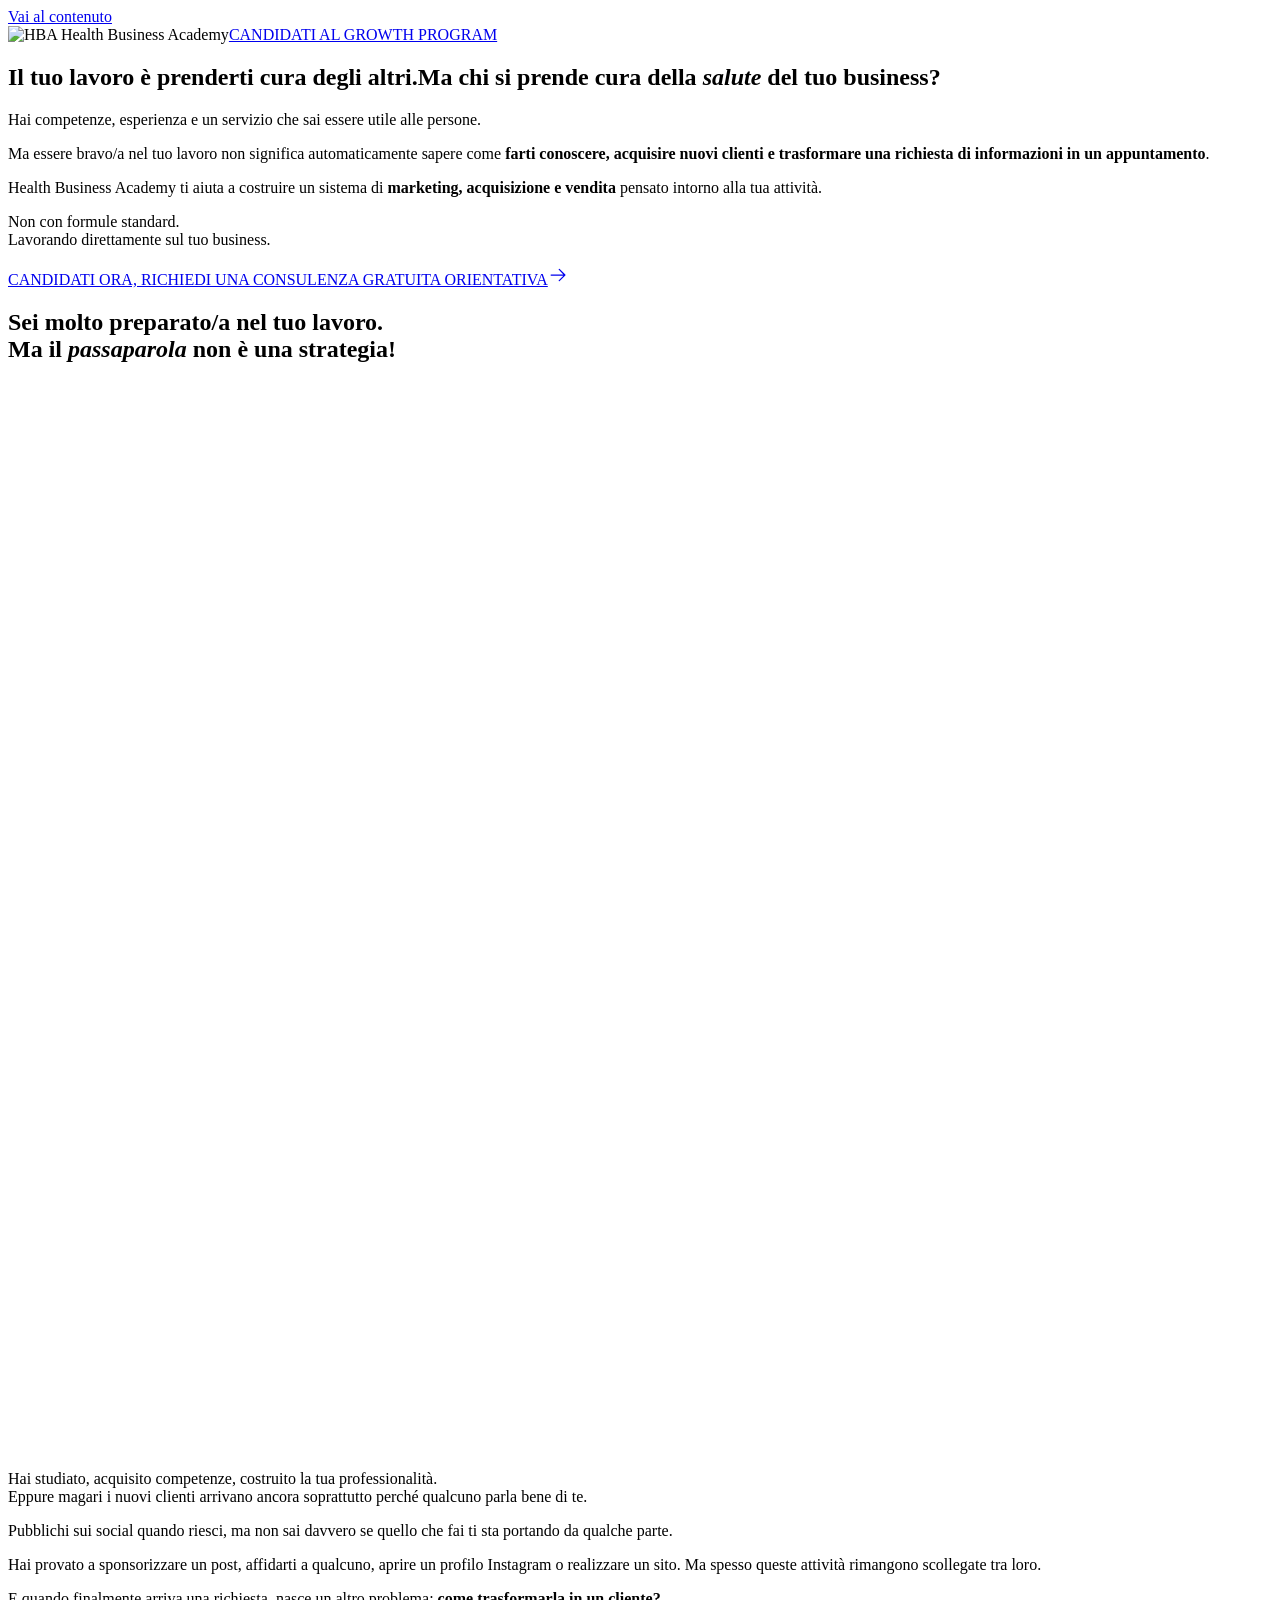
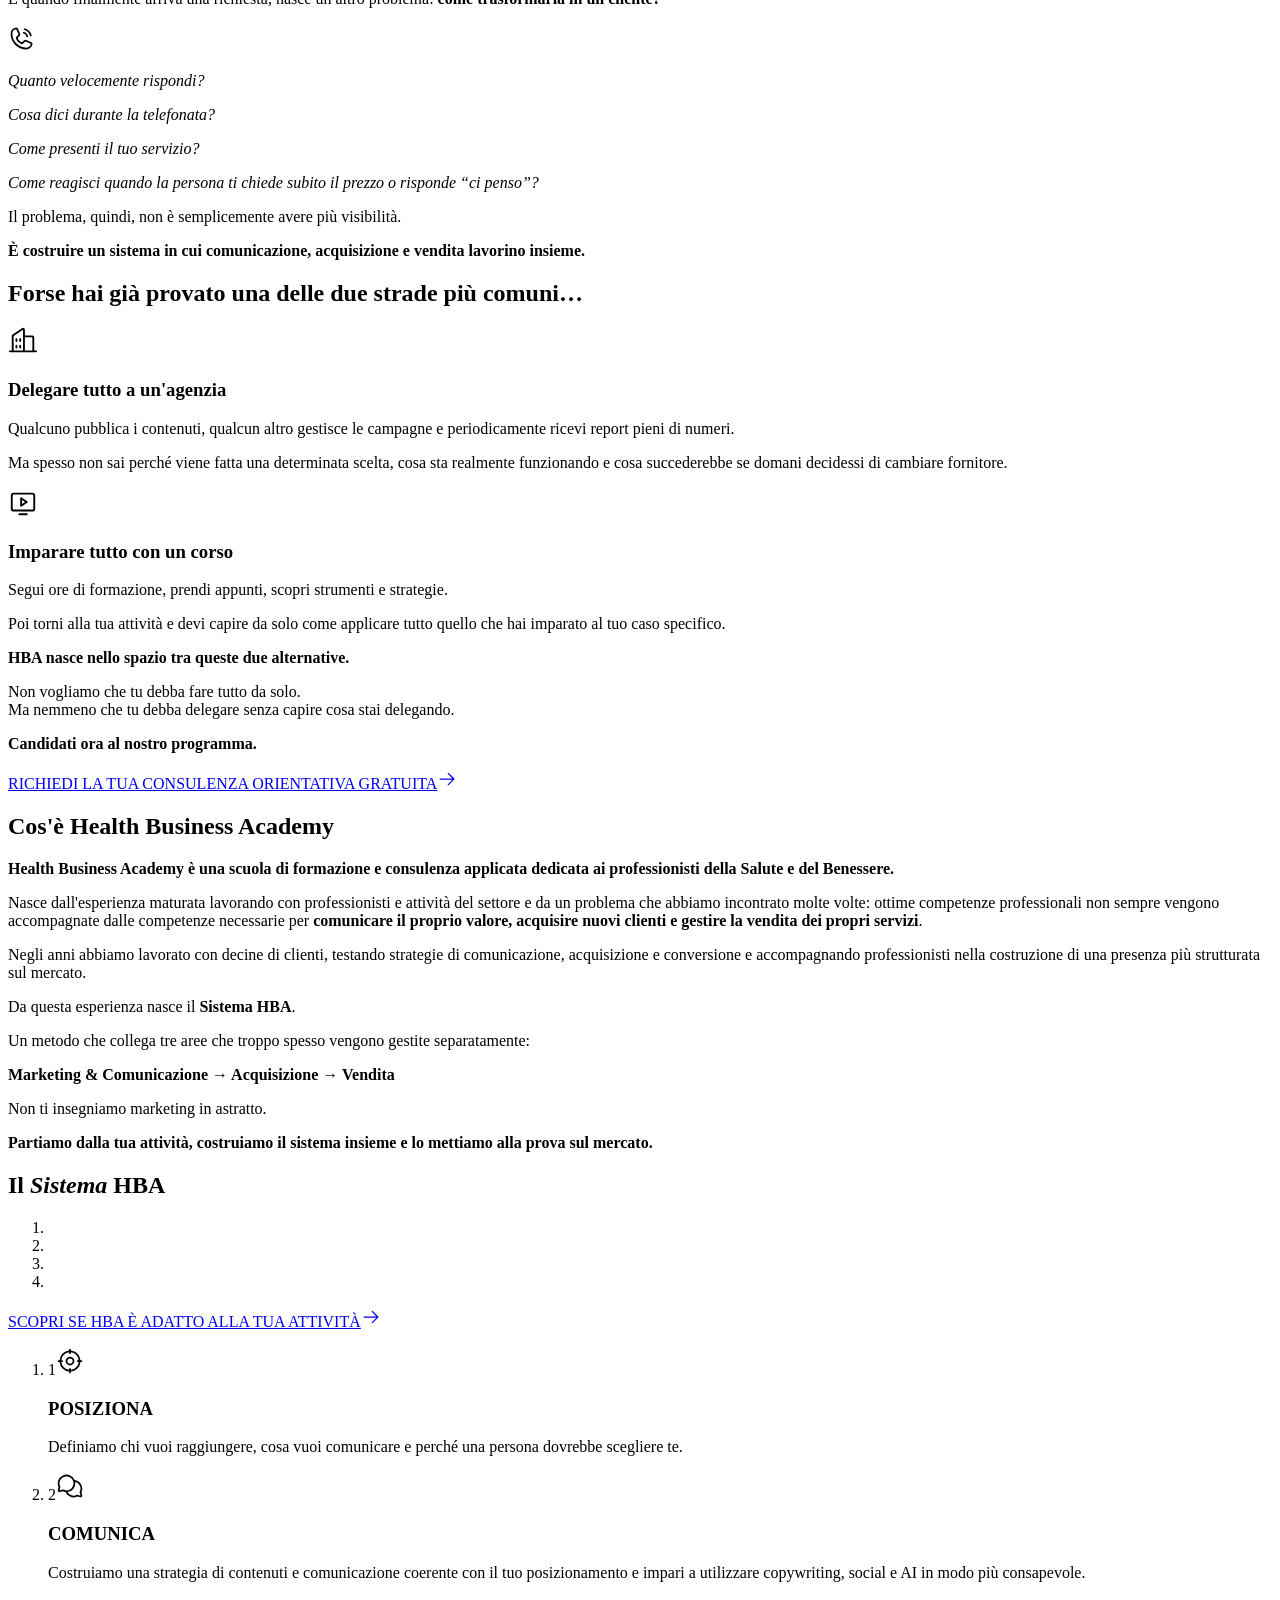
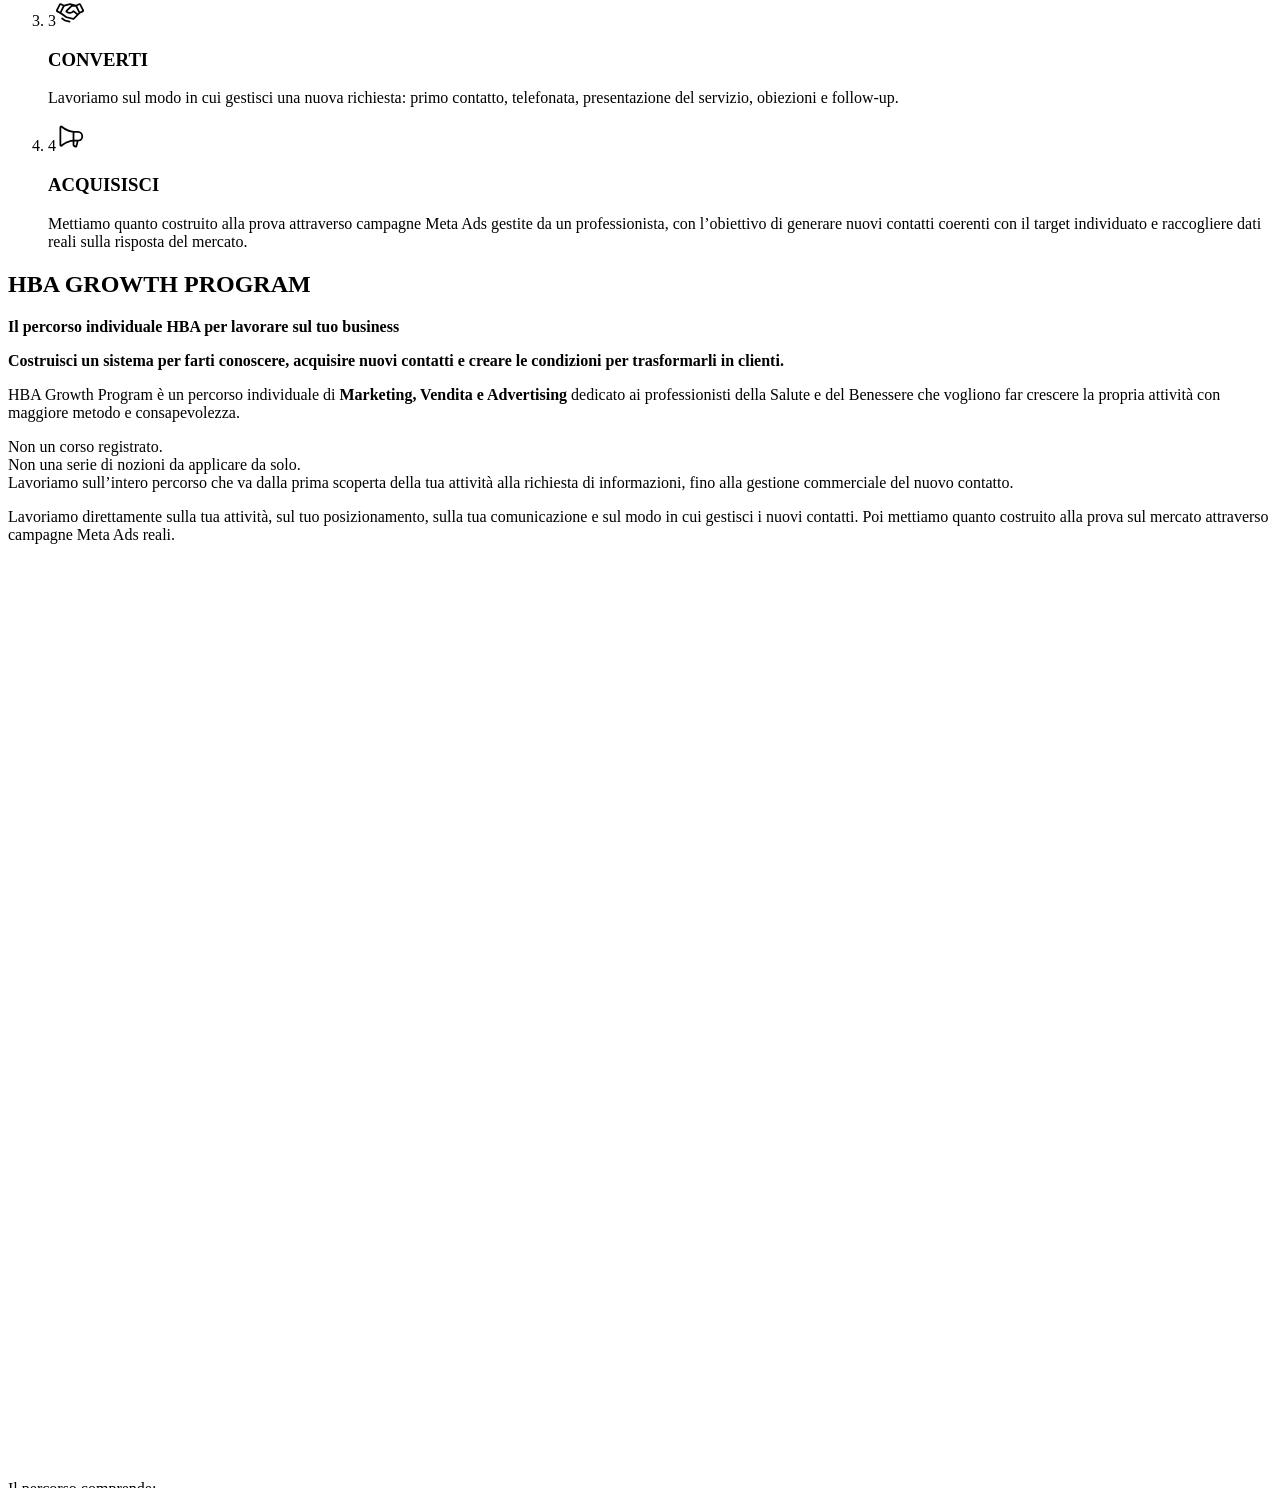
==== index.html @ 0f404f7a "Anteprima landing HBA Growth Program (bozza) Co-Authored-By: Claude Opus 5.5 <noreply@anthropic.com>" ====
<!DOCTYPE html><html lang="it"><head><meta charset="utf-8"><meta name="viewport" content="width=device-width, initial-scale=1"><title>HBA Growth Program · Health Business Academy</title><meta name="description" content="Health Business Academy ti aiuta a costruire un sistema di marketing, acquisizione e vendita pensato intorno alla tua attività."><meta name="robots" content="noindex"><meta name="theme-color" content="#004AAD"><link rel="icon" href="/hba-growth-program/favicon.svg" type="image/svg+xml"><script>document.documentElement.classList.add('js');</script><link rel="stylesheet" href="/hba-growth-program/_astro/index.ALlQEKZh.css"></head><body><a class="skip" href="#contenuto">Vai al contenuto</a><header class="topbar"><div class="wrap topbar-inner"><img src="/hba-growth-program/_astro/hba-logo.DDVjbx7g_ZSwl77.webp" alt="HBA Health Business Academy" loading="eager" decoding="async" width="176" height="57" class="topbar-logo"><a class="btn btn--ghost topbar-cta" href="#candidatura"><span>CANDIDATI AL GROWTH PROGRAM</span></a></div></header><main id="contenuto"><!-- HEADER --><section class="hero"><div class="hero-grid" aria-hidden="true"></div><div class="wrap hero-inner"><div class="hero-copy"><h1 class="h1 hero-h1"><span class="h1-a" data-reveal>Il tuo lavoro è prenderti cura degli altri.</span><span class="h1-b" data-reveal style="--d: 90ms">Ma chi si prende cura della <em class="hl">salute</em> del tuo business?</span></h1><div class="hero-body" data-reveal style="--d: 200ms"><p>Hai competenze, esperienza e un servizio che sai essere utile alle persone.</p><p>Ma essere bravo/a nel tuo lavoro non significa automaticamente sapere come <strong>farti conoscere, acquisire nuovi clienti e trasformare una richiesta di informazioni in un appuntamento</strong>.</p><p>Health Business Academy ti aiuta a costruire un sistema di <strong>marketing, acquisizione e vendita</strong> pensato intorno alla tua attività.</p><p class="hero-coda">Non con formule standard.<br>Lavorando direttamente sul tuo business.</p></div><div data-reveal style="--d: 300ms"><a class="btn btn--primary" href="#candidatura"><span>CANDIDATI ORA, RICHIEDI UNA CONSULENZA GRATUITA ORIENTATIVA</span><span class="btn-arrow"><svg width="20" height="20" aria-hidden="true" class="icon " xmlns="http://www.w3.org/2000/svg" viewBox="0 0 256 256" fill="currentColor"><path d="M221.66,133.66l-72,72a8,8,0,0,1-11.32-11.32L196.69,136H40a8,8,0,0,1,0-16H196.69L138.34,61.66a8,8,0,0,1,11.32-11.32l72,72A8,8,0,0,1,221.66,133.66Z"/></svg></span></a></div></div><div class="segno segno--hero hero-segno" data-phase="0" aria-hidden="true"><div class="segno-plane segno-field" data-depth="0.06"></div><div class="segno-plane segno-square" data-depth="0.14"></div><div class="segno-plane segno-circle" data-depth="0.24"></div><span class="segno-reg segno-reg--a"></span><span class="segno-reg segno-reg--b"></span></div></div></section><!-- PROBLEMA --><section class="problema" id="problema"><div class="wrap"><div class="problema-head"><h2 class="h2 problema-title" data-reveal>Sei molto preparato/a nel tuo lavoro.<br>Ma il <em class="hl">passaparola</em> non è una strategia!</h2><figure class="foto foto--quadro" data-foto><img src="/hba-growth-program/_astro/professionista-al-lavoro.CxiK5LsQ_1DFCDp.webp" srcset="/hba-growth-program/_astro/professionista-al-lavoro.CxiK5LsQ_Zh5tsO.webp 480w, /hba-growth-program/_astro/professionista-al-lavoro.CxiK5LsQ_WFSRY.webp 800w, /hba-growth-program/_astro/professionista-al-lavoro.CxiK5LsQ_Z1Ohbjj.webp 1200w" alt="Un fisioterapista tratta il ginocchio di un paziente sul lettino" sizes="(max-width: 900px) 100vw, 40vw" loading="lazy" decoding="async" width="1600" height="1067"></figure></div><div class="problema-cols"><div class="prose" data-reveal><p>Hai studiato, acquisito competenze, costruito la tua professionalità.<br>Eppure magari i nuovi clienti arrivano ancora soprattutto perché qualcuno parla bene di te.</p><p>Pubblichi sui social quando riesci, ma non sai davvero se quello che fai ti sta portando da qualche parte.</p><p>Hai provato a sponsorizzare un post, affidarti a qualcuno, aprire un profilo Instagram o realizzare un sito. Ma spesso queste attività rimangono scollegate tra loro.</p><p>E quando finalmente arriva una richiesta, nasce un altro problema: <strong>come trasformarla in un cliente?</strong></p></div><div class="domande" aria-label="Le domande che arrivano con ogni richiesta"><svg width="28" height="28" aria-hidden="true" class="icon domande-icon" xmlns="http://www.w3.org/2000/svg" viewBox="0 0 256 256" fill="currentColor"><path d="M144.27,45.93a8,8,0,0,1,9.8-5.66,86.22,86.22,0,0,1,61.66,61.66,8,8,0,0,1-5.66,9.8A8.23,8.23,0,0,1,208,112a8,8,0,0,1-7.73-5.94,70.35,70.35,0,0,0-50.33-50.33A8,8,0,0,1,144.27,45.93Zm-2.33,41.8c13.79,3.68,22.65,12.54,26.33,26.33A8,8,0,0,0,176,120a8.23,8.23,0,0,0,2.07-.27,8,8,0,0,0,5.66-9.8c-5.12-19.16-18.5-32.54-37.66-37.66a8,8,0,1,0-4.13,15.46Zm81.94,95.35A56.26,56.26,0,0,1,168,232C88.6,232,24,167.4,24,88A56.26,56.26,0,0,1,72.92,32.12a16,16,0,0,1,16.62,9.52l21.12,47.15,0,.12A16,16,0,0,1,109.39,104c-.18.27-.37.52-.57.77L88,129.45c7.49,15.22,23.41,31,38.83,38.51l24.34-20.71a8.12,8.12,0,0,1,.75-.56,16,16,0,0,1,15.17-1.4l.13.06,47.11,21.11A16,16,0,0,1,223.88,183.08Zm-15.88-2s-.07,0-.11,0h0l-47-21.05-24.35,20.71a8.44,8.44,0,0,1-.74.56,16,16,0,0,1-15.75,1.14c-18.73-9.05-37.4-27.58-46.46-46.11a16,16,0,0,1,1-15.7,6.13,6.13,0,0,1,.57-.77L96,95.15l-21-47a.61.61,0,0,1,0-.12A40.2,40.2,0,0,0,40,88,128.14,128.14,0,0,0,168,216,40.21,40.21,0,0,0,208,181.07Z"/></svg><p class="domanda" data-reveal style="--d: 0ms"><em>Quanto velocemente rispondi?</em></p><p class="domanda" data-reveal style="--d: 140ms"><em>Cosa dici durante la telefonata?</em></p><p class="domanda" data-reveal style="--d: 280ms"><em>Come presenti il tuo servizio?</em></p><p class="domanda" data-reveal style="--d: 420ms"><em>Come reagisci quando la persona ti chiede subito il prezzo o risponde “ci penso”?</em></p></div></div><div class="problema-chiusa" data-reveal><p>Il problema, quindi, non è semplicemente avere più visibilità.</p><p class="problema-tesi"><strong>È costruire un sistema in cui comunicazione, acquisizione e vendita lavorino insieme.</strong></p></div></div></section><!-- DUE STRADE --><section class="strade" data-strade><div class="wrap"><h2 class="h3 strade-title" data-reveal><strong>Forse hai già provato una delle due strade più comuni…</strong></h2><div class="strade-grid"><article class="strada strada--a"><svg width="30" height="30" aria-hidden="true" class="icon strada-icon" xmlns="http://www.w3.org/2000/svg" viewBox="0 0 256 256" fill="currentColor"><path d="M240,208H224V96a16,16,0,0,0-16-16H144V32a16,16,0,0,0-24.88-13.32L39.12,72A16,16,0,0,0,32,85.34V208H16a8,8,0,0,0,0,16H240a8,8,0,0,0,0-16ZM208,96V208H144V96ZM48,85.34,128,32V208H48ZM112,112v16a8,8,0,0,1-16,0V112a8,8,0,1,1,16,0Zm-32,0v16a8,8,0,0,1-16,0V112a8,8,0,1,1,16,0Zm0,56v16a8,8,0,0,1-16,0V168a8,8,0,0,1,16,0Zm32,0v16a8,8,0,0,1-16,0V168a8,8,0,0,1,16,0Z"/></svg><h3 class="strada-title"><strong>Delegare tutto a un'agenzia</strong></h3><p>Qualcuno pubblica i contenuti, qualcun altro gestisce le campagne e periodicamente ricevi report pieni di numeri.</p><p>Ma spesso non sai perché viene fatta una determinata scelta, cosa sta realmente funzionando e cosa succederebbe se domani decidessi di cambiare fornitore.</p></article><article class="strada strada--b"><svg width="30" height="30" aria-hidden="true" class="icon strada-icon" xmlns="http://www.w3.org/2000/svg" viewBox="0 0 256 256" fill="currentColor"><path d="M208,40H48A24,24,0,0,0,24,64V176a24,24,0,0,0,24,24H208a24,24,0,0,0,24-24V64A24,24,0,0,0,208,40Zm8,136a8,8,0,0,1-8,8H48a8,8,0,0,1-8-8V64a8,8,0,0,1,8-8H208a8,8,0,0,1,8,8Zm-48,48a8,8,0,0,1-8,8H96a8,8,0,0,1,0-16h64A8,8,0,0,1,168,224Zm-3.56-110.66-48-32A8,8,0,0,0,104,88v64a8,8,0,0,0,12.44,6.66l48-32a8,8,0,0,0,0-13.32ZM120,137.05V103l25.58,17Z"/></svg><h3 class="strada-title"><strong>Imparare tutto con un corso</strong></h3><p>Segui ore di formazione, prendi appunti, scopri strumenti e strategie.</p><p>Poi torni alla tua attività e devi capire da solo come applicare tutto quello che hai imparato al tuo caso specifico.</p></article><div class="strade-tra"><div class="segno segno--mini strade-segno" data-phase="1" aria-hidden="true"><div class="segno-plane segno-field" data-depth="0.06"></div><div class="segno-plane segno-square" data-depth="0.14"></div><div class="segno-plane segno-circle" data-depth="0.24"></div><span class="segno-reg segno-reg--a"></span><span class="segno-reg segno-reg--b"></span></div><p class="strade-tesi"><strong>HBA nasce nello spazio tra queste due alternative.</strong></p><p>Non vogliamo che tu debba fare tutto da solo.<br>Ma nemmeno che tu debba delegare senza capire cosa stai delegando.</p></div></div><div class="cta-blocco" data-reveal><p class="cta-lead"><strong>Candidati ora al nostro programma.</strong></p><a class="btn btn--primary" href="#candidatura"><span>RICHIEDI LA TUA CONSULENZA ORIENTATIVA GRATUITA</span><span class="btn-arrow"><svg width="20" height="20" aria-hidden="true" class="icon " xmlns="http://www.w3.org/2000/svg" viewBox="0 0 256 256" fill="currentColor"><path d="M221.66,133.66l-72,72a8,8,0,0,1-11.32-11.32L196.69,136H40a8,8,0,0,1,0-16H196.69L138.34,61.66a8,8,0,0,1,11.32-11.32l72,72A8,8,0,0,1,221.66,133.66Z"/></svg></span></a></div></div></section><!-- COS'È HBA --><section class="cose campo"><div class="wrap cose-inner"><h2 class="h2" data-reveal><strong>Cos'è Health Business Academy</strong></h2><div class="cose-cols"><p class="cose-lead" data-reveal><strong>Health Business Academy è una scuola di formazione e consulenza applicata dedicata ai professionisti della Salute e del Benessere.</strong></p><div class="prose prose--campo" data-reveal style="--d: 120ms"><p>Nasce dall'esperienza maturata lavorando con professionisti e attività del settore e da un problema che abbiamo incontrato molte volte: ottime competenze professionali non sempre vengono accompagnate dalle competenze necessarie per <strong>comunicare il proprio valore, acquisire nuovi clienti e gestire la vendita dei propri servizi</strong>.</p><p>Negli anni abbiamo lavorato con decine di clienti, testando strategie di comunicazione, acquisizione e conversione e accompagnando professionisti nella costruzione di una presenza più strutturata sul mercato.</p><p>Da questa esperienza nasce il <strong>Sistema HBA</strong>.</p><p>Un metodo che collega tre aree che troppo spesso vengono gestite separatamente:</p></div></div><p class="catena" data-catena><strong><span class="anello">Marketing &amp; Comunicazione</span> <span class="giunto">→</span> <span class="anello">Acquisizione</span> <span class="giunto">→</span> <span class="anello">Vendita</span></strong></p><div class="cose-chiusa" data-reveal><p>Non ti insegniamo marketing in astratto.</p><p class="cose-tesi"><strong>Partiamo dalla tua attività, costruiamo il sistema insieme e lo mettiamo alla prova sul mercato.</strong></p></div></div></section><!-- IL SISTEMA HBA --><section class="sistema" data-sistema><div class="sistema-pin"><div class="wrap sistema-inner"><div class="sistema-visual"><h2 class="h2 sistema-title"><strong>Il <em class="hl">Sistema</em> HBA</strong></h2><div class="segno segno--sistema sistema-segno" data-phase="0" aria-hidden="true"><div class="segno-plane segno-field" data-depth="0.06"></div><div class="segno-plane segno-square" data-depth="0.14"></div><div class="segno-plane segno-circle" data-depth="0.24"></div><span class="segno-reg segno-reg--a"></span><span class="segno-reg segno-reg--b"></span></div><ol class="binario" aria-hidden="true"><li class="tacca" data-tacca="0"></li><li class="tacca" data-tacca="1"></li><li class="tacca" data-tacca="2"></li><li class="tacca" data-tacca="3"></li></ol><a class="btn btn--primary sistema-cta" href="#candidatura"><span>SCOPRI SE HBA È ADATTO ALLA TUA ATTIVITÀ</span><span class="btn-arrow"><svg width="20" height="20" aria-hidden="true" class="icon " xmlns="http://www.w3.org/2000/svg" viewBox="0 0 256 256" fill="currentColor"><path d="M221.66,133.66l-72,72a8,8,0,0,1-11.32-11.32L196.69,136H40a8,8,0,0,1,0-16H196.69L138.34,61.66a8,8,0,0,1,11.32-11.32l72,72A8,8,0,0,1,221.66,133.66Z"/></svg></span></a></div><ol class="fasi"><li class="fase" data-fase="0"><div class="fase-head"><span class="fase-num">1</span><svg width="28" height="28" aria-hidden="true" class="icon fase-icon" xmlns="http://www.w3.org/2000/svg" viewBox="0 0 256 256" fill="currentColor"><path d="M232,120h-8.34A96.14,96.14,0,0,0,136,32.34V24a8,8,0,0,0-16,0v8.34A96.14,96.14,0,0,0,32.34,120H24a8,8,0,0,0,0,16h8.34A96.14,96.14,0,0,0,120,223.66V232a8,8,0,0,0,16,0v-8.34A96.14,96.14,0,0,0,223.66,136H232a8,8,0,0,0,0-16Zm-96,87.6V200a8,8,0,0,0-16,0v7.6A80.15,80.15,0,0,1,48.4,136H56a8,8,0,0,0,0-16H48.4A80.15,80.15,0,0,1,120,48.4V56a8,8,0,0,0,16,0V48.4A80.15,80.15,0,0,1,207.6,120H200a8,8,0,0,0,0,16h7.6A80.15,80.15,0,0,1,136,207.6ZM128,88a40,40,0,1,0,40,40A40,40,0,0,0,128,88Zm0,64a24,24,0,1,1,24-24A24,24,0,0,1,128,152Z"/></svg></div><h3 class="fase-nome"><strong>POSIZIONA</strong></h3><p class="fase-testo">Definiamo chi vuoi raggiungere, cosa vuoi comunicare e perché una persona dovrebbe scegliere te.</p><div class="segno segno--mini fase-segno" data-phase="0" aria-hidden="true"><div class="segno-plane segno-field" data-depth="0.06"></div><div class="segno-plane segno-square" data-depth="0.14"></div><div class="segno-plane segno-circle" data-depth="0.24"></div><span class="segno-reg segno-reg--a"></span><span class="segno-reg segno-reg--b"></span></div></li><li class="fase" data-fase="1"><div class="fase-head"><span class="fase-num">2</span><svg width="28" height="28" aria-hidden="true" class="icon fase-icon" xmlns="http://www.w3.org/2000/svg" viewBox="0 0 256 256" fill="currentColor"><path d="M232.07,186.76a80,80,0,0,0-62.5-114.17A80,80,0,1,0,23.93,138.76l-7.27,24.71a16,16,0,0,0,19.87,19.87l24.71-7.27a80.39,80.39,0,0,0,25.18,7.35,80,80,0,0,0,108.34,40.65l24.71,7.27a16,16,0,0,0,19.87-19.86ZM62,159.5a8.28,8.28,0,0,0-2.26.32L32,168l8.17-27.76a8,8,0,0,0-.63-6,64,64,0,1,1,26.26,26.26A8,8,0,0,0,62,159.5Zm153.79,28.73L224,216l-27.76-8.17a8,8,0,0,0-6,.63,64.05,64.05,0,0,1-85.87-24.88A79.93,79.93,0,0,0,174.7,89.71a64,64,0,0,1,41.75,92.48A8,8,0,0,0,215.82,188.23Z"/></svg></div><h3 class="fase-nome"><strong>COMUNICA</strong></h3><p class="fase-testo">Costruiamo una strategia di contenuti e comunicazione coerente con il tuo posizionamento e impari a utilizzare copywriting, social e AI in modo più consapevole.</p><div class="segno segno--mini fase-segno" data-phase="1" aria-hidden="true"><div class="segno-plane segno-field" data-depth="0.06"></div><div class="segno-plane segno-square" data-depth="0.14"></div><div class="segno-plane segno-circle" data-depth="0.24"></div><span class="segno-reg segno-reg--a"></span><span class="segno-reg segno-reg--b"></span></div></li><li class="fase" data-fase="2"><div class="fase-head"><span class="fase-num">3</span><svg width="28" height="28" aria-hidden="true" class="icon fase-icon" xmlns="http://www.w3.org/2000/svg" viewBox="0 0 256 256" fill="currentColor"><path d="M254.3,107.91,228.78,56.85a16,16,0,0,0-21.47-7.15L182.44,62.13,130.05,48.27a8.14,8.14,0,0,0-4.1,0L73.56,62.13,48.69,49.7a16,16,0,0,0-21.47,7.15L1.7,107.9a16,16,0,0,0,7.15,21.47l27,13.51,55.49,39.63a8.06,8.06,0,0,0,2.71,1.25l64,16a8,8,0,0,0,7.6-2.1l55.07-55.08,26.42-13.21a16,16,0,0,0,7.15-21.46Zm-54.89,33.37L165,113.72a8,8,0,0,0-10.68.61C136.51,132.27,116.66,130,104,122L147.24,80h31.81l27.21,54.41ZM41.53,64,62,74.22,36.43,125.27,16,115.06Zm116,119.13L99.42,168.61l-49.2-35.14,28-56L128,64.28l9.8,2.59-45,43.68-.08.09a16,16,0,0,0,2.72,24.81c20.56,13.13,45.37,11,64.91-5L188,152.66Zm62-57.87-25.52-51L214.47,64,240,115.06Zm-87.75,92.67a8,8,0,0,1-7.75,6.06,8.13,8.13,0,0,1-1.95-.24L80.41,213.33a7.89,7.89,0,0,1-2.71-1.25L51.35,193.26a8,8,0,0,1,9.3-13l25.11,17.94L126,208.24A8,8,0,0,1,131.82,217.94Z"/></svg></div><h3 class="fase-nome"><strong>CONVERTI</strong></h3><p class="fase-testo">Lavoriamo sul modo in cui gestisci una nuova richiesta: primo contatto, telefonata, presentazione del servizio, obiezioni e follow-up.</p><div class="segno segno--mini fase-segno" data-phase="2" aria-hidden="true"><div class="segno-plane segno-field" data-depth="0.06"></div><div class="segno-plane segno-square" data-depth="0.14"></div><div class="segno-plane segno-circle" data-depth="0.24"></div><span class="segno-reg segno-reg--a"></span><span class="segno-reg segno-reg--b"></span></div></li><li class="fase" data-fase="3"><div class="fase-head"><span class="fase-num">4</span><svg width="28" height="28" aria-hidden="true" class="icon fase-icon" xmlns="http://www.w3.org/2000/svg" viewBox="0 0 256 256" fill="currentColor"><path d="M248,120a48.05,48.05,0,0,0-48-48H160.2c-2.91-.17-53.62-3.74-101.91-44.24A16,16,0,0,0,32,40V200a16,16,0,0,0,26.29,12.25c37.77-31.68,77-40.76,93.71-43.3v31.72A16,16,0,0,0,159.12,214l11,7.33A16,16,0,0,0,194.5,212l11.77-44.36A48.07,48.07,0,0,0,248,120ZM48,199.93V40h0c42.81,35.91,86.63,45,104,47.24v65.48C134.65,155,90.84,164.07,48,199.93Zm131,8,0,.11-11-7.33V168h21.6ZM200,152H168V88h32a32,32,0,1,1,0,64Z"/></svg></div><h3 class="fase-nome"><strong>ACQUISISCI</strong></h3><p class="fase-testo">Mettiamo quanto costruito alla prova attraverso campagne Meta Ads gestite da un professionista, con l’obiettivo di generare nuovi contatti coerenti con il target individuato e raccogliere dati reali sulla risposta del mercato.</p><div class="segno segno--mini fase-segno" data-phase="3" aria-hidden="true"><div class="segno-plane segno-field" data-depth="0.06"></div><div class="segno-plane segno-square" data-depth="0.14"></div><div class="segno-plane segno-circle" data-depth="0.24"></div><span class="segno-reg segno-reg--a"></span><span class="segno-reg segno-reg--b"></span></div></li></ol></div></div></section><!-- HBA GROWTH PROGRAM --><section class="programma"><div class="wrap"><header class="programma-head" data-reveal><h2 class="programma-title"><strong>HBA GROWTH PROGRAM</strong></h2><p class="programma-sub"><strong>Il percorso individuale HBA per lavorare sul tuo business</strong></p></header><div class="programma-grid"><div class="prose"><p class="programma-lead" data-reveal><strong>Costruisci un sistema per farti conoscere, acquisire nuovi contatti e creare le condizioni per trasformarli in clienti.</strong></p><p data-reveal>HBA Growth Program è un percorso individuale di <strong>Marketing, Vendita e Advertising</strong> dedicato ai professionisti della Salute e del Benessere che vogliono far crescere la propria attività con maggiore metodo e consapevolezza.</p><p class="nonun" data-reveal>Non un corso registrato.<br>Non una serie di nozioni da applicare da solo.<br>Lavoriamo sull’intero percorso che va dalla prima scoperta della tua attività alla richiesta di informazioni, fino alla gestione commerciale del nuovo contatto.</p><p data-reveal>Lavoriamo direttamente sulla tua attività, sul tuo posizionamento, sulla tua comunicazione e sul modo in cui gestisci i nuovi contatti. Poi mettiamo quanto costruito alla prova sul mercato attraverso campagne Meta Ads reali.</p></div><div class="programma-side"><figure class="foto foto--quadro foto--destra" data-foto><img src="/hba-growth-program/_astro/sessione-online.g1MIEGGt_Z21QOqX.webp" srcset="/hba-growth-program/_astro/sessione-online.g1MIEGGt_Zyr81n.webp 480w, /hba-growth-program/_astro/sessione-online.g1MIEGGt_Z1D0yAj.webp 800w, /hba-growth-program/_astro/sessione-online.g1MIEGGt_Z2SM1G.webp 1200w" alt="Una professionista in videochiamata dal suo studio" sizes="(max-width: 900px) 100vw, 40vw" loading="lazy" decoding="async" width="1600" height="900"></figure><div class="comprende" data-reveal><p class="comprende-title">Il percorso comprende:</p><ul class="comprende-list"><li><svg width="24" height="24" aria-hidden="true" class="icon comprende-icon" xmlns="http://www.w3.org/2000/svg" viewBox="0 0 256 256" fill="currentColor"><path d="M216,40H136V24a8,8,0,0,0-16,0V40H40A16,16,0,0,0,24,56V176a16,16,0,0,0,16,16H79.36L57.75,219a8,8,0,0,0,12.5,10l29.59-37h56.32l29.59,37a8,8,0,1,0,12.5-10l-21.61-27H216a16,16,0,0,0,16-16V56A16,16,0,0,0,216,40Zm0,136H40V56H216V176ZM104,120v24a8,8,0,0,1-16,0V120a8,8,0,0,1,16,0Zm32-16v40a8,8,0,0,1-16,0V104a8,8,0,0,1,16,0Zm32-16v56a8,8,0,0,1-16,0V88a8,8,0,0,1,16,0Z"/></svg><span>formazione e consulenza individuale su Marketing &amp; Comunicazione;</span></li><li><svg width="24" height="24" aria-hidden="true" class="icon comprende-icon" xmlns="http://www.w3.org/2000/svg" viewBox="0 0 256 256" fill="currentColor"><path d="M254.3,107.91,228.78,56.85a16,16,0,0,0-21.47-7.15L182.44,62.13,130.05,48.27a8.14,8.14,0,0,0-4.1,0L73.56,62.13,48.69,49.7a16,16,0,0,0-21.47,7.15L1.7,107.9a16,16,0,0,0,7.15,21.47l27,13.51,55.49,39.63a8.06,8.06,0,0,0,2.71,1.25l64,16a8,8,0,0,0,7.6-2.1l55.07-55.08,26.42-13.21a16,16,0,0,0,7.15-21.46Zm-54.89,33.37L165,113.72a8,8,0,0,0-10.68.61C136.51,132.27,116.66,130,104,122L147.24,80h31.81l27.21,54.41ZM41.53,64,62,74.22,36.43,125.27,16,115.06Zm116,119.13L99.42,168.61l-49.2-35.14,28-56L128,64.28l9.8,2.59-45,43.68-.08.09a16,16,0,0,0,2.72,24.81c20.56,13.13,45.37,11,64.91-5L188,152.66Zm62-57.87-25.52-51L214.47,64,240,115.06Zm-87.75,92.67a8,8,0,0,1-7.75,6.06,8.13,8.13,0,0,1-1.95-.24L80.41,213.33a7.89,7.89,0,0,1-2.71-1.25L51.35,193.26a8,8,0,0,1,9.3-13l25.11,17.94L126,208.24A8,8,0,0,1,131.82,217.94Z"/></svg><span>formazione individuale su Vendita &amp; Conversione;</span></li><li><svg width="24" height="24" aria-hidden="true" class="icon comprende-icon" xmlns="http://www.w3.org/2000/svg" viewBox="0 0 256 256" fill="currentColor"><path d="M213.66,66.34l-40-40A8,8,0,0,0,168,24H88A16,16,0,0,0,72,40V56H56A16,16,0,0,0,40,72V216a16,16,0,0,0,16,16H168a16,16,0,0,0,16-16V200h16a16,16,0,0,0,16-16V72A8,8,0,0,0,213.66,66.34ZM168,216H56V72h76.69L168,107.31v84.53c0,.06,0,.11,0,.16s0,.1,0,.16V216Zm32-32H184V104a8,8,0,0,0-2.34-5.66l-40-40A8,8,0,0,0,136,56H88V40h76.69L200,75.31Zm-56-32a8,8,0,0,1-8,8H88a8,8,0,0,1,0-16h48A8,8,0,0,1,144,152Zm0,32a8,8,0,0,1-8,8H88a8,8,0,0,1,0-16h48A8,8,0,0,1,144,184Z"/></svg><span>materiali, esercizi e registrazioni delle sessioni;</span></li><li><svg width="24" height="24" aria-hidden="true" class="icon comprende-icon" xmlns="http://www.w3.org/2000/svg" viewBox="0 0 256 256" fill="currentColor"><path d="M128,80a48,48,0,1,0,48,48A48.05,48.05,0,0,0,128,80Zm0,80a32,32,0,1,1,32-32A32,32,0,0,1,128,160Zm109.94-52.79a8,8,0,0,0-3.89-5.4l-29.83-17-.12-33.62a8,8,0,0,0-2.83-6.08,111.91,111.91,0,0,0-36.72-20.67,8,8,0,0,0-6.46.59L128,41.85,97.88,25a8,8,0,0,0-6.47-.6A112.1,112.1,0,0,0,54.73,45.15a8,8,0,0,0-2.83,6.07l-.15,33.65-29.83,17a8,8,0,0,0-3.89,5.4,106.47,106.47,0,0,0,0,41.56,8,8,0,0,0,3.89,5.4l29.83,17,.12,33.62a8,8,0,0,0,2.83,6.08,111.91,111.91,0,0,0,36.72,20.67,8,8,0,0,0,6.46-.59L128,214.15,158.12,231a7.91,7.91,0,0,0,3.9,1,8.09,8.09,0,0,0,2.57-.42,112.1,112.1,0,0,0,36.68-20.73,8,8,0,0,0,2.83-6.07l.15-33.65,29.83-17a8,8,0,0,0,3.89-5.4A106.47,106.47,0,0,0,237.94,107.21Zm-15,34.91-28.57,16.25a8,8,0,0,0-3,3c-.58,1-1.19,2.06-1.81,3.06a7.94,7.94,0,0,0-1.22,4.21l-.15,32.25a95.89,95.89,0,0,1-25.37,14.3L134,199.13a8,8,0,0,0-3.91-1h-.19c-1.21,0-2.43,0-3.64,0a8.08,8.08,0,0,0-4.1,1l-28.84,16.1A96,96,0,0,1,67.88,201l-.11-32.2a8,8,0,0,0-1.22-4.22c-.62-1-1.23-2-1.8-3.06a8.09,8.09,0,0,0-3-3.06l-28.6-16.29a90.49,90.49,0,0,1,0-28.26L61.67,97.63a8,8,0,0,0,3-3c.58-1,1.19-2.06,1.81-3.06a7.94,7.94,0,0,0,1.22-4.21l.15-32.25a95.89,95.89,0,0,1,25.37-14.3L122,56.87a8,8,0,0,0,4.1,1c1.21,0,2.43,0,3.64,0a8.08,8.08,0,0,0,4.1-1l28.84-16.1A96,96,0,0,1,188.12,55l.11,32.2a8,8,0,0,0,1.22,4.22c.62,1,1.23,2,1.8,3.06a8.09,8.09,0,0,0,3,3.06l28.6,16.29A90.49,90.49,0,0,1,222.9,142.12Z"/></svg><span>setup dell&#39;ecosistema Meta necessario alle campagne;</span></li><li><svg width="24" height="24" aria-hidden="true" class="icon comprende-icon" xmlns="http://www.w3.org/2000/svg" viewBox="0 0 256 256" fill="currentColor"><path d="M232,208a8,8,0,0,1-8,8H32a8,8,0,0,1-8-8V48a8,8,0,0,1,16,0V156.69l50.34-50.35a8,8,0,0,1,11.32,0L128,132.69,180.69,80H160a8,8,0,0,1,0-16h40a8,8,0,0,1,8,8v40a8,8,0,0,1-16,0V91.31l-58.34,58.35a8,8,0,0,1-11.32,0L96,123.31l-56,56V200H224A8,8,0,0,1,232,208Z"/></svg><span>una prima fase di test Advertising gestita da un professionista.</span></li></ul></div></div></div><p class="programma-tesi" data-reveal><strong>Non esci da HBA soltanto con qualcosa che hai studiato.<br>Esci dopo averlo applicato alla tua attività e aver iniziato a testarlo sul mercato.</strong></p><p class="nota" data-reveal><em>HBA ti fornisce formazione, strumenti, strategia e una prima fase di acquisizione tramite advertising. Le campagne sono progettate per generare nuovi contatti coerenti con il target individuato, ma i risultati commerciali dipendono anche da fattori che non possiamo controllare direttamente, tra cui mercato, offerta, budget pubblicitario e gestione e conversione dei contatti da parte del professionista.</em></p><div data-reveal><a class="btn btn--primary" href="#candidatura"><span>CANDIDATI AL GROWTH PROGRAM ORA</span><span class="btn-arrow"><svg width="20" height="20" aria-hidden="true" class="icon " xmlns="http://www.w3.org/2000/svg" viewBox="0 0 256 256" fill="currentColor"><path d="M221.66,133.66l-72,72a8,8,0,0,1-11.32-11.32L196.69,136H40a8,8,0,0,1,0-16H196.69L138.34,61.66a8,8,0,0,1,11.32-11.32l72,72A8,8,0,0,1,221.66,133.66Z"/></svg></span></a></div></div></section><!-- PER CHI È --><section class="perchi"><div class="wrap perchi-inner"><h2 class="h2" data-reveal><strong>Per chi è HBA Growth Program</strong></h2><div class="perchi-cols"><div class="perchi-si" data-reveal><svg width="32" height="32" aria-hidden="true" class="icon perchi-icon perchi-icon--si" xmlns="http://www.w3.org/2000/svg" viewBox="0 0 256 256" fill="currentColor"><path d="M173.66,98.34a8,8,0,0,1,0,11.32l-56,56a8,8,0,0,1-11.32,0l-24-24a8,8,0,0,1,11.32-11.32L112,148.69l50.34-50.35A8,8,0,0,1,173.66,98.34ZM232,128A104,104,0,1,1,128,24,104.11,104.11,0,0,1,232,128Zm-16,0a88,88,0,1,0-88,88A88.1,88.1,0,0,0,216,128Z"/></svg><p>HBA Growth Program è pensato per <strong>professionisti e studi della Salute e del Benessere che hanno già un'attività</strong> e vogliono darle una struttura commerciale e di marketing più chiara.</p><p>È adatto, per esempio, a professionisti che lavorano ancora soprattutto grazie al passaparola, studi che vogliono aumentare l'acquisizione di nuovi clienti, attività che comunicano sui social senza una strategia precisa, realtà che hanno già provato a fare advertising senza costruire un vero sistema e studi composti da più professionisti che vogliono coordinare meglio comunicazione, acquisizione e gestione commerciale.</p></div><div class="perchi-side"><figure class="foto foto--quadro" data-foto><img src="/hba-growth-program/_astro/esercizio-guidato.B1h8SQ5s_Z5Y4Qf.webp" srcset="/hba-growth-program/_astro/esercizio-guidato.B1h8SQ5s_9Wdwo.webp 480w, /hba-growth-program/_astro/esercizio-guidato.B1h8SQ5s_18KQMq.webp 800w, /hba-growth-program/_astro/esercizio-guidato.B1h8SQ5s_2uARbQ.webp 1200w" alt="Una professionista guida un esercizio di riabilitazione con un attrezzo" sizes="(max-width: 900px) 100vw, 35vw" loading="lazy" decoding="async" width="1600" height="1067"></figure><div class="perchi-no" data-reveal style="--d: 120ms"><svg width="32" height="32" aria-hidden="true" class="icon perchi-icon perchi-icon--no" xmlns="http://www.w3.org/2000/svg" viewBox="0 0 256 256" fill="currentColor"><path d="M165.66,101.66,139.31,128l26.35,26.34a8,8,0,0,1-11.32,11.32L128,139.31l-26.34,26.35a8,8,0,0,1-11.32-11.32L116.69,128,90.34,101.66a8,8,0,0,1,11.32-11.32L128,116.69l26.34-26.35a8,8,0,0,1,11.32,11.32ZM232,128A104,104,0,1,1,128,24,104.11,104.11,0,0,1,232,128Zm-16,0a88,88,0,1,0-88,88A88.1,88.1,0,0,0,216,128Z"/></svg><p><strong>Non è pensato invece per chi deve ancora capire quale attività avviare, per chi cerca semplicemente qualcuno che pubblichi qualche post o per chi cerca la promessa di risultati senza partecipare attivamente al percorso.</strong></p></div></div></div></div></section><!-- TEAM --><section class="team"><div class="wrap"><header class="team-head" data-reveal><h2 class="team-hba"><strong>HBA</strong></h2><p class="team-sub"><strong>Un progetto coordinato da professionisti con competenze complementari</strong></p></header><div class="team-grid"><article class="persona" data-reveal><figure class="persona-foto persona-foto--sf" data-foto><img src="/hba-growth-program/_astro/stefania-fregni.CWVcBmIU_Z28v7NY.webp" srcset="/hba-growth-program/_astro/stefania-fregni.CWVcBmIU_foixE.webp 400w, /hba-growth-program/_astro/stefania-fregni.CWVcBmIU_Z2uT9Uh.webp 700w" alt="Stefania Fregni" sizes="(max-width: 600px) 100vw, 260px" loading="lazy" decoding="async" width="940" height="1156"></figure><div class="persona-testo"><h3 class="persona-nome"><strong>Stefania Fregni</strong></h3><p class="persona-ruolo"><em>Marketing &amp; Communication Consultant</em></p><p>Da oltre 15 anni lavora nella comunicazione e nel marketing, affiancando professionisti e aziende nella definizione del posizionamento, della strategia di contenuto e della comunicazione digitale.<br>Dentro HBA segue personalmente l'area Marketing &amp; Communication e coordina il percorso dei partecipanti.</p></div></article><article class="persona" data-reveal style="--d: 120ms"><figure class="persona-foto persona-foto--mb" data-foto><img src="/hba-growth-program/_astro/marco-bulgarelli.Bvs0Ls8L_Z1SkznV.webp" srcset="/hba-growth-program/_astro/marco-bulgarelli.Bvs0Ls8L_1bOhY5.webp 400w, /hba-growth-program/_astro/marco-bulgarelli.Bvs0Ls8L_LcYpA.webp 700w" alt="Marco Bulgarelli" sizes="(max-width: 600px) 100vw, 260px" loading="lazy" decoding="async" width="800" height="1000"></figure><div class="persona-testo"><h3 class="persona-nome"><strong>Marco Bulgarelli</strong></h3><p class="persona-ruolo"><em>Advertising Specialist</em></p><p>Da oltre 10 anni lavora nell'advertising digitale, con esperienza nella costruzione e gestione di campagne orientate alla conversione e all'acquisizione di contatti, in particolare nel settore Salute e Benessere.</p><p>All'interno di HBA segue la strategia advertising, il setup dell'ecosistema Meta e la fase di test delle campagne.</p></div></article></div><p class="team-nota" data-reveal>HBA si avvale inoltre di professionisti specializzati nelle diverse aree del percorso, tra cui <strong>Vendita &amp; Conversione</strong>, coinvolti direttamente nelle sessioni individuali previste dal Growth Program.</p></div></section><!-- CANDIDATURA --><section class="candidatura campo" id="candidatura"><div class="wrap candidatura-inner"><div class="candidatura-copy"><h2 class="h2" data-reveal><strong>HBA può essere <em class="hl">adatto</em> al tuo business?</strong></h2><div class="prose prose--campo" data-reveal><p>Il Growth Program non è un percorso standard e non è pensato per chiunque.</p><p>Per questo, prima di iniziare, vogliamo conoscere la tua attività, capire come acquisisci oggi nuovi clienti e quali sono gli obiettivi su cui vuoi lavorare.</p><p><strong>Compila il questionario,</strong> ti contatteremo per fissare una call di orientamento in cui approfondire il tuo caso e capire insieme la soluzione migliore per te.</p></div><div class="segno segno--mini candidatura-segno" data-phase="3" aria-hidden="true"><div class="segno-plane segno-field" data-depth="0.06"></div><div class="segno-plane segno-square" data-depth="0.14"></div><div class="segno-plane segno-circle" data-depth="0.24"></div><span class="segno-reg segno-reg--a"></span><span class="segno-reg segno-reg--b"></span></div></div><form class="questionario" data-questionario novalidate><div class="q-progress" aria-hidden="true"><span class="q-progress-bar"></span></div><p class="q-bozza">Bozza: il questionario non è ancora collegato, le risposte non vengono inviate.</p><p class="q-count" aria-live="polite"><span data-q-step>1</span> / 4</p><fieldset class="q-step is-active" data-step="0"><legend class="q-legend">La tua attività</legend><label class="q-field"><span class="q-label">Nome e cognome</span><input type="text" name="nome" autocomplete="name" required></label><label class="q-field"><span class="q-label">Che lavoro fai?</span><select name="professione" required><option value="" selected disabled>Scegli la tua professione</option><option>Osteopata</option><option>Fisioterapista</option><option>Nutrizionista</option><option>Naturopata</option><option>Operatore olistico</option><option>Massaggiatore</option><option>Estetista</option><option>Personal trainer</option><option>Psicologo/a</option><option>Altro</option></select></label><div class="q-field"><span class="q-label" id="q-struttura">Lavori da solo/a o in uno studio?</span><div class="q-chips" role="radiogroup" aria-labelledby="q-struttura"><label class="chip"><input type="radio" name="struttura" value="solo" required><span>Da solo/a</span></label><label class="chip"><input type="radio" name="struttura" value="studio"><span>Studio con più professionisti</span></label></div></div></fieldset><fieldset class="q-step" data-step="1"><legend class="q-legend">Come arrivano oggi i clienti</legend><div class="q-field"><span class="q-label" id="q-canali">Da dove arrivano oggi i nuovi clienti? <small>(anche più di una)</small></span><div class="q-chips" aria-labelledby="q-canali"><label class="chip"><input type="checkbox" name="canali" value="Passaparola"><span>Passaparola</span></label><label class="chip"><input type="checkbox" name="canali" value="Social (post organici)"><span>Social (post organici)</span></label><label class="chip"><input type="checkbox" name="canali" value="Pubblicità a pagamento"><span>Pubblicità a pagamento</span></label><label class="chip"><input type="checkbox" name="canali" value="Un’agenzia"><span>Un’agenzia</span></label><label class="chip"><input type="checkbox" name="canali" value="Altro"><span>Altro</span></label></div></div><div class="q-field"><span class="q-label" id="q-adv">Hai già fatto pubblicità a pagamento?</span><div class="q-chips" role="radiogroup" aria-labelledby="q-adv"><label class="chip"><input type="radio" name="adv" value="no" required><span>No, mai</span></label><label class="chip"><input type="radio" name="adv" value="si-ok"><span>Sì, con qualche risultato</span></label><label class="chip"><input type="radio" name="adv" value="si-ko"><span>Sì, ma senza risultati</span></label></div></div></fieldset><fieldset class="q-step" data-step="2"><legend class="q-legend">I tuoi obiettivi</legend><label class="q-field"><span class="q-label">Su cosa vorresti lavorare nei prossimi mesi?</span><textarea name="obiettivi" rows="4" placeholder="Per esempio: più richieste dai social, gestire meglio le telefonate, riempire l'agenda…" required></textarea></label></fieldset><fieldset class="q-step" data-step="3"><legend class="q-legend">Come ti contattiamo</legend><label class="q-field"><span class="q-label">Email</span><input type="email" name="email" autocomplete="email" required></label><label class="q-field"><span class="q-label">Telefono</span><input type="tel" name="telefono" autocomplete="tel" required></label><label class="q-consenso"><input type="checkbox" name="privacy" required><span>Ho letto l'informativa privacy e acconsento a essere ricontattato/a per la call di orientamento.</span></label></fieldset><div class="q-ok" data-q-ok hidden><svg width="40" height="40" aria-hidden="true" class="icon q-ok-icon" xmlns="http://www.w3.org/2000/svg" viewBox="0 0 256 256" fill="currentColor"><path d="M173.66,98.34a8,8,0,0,1,0,11.32l-56,56a8,8,0,0,1-11.32,0l-24-24a8,8,0,0,1,11.32-11.32L112,148.69l50.34-50.35A8,8,0,0,1,173.66,98.34ZM232,128A104,104,0,1,1,128,24,104.11,104.11,0,0,1,232,128Zm-16,0a88,88,0,1,0-88,88A88.1,88.1,0,0,0,216,128Z"/></svg><p class="q-ok-title">Candidatura inviata.</p><p>Ti contatteremo per fissare la call di orientamento.</p></div><p class="q-error" data-q-error role="alert" hidden></p><div class="q-nav"><button type="button" class="btn btn--back" data-q-back hidden><svg width="20" height="20" aria-hidden="true" class="icon " xmlns="http://www.w3.org/2000/svg" viewBox="0 0 256 256" fill="currentColor"><path d="M224,128a8,8,0,0,1-8,8H59.31l58.35,58.34a8,8,0,0,1-11.32,11.32l-72-72a8,8,0,0,1,0-11.32l72-72a8,8,0,0,1,11.32,11.32L59.31,120H216A8,8,0,0,1,224,128Z"/></svg><span>Indietro</span></button><button type="button" class="btn btn--primary btn--onfield" data-q-next><span>Avanti</span><span class="btn-arrow"><svg width="20" height="20" aria-hidden="true" class="icon " xmlns="http://www.w3.org/2000/svg" viewBox="0 0 256 256" fill="currentColor"><path d="M221.66,133.66l-72,72a8,8,0,0,1-11.32-11.32L196.69,136H40a8,8,0,0,1,0-16H196.69L138.34,61.66a8,8,0,0,1,11.32-11.32l72,72A8,8,0,0,1,221.66,133.66Z"/></svg></span></button><button type="submit" class="btn btn--primary btn--onfield" data-q-submit hidden><span>CANDIDATI AL GROWTH PROGRAM</span><span class="btn-arrow"><svg width="20" height="20" aria-hidden="true" class="icon " xmlns="http://www.w3.org/2000/svg" viewBox="0 0 256 256" fill="currentColor"><path d="M221.66,133.66l-72,72a8,8,0,0,1-11.32-11.32L196.69,136H40a8,8,0,0,1,0-16H196.69L138.34,61.66a8,8,0,0,1,11.32-11.32l72,72A8,8,0,0,1,221.66,133.66Z"/></svg></span></button></div></form></div></section></main><footer class="footer"><div class="wrap footer-inner"><img src="/hba-growth-program/_astro/hba-logo.DDVjbx7g_Z20RpzN.webp" alt="HBA Health Business Academy" loading="lazy" decoding="async" width="150" height="49" class="footer-logo"><p>Health Business Academy è un progetto professionale ideato e coordinato da Stefania Fregni, professionista autonoma con sede fiscale in Spagna – NIF Y8643789N<br><em>© 2026 Health Business Academy. All Rights Reserved.</em></p><p class="footer-links"><a href="#">Privacy policy</a> · <a href="#">Cookie policy</a> <span>(da collegare)</span></p></div></footer><a class="sticky-cta btn btn--primary" href="#candidatura" data-sticky-cta><span>CANDIDATI AL GROWTH PROGRAM</span><span class="btn-arrow"><svg width="20" height="20" aria-hidden="true" class="icon " xmlns="http://www.w3.org/2000/svg" viewBox="0 0 256 256" fill="currentColor"><path d="M221.66,133.66l-72,72a8,8,0,0,1-11.32-11.32L196.69,136H40a8,8,0,0,1,0-16H196.69L138.34,61.66a8,8,0,0,1,11.32-11.32l72,72A8,8,0,0,1,221.66,133.66Z"/></svg></span></a><script type="module" src="/hba-growth-program/_astro/index.astro_astro_type_script_index_0_lang.CdDpabQL.js"></script></body></html>
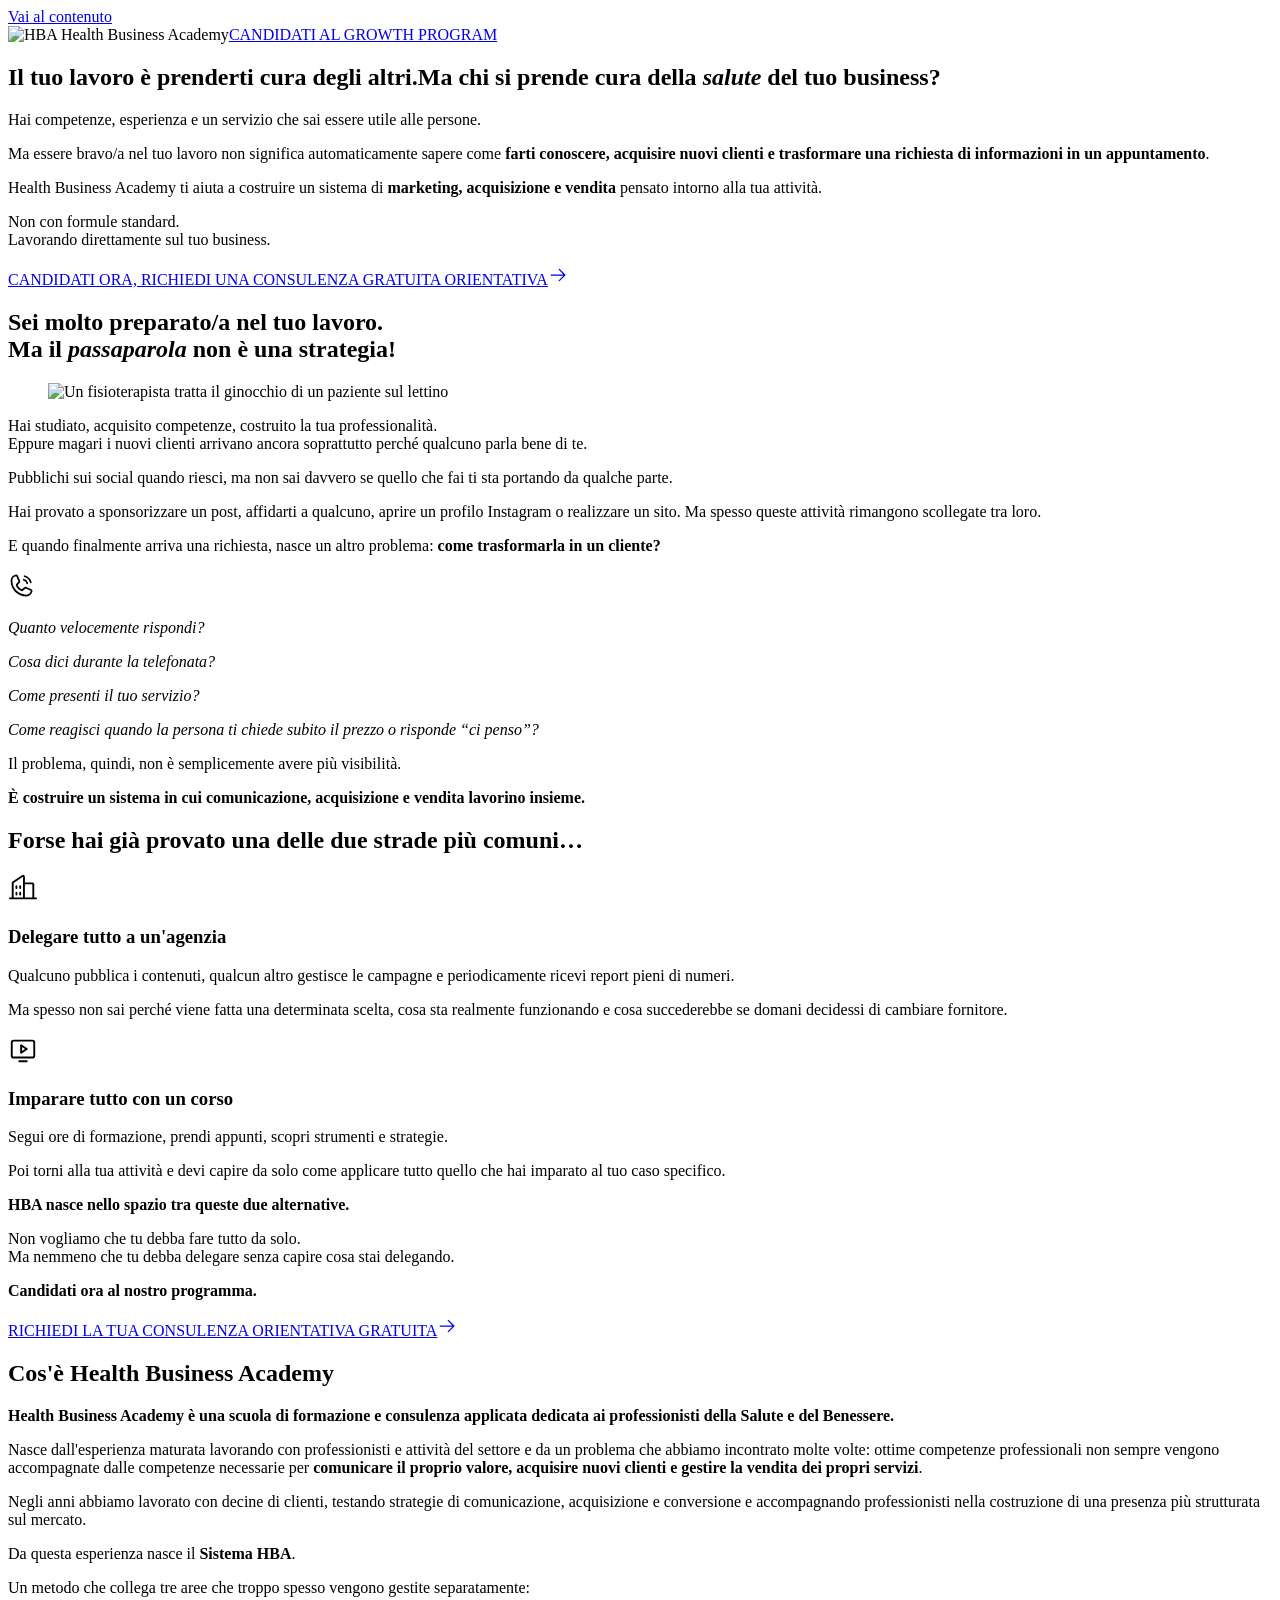
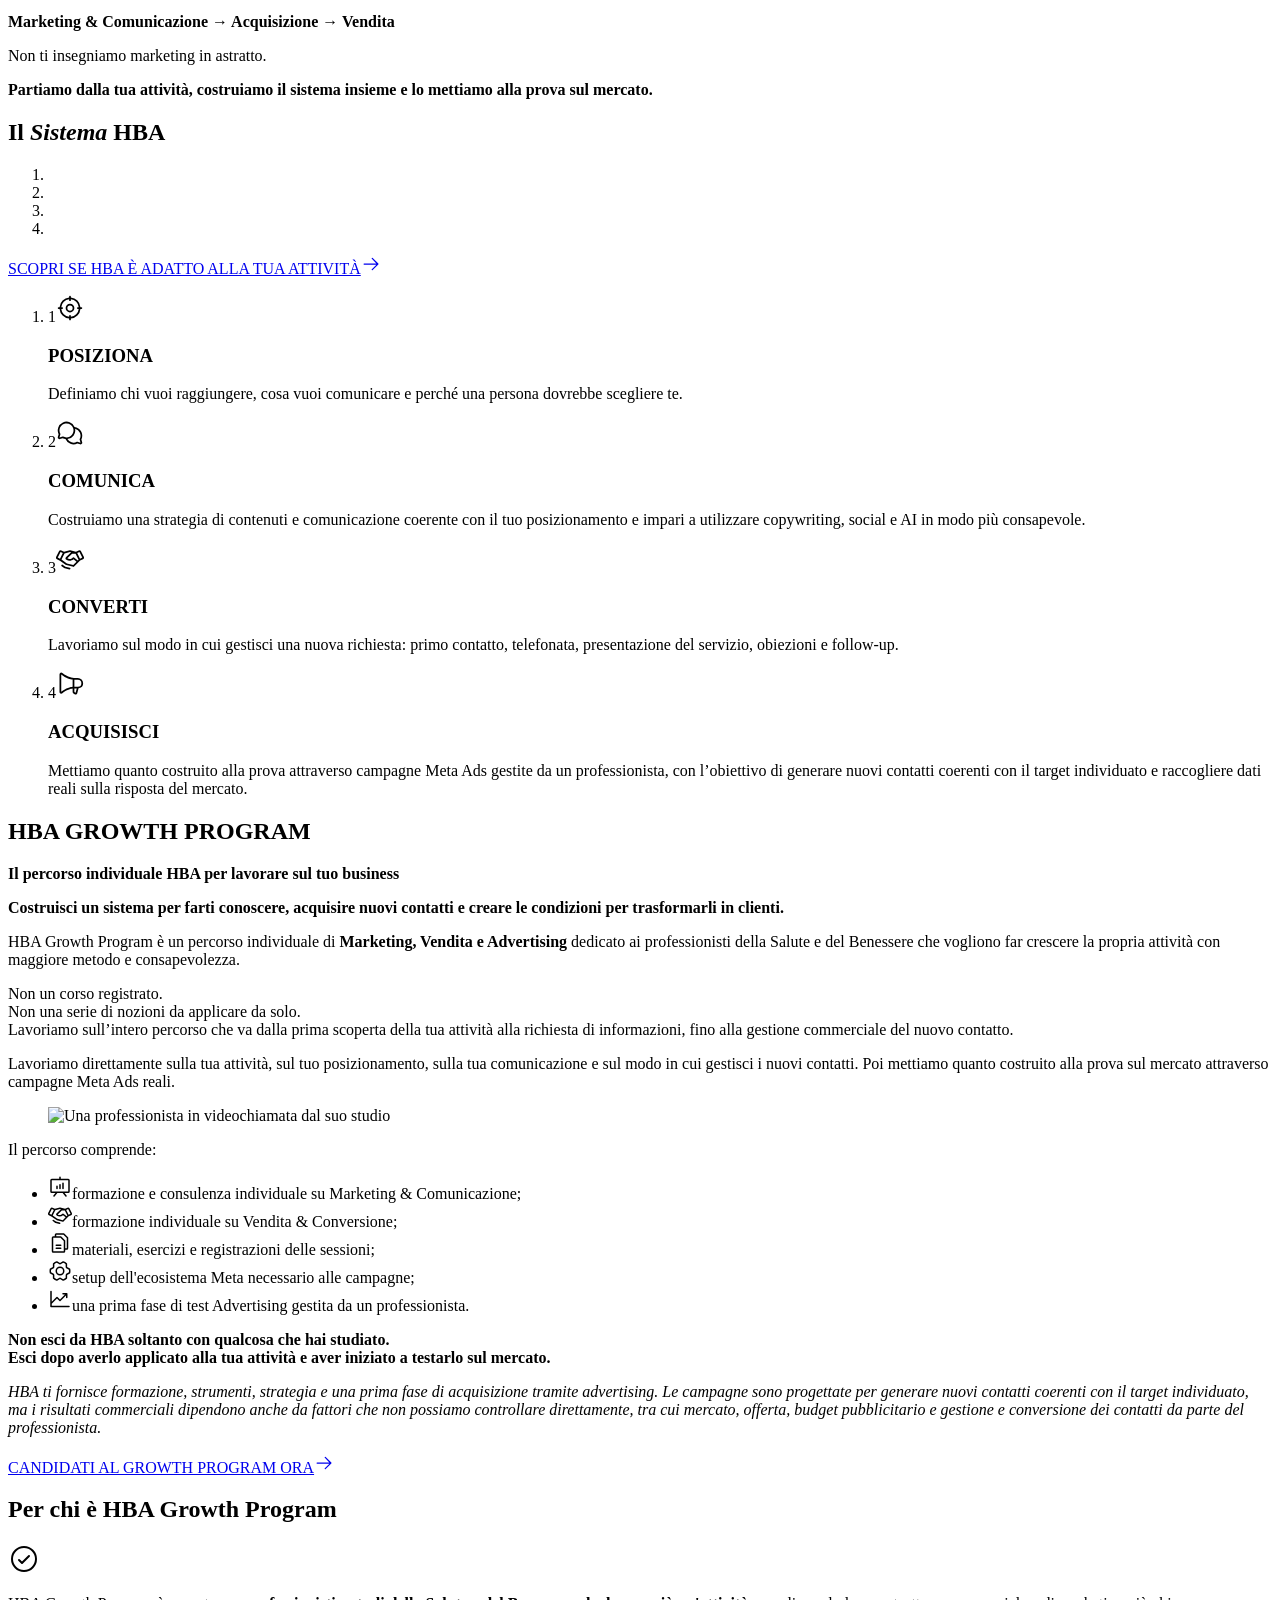
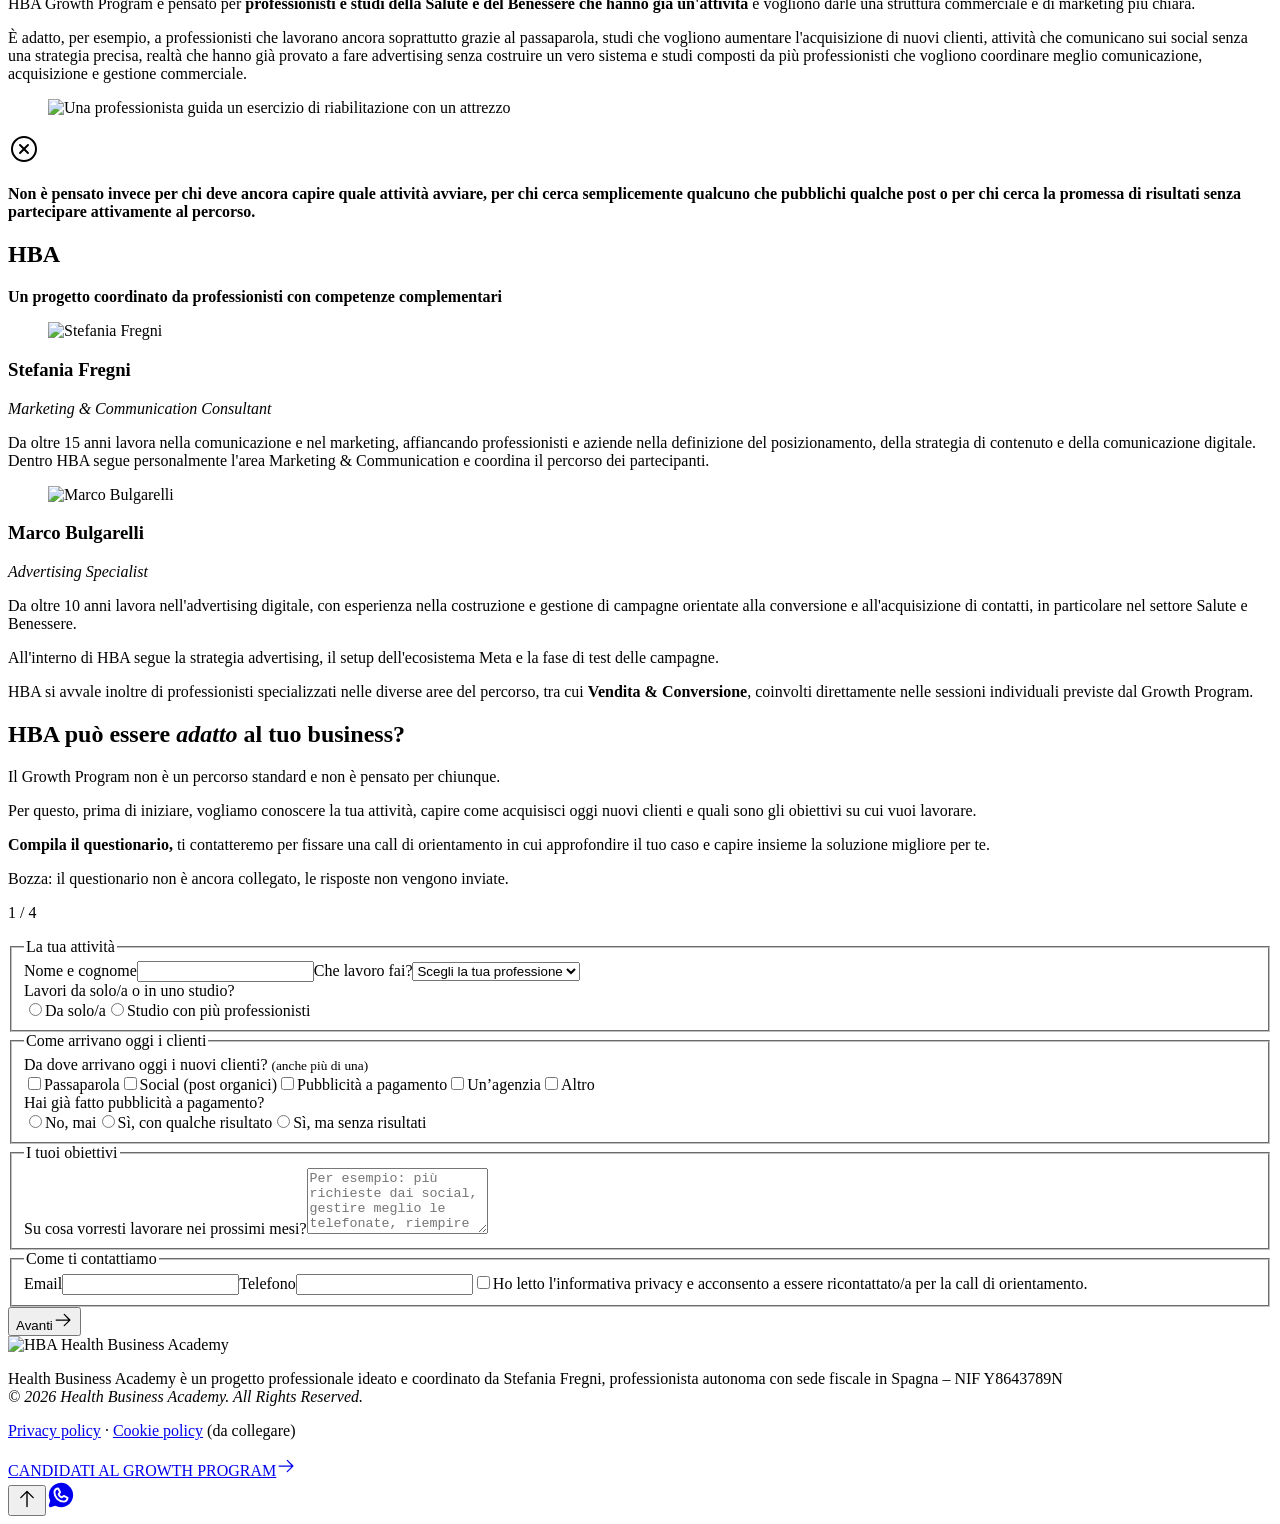
==== commit 9bf6c350: "Anteprima: CTA lime, bolla WhatsApp, torna su Co-Authored-By: Claude Opus 5.5 <noreply@anthropic.com" ====
--- a/index.html
+++ b/index.html
@@ -1 +1 @@
-<!DOCTYPE html><html lang="it"><head><meta charset="utf-8"><meta name="viewport" content="width=device-width, initial-scale=1"><title>HBA Growth Program · Health Business Academy</title><meta name="description" content="Health Business Academy ti aiuta a costruire un sistema di marketing, acquisizione e vendita pensato intorno alla tua attività."><meta name="robots" content="noindex"><meta name="theme-color" content="#004AAD"><link rel="icon" href="/hba-growth-program/favicon.svg" type="image/svg+xml"><script>document.documentElement.classList.add('js');</script><link rel="stylesheet" href="/hba-growth-program/_astro/index.ALlQEKZh.css"></head><body><a class="skip" href="#contenuto">Vai al contenuto</a><header class="topbar"><div class="wrap topbar-inner"><img src="/hba-growth-program/_astro/hba-logo.DDVjbx7g_ZSwl77.webp" alt="HBA Health Business Academy" loading="eager" decoding="async" width="176" height="57" class="topbar-logo"><a class="btn btn--ghost topbar-cta" href="#candidatura"><span>CANDIDATI AL GROWTH PROGRAM</span></a></div></header><main id="contenuto"><!-- HEADER --><section class="hero"><div class="hero-grid" aria-hidden="true"></div><div class="wrap hero-inner"><div class="hero-copy"><h1 class="h1 hero-h1"><span class="h1-a" data-reveal>Il tuo lavoro è prenderti cura degli altri.</span><span class="h1-b" data-reveal style="--d: 90ms">Ma chi si prende cura della <em class="hl">salute</em> del tuo business?</span></h1><div class="hero-body" data-reveal style="--d: 200ms"><p>Hai competenze, esperienza e un servizio che sai essere utile alle persone.</p><p>Ma essere bravo/a nel tuo lavoro non significa automaticamente sapere come <strong>farti conoscere, acquisire nuovi clienti e trasformare una richiesta di informazioni in un appuntamento</strong>.</p><p>Health Business Academy ti aiuta a costruire un sistema di <strong>marketing, acquisizione e vendita</strong> pensato intorno alla tua attività.</p><p class="hero-coda">Non con formule standard.<br>Lavorando direttamente sul tuo business.</p></div><div data-reveal style="--d: 300ms"><a class="btn btn--primary" href="#candidatura"><span>CANDIDATI ORA, RICHIEDI UNA CONSULENZA GRATUITA ORIENTATIVA</span><span class="btn-arrow"><svg width="20" height="20" aria-hidden="true" class="icon " xmlns="http://www.w3.org/2000/svg" viewBox="0 0 256 256" fill="currentColor"><path d="M221.66,133.66l-72,72a8,8,0,0,1-11.32-11.32L196.69,136H40a8,8,0,0,1,0-16H196.69L138.34,61.66a8,8,0,0,1,11.32-11.32l72,72A8,8,0,0,1,221.66,133.66Z"/></svg></span></a></div></div><div class="segno segno--hero hero-segno" data-phase="0" aria-hidden="true"><div class="segno-plane segno-field" data-depth="0.06"></div><div class="segno-plane segno-square" data-depth="0.14"></div><div class="segno-plane segno-circle" data-depth="0.24"></div><span class="segno-reg segno-reg--a"></span><span class="segno-reg segno-reg--b"></span></div></div></section><!-- PROBLEMA --><section class="problema" id="problema"><div class="wrap"><div class="problema-head"><h2 class="h2 problema-title" data-reveal>Sei molto preparato/a nel tuo lavoro.<br>Ma il <em class="hl">passaparola</em> non è una strategia!</h2><figure class="foto foto--quadro" data-foto><img src="/hba-growth-program/_astro/professionista-al-lavoro.CxiK5LsQ_1DFCDp.webp" srcset="/hba-growth-program/_astro/professionista-al-lavoro.CxiK5LsQ_Zh5tsO.webp 480w, /hba-growth-program/_astro/professionista-al-lavoro.CxiK5LsQ_WFSRY.webp 800w, /hba-growth-program/_astro/professionista-al-lavoro.CxiK5LsQ_Z1Ohbjj.webp 1200w" alt="Un fisioterapista tratta il ginocchio di un paziente sul lettino" sizes="(max-width: 900px) 100vw, 40vw" loading="lazy" decoding="async" width="1600" height="1067"></figure></div><div class="problema-cols"><div class="prose" data-reveal><p>Hai studiato, acquisito competenze, costruito la tua professionalità.<br>Eppure magari i nuovi clienti arrivano ancora soprattutto perché qualcuno parla bene di te.</p><p>Pubblichi sui social quando riesci, ma non sai davvero se quello che fai ti sta portando da qualche parte.</p><p>Hai provato a sponsorizzare un post, affidarti a qualcuno, aprire un profilo Instagram o realizzare un sito. Ma spesso queste attività rimangono scollegate tra loro.</p><p>E quando finalmente arriva una richiesta, nasce un altro problema: <strong>come trasformarla in un cliente?</strong></p></div><div class="domande" aria-label="Le domande che arrivano con ogni richiesta"><svg width="28" height="28" aria-hidden="true" class="icon domande-icon" xmlns="http://www.w3.org/2000/svg" viewBox="0 0 256 256" fill="currentColor"><path d="M144.27,45.93a8,8,0,0,1,9.8-5.66,86.22,86.22,0,0,1,61.66,61.66,8,8,0,0,1-5.66,9.8A8.23,8.23,0,0,1,208,112a8,8,0,0,1-7.73-5.94,70.35,70.35,0,0,0-50.33-50.33A8,8,0,0,1,144.27,45.93Zm-2.33,41.8c13.79,3.68,22.65,12.54,26.33,26.33A8,8,0,0,0,176,120a8.23,8.23,0,0,0,2.07-.27,8,8,0,0,0,5.66-9.8c-5.12-19.16-18.5-32.54-37.66-37.66a8,8,0,1,0-4.13,15.46Zm81.94,95.35A56.26,56.26,0,0,1,168,232C88.6,232,24,167.4,24,88A56.26,56.26,0,0,1,72.92,32.12a16,16,0,0,1,16.62,9.52l21.12,47.15,0,.12A16,16,0,0,1,109.39,104c-.18.27-.37.52-.57.77L88,129.45c7.49,15.22,23.41,31,38.83,38.51l24.34-20.71a8.12,8.12,0,0,1,.75-.56,16,16,0,0,1,15.17-1.4l.13.06,47.11,21.11A16,16,0,0,1,223.88,183.08Zm-15.88-2s-.07,0-.11,0h0l-47-21.05-24.35,20.71a8.44,8.44,0,0,1-.74.56,16,16,0,0,1-15.75,1.14c-18.73-9.05-37.4-27.58-46.46-46.11a16,16,0,0,1,1-15.7,6.13,6.13,0,0,1,.57-.77L96,95.15l-21-47a.61.61,0,0,1,0-.12A40.2,40.2,0,0,0,40,88,128.14,128.14,0,0,0,168,216,40.21,40.21,0,0,0,208,181.07Z"/></svg><p class="domanda" data-reveal style="--d: 0ms"><em>Quanto velocemente rispondi?</em></p><p class="domanda" data-reveal style="--d: 140ms"><em>Cosa dici durante la telefonata?</em></p><p class="domanda" data-reveal style="--d: 280ms"><em>Come presenti il tuo servizio?</em></p><p class="domanda" data-reveal style="--d: 420ms"><em>Come reagisci quando la persona ti chiede subito il prezzo o risponde “ci penso”?</em></p></div></div><div class="problema-chiusa" data-reveal><p>Il problema, quindi, non è semplicemente avere più visibilità.</p><p class="problema-tesi"><strong>È costruire un sistema in cui comunicazione, acquisizione e vendita lavorino insieme.</strong></p></div></div></section><!-- DUE STRADE --><section class="strade" data-strade><div class="wrap"><h2 class="h3 strade-title" data-reveal><strong>Forse hai già provato una delle due strade più comuni…</strong></h2><div class="strade-grid"><article class="strada strada--a"><svg width="30" height="30" aria-hidden="true" class="icon strada-icon" xmlns="http://www.w3.org/2000/svg" viewBox="0 0 256 256" fill="currentColor"><path d="M240,208H224V96a16,16,0,0,0-16-16H144V32a16,16,0,0,0-24.88-13.32L39.12,72A16,16,0,0,0,32,85.34V208H16a8,8,0,0,0,0,16H240a8,8,0,0,0,0-16ZM208,96V208H144V96ZM48,85.34,128,32V208H48ZM112,112v16a8,8,0,0,1-16,0V112a8,8,0,1,1,16,0Zm-32,0v16a8,8,0,0,1-16,0V112a8,8,0,1,1,16,0Zm0,56v16a8,8,0,0,1-16,0V168a8,8,0,0,1,16,0Zm32,0v16a8,8,0,0,1-16,0V168a8,8,0,0,1,16,0Z"/></svg><h3 class="strada-title"><strong>Delegare tutto a un'agenzia</strong></h3><p>Qualcuno pubblica i contenuti, qualcun altro gestisce le campagne e periodicamente ricevi report pieni di numeri.</p><p>Ma spesso non sai perché viene fatta una determinata scelta, cosa sta realmente funzionando e cosa succederebbe se domani decidessi di cambiare fornitore.</p></article><article class="strada strada--b"><svg width="30" height="30" aria-hidden="true" class="icon strada-icon" xmlns="http://www.w3.org/2000/svg" viewBox="0 0 256 256" fill="currentColor"><path d="M208,40H48A24,24,0,0,0,24,64V176a24,24,0,0,0,24,24H208a24,24,0,0,0,24-24V64A24,24,0,0,0,208,40Zm8,136a8,8,0,0,1-8,8H48a8,8,0,0,1-8-8V64a8,8,0,0,1,8-8H208a8,8,0,0,1,8,8Zm-48,48a8,8,0,0,1-8,8H96a8,8,0,0,1,0-16h64A8,8,0,0,1,168,224Zm-3.56-110.66-48-32A8,8,0,0,0,104,88v64a8,8,0,0,0,12.44,6.66l48-32a8,8,0,0,0,0-13.32ZM120,137.05V103l25.58,17Z"/></svg><h3 class="strada-title"><strong>Imparare tutto con un corso</strong></h3><p>Segui ore di formazione, prendi appunti, scopri strumenti e strategie.</p><p>Poi torni alla tua attività e devi capire da solo come applicare tutto quello che hai imparato al tuo caso specifico.</p></article><div class="strade-tra"><div class="segno segno--mini strade-segno" data-phase="1" aria-hidden="true"><div class="segno-plane segno-field" data-depth="0.06"></div><div class="segno-plane segno-square" data-depth="0.14"></div><div class="segno-plane segno-circle" data-depth="0.24"></div><span class="segno-reg segno-reg--a"></span><span class="segno-reg segno-reg--b"></span></div><p class="strade-tesi"><strong>HBA nasce nello spazio tra queste due alternative.</strong></p><p>Non vogliamo che tu debba fare tutto da solo.<br>Ma nemmeno che tu debba delegare senza capire cosa stai delegando.</p></div></div><div class="cta-blocco" data-reveal><p class="cta-lead"><strong>Candidati ora al nostro programma.</strong></p><a class="btn btn--primary" href="#candidatura"><span>RICHIEDI LA TUA CONSULENZA ORIENTATIVA GRATUITA</span><span class="btn-arrow"><svg width="20" height="20" aria-hidden="true" class="icon " xmlns="http://www.w3.org/2000/svg" viewBox="0 0 256 256" fill="currentColor"><path d="M221.66,133.66l-72,72a8,8,0,0,1-11.32-11.32L196.69,136H40a8,8,0,0,1,0-16H196.69L138.34,61.66a8,8,0,0,1,11.32-11.32l72,72A8,8,0,0,1,221.66,133.66Z"/></svg></span></a></div></div></section><!-- COS'È HBA --><section class="cose campo"><div class="wrap cose-inner"><h2 class="h2" data-reveal><strong>Cos'è Health Business Academy</strong></h2><div class="cose-cols"><p class="cose-lead" data-reveal><strong>Health Business Academy è una scuola di formazione e consulenza applicata dedicata ai professionisti della Salute e del Benessere.</strong></p><div class="prose prose--campo" data-reveal style="--d: 120ms"><p>Nasce dall'esperienza maturata lavorando con professionisti e attività del settore e da un problema che abbiamo incontrato molte volte: ottime competenze professionali non sempre vengono accompagnate dalle competenze necessarie per <strong>comunicare il proprio valore, acquisire nuovi clienti e gestire la vendita dei propri servizi</strong>.</p><p>Negli anni abbiamo lavorato con decine di clienti, testando strategie di comunicazione, acquisizione e conversione e accompagnando professionisti nella costruzione di una presenza più strutturata sul mercato.</p><p>Da questa esperienza nasce il <strong>Sistema HBA</strong>.</p><p>Un metodo che collega tre aree che troppo spesso vengono gestite separatamente:</p></div></div><p class="catena" data-catena><strong><span class="anello">Marketing &amp; Comunicazione</span> <span class="giunto">→</span> <span class="anello">Acquisizione</span> <span class="giunto">→</span> <span class="anello">Vendita</span></strong></p><div class="cose-chiusa" data-reveal><p>Non ti insegniamo marketing in astratto.</p><p class="cose-tesi"><strong>Partiamo dalla tua attività, costruiamo il sistema insieme e lo mettiamo alla prova sul mercato.</strong></p></div></div></section><!-- IL SISTEMA HBA --><section class="sistema" data-sistema><div class="sistema-pin"><div class="wrap sistema-inner"><div class="sistema-visual"><h2 class="h2 sistema-title"><strong>Il <em class="hl">Sistema</em> HBA</strong></h2><div class="segno segno--sistema sistema-segno" data-phase="0" aria-hidden="true"><div class="segno-plane segno-field" data-depth="0.06"></div><div class="segno-plane segno-square" data-depth="0.14"></div><div class="segno-plane segno-circle" data-depth="0.24"></div><span class="segno-reg segno-reg--a"></span><span class="segno-reg segno-reg--b"></span></div><ol class="binario" aria-hidden="true"><li class="tacca" data-tacca="0"></li><li class="tacca" data-tacca="1"></li><li class="tacca" data-tacca="2"></li><li class="tacca" data-tacca="3"></li></ol><a class="btn btn--primary sistema-cta" href="#candidatura"><span>SCOPRI SE HBA È ADATTO ALLA TUA ATTIVITÀ</span><span class="btn-arrow"><svg width="20" height="20" aria-hidden="true" class="icon " xmlns="http://www.w3.org/2000/svg" viewBox="0 0 256 256" fill="currentColor"><path d="M221.66,133.66l-72,72a8,8,0,0,1-11.32-11.32L196.69,136H40a8,8,0,0,1,0-16H196.69L138.34,61.66a8,8,0,0,1,11.32-11.32l72,72A8,8,0,0,1,221.66,133.66Z"/></svg></span></a></div><ol class="fasi"><li class="fase" data-fase="0"><div class="fase-head"><span class="fase-num">1</span><svg width="28" height="28" aria-hidden="true" class="icon fase-icon" xmlns="http://www.w3.org/2000/svg" viewBox="0 0 256 256" fill="currentColor"><path d="M232,120h-8.34A96.14,96.14,0,0,0,136,32.34V24a8,8,0,0,0-16,0v8.34A96.14,96.14,0,0,0,32.34,120H24a8,8,0,0,0,0,16h8.34A96.14,96.14,0,0,0,120,223.66V232a8,8,0,0,0,16,0v-8.34A96.14,96.14,0,0,0,223.66,136H232a8,8,0,0,0,0-16Zm-96,87.6V200a8,8,0,0,0-16,0v7.6A80.15,80.15,0,0,1,48.4,136H56a8,8,0,0,0,0-16H48.4A80.15,80.15,0,0,1,120,48.4V56a8,8,0,0,0,16,0V48.4A80.15,80.15,0,0,1,207.6,120H200a8,8,0,0,0,0,16h7.6A80.15,80.15,0,0,1,136,207.6ZM128,88a40,40,0,1,0,40,40A40,40,0,0,0,128,88Zm0,64a24,24,0,1,1,24-24A24,24,0,0,1,128,152Z"/></svg></div><h3 class="fase-nome"><strong>POSIZIONA</strong></h3><p class="fase-testo">Definiamo chi vuoi raggiungere, cosa vuoi comunicare e perché una persona dovrebbe scegliere te.</p><div class="segno segno--mini fase-segno" data-phase="0" aria-hidden="true"><div class="segno-plane segno-field" data-depth="0.06"></div><div class="segno-plane segno-square" data-depth="0.14"></div><div class="segno-plane segno-circle" data-depth="0.24"></div><span class="segno-reg segno-reg--a"></span><span class="segno-reg segno-reg--b"></span></div></li><li class="fase" data-fase="1"><div class="fase-head"><span class="fase-num">2</span><svg width="28" height="28" aria-hidden="true" class="icon fase-icon" xmlns="http://www.w3.org/2000/svg" viewBox="0 0 256 256" fill="currentColor"><path d="M232.07,186.76a80,80,0,0,0-62.5-114.17A80,80,0,1,0,23.93,138.76l-7.27,24.71a16,16,0,0,0,19.87,19.87l24.71-7.27a80.39,80.39,0,0,0,25.18,7.35,80,80,0,0,0,108.34,40.65l24.71,7.27a16,16,0,0,0,19.87-19.86ZM62,159.5a8.28,8.28,0,0,0-2.26.32L32,168l8.17-27.76a8,8,0,0,0-.63-6,64,64,0,1,1,26.26,26.26A8,8,0,0,0,62,159.5Zm153.79,28.73L224,216l-27.76-8.17a8,8,0,0,0-6,.63,64.05,64.05,0,0,1-85.87-24.88A79.93,79.93,0,0,0,174.7,89.71a64,64,0,0,1,41.75,92.48A8,8,0,0,0,215.82,188.23Z"/></svg></div><h3 class="fase-nome"><strong>COMUNICA</strong></h3><p class="fase-testo">Costruiamo una strategia di contenuti e comunicazione coerente con il tuo posizionamento e impari a utilizzare copywriting, social e AI in modo più consapevole.</p><div class="segno segno--mini fase-segno" data-phase="1" aria-hidden="true"><div class="segno-plane segno-field" data-depth="0.06"></div><div class="segno-plane segno-square" data-depth="0.14"></div><div class="segno-plane segno-circle" data-depth="0.24"></div><span class="segno-reg segno-reg--a"></span><span class="segno-reg segno-reg--b"></span></div></li><li class="fase" data-fase="2"><div class="fase-head"><span class="fase-num">3</span><svg width="28" height="28" aria-hidden="true" class="icon fase-icon" xmlns="http://www.w3.org/2000/svg" viewBox="0 0 256 256" fill="currentColor"><path d="M254.3,107.91,228.78,56.85a16,16,0,0,0-21.47-7.15L182.44,62.13,130.05,48.27a8.14,8.14,0,0,0-4.1,0L73.56,62.13,48.69,49.7a16,16,0,0,0-21.47,7.15L1.7,107.9a16,16,0,0,0,7.15,21.47l27,13.51,55.49,39.63a8.06,8.06,0,0,0,2.71,1.25l64,16a8,8,0,0,0,7.6-2.1l55.07-55.08,26.42-13.21a16,16,0,0,0,7.15-21.46Zm-54.89,33.37L165,113.72a8,8,0,0,0-10.68.61C136.51,132.27,116.66,130,104,122L147.24,80h31.81l27.21,54.41ZM41.53,64,62,74.22,36.43,125.27,16,115.06Zm116,119.13L99.42,168.61l-49.2-35.14,28-56L128,64.28l9.8,2.59-45,43.68-.08.09a16,16,0,0,0,2.72,24.81c20.56,13.13,45.37,11,64.91-5L188,152.66Zm62-57.87-25.52-51L214.47,64,240,115.06Zm-87.75,92.67a8,8,0,0,1-7.75,6.06,8.13,8.13,0,0,1-1.95-.24L80.41,213.33a7.89,7.89,0,0,1-2.71-1.25L51.35,193.26a8,8,0,0,1,9.3-13l25.11,17.94L126,208.24A8,8,0,0,1,131.82,217.94Z"/></svg></div><h3 class="fase-nome"><strong>CONVERTI</strong></h3><p class="fase-testo">Lavoriamo sul modo in cui gestisci una nuova richiesta: primo contatto, telefonata, presentazione del servizio, obiezioni e follow-up.</p><div class="segno segno--mini fase-segno" data-phase="2" aria-hidden="true"><div class="segno-plane segno-field" data-depth="0.06"></div><div class="segno-plane segno-square" data-depth="0.14"></div><div class="segno-plane segno-circle" data-depth="0.24"></div><span class="segno-reg segno-reg--a"></span><span class="segno-reg segno-reg--b"></span></div></li><li class="fase" data-fase="3"><div class="fase-head"><span class="fase-num">4</span><svg width="28" height="28" aria-hidden="true" class="icon fase-icon" xmlns="http://www.w3.org/2000/svg" viewBox="0 0 256 256" fill="currentColor"><path d="M248,120a48.05,48.05,0,0,0-48-48H160.2c-2.91-.17-53.62-3.74-101.91-44.24A16,16,0,0,0,32,40V200a16,16,0,0,0,26.29,12.25c37.77-31.68,77-40.76,93.71-43.3v31.72A16,16,0,0,0,159.12,214l11,7.33A16,16,0,0,0,194.5,212l11.77-44.36A48.07,48.07,0,0,0,248,120ZM48,199.93V40h0c42.81,35.91,86.63,45,104,47.24v65.48C134.65,155,90.84,164.07,48,199.93Zm131,8,0,.11-11-7.33V168h21.6ZM200,152H168V88h32a32,32,0,1,1,0,64Z"/></svg></div><h3 class="fase-nome"><strong>ACQUISISCI</strong></h3><p class="fase-testo">Mettiamo quanto costruito alla prova attraverso campagne Meta Ads gestite da un professionista, con l’obiettivo di generare nuovi contatti coerenti con il target individuato e raccogliere dati reali sulla risposta del mercato.</p><div class="segno segno--mini fase-segno" data-phase="3" aria-hidden="true"><div class="segno-plane segno-field" data-depth="0.06"></div><div class="segno-plane segno-square" data-depth="0.14"></div><div class="segno-plane segno-circle" data-depth="0.24"></div><span class="segno-reg segno-reg--a"></span><span class="segno-reg segno-reg--b"></span></div></li></ol></div></div></section><!-- HBA GROWTH PROGRAM --><section class="programma"><div class="wrap"><header class="programma-head" data-reveal><h2 class="programma-title"><strong>HBA GROWTH PROGRAM</strong></h2><p class="programma-sub"><strong>Il percorso individuale HBA per lavorare sul tuo business</strong></p></header><div class="programma-grid"><div class="prose"><p class="programma-lead" data-reveal><strong>Costruisci un sistema per farti conoscere, acquisire nuovi contatti e creare le condizioni per trasformarli in clienti.</strong></p><p data-reveal>HBA Growth Program è un percorso individuale di <strong>Marketing, Vendita e Advertising</strong> dedicato ai professionisti della Salute e del Benessere che vogliono far crescere la propria attività con maggiore metodo e consapevolezza.</p><p class="nonun" data-reveal>Non un corso registrato.<br>Non una serie di nozioni da applicare da solo.<br>Lavoriamo sull’intero percorso che va dalla prima scoperta della tua attività alla richiesta di informazioni, fino alla gestione commerciale del nuovo contatto.</p><p data-reveal>Lavoriamo direttamente sulla tua attività, sul tuo posizionamento, sulla tua comunicazione e sul modo in cui gestisci i nuovi contatti. Poi mettiamo quanto costruito alla prova sul mercato attraverso campagne Meta Ads reali.</p></div><div class="programma-side"><figure class="foto foto--quadro foto--destra" data-foto><img src="/hba-growth-program/_astro/sessione-online.g1MIEGGt_Z21QOqX.webp" srcset="/hba-growth-program/_astro/sessione-online.g1MIEGGt_Zyr81n.webp 480w, /hba-growth-program/_astro/sessione-online.g1MIEGGt_Z1D0yAj.webp 800w, /hba-growth-program/_astro/sessione-online.g1MIEGGt_Z2SM1G.webp 1200w" alt="Una professionista in videochiamata dal suo studio" sizes="(max-width: 900px) 100vw, 40vw" loading="lazy" decoding="async" width="1600" height="900"></figure><div class="comprende" data-reveal><p class="comprende-title">Il percorso comprende:</p><ul class="comprende-list"><li><svg width="24" height="24" aria-hidden="true" class="icon comprende-icon" xmlns="http://www.w3.org/2000/svg" viewBox="0 0 256 256" fill="currentColor"><path d="M216,40H136V24a8,8,0,0,0-16,0V40H40A16,16,0,0,0,24,56V176a16,16,0,0,0,16,16H79.36L57.75,219a8,8,0,0,0,12.5,10l29.59-37h56.32l29.59,37a8,8,0,1,0,12.5-10l-21.61-27H216a16,16,0,0,0,16-16V56A16,16,0,0,0,216,40Zm0,136H40V56H216V176ZM104,120v24a8,8,0,0,1-16,0V120a8,8,0,0,1,16,0Zm32-16v40a8,8,0,0,1-16,0V104a8,8,0,0,1,16,0Zm32-16v56a8,8,0,0,1-16,0V88a8,8,0,0,1,16,0Z"/></svg><span>formazione e consulenza individuale su Marketing &amp; Comunicazione;</span></li><li><svg width="24" height="24" aria-hidden="true" class="icon comprende-icon" xmlns="http://www.w3.org/2000/svg" viewBox="0 0 256 256" fill="currentColor"><path d="M254.3,107.91,228.78,56.85a16,16,0,0,0-21.47-7.15L182.44,62.13,130.05,48.27a8.14,8.14,0,0,0-4.1,0L73.56,62.13,48.69,49.7a16,16,0,0,0-21.47,7.15L1.7,107.9a16,16,0,0,0,7.15,21.47l27,13.51,55.49,39.63a8.06,8.06,0,0,0,2.71,1.25l64,16a8,8,0,0,0,7.6-2.1l55.07-55.08,26.42-13.21a16,16,0,0,0,7.15-21.46Zm-54.89,33.37L165,113.72a8,8,0,0,0-10.68.61C136.51,132.27,116.66,130,104,122L147.24,80h31.81l27.21,54.41ZM41.53,64,62,74.22,36.43,125.27,16,115.06Zm116,119.13L99.42,168.61l-49.2-35.14,28-56L128,64.28l9.8,2.59-45,43.68-.08.09a16,16,0,0,0,2.72,24.81c20.56,13.13,45.37,11,64.91-5L188,152.66Zm62-57.87-25.52-51L214.47,64,240,115.06Zm-87.75,92.67a8,8,0,0,1-7.75,6.06,8.13,8.13,0,0,1-1.95-.24L80.41,213.33a7.89,7.89,0,0,1-2.71-1.25L51.35,193.26a8,8,0,0,1,9.3-13l25.11,17.94L126,208.24A8,8,0,0,1,131.82,217.94Z"/></svg><span>formazione individuale su Vendita &amp; Conversione;</span></li><li><svg width="24" height="24" aria-hidden="true" class="icon comprende-icon" xmlns="http://www.w3.org/2000/svg" viewBox="0 0 256 256" fill="currentColor"><path d="M213.66,66.34l-40-40A8,8,0,0,0,168,24H88A16,16,0,0,0,72,40V56H56A16,16,0,0,0,40,72V216a16,16,0,0,0,16,16H168a16,16,0,0,0,16-16V200h16a16,16,0,0,0,16-16V72A8,8,0,0,0,213.66,66.34ZM168,216H56V72h76.69L168,107.31v84.53c0,.06,0,.11,0,.16s0,.1,0,.16V216Zm32-32H184V104a8,8,0,0,0-2.34-5.66l-40-40A8,8,0,0,0,136,56H88V40h76.69L200,75.31Zm-56-32a8,8,0,0,1-8,8H88a8,8,0,0,1,0-16h48A8,8,0,0,1,144,152Zm0,32a8,8,0,0,1-8,8H88a8,8,0,0,1,0-16h48A8,8,0,0,1,144,184Z"/></svg><span>materiali, esercizi e registrazioni delle sessioni;</span></li><li><svg width="24" height="24" aria-hidden="true" class="icon comprende-icon" xmlns="http://www.w3.org/2000/svg" viewBox="0 0 256 256" fill="currentColor"><path d="M128,80a48,48,0,1,0,48,48A48.05,48.05,0,0,0,128,80Zm0,80a32,32,0,1,1,32-32A32,32,0,0,1,128,160Zm109.94-52.79a8,8,0,0,0-3.89-5.4l-29.83-17-.12-33.62a8,8,0,0,0-2.83-6.08,111.91,111.91,0,0,0-36.72-20.67,8,8,0,0,0-6.46.59L128,41.85,97.88,25a8,8,0,0,0-6.47-.6A112.1,112.1,0,0,0,54.73,45.15a8,8,0,0,0-2.83,6.07l-.15,33.65-29.83,17a8,8,0,0,0-3.89,5.4,106.47,106.47,0,0,0,0,41.56,8,8,0,0,0,3.89,5.4l29.83,17,.12,33.62a8,8,0,0,0,2.83,6.08,111.91,111.91,0,0,0,36.72,20.67,8,8,0,0,0,6.46-.59L128,214.15,158.12,231a7.91,7.91,0,0,0,3.9,1,8.09,8.09,0,0,0,2.57-.42,112.1,112.1,0,0,0,36.68-20.73,8,8,0,0,0,2.83-6.07l.15-33.65,29.83-17a8,8,0,0,0,3.89-5.4A106.47,106.47,0,0,0,237.94,107.21Zm-15,34.91-28.57,16.25a8,8,0,0,0-3,3c-.58,1-1.19,2.06-1.81,3.06a7.94,7.94,0,0,0-1.22,4.21l-.15,32.25a95.89,95.89,0,0,1-25.37,14.3L134,199.13a8,8,0,0,0-3.91-1h-.19c-1.21,0-2.43,0-3.64,0a8.08,8.08,0,0,0-4.1,1l-28.84,16.1A96,96,0,0,1,67.88,201l-.11-32.2a8,8,0,0,0-1.22-4.22c-.62-1-1.23-2-1.8-3.06a8.09,8.09,0,0,0-3-3.06l-28.6-16.29a90.49,90.49,0,0,1,0-28.26L61.67,97.63a8,8,0,0,0,3-3c.58-1,1.19-2.06,1.81-3.06a7.94,7.94,0,0,0,1.22-4.21l.15-32.25a95.89,95.89,0,0,1,25.37-14.3L122,56.87a8,8,0,0,0,4.1,1c1.21,0,2.43,0,3.64,0a8.08,8.08,0,0,0,4.1-1l28.84-16.1A96,96,0,0,1,188.12,55l.11,32.2a8,8,0,0,0,1.22,4.22c.62,1,1.23,2,1.8,3.06a8.09,8.09,0,0,0,3,3.06l28.6,16.29A90.49,90.49,0,0,1,222.9,142.12Z"/></svg><span>setup dell&#39;ecosistema Meta necessario alle campagne;</span></li><li><svg width="24" height="24" aria-hidden="true" class="icon comprende-icon" xmlns="http://www.w3.org/2000/svg" viewBox="0 0 256 256" fill="currentColor"><path d="M232,208a8,8,0,0,1-8,8H32a8,8,0,0,1-8-8V48a8,8,0,0,1,16,0V156.69l50.34-50.35a8,8,0,0,1,11.32,0L128,132.69,180.69,80H160a8,8,0,0,1,0-16h40a8,8,0,0,1,8,8v40a8,8,0,0,1-16,0V91.31l-58.34,58.35a8,8,0,0,1-11.32,0L96,123.31l-56,56V200H224A8,8,0,0,1,232,208Z"/></svg><span>una prima fase di test Advertising gestita da un professionista.</span></li></ul></div></div></div><p class="programma-tesi" data-reveal><strong>Non esci da HBA soltanto con qualcosa che hai studiato.<br>Esci dopo averlo applicato alla tua attività e aver iniziato a testarlo sul mercato.</strong></p><p class="nota" data-reveal><em>HBA ti fornisce formazione, strumenti, strategia e una prima fase di acquisizione tramite advertising. Le campagne sono progettate per generare nuovi contatti coerenti con il target individuato, ma i risultati commerciali dipendono anche da fattori che non possiamo controllare direttamente, tra cui mercato, offerta, budget pubblicitario e gestione e conversione dei contatti da parte del professionista.</em></p><div data-reveal><a class="btn btn--primary" href="#candidatura"><span>CANDIDATI AL GROWTH PROGRAM ORA</span><span class="btn-arrow"><svg width="20" height="20" aria-hidden="true" class="icon " xmlns="http://www.w3.org/2000/svg" viewBox="0 0 256 256" fill="currentColor"><path d="M221.66,133.66l-72,72a8,8,0,0,1-11.32-11.32L196.69,136H40a8,8,0,0,1,0-16H196.69L138.34,61.66a8,8,0,0,1,11.32-11.32l72,72A8,8,0,0,1,221.66,133.66Z"/></svg></span></a></div></div></section><!-- PER CHI È --><section class="perchi"><div class="wrap perchi-inner"><h2 class="h2" data-reveal><strong>Per chi è HBA Growth Program</strong></h2><div class="perchi-cols"><div class="perchi-si" data-reveal><svg width="32" height="32" aria-hidden="true" class="icon perchi-icon perchi-icon--si" xmlns="http://www.w3.org/2000/svg" viewBox="0 0 256 256" fill="currentColor"><path d="M173.66,98.34a8,8,0,0,1,0,11.32l-56,56a8,8,0,0,1-11.32,0l-24-24a8,8,0,0,1,11.32-11.32L112,148.69l50.34-50.35A8,8,0,0,1,173.66,98.34ZM232,128A104,104,0,1,1,128,24,104.11,104.11,0,0,1,232,128Zm-16,0a88,88,0,1,0-88,88A88.1,88.1,0,0,0,216,128Z"/></svg><p>HBA Growth Program è pensato per <strong>professionisti e studi della Salute e del Benessere che hanno già un'attività</strong> e vogliono darle una struttura commerciale e di marketing più chiara.</p><p>È adatto, per esempio, a professionisti che lavorano ancora soprattutto grazie al passaparola, studi che vogliono aumentare l'acquisizione di nuovi clienti, attività che comunicano sui social senza una strategia precisa, realtà che hanno già provato a fare advertising senza costruire un vero sistema e studi composti da più professionisti che vogliono coordinare meglio comunicazione, acquisizione e gestione commerciale.</p></div><div class="perchi-side"><figure class="foto foto--quadro" data-foto><img src="/hba-growth-program/_astro/esercizio-guidato.B1h8SQ5s_Z5Y4Qf.webp" srcset="/hba-growth-program/_astro/esercizio-guidato.B1h8SQ5s_9Wdwo.webp 480w, /hba-growth-program/_astro/esercizio-guidato.B1h8SQ5s_18KQMq.webp 800w, /hba-growth-program/_astro/esercizio-guidato.B1h8SQ5s_2uARbQ.webp 1200w" alt="Una professionista guida un esercizio di riabilitazione con un attrezzo" sizes="(max-width: 900px) 100vw, 35vw" loading="lazy" decoding="async" width="1600" height="1067"></figure><div class="perchi-no" data-reveal style="--d: 120ms"><svg width="32" height="32" aria-hidden="true" class="icon perchi-icon perchi-icon--no" xmlns="http://www.w3.org/2000/svg" viewBox="0 0 256 256" fill="currentColor"><path d="M165.66,101.66,139.31,128l26.35,26.34a8,8,0,0,1-11.32,11.32L128,139.31l-26.34,26.35a8,8,0,0,1-11.32-11.32L116.69,128,90.34,101.66a8,8,0,0,1,11.32-11.32L128,116.69l26.34-26.35a8,8,0,0,1,11.32,11.32ZM232,128A104,104,0,1,1,128,24,104.11,104.11,0,0,1,232,128Zm-16,0a88,88,0,1,0-88,88A88.1,88.1,0,0,0,216,128Z"/></svg><p><strong>Non è pensato invece per chi deve ancora capire quale attività avviare, per chi cerca semplicemente qualcuno che pubblichi qualche post o per chi cerca la promessa di risultati senza partecipare attivamente al percorso.</strong></p></div></div></div></div></section><!-- TEAM --><section class="team"><div class="wrap"><header class="team-head" data-reveal><h2 class="team-hba"><strong>HBA</strong></h2><p class="team-sub"><strong>Un progetto coordinato da professionisti con competenze complementari</strong></p></header><div class="team-grid"><article class="persona" data-reveal><figure class="persona-foto persona-foto--sf" data-foto><img src="/hba-growth-program/_astro/stefania-fregni.CWVcBmIU_Z28v7NY.webp" srcset="/hba-growth-program/_astro/stefania-fregni.CWVcBmIU_foixE.webp 400w, /hba-growth-program/_astro/stefania-fregni.CWVcBmIU_Z2uT9Uh.webp 700w" alt="Stefania Fregni" sizes="(max-width: 600px) 100vw, 260px" loading="lazy" decoding="async" width="940" height="1156"></figure><div class="persona-testo"><h3 class="persona-nome"><strong>Stefania Fregni</strong></h3><p class="persona-ruolo"><em>Marketing &amp; Communication Consultant</em></p><p>Da oltre 15 anni lavora nella comunicazione e nel marketing, affiancando professionisti e aziende nella definizione del posizionamento, della strategia di contenuto e della comunicazione digitale.<br>Dentro HBA segue personalmente l'area Marketing &amp; Communication e coordina il percorso dei partecipanti.</p></div></article><article class="persona" data-reveal style="--d: 120ms"><figure class="persona-foto persona-foto--mb" data-foto><img src="/hba-growth-program/_astro/marco-bulgarelli.Bvs0Ls8L_Z1SkznV.webp" srcset="/hba-growth-program/_astro/marco-bulgarelli.Bvs0Ls8L_1bOhY5.webp 400w, /hba-growth-program/_astro/marco-bulgarelli.Bvs0Ls8L_LcYpA.webp 700w" alt="Marco Bulgarelli" sizes="(max-width: 600px) 100vw, 260px" loading="lazy" decoding="async" width="800" height="1000"></figure><div class="persona-testo"><h3 class="persona-nome"><strong>Marco Bulgarelli</strong></h3><p class="persona-ruolo"><em>Advertising Specialist</em></p><p>Da oltre 10 anni lavora nell'advertising digitale, con esperienza nella costruzione e gestione di campagne orientate alla conversione e all'acquisizione di contatti, in particolare nel settore Salute e Benessere.</p><p>All'interno di HBA segue la strategia advertising, il setup dell'ecosistema Meta e la fase di test delle campagne.</p></div></article></div><p class="team-nota" data-reveal>HBA si avvale inoltre di professionisti specializzati nelle diverse aree del percorso, tra cui <strong>Vendita &amp; Conversione</strong>, coinvolti direttamente nelle sessioni individuali previste dal Growth Program.</p></div></section><!-- CANDIDATURA --><section class="candidatura campo" id="candidatura"><div class="wrap candidatura-inner"><div class="candidatura-copy"><h2 class="h2" data-reveal><strong>HBA può essere <em class="hl">adatto</em> al tuo business?</strong></h2><div class="prose prose--campo" data-reveal><p>Il Growth Program non è un percorso standard e non è pensato per chiunque.</p><p>Per questo, prima di iniziare, vogliamo conoscere la tua attività, capire come acquisisci oggi nuovi clienti e quali sono gli obiettivi su cui vuoi lavorare.</p><p><strong>Compila il questionario,</strong> ti contatteremo per fissare una call di orientamento in cui approfondire il tuo caso e capire insieme la soluzione migliore per te.</p></div><div class="segno segno--mini candidatura-segno" data-phase="3" aria-hidden="true"><div class="segno-plane segno-field" data-depth="0.06"></div><div class="segno-plane segno-square" data-depth="0.14"></div><div class="segno-plane segno-circle" data-depth="0.24"></div><span class="segno-reg segno-reg--a"></span><span class="segno-reg segno-reg--b"></span></div></div><form class="questionario" data-questionario novalidate><div class="q-progress" aria-hidden="true"><span class="q-progress-bar"></span></div><p class="q-bozza">Bozza: il questionario non è ancora collegato, le risposte non vengono inviate.</p><p class="q-count" aria-live="polite"><span data-q-step>1</span> / 4</p><fieldset class="q-step is-active" data-step="0"><legend class="q-legend">La tua attività</legend><label class="q-field"><span class="q-label">Nome e cognome</span><input type="text" name="nome" autocomplete="name" required></label><label class="q-field"><span class="q-label">Che lavoro fai?</span><select name="professione" required><option value="" selected disabled>Scegli la tua professione</option><option>Osteopata</option><option>Fisioterapista</option><option>Nutrizionista</option><option>Naturopata</option><option>Operatore olistico</option><option>Massaggiatore</option><option>Estetista</option><option>Personal trainer</option><option>Psicologo/a</option><option>Altro</option></select></label><div class="q-field"><span class="q-label" id="q-struttura">Lavori da solo/a o in uno studio?</span><div class="q-chips" role="radiogroup" aria-labelledby="q-struttura"><label class="chip"><input type="radio" name="struttura" value="solo" required><span>Da solo/a</span></label><label class="chip"><input type="radio" name="struttura" value="studio"><span>Studio con più professionisti</span></label></div></div></fieldset><fieldset class="q-step" data-step="1"><legend class="q-legend">Come arrivano oggi i clienti</legend><div class="q-field"><span class="q-label" id="q-canali">Da dove arrivano oggi i nuovi clienti? <small>(anche più di una)</small></span><div class="q-chips" aria-labelledby="q-canali"><label class="chip"><input type="checkbox" name="canali" value="Passaparola"><span>Passaparola</span></label><label class="chip"><input type="checkbox" name="canali" value="Social (post organici)"><span>Social (post organici)</span></label><label class="chip"><input type="checkbox" name="canali" value="Pubblicità a pagamento"><span>Pubblicità a pagamento</span></label><label class="chip"><input type="checkbox" name="canali" value="Un’agenzia"><span>Un’agenzia</span></label><label class="chip"><input type="checkbox" name="canali" value="Altro"><span>Altro</span></label></div></div><div class="q-field"><span class="q-label" id="q-adv">Hai già fatto pubblicità a pagamento?</span><div class="q-chips" role="radiogroup" aria-labelledby="q-adv"><label class="chip"><input type="radio" name="adv" value="no" required><span>No, mai</span></label><label class="chip"><input type="radio" name="adv" value="si-ok"><span>Sì, con qualche risultato</span></label><label class="chip"><input type="radio" name="adv" value="si-ko"><span>Sì, ma senza risultati</span></label></div></div></fieldset><fieldset class="q-step" data-step="2"><legend class="q-legend">I tuoi obiettivi</legend><label class="q-field"><span class="q-label">Su cosa vorresti lavorare nei prossimi mesi?</span><textarea name="obiettivi" rows="4" placeholder="Per esempio: più richieste dai social, gestire meglio le telefonate, riempire l'agenda…" required></textarea></label></fieldset><fieldset class="q-step" data-step="3"><legend class="q-legend">Come ti contattiamo</legend><label class="q-field"><span class="q-label">Email</span><input type="email" name="email" autocomplete="email" required></label><label class="q-field"><span class="q-label">Telefono</span><input type="tel" name="telefono" autocomplete="tel" required></label><label class="q-consenso"><input type="checkbox" name="privacy" required><span>Ho letto l'informativa privacy e acconsento a essere ricontattato/a per la call di orientamento.</span></label></fieldset><div class="q-ok" data-q-ok hidden><svg width="40" height="40" aria-hidden="true" class="icon q-ok-icon" xmlns="http://www.w3.org/2000/svg" viewBox="0 0 256 256" fill="currentColor"><path d="M173.66,98.34a8,8,0,0,1,0,11.32l-56,56a8,8,0,0,1-11.32,0l-24-24a8,8,0,0,1,11.32-11.32L112,148.69l50.34-50.35A8,8,0,0,1,173.66,98.34ZM232,128A104,104,0,1,1,128,24,104.11,104.11,0,0,1,232,128Zm-16,0a88,88,0,1,0-88,88A88.1,88.1,0,0,0,216,128Z"/></svg><p class="q-ok-title">Candidatura inviata.</p><p>Ti contatteremo per fissare la call di orientamento.</p></div><p class="q-error" data-q-error role="alert" hidden></p><div class="q-nav"><button type="button" class="btn btn--back" data-q-back hidden><svg width="20" height="20" aria-hidden="true" class="icon " xmlns="http://www.w3.org/2000/svg" viewBox="0 0 256 256" fill="currentColor"><path d="M224,128a8,8,0,0,1-8,8H59.31l58.35,58.34a8,8,0,0,1-11.32,11.32l-72-72a8,8,0,0,1,0-11.32l72-72a8,8,0,0,1,11.32,11.32L59.31,120H216A8,8,0,0,1,224,128Z"/></svg><span>Indietro</span></button><button type="button" class="btn btn--primary btn--onfield" data-q-next><span>Avanti</span><span class="btn-arrow"><svg width="20" height="20" aria-hidden="true" class="icon " xmlns="http://www.w3.org/2000/svg" viewBox="0 0 256 256" fill="currentColor"><path d="M221.66,133.66l-72,72a8,8,0,0,1-11.32-11.32L196.69,136H40a8,8,0,0,1,0-16H196.69L138.34,61.66a8,8,0,0,1,11.32-11.32l72,72A8,8,0,0,1,221.66,133.66Z"/></svg></span></button><button type="submit" class="btn btn--primary btn--onfield" data-q-submit hidden><span>CANDIDATI AL GROWTH PROGRAM</span><span class="btn-arrow"><svg width="20" height="20" aria-hidden="true" class="icon " xmlns="http://www.w3.org/2000/svg" viewBox="0 0 256 256" fill="currentColor"><path d="M221.66,133.66l-72,72a8,8,0,0,1-11.32-11.32L196.69,136H40a8,8,0,0,1,0-16H196.69L138.34,61.66a8,8,0,0,1,11.32-11.32l72,72A8,8,0,0,1,221.66,133.66Z"/></svg></span></button></div></form></div></section></main><footer class="footer"><div class="wrap footer-inner"><img src="/hba-growth-program/_astro/hba-logo.DDVjbx7g_Z20RpzN.webp" alt="HBA Health Business Academy" loading="lazy" decoding="async" width="150" height="49" class="footer-logo"><p>Health Business Academy è un progetto professionale ideato e coordinato da Stefania Fregni, professionista autonoma con sede fiscale in Spagna – NIF Y8643789N<br><em>© 2026 Health Business Academy. All Rights Reserved.</em></p><p class="footer-links"><a href="#">Privacy policy</a> · <a href="#">Cookie policy</a> <span>(da collegare)</span></p></div></footer><a class="sticky-cta btn btn--primary" href="#candidatura" data-sticky-cta><span>CANDIDATI AL GROWTH PROGRAM</span><span class="btn-arrow"><svg width="20" height="20" aria-hidden="true" class="icon " xmlns="http://www.w3.org/2000/svg" viewBox="0 0 256 256" fill="currentColor"><path d="M221.66,133.66l-72,72a8,8,0,0,1-11.32-11.32L196.69,136H40a8,8,0,0,1,0-16H196.69L138.34,61.66a8,8,0,0,1,11.32-11.32l72,72A8,8,0,0,1,221.66,133.66Z"/></svg></span></a><script type="module" src="/hba-growth-program/_astro/index.astro_astro_type_script_index_0_lang.CdDpabQL.js"></script></body></html>+<!DOCTYPE html><html lang="it"><head><meta charset="utf-8"><meta name="viewport" content="width=device-width, initial-scale=1"><title>HBA Growth Program · Health Business Academy</title><meta name="description" content="Health Business Academy ti aiuta a costruire un sistema di marketing, acquisizione e vendita pensato intorno alla tua attività."><meta name="robots" content="noindex"><meta name="theme-color" content="#004AAD"><link rel="icon" href="/hba-growth-program/favicon.svg" type="image/svg+xml"><script>document.documentElement.classList.add('js');</script><link rel="stylesheet" href="/hba-growth-program/_astro/index.D3QPQIzl.css"></head><body><a class="skip" href="#contenuto">Vai al contenuto</a><header class="topbar"><div class="wrap topbar-inner"><img src="/hba-growth-program/_astro/hba-logo.DDVjbx7g_ZSwl77.webp" alt="HBA Health Business Academy" loading="eager" decoding="async" width="176" height="57" class="topbar-logo"><a class="btn btn--ghost topbar-cta" href="#candidatura"><span>CANDIDATI AL GROWTH PROGRAM</span></a></div></header><main id="contenuto"><!-- HEADER --><section class="hero"><div class="hero-grid" aria-hidden="true"></div><div class="wrap hero-inner"><div class="hero-copy"><h1 class="h1 hero-h1"><span class="h1-a" data-reveal>Il tuo lavoro è prenderti cura degli altri.</span><span class="h1-b" data-reveal style="--d: 90ms">Ma chi si prende cura della <em class="hl">salute</em> del tuo business?</span></h1><div class="hero-body" data-reveal style="--d: 200ms"><p>Hai competenze, esperienza e un servizio che sai essere utile alle persone.</p><p>Ma essere bravo/a nel tuo lavoro non significa automaticamente sapere come <strong>farti conoscere, acquisire nuovi clienti e trasformare una richiesta di informazioni in un appuntamento</strong>.</p><p>Health Business Academy ti aiuta a costruire un sistema di <strong>marketing, acquisizione e vendita</strong> pensato intorno alla tua attività.</p><p class="hero-coda">Non con formule standard.<br>Lavorando direttamente sul tuo business.</p></div><div data-reveal style="--d: 300ms"><a class="btn btn--primary" href="#candidatura"><span>CANDIDATI ORA, RICHIEDI UNA CONSULENZA GRATUITA ORIENTATIVA</span><span class="btn-arrow"><svg width="20" height="20" aria-hidden="true" class="icon " xmlns="http://www.w3.org/2000/svg" viewBox="0 0 256 256" fill="currentColor"><path d="M221.66,133.66l-72,72a8,8,0,0,1-11.32-11.32L196.69,136H40a8,8,0,0,1,0-16H196.69L138.34,61.66a8,8,0,0,1,11.32-11.32l72,72A8,8,0,0,1,221.66,133.66Z"/></svg></span></a></div></div><div class="segno segno--hero hero-segno" data-phase="0" aria-hidden="true"><div class="segno-plane segno-field" data-depth="0.06"></div><div class="segno-plane segno-square" data-depth="0.14"></div><div class="segno-plane segno-circle" data-depth="0.24"></div><span class="segno-reg segno-reg--a"></span><span class="segno-reg segno-reg--b"></span></div></div></section><!-- PROBLEMA --><section class="problema" id="problema"><div class="wrap"><div class="problema-head"><h2 class="h2 problema-title" data-reveal>Sei molto preparato/a nel tuo lavoro.<br>Ma il <em class="hl">passaparola</em> non è una strategia!</h2><figure class="foto foto--quadro" data-foto><img src="/hba-growth-program/_astro/professionista-al-lavoro.CxiK5LsQ_1DFCDp.webp" srcset="/hba-growth-program/_astro/professionista-al-lavoro.CxiK5LsQ_Zh5tsO.webp 480w, /hba-growth-program/_astro/professionista-al-lavoro.CxiK5LsQ_WFSRY.webp 800w, /hba-growth-program/_astro/professionista-al-lavoro.CxiK5LsQ_Z1Ohbjj.webp 1200w" alt="Un fisioterapista tratta il ginocchio di un paziente sul lettino" sizes="(max-width: 900px) 100vw, 40vw" loading="lazy" decoding="async" width="1600" height="1067"></figure></div><div class="problema-cols"><div class="prose" data-reveal><p>Hai studiato, acquisito competenze, costruito la tua professionalità.<br>Eppure magari i nuovi clienti arrivano ancora soprattutto perché qualcuno parla bene di te.</p><p>Pubblichi sui social quando riesci, ma non sai davvero se quello che fai ti sta portando da qualche parte.</p><p>Hai provato a sponsorizzare un post, affidarti a qualcuno, aprire un profilo Instagram o realizzare un sito. Ma spesso queste attività rimangono scollegate tra loro.</p><p>E quando finalmente arriva una richiesta, nasce un altro problema: <strong>come trasformarla in un cliente?</strong></p></div><div class="domande" aria-label="Le domande che arrivano con ogni richiesta"><svg width="28" height="28" aria-hidden="true" class="icon domande-icon" xmlns="http://www.w3.org/2000/svg" viewBox="0 0 256 256" fill="currentColor"><path d="M144.27,45.93a8,8,0,0,1,9.8-5.66,86.22,86.22,0,0,1,61.66,61.66,8,8,0,0,1-5.66,9.8A8.23,8.23,0,0,1,208,112a8,8,0,0,1-7.73-5.94,70.35,70.35,0,0,0-50.33-50.33A8,8,0,0,1,144.27,45.93Zm-2.33,41.8c13.79,3.68,22.65,12.54,26.33,26.33A8,8,0,0,0,176,120a8.23,8.23,0,0,0,2.07-.27,8,8,0,0,0,5.66-9.8c-5.12-19.16-18.5-32.54-37.66-37.66a8,8,0,1,0-4.13,15.46Zm81.94,95.35A56.26,56.26,0,0,1,168,232C88.6,232,24,167.4,24,88A56.26,56.26,0,0,1,72.92,32.12a16,16,0,0,1,16.62,9.52l21.12,47.15,0,.12A16,16,0,0,1,109.39,104c-.18.27-.37.52-.57.77L88,129.45c7.49,15.22,23.41,31,38.83,38.51l24.34-20.71a8.12,8.12,0,0,1,.75-.56,16,16,0,0,1,15.17-1.4l.13.06,47.11,21.11A16,16,0,0,1,223.88,183.08Zm-15.88-2s-.07,0-.11,0h0l-47-21.05-24.35,20.71a8.44,8.44,0,0,1-.74.56,16,16,0,0,1-15.75,1.14c-18.73-9.05-37.4-27.58-46.46-46.11a16,16,0,0,1,1-15.7,6.13,6.13,0,0,1,.57-.77L96,95.15l-21-47a.61.61,0,0,1,0-.12A40.2,40.2,0,0,0,40,88,128.14,128.14,0,0,0,168,216,40.21,40.21,0,0,0,208,181.07Z"/></svg><p class="domanda" data-reveal style="--d: 0ms"><em>Quanto velocemente rispondi?</em></p><p class="domanda" data-reveal style="--d: 140ms"><em>Cosa dici durante la telefonata?</em></p><p class="domanda" data-reveal style="--d: 280ms"><em>Come presenti il tuo servizio?</em></p><p class="domanda" data-reveal style="--d: 420ms"><em>Come reagisci quando la persona ti chiede subito il prezzo o risponde “ci penso”?</em></p></div></div><div class="problema-chiusa" data-reveal><p>Il problema, quindi, non è semplicemente avere più visibilità.</p><p class="problema-tesi"><strong>È costruire un sistema in cui comunicazione, acquisizione e vendita lavorino insieme.</strong></p></div></div></section><!-- DUE STRADE --><section class="strade" data-strade><div class="wrap"><h2 class="h3 strade-title" data-reveal><strong>Forse hai già provato una delle due strade più comuni…</strong></h2><div class="strade-grid"><article class="strada strada--a"><svg width="30" height="30" aria-hidden="true" class="icon strada-icon" xmlns="http://www.w3.org/2000/svg" viewBox="0 0 256 256" fill="currentColor"><path d="M240,208H224V96a16,16,0,0,0-16-16H144V32a16,16,0,0,0-24.88-13.32L39.12,72A16,16,0,0,0,32,85.34V208H16a8,8,0,0,0,0,16H240a8,8,0,0,0,0-16ZM208,96V208H144V96ZM48,85.34,128,32V208H48ZM112,112v16a8,8,0,0,1-16,0V112a8,8,0,1,1,16,0Zm-32,0v16a8,8,0,0,1-16,0V112a8,8,0,1,1,16,0Zm0,56v16a8,8,0,0,1-16,0V168a8,8,0,0,1,16,0Zm32,0v16a8,8,0,0,1-16,0V168a8,8,0,0,1,16,0Z"/></svg><h3 class="strada-title"><strong>Delegare tutto a un'agenzia</strong></h3><p>Qualcuno pubblica i contenuti, qualcun altro gestisce le campagne e periodicamente ricevi report pieni di numeri.</p><p>Ma spesso non sai perché viene fatta una determinata scelta, cosa sta realmente funzionando e cosa succederebbe se domani decidessi di cambiare fornitore.</p></article><article class="strada strada--b"><svg width="30" height="30" aria-hidden="true" class="icon strada-icon" xmlns="http://www.w3.org/2000/svg" viewBox="0 0 256 256" fill="currentColor"><path d="M208,40H48A24,24,0,0,0,24,64V176a24,24,0,0,0,24,24H208a24,24,0,0,0,24-24V64A24,24,0,0,0,208,40Zm8,136a8,8,0,0,1-8,8H48a8,8,0,0,1-8-8V64a8,8,0,0,1,8-8H208a8,8,0,0,1,8,8Zm-48,48a8,8,0,0,1-8,8H96a8,8,0,0,1,0-16h64A8,8,0,0,1,168,224Zm-3.56-110.66-48-32A8,8,0,0,0,104,88v64a8,8,0,0,0,12.44,6.66l48-32a8,8,0,0,0,0-13.32ZM120,137.05V103l25.58,17Z"/></svg><h3 class="strada-title"><strong>Imparare tutto con un corso</strong></h3><p>Segui ore di formazione, prendi appunti, scopri strumenti e strategie.</p><p>Poi torni alla tua attività e devi capire da solo come applicare tutto quello che hai imparato al tuo caso specifico.</p></article><div class="strade-tra"><div class="segno segno--mini strade-segno" data-phase="1" aria-hidden="true"><div class="segno-plane segno-field" data-depth="0.06"></div><div class="segno-plane segno-square" data-depth="0.14"></div><div class="segno-plane segno-circle" data-depth="0.24"></div><span class="segno-reg segno-reg--a"></span><span class="segno-reg segno-reg--b"></span></div><p class="strade-tesi"><strong>HBA nasce nello spazio tra queste due alternative.</strong></p><p>Non vogliamo che tu debba fare tutto da solo.<br>Ma nemmeno che tu debba delegare senza capire cosa stai delegando.</p></div></div><div class="cta-blocco" data-reveal><p class="cta-lead"><strong>Candidati ora al nostro programma.</strong></p><a class="btn btn--primary" href="#candidatura"><span>RICHIEDI LA TUA CONSULENZA ORIENTATIVA GRATUITA</span><span class="btn-arrow"><svg width="20" height="20" aria-hidden="true" class="icon " xmlns="http://www.w3.org/2000/svg" viewBox="0 0 256 256" fill="currentColor"><path d="M221.66,133.66l-72,72a8,8,0,0,1-11.32-11.32L196.69,136H40a8,8,0,0,1,0-16H196.69L138.34,61.66a8,8,0,0,1,11.32-11.32l72,72A8,8,0,0,1,221.66,133.66Z"/></svg></span></a></div></div></section><!-- COS'È HBA --><section class="cose campo"><div class="wrap cose-inner"><h2 class="h2" data-reveal><strong>Cos'è Health Business Academy</strong></h2><div class="cose-cols"><p class="cose-lead" data-reveal><strong>Health Business Academy è una scuola di formazione e consulenza applicata dedicata ai professionisti della Salute e del Benessere.</strong></p><div class="prose prose--campo" data-reveal style="--d: 120ms"><p>Nasce dall'esperienza maturata lavorando con professionisti e attività del settore e da un problema che abbiamo incontrato molte volte: ottime competenze professionali non sempre vengono accompagnate dalle competenze necessarie per <strong>comunicare il proprio valore, acquisire nuovi clienti e gestire la vendita dei propri servizi</strong>.</p><p>Negli anni abbiamo lavorato con decine di clienti, testando strategie di comunicazione, acquisizione e conversione e accompagnando professionisti nella costruzione di una presenza più strutturata sul mercato.</p><p>Da questa esperienza nasce il <strong>Sistema HBA</strong>.</p><p>Un metodo che collega tre aree che troppo spesso vengono gestite separatamente:</p></div></div><p class="catena" data-catena><strong><span class="anello">Marketing &amp; Comunicazione</span> <span class="giunto">→</span> <span class="anello">Acquisizione</span> <span class="giunto">→</span> <span class="anello">Vendita</span></strong></p><div class="cose-chiusa" data-reveal><p>Non ti insegniamo marketing in astratto.</p><p class="cose-tesi"><strong>Partiamo dalla tua attività, costruiamo il sistema insieme e lo mettiamo alla prova sul mercato.</strong></p></div></div></section><!-- IL SISTEMA HBA --><section class="sistema" data-sistema><div class="sistema-pin"><div class="wrap sistema-inner"><div class="sistema-visual"><h2 class="h2 sistema-title"><strong>Il <em class="hl">Sistema</em> HBA</strong></h2><div class="segno segno--sistema sistema-segno" data-phase="0" aria-hidden="true"><div class="segno-plane segno-field" data-depth="0.06"></div><div class="segno-plane segno-square" data-depth="0.14"></div><div class="segno-plane segno-circle" data-depth="0.24"></div><span class="segno-reg segno-reg--a"></span><span class="segno-reg segno-reg--b"></span></div><ol class="binario" aria-hidden="true"><li class="tacca" data-tacca="0"></li><li class="tacca" data-tacca="1"></li><li class="tacca" data-tacca="2"></li><li class="tacca" data-tacca="3"></li></ol><a class="btn btn--primary sistema-cta" href="#candidatura"><span>SCOPRI SE HBA È ADATTO ALLA TUA ATTIVITÀ</span><span class="btn-arrow"><svg width="20" height="20" aria-hidden="true" class="icon " xmlns="http://www.w3.org/2000/svg" viewBox="0 0 256 256" fill="currentColor"><path d="M221.66,133.66l-72,72a8,8,0,0,1-11.32-11.32L196.69,136H40a8,8,0,0,1,0-16H196.69L138.34,61.66a8,8,0,0,1,11.32-11.32l72,72A8,8,0,0,1,221.66,133.66Z"/></svg></span></a></div><ol class="fasi"><li class="fase" data-fase="0"><div class="fase-head"><span class="fase-num">1</span><svg width="28" height="28" aria-hidden="true" class="icon fase-icon" xmlns="http://www.w3.org/2000/svg" viewBox="0 0 256 256" fill="currentColor"><path d="M232,120h-8.34A96.14,96.14,0,0,0,136,32.34V24a8,8,0,0,0-16,0v8.34A96.14,96.14,0,0,0,32.34,120H24a8,8,0,0,0,0,16h8.34A96.14,96.14,0,0,0,120,223.66V232a8,8,0,0,0,16,0v-8.34A96.14,96.14,0,0,0,223.66,136H232a8,8,0,0,0,0-16Zm-96,87.6V200a8,8,0,0,0-16,0v7.6A80.15,80.15,0,0,1,48.4,136H56a8,8,0,0,0,0-16H48.4A80.15,80.15,0,0,1,120,48.4V56a8,8,0,0,0,16,0V48.4A80.15,80.15,0,0,1,207.6,120H200a8,8,0,0,0,0,16h7.6A80.15,80.15,0,0,1,136,207.6ZM128,88a40,40,0,1,0,40,40A40,40,0,0,0,128,88Zm0,64a24,24,0,1,1,24-24A24,24,0,0,1,128,152Z"/></svg></div><h3 class="fase-nome"><strong>POSIZIONA</strong></h3><p class="fase-testo">Definiamo chi vuoi raggiungere, cosa vuoi comunicare e perché una persona dovrebbe scegliere te.</p><div class="segno segno--mini fase-segno" data-phase="0" aria-hidden="true"><div class="segno-plane segno-field" data-depth="0.06"></div><div class="segno-plane segno-square" data-depth="0.14"></div><div class="segno-plane segno-circle" data-depth="0.24"></div><span class="segno-reg segno-reg--a"></span><span class="segno-reg segno-reg--b"></span></div></li><li class="fase" data-fase="1"><div class="fase-head"><span class="fase-num">2</span><svg width="28" height="28" aria-hidden="true" class="icon fase-icon" xmlns="http://www.w3.org/2000/svg" viewBox="0 0 256 256" fill="currentColor"><path d="M232.07,186.76a80,80,0,0,0-62.5-114.17A80,80,0,1,0,23.93,138.76l-7.27,24.71a16,16,0,0,0,19.87,19.87l24.71-7.27a80.39,80.39,0,0,0,25.18,7.35,80,80,0,0,0,108.34,40.65l24.71,7.27a16,16,0,0,0,19.87-19.86ZM62,159.5a8.28,8.28,0,0,0-2.26.32L32,168l8.17-27.76a8,8,0,0,0-.63-6,64,64,0,1,1,26.26,26.26A8,8,0,0,0,62,159.5Zm153.79,28.73L224,216l-27.76-8.17a8,8,0,0,0-6,.63,64.05,64.05,0,0,1-85.87-24.88A79.93,79.93,0,0,0,174.7,89.71a64,64,0,0,1,41.75,92.48A8,8,0,0,0,215.82,188.23Z"/></svg></div><h3 class="fase-nome"><strong>COMUNICA</strong></h3><p class="fase-testo">Costruiamo una strategia di contenuti e comunicazione coerente con il tuo posizionamento e impari a utilizzare copywriting, social e AI in modo più consapevole.</p><div class="segno segno--mini fase-segno" data-phase="1" aria-hidden="true"><div class="segno-plane segno-field" data-depth="0.06"></div><div class="segno-plane segno-square" data-depth="0.14"></div><div class="segno-plane segno-circle" data-depth="0.24"></div><span class="segno-reg segno-reg--a"></span><span class="segno-reg segno-reg--b"></span></div></li><li class="fase" data-fase="2"><div class="fase-head"><span class="fase-num">3</span><svg width="28" height="28" aria-hidden="true" class="icon fase-icon" xmlns="http://www.w3.org/2000/svg" viewBox="0 0 256 256" fill="currentColor"><path d="M254.3,107.91,228.78,56.85a16,16,0,0,0-21.47-7.15L182.44,62.13,130.05,48.27a8.14,8.14,0,0,0-4.1,0L73.56,62.13,48.69,49.7a16,16,0,0,0-21.47,7.15L1.7,107.9a16,16,0,0,0,7.15,21.47l27,13.51,55.49,39.63a8.06,8.06,0,0,0,2.71,1.25l64,16a8,8,0,0,0,7.6-2.1l55.07-55.08,26.42-13.21a16,16,0,0,0,7.15-21.46Zm-54.89,33.37L165,113.72a8,8,0,0,0-10.68.61C136.51,132.27,116.66,130,104,122L147.24,80h31.81l27.21,54.41ZM41.53,64,62,74.22,36.43,125.27,16,115.06Zm116,119.13L99.42,168.61l-49.2-35.14,28-56L128,64.28l9.8,2.59-45,43.68-.08.09a16,16,0,0,0,2.72,24.81c20.56,13.13,45.37,11,64.91-5L188,152.66Zm62-57.87-25.52-51L214.47,64,240,115.06Zm-87.75,92.67a8,8,0,0,1-7.75,6.06,8.13,8.13,0,0,1-1.95-.24L80.41,213.33a7.89,7.89,0,0,1-2.71-1.25L51.35,193.26a8,8,0,0,1,9.3-13l25.11,17.94L126,208.24A8,8,0,0,1,131.82,217.94Z"/></svg></div><h3 class="fase-nome"><strong>CONVERTI</strong></h3><p class="fase-testo">Lavoriamo sul modo in cui gestisci una nuova richiesta: primo contatto, telefonata, presentazione del servizio, obiezioni e follow-up.</p><div class="segno segno--mini fase-segno" data-phase="2" aria-hidden="true"><div class="segno-plane segno-field" data-depth="0.06"></div><div class="segno-plane segno-square" data-depth="0.14"></div><div class="segno-plane segno-circle" data-depth="0.24"></div><span class="segno-reg segno-reg--a"></span><span class="segno-reg segno-reg--b"></span></div></li><li class="fase" data-fase="3"><div class="fase-head"><span class="fase-num">4</span><svg width="28" height="28" aria-hidden="true" class="icon fase-icon" xmlns="http://www.w3.org/2000/svg" viewBox="0 0 256 256" fill="currentColor"><path d="M248,120a48.05,48.05,0,0,0-48-48H160.2c-2.91-.17-53.62-3.74-101.91-44.24A16,16,0,0,0,32,40V200a16,16,0,0,0,26.29,12.25c37.77-31.68,77-40.76,93.71-43.3v31.72A16,16,0,0,0,159.12,214l11,7.33A16,16,0,0,0,194.5,212l11.77-44.36A48.07,48.07,0,0,0,248,120ZM48,199.93V40h0c42.81,35.91,86.63,45,104,47.24v65.48C134.65,155,90.84,164.07,48,199.93Zm131,8,0,.11-11-7.33V168h21.6ZM200,152H168V88h32a32,32,0,1,1,0,64Z"/></svg></div><h3 class="fase-nome"><strong>ACQUISISCI</strong></h3><p class="fase-testo">Mettiamo quanto costruito alla prova attraverso campagne Meta Ads gestite da un professionista, con l’obiettivo di generare nuovi contatti coerenti con il target individuato e raccogliere dati reali sulla risposta del mercato.</p><div class="segno segno--mini fase-segno" data-phase="3" aria-hidden="true"><div class="segno-plane segno-field" data-depth="0.06"></div><div class="segno-plane segno-square" data-depth="0.14"></div><div class="segno-plane segno-circle" data-depth="0.24"></div><span class="segno-reg segno-reg--a"></span><span class="segno-reg segno-reg--b"></span></div></li></ol></div></div></section><!-- HBA GROWTH PROGRAM --><section class="programma"><div class="wrap"><header class="programma-head" data-reveal><h2 class="programma-title"><strong>HBA GROWTH PROGRAM</strong></h2><p class="programma-sub"><strong>Il percorso individuale HBA per lavorare sul tuo business</strong></p></header><div class="programma-grid"><div class="prose"><p class="programma-lead" data-reveal><strong>Costruisci un sistema per farti conoscere, acquisire nuovi contatti e creare le condizioni per trasformarli in clienti.</strong></p><p data-reveal>HBA Growth Program è un percorso individuale di <strong>Marketing, Vendita e Advertising</strong> dedicato ai professionisti della Salute e del Benessere che vogliono far crescere la propria attività con maggiore metodo e consapevolezza.</p><p class="nonun" data-reveal>Non un corso registrato.<br>Non una serie di nozioni da applicare da solo.<br>Lavoriamo sull’intero percorso che va dalla prima scoperta della tua attività alla richiesta di informazioni, fino alla gestione commerciale del nuovo contatto.</p><p data-reveal>Lavoriamo direttamente sulla tua attività, sul tuo posizionamento, sulla tua comunicazione e sul modo in cui gestisci i nuovi contatti. Poi mettiamo quanto costruito alla prova sul mercato attraverso campagne Meta Ads reali.</p></div><div class="programma-side"><figure class="foto foto--quadro foto--destra" data-foto><img src="/hba-growth-program/_astro/sessione-online.g1MIEGGt_Z21QOqX.webp" srcset="/hba-growth-program/_astro/sessione-online.g1MIEGGt_Zyr81n.webp 480w, /hba-growth-program/_astro/sessione-online.g1MIEGGt_Z1D0yAj.webp 800w, /hba-growth-program/_astro/sessione-online.g1MIEGGt_Z2SM1G.webp 1200w" alt="Una professionista in videochiamata dal suo studio" sizes="(max-width: 900px) 100vw, 40vw" loading="lazy" decoding="async" width="1600" height="900"></figure><div class="comprende" data-reveal><p class="comprende-title">Il percorso comprende:</p><ul class="comprende-list"><li><svg width="24" height="24" aria-hidden="true" class="icon comprende-icon" xmlns="http://www.w3.org/2000/svg" viewBox="0 0 256 256" fill="currentColor"><path d="M216,40H136V24a8,8,0,0,0-16,0V40H40A16,16,0,0,0,24,56V176a16,16,0,0,0,16,16H79.36L57.75,219a8,8,0,0,0,12.5,10l29.59-37h56.32l29.59,37a8,8,0,1,0,12.5-10l-21.61-27H216a16,16,0,0,0,16-16V56A16,16,0,0,0,216,40Zm0,136H40V56H216V176ZM104,120v24a8,8,0,0,1-16,0V120a8,8,0,0,1,16,0Zm32-16v40a8,8,0,0,1-16,0V104a8,8,0,0,1,16,0Zm32-16v56a8,8,0,0,1-16,0V88a8,8,0,0,1,16,0Z"/></svg><span>formazione e consulenza individuale su Marketing &amp; Comunicazione;</span></li><li><svg width="24" height="24" aria-hidden="true" class="icon comprende-icon" xmlns="http://www.w3.org/2000/svg" viewBox="0 0 256 256" fill="currentColor"><path d="M254.3,107.91,228.78,56.85a16,16,0,0,0-21.47-7.15L182.44,62.13,130.05,48.27a8.14,8.14,0,0,0-4.1,0L73.56,62.13,48.69,49.7a16,16,0,0,0-21.47,7.15L1.7,107.9a16,16,0,0,0,7.15,21.47l27,13.51,55.49,39.63a8.06,8.06,0,0,0,2.71,1.25l64,16a8,8,0,0,0,7.6-2.1l55.07-55.08,26.42-13.21a16,16,0,0,0,7.15-21.46Zm-54.89,33.37L165,113.72a8,8,0,0,0-10.68.61C136.51,132.27,116.66,130,104,122L147.24,80h31.81l27.21,54.41ZM41.53,64,62,74.22,36.43,125.27,16,115.06Zm116,119.13L99.42,168.61l-49.2-35.14,28-56L128,64.28l9.8,2.59-45,43.68-.08.09a16,16,0,0,0,2.72,24.81c20.56,13.13,45.37,11,64.91-5L188,152.66Zm62-57.87-25.52-51L214.47,64,240,115.06Zm-87.75,92.67a8,8,0,0,1-7.75,6.06,8.13,8.13,0,0,1-1.95-.24L80.41,213.33a7.89,7.89,0,0,1-2.71-1.25L51.35,193.26a8,8,0,0,1,9.3-13l25.11,17.94L126,208.24A8,8,0,0,1,131.82,217.94Z"/></svg><span>formazione individuale su Vendita &amp; Conversione;</span></li><li><svg width="24" height="24" aria-hidden="true" class="icon comprende-icon" xmlns="http://www.w3.org/2000/svg" viewBox="0 0 256 256" fill="currentColor"><path d="M213.66,66.34l-40-40A8,8,0,0,0,168,24H88A16,16,0,0,0,72,40V56H56A16,16,0,0,0,40,72V216a16,16,0,0,0,16,16H168a16,16,0,0,0,16-16V200h16a16,16,0,0,0,16-16V72A8,8,0,0,0,213.66,66.34ZM168,216H56V72h76.69L168,107.31v84.53c0,.06,0,.11,0,.16s0,.1,0,.16V216Zm32-32H184V104a8,8,0,0,0-2.34-5.66l-40-40A8,8,0,0,0,136,56H88V40h76.69L200,75.31Zm-56-32a8,8,0,0,1-8,8H88a8,8,0,0,1,0-16h48A8,8,0,0,1,144,152Zm0,32a8,8,0,0,1-8,8H88a8,8,0,0,1,0-16h48A8,8,0,0,1,144,184Z"/></svg><span>materiali, esercizi e registrazioni delle sessioni;</span></li><li><svg width="24" height="24" aria-hidden="true" class="icon comprende-icon" xmlns="http://www.w3.org/2000/svg" viewBox="0 0 256 256" fill="currentColor"><path d="M128,80a48,48,0,1,0,48,48A48.05,48.05,0,0,0,128,80Zm0,80a32,32,0,1,1,32-32A32,32,0,0,1,128,160Zm109.94-52.79a8,8,0,0,0-3.89-5.4l-29.83-17-.12-33.62a8,8,0,0,0-2.83-6.08,111.91,111.91,0,0,0-36.72-20.67,8,8,0,0,0-6.46.59L128,41.85,97.88,25a8,8,0,0,0-6.47-.6A112.1,112.1,0,0,0,54.73,45.15a8,8,0,0,0-2.83,6.07l-.15,33.65-29.83,17a8,8,0,0,0-3.89,5.4,106.47,106.47,0,0,0,0,41.56,8,8,0,0,0,3.89,5.4l29.83,17,.12,33.62a8,8,0,0,0,2.83,6.08,111.91,111.91,0,0,0,36.72,20.67,8,8,0,0,0,6.46-.59L128,214.15,158.12,231a7.91,7.91,0,0,0,3.9,1,8.09,8.09,0,0,0,2.57-.42,112.1,112.1,0,0,0,36.68-20.73,8,8,0,0,0,2.83-6.07l.15-33.65,29.83-17a8,8,0,0,0,3.89-5.4A106.47,106.47,0,0,0,237.94,107.21Zm-15,34.91-28.57,16.25a8,8,0,0,0-3,3c-.58,1-1.19,2.06-1.81,3.06a7.94,7.94,0,0,0-1.22,4.21l-.15,32.25a95.89,95.89,0,0,1-25.37,14.3L134,199.13a8,8,0,0,0-3.91-1h-.19c-1.21,0-2.43,0-3.64,0a8.08,8.08,0,0,0-4.1,1l-28.84,16.1A96,96,0,0,1,67.88,201l-.11-32.2a8,8,0,0,0-1.22-4.22c-.62-1-1.23-2-1.8-3.06a8.09,8.09,0,0,0-3-3.06l-28.6-16.29a90.49,90.49,0,0,1,0-28.26L61.67,97.63a8,8,0,0,0,3-3c.58-1,1.19-2.06,1.81-3.06a7.94,7.94,0,0,0,1.22-4.21l.15-32.25a95.89,95.89,0,0,1,25.37-14.3L122,56.87a8,8,0,0,0,4.1,1c1.21,0,2.43,0,3.64,0a8.08,8.08,0,0,0,4.1-1l28.84-16.1A96,96,0,0,1,188.12,55l.11,32.2a8,8,0,0,0,1.22,4.22c.62,1,1.23,2,1.8,3.06a8.09,8.09,0,0,0,3,3.06l28.6,16.29A90.49,90.49,0,0,1,222.9,142.12Z"/></svg><span>setup dell&#39;ecosistema Meta necessario alle campagne;</span></li><li><svg width="24" height="24" aria-hidden="true" class="icon comprende-icon" xmlns="http://www.w3.org/2000/svg" viewBox="0 0 256 256" fill="currentColor"><path d="M232,208a8,8,0,0,1-8,8H32a8,8,0,0,1-8-8V48a8,8,0,0,1,16,0V156.69l50.34-50.35a8,8,0,0,1,11.32,0L128,132.69,180.69,80H160a8,8,0,0,1,0-16h40a8,8,0,0,1,8,8v40a8,8,0,0,1-16,0V91.31l-58.34,58.35a8,8,0,0,1-11.32,0L96,123.31l-56,56V200H224A8,8,0,0,1,232,208Z"/></svg><span>una prima fase di test Advertising gestita da un professionista.</span></li></ul></div></div></div><p class="programma-tesi" data-reveal><strong>Non esci da HBA soltanto con qualcosa che hai studiato.<br>Esci dopo averlo applicato alla tua attività e aver iniziato a testarlo sul mercato.</strong></p><p class="nota" data-reveal><em>HBA ti fornisce formazione, strumenti, strategia e una prima fase di acquisizione tramite advertising. Le campagne sono progettate per generare nuovi contatti coerenti con il target individuato, ma i risultati commerciali dipendono anche da fattori che non possiamo controllare direttamente, tra cui mercato, offerta, budget pubblicitario e gestione e conversione dei contatti da parte del professionista.</em></p><div data-reveal><a class="btn btn--primary" href="#candidatura"><span>CANDIDATI AL GROWTH PROGRAM ORA</span><span class="btn-arrow"><svg width="20" height="20" aria-hidden="true" class="icon " xmlns="http://www.w3.org/2000/svg" viewBox="0 0 256 256" fill="currentColor"><path d="M221.66,133.66l-72,72a8,8,0,0,1-11.32-11.32L196.69,136H40a8,8,0,0,1,0-16H196.69L138.34,61.66a8,8,0,0,1,11.32-11.32l72,72A8,8,0,0,1,221.66,133.66Z"/></svg></span></a></div></div></section><!-- PER CHI È --><section class="perchi"><div class="wrap perchi-inner"><h2 class="h2" data-reveal><strong>Per chi è HBA Growth Program</strong></h2><div class="perchi-cols"><div class="perchi-si" data-reveal><svg width="32" height="32" aria-hidden="true" class="icon perchi-icon perchi-icon--si" xmlns="http://www.w3.org/2000/svg" viewBox="0 0 256 256" fill="currentColor"><path d="M173.66,98.34a8,8,0,0,1,0,11.32l-56,56a8,8,0,0,1-11.32,0l-24-24a8,8,0,0,1,11.32-11.32L112,148.69l50.34-50.35A8,8,0,0,1,173.66,98.34ZM232,128A104,104,0,1,1,128,24,104.11,104.11,0,0,1,232,128Zm-16,0a88,88,0,1,0-88,88A88.1,88.1,0,0,0,216,128Z"/></svg><p>HBA Growth Program è pensato per <strong>professionisti e studi della Salute e del Benessere che hanno già un'attività</strong> e vogliono darle una struttura commerciale e di marketing più chiara.</p><p>È adatto, per esempio, a professionisti che lavorano ancora soprattutto grazie al passaparola, studi che vogliono aumentare l'acquisizione di nuovi clienti, attività che comunicano sui social senza una strategia precisa, realtà che hanno già provato a fare advertising senza costruire un vero sistema e studi composti da più professionisti che vogliono coordinare meglio comunicazione, acquisizione e gestione commerciale.</p></div><div class="perchi-side"><figure class="foto foto--quadro" data-foto><img src="/hba-growth-program/_astro/esercizio-guidato.B1h8SQ5s_Z5Y4Qf.webp" srcset="/hba-growth-program/_astro/esercizio-guidato.B1h8SQ5s_9Wdwo.webp 480w, /hba-growth-program/_astro/esercizio-guidato.B1h8SQ5s_18KQMq.webp 800w, /hba-growth-program/_astro/esercizio-guidato.B1h8SQ5s_2uARbQ.webp 1200w" alt="Una professionista guida un esercizio di riabilitazione con un attrezzo" sizes="(max-width: 900px) 100vw, 35vw" loading="lazy" decoding="async" width="1600" height="1067"></figure><div class="perchi-no" data-reveal style="--d: 120ms"><svg width="32" height="32" aria-hidden="true" class="icon perchi-icon perchi-icon--no" xmlns="http://www.w3.org/2000/svg" viewBox="0 0 256 256" fill="currentColor"><path d="M165.66,101.66,139.31,128l26.35,26.34a8,8,0,0,1-11.32,11.32L128,139.31l-26.34,26.35a8,8,0,0,1-11.32-11.32L116.69,128,90.34,101.66a8,8,0,0,1,11.32-11.32L128,116.69l26.34-26.35a8,8,0,0,1,11.32,11.32ZM232,128A104,104,0,1,1,128,24,104.11,104.11,0,0,1,232,128Zm-16,0a88,88,0,1,0-88,88A88.1,88.1,0,0,0,216,128Z"/></svg><p><strong>Non è pensato invece per chi deve ancora capire quale attività avviare, per chi cerca semplicemente qualcuno che pubblichi qualche post o per chi cerca la promessa di risultati senza partecipare attivamente al percorso.</strong></p></div></div></div></div></section><!-- TEAM --><section class="team"><div class="wrap"><header class="team-head" data-reveal><h2 class="team-hba"><strong>HBA</strong></h2><p class="team-sub"><strong>Un progetto coordinato da professionisti con competenze complementari</strong></p></header><div class="team-grid"><article class="persona" data-reveal><figure class="persona-foto persona-foto--sf" data-foto><img src="/hba-growth-program/_astro/stefania-fregni.CWVcBmIU_Z28v7NY.webp" srcset="/hba-growth-program/_astro/stefania-fregni.CWVcBmIU_foixE.webp 400w, /hba-growth-program/_astro/stefania-fregni.CWVcBmIU_Z2uT9Uh.webp 700w" alt="Stefania Fregni" sizes="(max-width: 600px) 100vw, 260px" loading="lazy" decoding="async" width="940" height="1156"></figure><div class="persona-testo"><h3 class="persona-nome"><strong>Stefania Fregni</strong></h3><p class="persona-ruolo"><em>Marketing &amp; Communication Consultant</em></p><p>Da oltre 15 anni lavora nella comunicazione e nel marketing, affiancando professionisti e aziende nella definizione del posizionamento, della strategia di contenuto e della comunicazione digitale.<br>Dentro HBA segue personalmente l'area Marketing &amp; Communication e coordina il percorso dei partecipanti.</p></div></article><article class="persona" data-reveal style="--d: 120ms"><figure class="persona-foto persona-foto--mb" data-foto><img src="/hba-growth-program/_astro/marco-bulgarelli.Bvs0Ls8L_Z1SkznV.webp" srcset="/hba-growth-program/_astro/marco-bulgarelli.Bvs0Ls8L_1bOhY5.webp 400w, /hba-growth-program/_astro/marco-bulgarelli.Bvs0Ls8L_LcYpA.webp 700w" alt="Marco Bulgarelli" sizes="(max-width: 600px) 100vw, 260px" loading="lazy" decoding="async" width="800" height="1000"></figure><div class="persona-testo"><h3 class="persona-nome"><strong>Marco Bulgarelli</strong></h3><p class="persona-ruolo"><em>Advertising Specialist</em></p><p>Da oltre 10 anni lavora nell'advertising digitale, con esperienza nella costruzione e gestione di campagne orientate alla conversione e all'acquisizione di contatti, in particolare nel settore Salute e Benessere.</p><p>All'interno di HBA segue la strategia advertising, il setup dell'ecosistema Meta e la fase di test delle campagne.</p></div></article></div><p class="team-nota" data-reveal>HBA si avvale inoltre di professionisti specializzati nelle diverse aree del percorso, tra cui <strong>Vendita &amp; Conversione</strong>, coinvolti direttamente nelle sessioni individuali previste dal Growth Program.</p></div></section><!-- CANDIDATURA --><section class="candidatura campo" id="candidatura"><div class="wrap candidatura-inner"><div class="candidatura-copy"><h2 class="h2" data-reveal><strong>HBA può essere <em class="hl">adatto</em> al tuo business?</strong></h2><div class="prose prose--campo" data-reveal><p>Il Growth Program non è un percorso standard e non è pensato per chiunque.</p><p>Per questo, prima di iniziare, vogliamo conoscere la tua attività, capire come acquisisci oggi nuovi clienti e quali sono gli obiettivi su cui vuoi lavorare.</p><p><strong>Compila il questionario,</strong> ti contatteremo per fissare una call di orientamento in cui approfondire il tuo caso e capire insieme la soluzione migliore per te.</p></div><div class="segno segno--mini candidatura-segno" data-phase="3" aria-hidden="true"><div class="segno-plane segno-field" data-depth="0.06"></div><div class="segno-plane segno-square" data-depth="0.14"></div><div class="segno-plane segno-circle" data-depth="0.24"></div><span class="segno-reg segno-reg--a"></span><span class="segno-reg segno-reg--b"></span></div></div><form class="questionario" data-questionario novalidate><div class="q-progress" aria-hidden="true"><span class="q-progress-bar"></span></div><p class="q-bozza">Bozza: il questionario non è ancora collegato, le risposte non vengono inviate.</p><p class="q-count" aria-live="polite"><span data-q-step>1</span> / 4</p><fieldset class="q-step is-active" data-step="0"><legend class="q-legend">La tua attività</legend><label class="q-field"><span class="q-label">Nome e cognome</span><input type="text" name="nome" autocomplete="name" required></label><label class="q-field"><span class="q-label">Che lavoro fai?</span><select name="professione" required><option value="" selected disabled>Scegli la tua professione</option><option>Osteopata</option><option>Fisioterapista</option><option>Nutrizionista</option><option>Naturopata</option><option>Operatore olistico</option><option>Massaggiatore</option><option>Estetista</option><option>Personal trainer</option><option>Psicologo/a</option><option>Altro</option></select></label><div class="q-field"><span class="q-label" id="q-struttura">Lavori da solo/a o in uno studio?</span><div class="q-chips" role="radiogroup" aria-labelledby="q-struttura"><label class="chip"><input type="radio" name="struttura" value="solo" required><span>Da solo/a</span></label><label class="chip"><input type="radio" name="struttura" value="studio"><span>Studio con più professionisti</span></label></div></div></fieldset><fieldset class="q-step" data-step="1"><legend class="q-legend">Come arrivano oggi i clienti</legend><div class="q-field"><span class="q-label" id="q-canali">Da dove arrivano oggi i nuovi clienti? <small>(anche più di una)</small></span><div class="q-chips" aria-labelledby="q-canali"><label class="chip"><input type="checkbox" name="canali" value="Passaparola"><span>Passaparola</span></label><label class="chip"><input type="checkbox" name="canali" value="Social (post organici)"><span>Social (post organici)</span></label><label class="chip"><input type="checkbox" name="canali" value="Pubblicità a pagamento"><span>Pubblicità a pagamento</span></label><label class="chip"><input type="checkbox" name="canali" value="Un’agenzia"><span>Un’agenzia</span></label><label class="chip"><input type="checkbox" name="canali" value="Altro"><span>Altro</span></label></div></div><div class="q-field"><span class="q-label" id="q-adv">Hai già fatto pubblicità a pagamento?</span><div class="q-chips" role="radiogroup" aria-labelledby="q-adv"><label class="chip"><input type="radio" name="adv" value="no" required><span>No, mai</span></label><label class="chip"><input type="radio" name="adv" value="si-ok"><span>Sì, con qualche risultato</span></label><label class="chip"><input type="radio" name="adv" value="si-ko"><span>Sì, ma senza risultati</span></label></div></div></fieldset><fieldset class="q-step" data-step="2"><legend class="q-legend">I tuoi obiettivi</legend><label class="q-field"><span class="q-label">Su cosa vorresti lavorare nei prossimi mesi?</span><textarea name="obiettivi" rows="4" placeholder="Per esempio: più richieste dai social, gestire meglio le telefonate, riempire l'agenda…" required></textarea></label></fieldset><fieldset class="q-step" data-step="3"><legend class="q-legend">Come ti contattiamo</legend><label class="q-field"><span class="q-label">Email</span><input type="email" name="email" autocomplete="email" required></label><label class="q-field"><span class="q-label">Telefono</span><input type="tel" name="telefono" autocomplete="tel" required></label><label class="q-consenso"><input type="checkbox" name="privacy" required><span>Ho letto l'informativa privacy e acconsento a essere ricontattato/a per la call di orientamento.</span></label></fieldset><div class="q-ok" data-q-ok hidden><svg width="40" height="40" aria-hidden="true" class="icon q-ok-icon" xmlns="http://www.w3.org/2000/svg" viewBox="0 0 256 256" fill="currentColor"><path d="M173.66,98.34a8,8,0,0,1,0,11.32l-56,56a8,8,0,0,1-11.32,0l-24-24a8,8,0,0,1,11.32-11.32L112,148.69l50.34-50.35A8,8,0,0,1,173.66,98.34ZM232,128A104,104,0,1,1,128,24,104.11,104.11,0,0,1,232,128Zm-16,0a88,88,0,1,0-88,88A88.1,88.1,0,0,0,216,128Z"/></svg><p class="q-ok-title">Candidatura inviata.</p><p>Ti contatteremo per fissare la call di orientamento.</p></div><p class="q-error" data-q-error role="alert" hidden></p><div class="q-nav"><button type="button" class="btn btn--back" data-q-back hidden><svg width="20" height="20" aria-hidden="true" class="icon " xmlns="http://www.w3.org/2000/svg" viewBox="0 0 256 256" fill="currentColor"><path d="M224,128a8,8,0,0,1-8,8H59.31l58.35,58.34a8,8,0,0,1-11.32,11.32l-72-72a8,8,0,0,1,0-11.32l72-72a8,8,0,0,1,11.32,11.32L59.31,120H216A8,8,0,0,1,224,128Z"/></svg><span>Indietro</span></button><button type="button" class="btn btn--primary btn--onfield" data-q-next><span>Avanti</span><span class="btn-arrow"><svg width="20" height="20" aria-hidden="true" class="icon " xmlns="http://www.w3.org/2000/svg" viewBox="0 0 256 256" fill="currentColor"><path d="M221.66,133.66l-72,72a8,8,0,0,1-11.32-11.32L196.69,136H40a8,8,0,0,1,0-16H196.69L138.34,61.66a8,8,0,0,1,11.32-11.32l72,72A8,8,0,0,1,221.66,133.66Z"/></svg></span></button><button type="submit" class="btn btn--primary btn--onfield" data-q-submit hidden><span>CANDIDATI AL GROWTH PROGRAM</span><span class="btn-arrow"><svg width="20" height="20" aria-hidden="true" class="icon " xmlns="http://www.w3.org/2000/svg" viewBox="0 0 256 256" fill="currentColor"><path d="M221.66,133.66l-72,72a8,8,0,0,1-11.32-11.32L196.69,136H40a8,8,0,0,1,0-16H196.69L138.34,61.66a8,8,0,0,1,11.32-11.32l72,72A8,8,0,0,1,221.66,133.66Z"/></svg></span></button></div></form></div></section></main><footer class="footer"><div class="wrap footer-inner"><img src="/hba-growth-program/_astro/hba-logo.DDVjbx7g_Z20RpzN.webp" alt="HBA Health Business Academy" loading="lazy" decoding="async" width="150" height="49" class="footer-logo"><p>Health Business Academy è un progetto professionale ideato e coordinato da Stefania Fregni, professionista autonoma con sede fiscale in Spagna – NIF Y8643789N<br><em>© 2026 Health Business Academy. All Rights Reserved.</em></p><p class="footer-links"><a href="#">Privacy policy</a> · <a href="#">Cookie policy</a> <span>(da collegare)</span></p></div></footer><a class="sticky-cta btn btn--primary" href="#candidatura" data-sticky-cta><span>CANDIDATI AL GROWTH PROGRAM</span><span class="btn-arrow"><svg width="20" height="20" aria-hidden="true" class="icon " xmlns="http://www.w3.org/2000/svg" viewBox="0 0 256 256" fill="currentColor"><path d="M221.66,133.66l-72,72a8,8,0,0,1-11.32-11.32L196.69,136H40a8,8,0,0,1,0-16H196.69L138.34,61.66a8,8,0,0,1,11.32-11.32l72,72A8,8,0,0,1,221.66,133.66Z"/></svg></span></a><div class="flottanti" data-flottanti><button type="button" class="su" data-su aria-label="Torna su"><svg width="22" height="22" aria-hidden="true" class="icon " xmlns="http://www.w3.org/2000/svg" viewBox="0 0 256 256" fill="currentColor"><path d="M205.66,117.66a8,8,0,0,1-11.32,0L136,59.31V216a8,8,0,0,1-16,0V59.31L61.66,117.66a8,8,0,0,1-11.32-11.32l72-72a8,8,0,0,1,11.32,0l72,72A8,8,0,0,1,205.66,117.66Z"/></svg></button><a class="wa" href="#candidatura" rel="noopener" aria-label="Scrivici su WhatsApp"><svg width="30" height="30" aria-hidden="true" class="icon " xmlns="http://www.w3.org/2000/svg" viewBox="0 0 256 256" fill="currentColor"><path d="M152.58,145.23l23,11.48A24,24,0,0,1,152,176a72.08,72.08,0,0,1-72-72A24,24,0,0,1,99.29,80.46l11.48,23L101,118a8,8,0,0,0-.73,7.51,56.47,56.47,0,0,0,30.15,30.15A8,8,0,0,0,138,155ZM232,128A104,104,0,0,1,79.12,219.82L45.07,231.17a16,16,0,0,1-20.24-20.24l11.35-34.05A104,104,0,1,1,232,128Zm-40,24a8,8,0,0,0-4.42-7.16l-32-16a8,8,0,0,0-8,.5l-14.69,9.8a40.55,40.55,0,0,1-16-16l9.8-14.69a8,8,0,0,0,.5-8l-16-32A8,8,0,0,0,104,64a40,40,0,0,0-40,40,88.1,88.1,0,0,0,88,88A40,40,0,0,0,192,152Z"/></svg></a></div><script type="module" src="/hba-growth-program/_astro/index.astro_astro_type_script_index_0_lang.C4VpFwvh.js"></script></body></html>
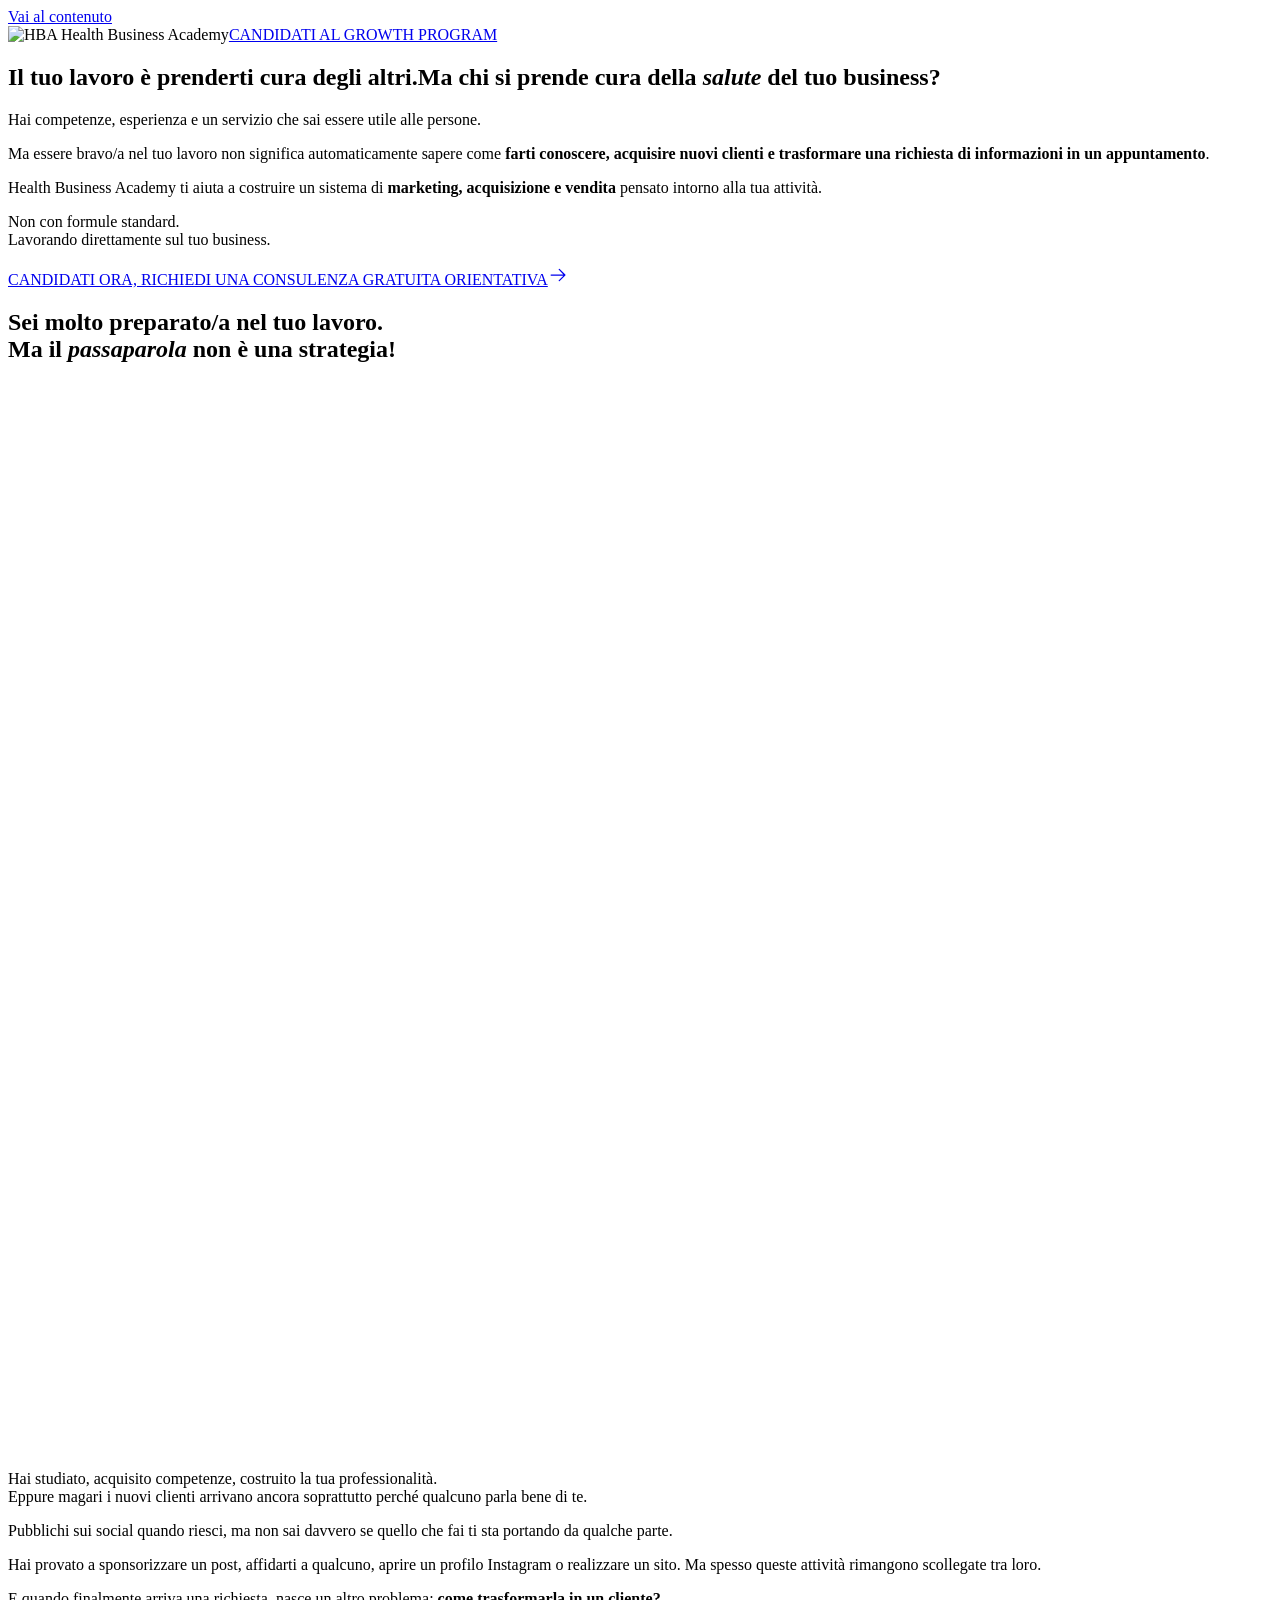
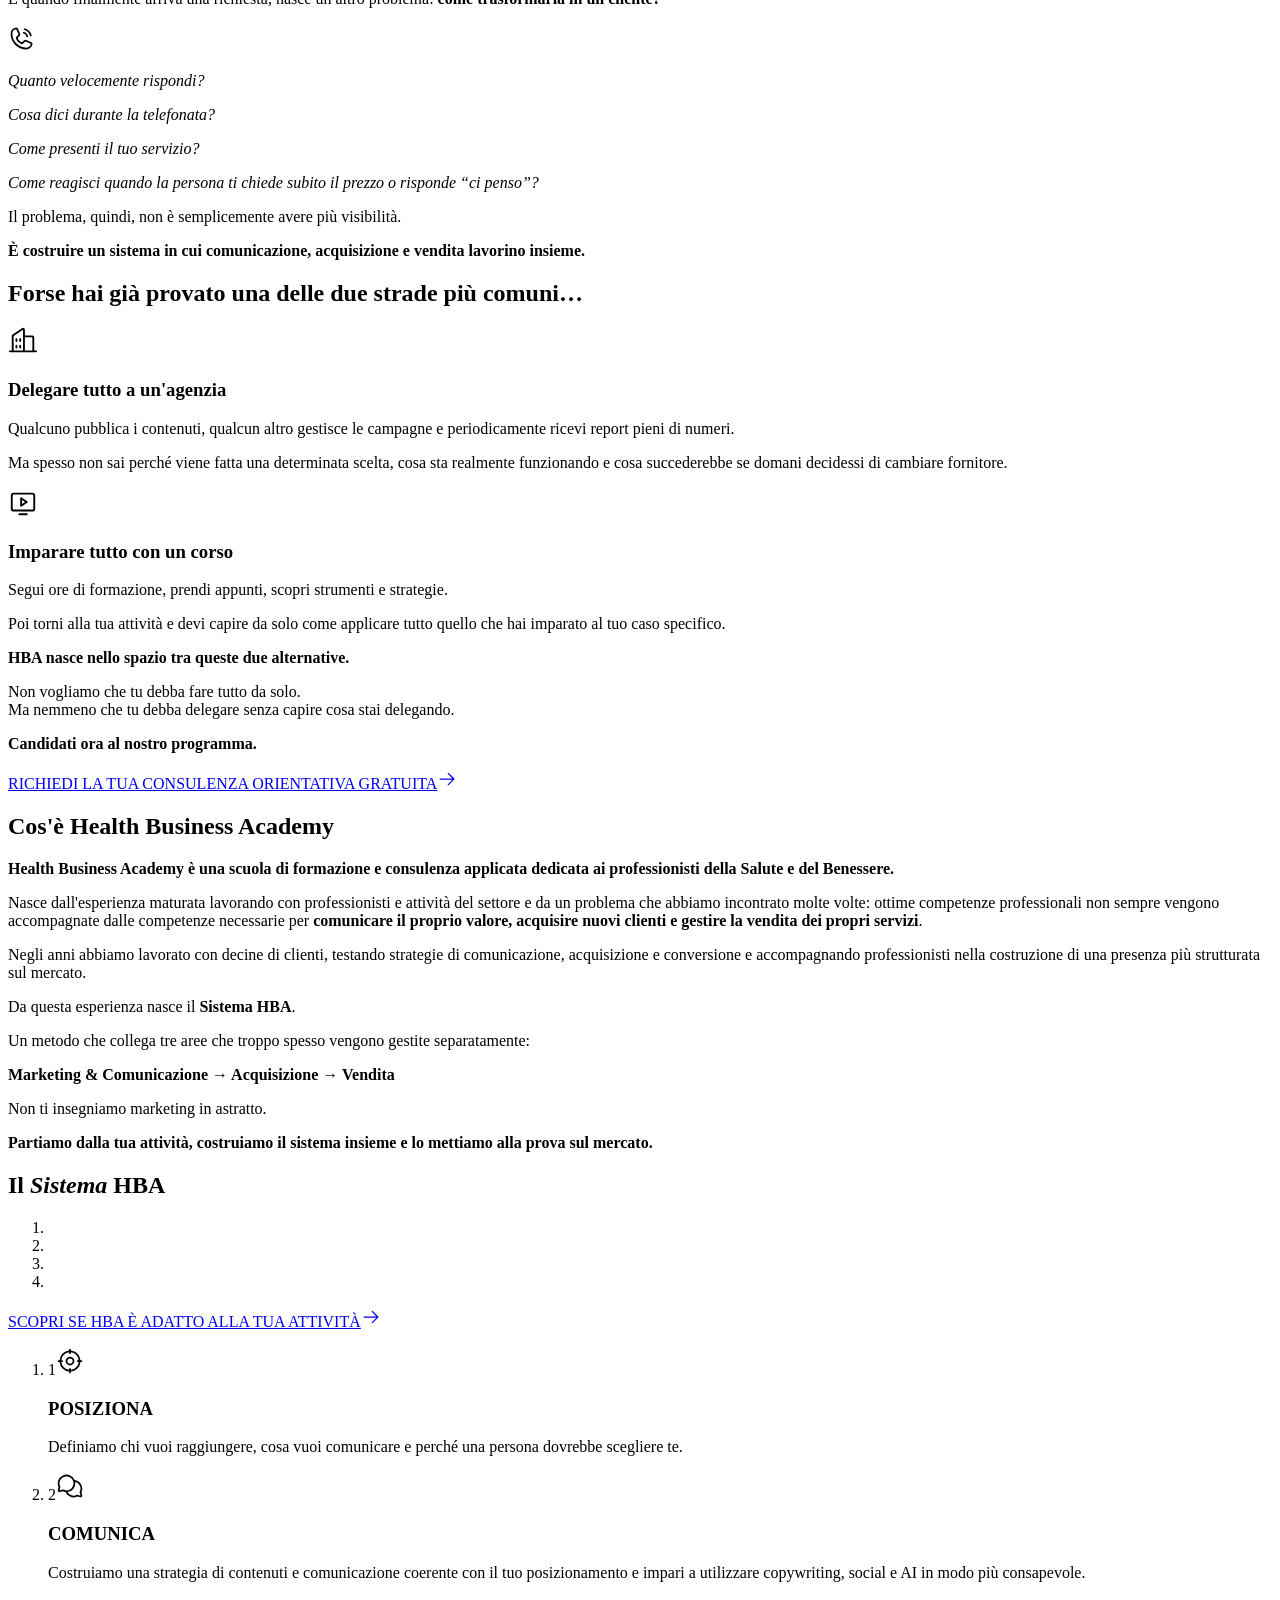
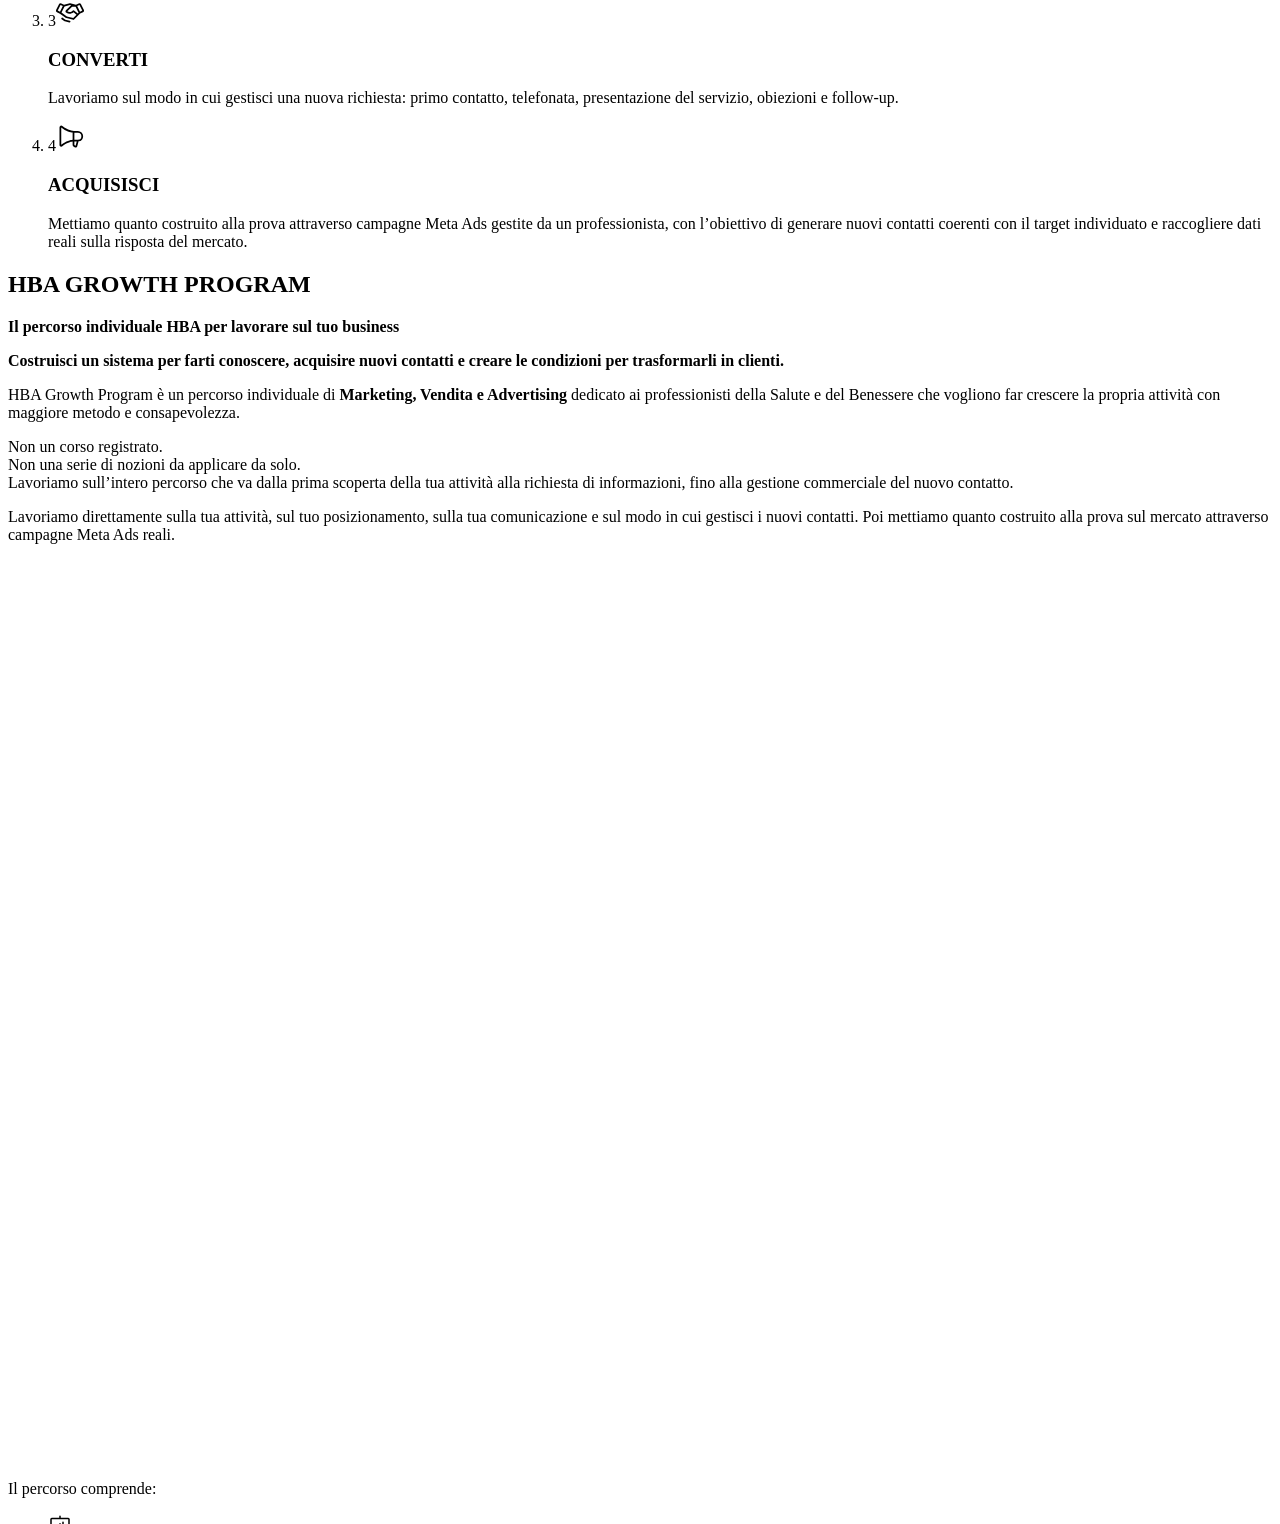
==== commit 0d775a6e: "Anteprima: logo ufficiale WhatsApp Co-Authored-By: Claude Opus 5.5 <noreply@anthropic.com>" ====
--- a/index.html
+++ b/index.html
@@ -1 +1 @@
-<!DOCTYPE html><html lang="it"><head><meta charset="utf-8"><meta name="viewport" content="width=device-width, initial-scale=1"><title>HBA Growth Program · Health Business Academy</title><meta name="description" content="Health Business Academy ti aiuta a costruire un sistema di marketing, acquisizione e vendita pensato intorno alla tua attività."><meta name="robots" content="noindex"><meta name="theme-color" content="#004AAD"><link rel="icon" href="/hba-growth-program/favicon.svg" type="image/svg+xml"><script>document.documentElement.classList.add('js');</script><link rel="stylesheet" href="/hba-growth-program/_astro/index.D3QPQIzl.css"></head><body><a class="skip" href="#contenuto">Vai al contenuto</a><header class="topbar"><div class="wrap topbar-inner"><img src="/hba-growth-program/_astro/hba-logo.DDVjbx7g_ZSwl77.webp" alt="HBA Health Business Academy" loading="eager" decoding="async" width="176" height="57" class="topbar-logo"><a class="btn btn--ghost topbar-cta" href="#candidatura"><span>CANDIDATI AL GROWTH PROGRAM</span></a></div></header><main id="contenuto"><!-- HEADER --><section class="hero"><div class="hero-grid" aria-hidden="true"></div><div class="wrap hero-inner"><div class="hero-copy"><h1 class="h1 hero-h1"><span class="h1-a" data-reveal>Il tuo lavoro è prenderti cura degli altri.</span><span class="h1-b" data-reveal style="--d: 90ms">Ma chi si prende cura della <em class="hl">salute</em> del tuo business?</span></h1><div class="hero-body" data-reveal style="--d: 200ms"><p>Hai competenze, esperienza e un servizio che sai essere utile alle persone.</p><p>Ma essere bravo/a nel tuo lavoro non significa automaticamente sapere come <strong>farti conoscere, acquisire nuovi clienti e trasformare una richiesta di informazioni in un appuntamento</strong>.</p><p>Health Business Academy ti aiuta a costruire un sistema di <strong>marketing, acquisizione e vendita</strong> pensato intorno alla tua attività.</p><p class="hero-coda">Non con formule standard.<br>Lavorando direttamente sul tuo business.</p></div><div data-reveal style="--d: 300ms"><a class="btn btn--primary" href="#candidatura"><span>CANDIDATI ORA, RICHIEDI UNA CONSULENZA GRATUITA ORIENTATIVA</span><span class="btn-arrow"><svg width="20" height="20" aria-hidden="true" class="icon " xmlns="http://www.w3.org/2000/svg" viewBox="0 0 256 256" fill="currentColor"><path d="M221.66,133.66l-72,72a8,8,0,0,1-11.32-11.32L196.69,136H40a8,8,0,0,1,0-16H196.69L138.34,61.66a8,8,0,0,1,11.32-11.32l72,72A8,8,0,0,1,221.66,133.66Z"/></svg></span></a></div></div><div class="segno segno--hero hero-segno" data-phase="0" aria-hidden="true"><div class="segno-plane segno-field" data-depth="0.06"></div><div class="segno-plane segno-square" data-depth="0.14"></div><div class="segno-plane segno-circle" data-depth="0.24"></div><span class="segno-reg segno-reg--a"></span><span class="segno-reg segno-reg--b"></span></div></div></section><!-- PROBLEMA --><section class="problema" id="problema"><div class="wrap"><div class="problema-head"><h2 class="h2 problema-title" data-reveal>Sei molto preparato/a nel tuo lavoro.<br>Ma il <em class="hl">passaparola</em> non è una strategia!</h2><figure class="foto foto--quadro" data-foto><img src="/hba-growth-program/_astro/professionista-al-lavoro.CxiK5LsQ_1DFCDp.webp" srcset="/hba-growth-program/_astro/professionista-al-lavoro.CxiK5LsQ_Zh5tsO.webp 480w, /hba-growth-program/_astro/professionista-al-lavoro.CxiK5LsQ_WFSRY.webp 800w, /hba-growth-program/_astro/professionista-al-lavoro.CxiK5LsQ_Z1Ohbjj.webp 1200w" alt="Un fisioterapista tratta il ginocchio di un paziente sul lettino" sizes="(max-width: 900px) 100vw, 40vw" loading="lazy" decoding="async" width="1600" height="1067"></figure></div><div class="problema-cols"><div class="prose" data-reveal><p>Hai studiato, acquisito competenze, costruito la tua professionalità.<br>Eppure magari i nuovi clienti arrivano ancora soprattutto perché qualcuno parla bene di te.</p><p>Pubblichi sui social quando riesci, ma non sai davvero se quello che fai ti sta portando da qualche parte.</p><p>Hai provato a sponsorizzare un post, affidarti a qualcuno, aprire un profilo Instagram o realizzare un sito. Ma spesso queste attività rimangono scollegate tra loro.</p><p>E quando finalmente arriva una richiesta, nasce un altro problema: <strong>come trasformarla in un cliente?</strong></p></div><div class="domande" aria-label="Le domande che arrivano con ogni richiesta"><svg width="28" height="28" aria-hidden="true" class="icon domande-icon" xmlns="http://www.w3.org/2000/svg" viewBox="0 0 256 256" fill="currentColor"><path d="M144.27,45.93a8,8,0,0,1,9.8-5.66,86.22,86.22,0,0,1,61.66,61.66,8,8,0,0,1-5.66,9.8A8.23,8.23,0,0,1,208,112a8,8,0,0,1-7.73-5.94,70.35,70.35,0,0,0-50.33-50.33A8,8,0,0,1,144.27,45.93Zm-2.33,41.8c13.79,3.68,22.65,12.54,26.33,26.33A8,8,0,0,0,176,120a8.23,8.23,0,0,0,2.07-.27,8,8,0,0,0,5.66-9.8c-5.12-19.16-18.5-32.54-37.66-37.66a8,8,0,1,0-4.13,15.46Zm81.94,95.35A56.26,56.26,0,0,1,168,232C88.6,232,24,167.4,24,88A56.26,56.26,0,0,1,72.92,32.12a16,16,0,0,1,16.62,9.52l21.12,47.15,0,.12A16,16,0,0,1,109.39,104c-.18.27-.37.52-.57.77L88,129.45c7.49,15.22,23.41,31,38.83,38.51l24.34-20.71a8.12,8.12,0,0,1,.75-.56,16,16,0,0,1,15.17-1.4l.13.06,47.11,21.11A16,16,0,0,1,223.88,183.08Zm-15.88-2s-.07,0-.11,0h0l-47-21.05-24.35,20.71a8.44,8.44,0,0,1-.74.56,16,16,0,0,1-15.75,1.14c-18.73-9.05-37.4-27.58-46.46-46.11a16,16,0,0,1,1-15.7,6.13,6.13,0,0,1,.57-.77L96,95.15l-21-47a.61.61,0,0,1,0-.12A40.2,40.2,0,0,0,40,88,128.14,128.14,0,0,0,168,216,40.21,40.21,0,0,0,208,181.07Z"/></svg><p class="domanda" data-reveal style="--d: 0ms"><em>Quanto velocemente rispondi?</em></p><p class="domanda" data-reveal style="--d: 140ms"><em>Cosa dici durante la telefonata?</em></p><p class="domanda" data-reveal style="--d: 280ms"><em>Come presenti il tuo servizio?</em></p><p class="domanda" data-reveal style="--d: 420ms"><em>Come reagisci quando la persona ti chiede subito il prezzo o risponde “ci penso”?</em></p></div></div><div class="problema-chiusa" data-reveal><p>Il problema, quindi, non è semplicemente avere più visibilità.</p><p class="problema-tesi"><strong>È costruire un sistema in cui comunicazione, acquisizione e vendita lavorino insieme.</strong></p></div></div></section><!-- DUE STRADE --><section class="strade" data-strade><div class="wrap"><h2 class="h3 strade-title" data-reveal><strong>Forse hai già provato una delle due strade più comuni…</strong></h2><div class="strade-grid"><article class="strada strada--a"><svg width="30" height="30" aria-hidden="true" class="icon strada-icon" xmlns="http://www.w3.org/2000/svg" viewBox="0 0 256 256" fill="currentColor"><path d="M240,208H224V96a16,16,0,0,0-16-16H144V32a16,16,0,0,0-24.88-13.32L39.12,72A16,16,0,0,0,32,85.34V208H16a8,8,0,0,0,0,16H240a8,8,0,0,0,0-16ZM208,96V208H144V96ZM48,85.34,128,32V208H48ZM112,112v16a8,8,0,0,1-16,0V112a8,8,0,1,1,16,0Zm-32,0v16a8,8,0,0,1-16,0V112a8,8,0,1,1,16,0Zm0,56v16a8,8,0,0,1-16,0V168a8,8,0,0,1,16,0Zm32,0v16a8,8,0,0,1-16,0V168a8,8,0,0,1,16,0Z"/></svg><h3 class="strada-title"><strong>Delegare tutto a un'agenzia</strong></h3><p>Qualcuno pubblica i contenuti, qualcun altro gestisce le campagne e periodicamente ricevi report pieni di numeri.</p><p>Ma spesso non sai perché viene fatta una determinata scelta, cosa sta realmente funzionando e cosa succederebbe se domani decidessi di cambiare fornitore.</p></article><article class="strada strada--b"><svg width="30" height="30" aria-hidden="true" class="icon strada-icon" xmlns="http://www.w3.org/2000/svg" viewBox="0 0 256 256" fill="currentColor"><path d="M208,40H48A24,24,0,0,0,24,64V176a24,24,0,0,0,24,24H208a24,24,0,0,0,24-24V64A24,24,0,0,0,208,40Zm8,136a8,8,0,0,1-8,8H48a8,8,0,0,1-8-8V64a8,8,0,0,1,8-8H208a8,8,0,0,1,8,8Zm-48,48a8,8,0,0,1-8,8H96a8,8,0,0,1,0-16h64A8,8,0,0,1,168,224Zm-3.56-110.66-48-32A8,8,0,0,0,104,88v64a8,8,0,0,0,12.44,6.66l48-32a8,8,0,0,0,0-13.32ZM120,137.05V103l25.58,17Z"/></svg><h3 class="strada-title"><strong>Imparare tutto con un corso</strong></h3><p>Segui ore di formazione, prendi appunti, scopri strumenti e strategie.</p><p>Poi torni alla tua attività e devi capire da solo come applicare tutto quello che hai imparato al tuo caso specifico.</p></article><div class="strade-tra"><div class="segno segno--mini strade-segno" data-phase="1" aria-hidden="true"><div class="segno-plane segno-field" data-depth="0.06"></div><div class="segno-plane segno-square" data-depth="0.14"></div><div class="segno-plane segno-circle" data-depth="0.24"></div><span class="segno-reg segno-reg--a"></span><span class="segno-reg segno-reg--b"></span></div><p class="strade-tesi"><strong>HBA nasce nello spazio tra queste due alternative.</strong></p><p>Non vogliamo che tu debba fare tutto da solo.<br>Ma nemmeno che tu debba delegare senza capire cosa stai delegando.</p></div></div><div class="cta-blocco" data-reveal><p class="cta-lead"><strong>Candidati ora al nostro programma.</strong></p><a class="btn btn--primary" href="#candidatura"><span>RICHIEDI LA TUA CONSULENZA ORIENTATIVA GRATUITA</span><span class="btn-arrow"><svg width="20" height="20" aria-hidden="true" class="icon " xmlns="http://www.w3.org/2000/svg" viewBox="0 0 256 256" fill="currentColor"><path d="M221.66,133.66l-72,72a8,8,0,0,1-11.32-11.32L196.69,136H40a8,8,0,0,1,0-16H196.69L138.34,61.66a8,8,0,0,1,11.32-11.32l72,72A8,8,0,0,1,221.66,133.66Z"/></svg></span></a></div></div></section><!-- COS'È HBA --><section class="cose campo"><div class="wrap cose-inner"><h2 class="h2" data-reveal><strong>Cos'è Health Business Academy</strong></h2><div class="cose-cols"><p class="cose-lead" data-reveal><strong>Health Business Academy è una scuola di formazione e consulenza applicata dedicata ai professionisti della Salute e del Benessere.</strong></p><div class="prose prose--campo" data-reveal style="--d: 120ms"><p>Nasce dall'esperienza maturata lavorando con professionisti e attività del settore e da un problema che abbiamo incontrato molte volte: ottime competenze professionali non sempre vengono accompagnate dalle competenze necessarie per <strong>comunicare il proprio valore, acquisire nuovi clienti e gestire la vendita dei propri servizi</strong>.</p><p>Negli anni abbiamo lavorato con decine di clienti, testando strategie di comunicazione, acquisizione e conversione e accompagnando professionisti nella costruzione di una presenza più strutturata sul mercato.</p><p>Da questa esperienza nasce il <strong>Sistema HBA</strong>.</p><p>Un metodo che collega tre aree che troppo spesso vengono gestite separatamente:</p></div></div><p class="catena" data-catena><strong><span class="anello">Marketing &amp; Comunicazione</span> <span class="giunto">→</span> <span class="anello">Acquisizione</span> <span class="giunto">→</span> <span class="anello">Vendita</span></strong></p><div class="cose-chiusa" data-reveal><p>Non ti insegniamo marketing in astratto.</p><p class="cose-tesi"><strong>Partiamo dalla tua attività, costruiamo il sistema insieme e lo mettiamo alla prova sul mercato.</strong></p></div></div></section><!-- IL SISTEMA HBA --><section class="sistema" data-sistema><div class="sistema-pin"><div class="wrap sistema-inner"><div class="sistema-visual"><h2 class="h2 sistema-title"><strong>Il <em class="hl">Sistema</em> HBA</strong></h2><div class="segno segno--sistema sistema-segno" data-phase="0" aria-hidden="true"><div class="segno-plane segno-field" data-depth="0.06"></div><div class="segno-plane segno-square" data-depth="0.14"></div><div class="segno-plane segno-circle" data-depth="0.24"></div><span class="segno-reg segno-reg--a"></span><span class="segno-reg segno-reg--b"></span></div><ol class="binario" aria-hidden="true"><li class="tacca" data-tacca="0"></li><li class="tacca" data-tacca="1"></li><li class="tacca" data-tacca="2"></li><li class="tacca" data-tacca="3"></li></ol><a class="btn btn--primary sistema-cta" href="#candidatura"><span>SCOPRI SE HBA È ADATTO ALLA TUA ATTIVITÀ</span><span class="btn-arrow"><svg width="20" height="20" aria-hidden="true" class="icon " xmlns="http://www.w3.org/2000/svg" viewBox="0 0 256 256" fill="currentColor"><path d="M221.66,133.66l-72,72a8,8,0,0,1-11.32-11.32L196.69,136H40a8,8,0,0,1,0-16H196.69L138.34,61.66a8,8,0,0,1,11.32-11.32l72,72A8,8,0,0,1,221.66,133.66Z"/></svg></span></a></div><ol class="fasi"><li class="fase" data-fase="0"><div class="fase-head"><span class="fase-num">1</span><svg width="28" height="28" aria-hidden="true" class="icon fase-icon" xmlns="http://www.w3.org/2000/svg" viewBox="0 0 256 256" fill="currentColor"><path d="M232,120h-8.34A96.14,96.14,0,0,0,136,32.34V24a8,8,0,0,0-16,0v8.34A96.14,96.14,0,0,0,32.34,120H24a8,8,0,0,0,0,16h8.34A96.14,96.14,0,0,0,120,223.66V232a8,8,0,0,0,16,0v-8.34A96.14,96.14,0,0,0,223.66,136H232a8,8,0,0,0,0-16Zm-96,87.6V200a8,8,0,0,0-16,0v7.6A80.15,80.15,0,0,1,48.4,136H56a8,8,0,0,0,0-16H48.4A80.15,80.15,0,0,1,120,48.4V56a8,8,0,0,0,16,0V48.4A80.15,80.15,0,0,1,207.6,120H200a8,8,0,0,0,0,16h7.6A80.15,80.15,0,0,1,136,207.6ZM128,88a40,40,0,1,0,40,40A40,40,0,0,0,128,88Zm0,64a24,24,0,1,1,24-24A24,24,0,0,1,128,152Z"/></svg></div><h3 class="fase-nome"><strong>POSIZIONA</strong></h3><p class="fase-testo">Definiamo chi vuoi raggiungere, cosa vuoi comunicare e perché una persona dovrebbe scegliere te.</p><div class="segno segno--mini fase-segno" data-phase="0" aria-hidden="true"><div class="segno-plane segno-field" data-depth="0.06"></div><div class="segno-plane segno-square" data-depth="0.14"></div><div class="segno-plane segno-circle" data-depth="0.24"></div><span class="segno-reg segno-reg--a"></span><span class="segno-reg segno-reg--b"></span></div></li><li class="fase" data-fase="1"><div class="fase-head"><span class="fase-num">2</span><svg width="28" height="28" aria-hidden="true" class="icon fase-icon" xmlns="http://www.w3.org/2000/svg" viewBox="0 0 256 256" fill="currentColor"><path d="M232.07,186.76a80,80,0,0,0-62.5-114.17A80,80,0,1,0,23.93,138.76l-7.27,24.71a16,16,0,0,0,19.87,19.87l24.71-7.27a80.39,80.39,0,0,0,25.18,7.35,80,80,0,0,0,108.34,40.65l24.71,7.27a16,16,0,0,0,19.87-19.86ZM62,159.5a8.28,8.28,0,0,0-2.26.32L32,168l8.17-27.76a8,8,0,0,0-.63-6,64,64,0,1,1,26.26,26.26A8,8,0,0,0,62,159.5Zm153.79,28.73L224,216l-27.76-8.17a8,8,0,0,0-6,.63,64.05,64.05,0,0,1-85.87-24.88A79.93,79.93,0,0,0,174.7,89.71a64,64,0,0,1,41.75,92.48A8,8,0,0,0,215.82,188.23Z"/></svg></div><h3 class="fase-nome"><strong>COMUNICA</strong></h3><p class="fase-testo">Costruiamo una strategia di contenuti e comunicazione coerente con il tuo posizionamento e impari a utilizzare copywriting, social e AI in modo più consapevole.</p><div class="segno segno--mini fase-segno" data-phase="1" aria-hidden="true"><div class="segno-plane segno-field" data-depth="0.06"></div><div class="segno-plane segno-square" data-depth="0.14"></div><div class="segno-plane segno-circle" data-depth="0.24"></div><span class="segno-reg segno-reg--a"></span><span class="segno-reg segno-reg--b"></span></div></li><li class="fase" data-fase="2"><div class="fase-head"><span class="fase-num">3</span><svg width="28" height="28" aria-hidden="true" class="icon fase-icon" xmlns="http://www.w3.org/2000/svg" viewBox="0 0 256 256" fill="currentColor"><path d="M254.3,107.91,228.78,56.85a16,16,0,0,0-21.47-7.15L182.44,62.13,130.05,48.27a8.14,8.14,0,0,0-4.1,0L73.56,62.13,48.69,49.7a16,16,0,0,0-21.47,7.15L1.7,107.9a16,16,0,0,0,7.15,21.47l27,13.51,55.49,39.63a8.06,8.06,0,0,0,2.71,1.25l64,16a8,8,0,0,0,7.6-2.1l55.07-55.08,26.42-13.21a16,16,0,0,0,7.15-21.46Zm-54.89,33.37L165,113.72a8,8,0,0,0-10.68.61C136.51,132.27,116.66,130,104,122L147.24,80h31.81l27.21,54.41ZM41.53,64,62,74.22,36.43,125.27,16,115.06Zm116,119.13L99.42,168.61l-49.2-35.14,28-56L128,64.28l9.8,2.59-45,43.68-.08.09a16,16,0,0,0,2.72,24.81c20.56,13.13,45.37,11,64.91-5L188,152.66Zm62-57.87-25.52-51L214.47,64,240,115.06Zm-87.75,92.67a8,8,0,0,1-7.75,6.06,8.13,8.13,0,0,1-1.95-.24L80.41,213.33a7.89,7.89,0,0,1-2.71-1.25L51.35,193.26a8,8,0,0,1,9.3-13l25.11,17.94L126,208.24A8,8,0,0,1,131.82,217.94Z"/></svg></div><h3 class="fase-nome"><strong>CONVERTI</strong></h3><p class="fase-testo">Lavoriamo sul modo in cui gestisci una nuova richiesta: primo contatto, telefonata, presentazione del servizio, obiezioni e follow-up.</p><div class="segno segno--mini fase-segno" data-phase="2" aria-hidden="true"><div class="segno-plane segno-field" data-depth="0.06"></div><div class="segno-plane segno-square" data-depth="0.14"></div><div class="segno-plane segno-circle" data-depth="0.24"></div><span class="segno-reg segno-reg--a"></span><span class="segno-reg segno-reg--b"></span></div></li><li class="fase" data-fase="3"><div class="fase-head"><span class="fase-num">4</span><svg width="28" height="28" aria-hidden="true" class="icon fase-icon" xmlns="http://www.w3.org/2000/svg" viewBox="0 0 256 256" fill="currentColor"><path d="M248,120a48.05,48.05,0,0,0-48-48H160.2c-2.91-.17-53.62-3.74-101.91-44.24A16,16,0,0,0,32,40V200a16,16,0,0,0,26.29,12.25c37.77-31.68,77-40.76,93.71-43.3v31.72A16,16,0,0,0,159.12,214l11,7.33A16,16,0,0,0,194.5,212l11.77-44.36A48.07,48.07,0,0,0,248,120ZM48,199.93V40h0c42.81,35.91,86.63,45,104,47.24v65.48C134.65,155,90.84,164.07,48,199.93Zm131,8,0,.11-11-7.33V168h21.6ZM200,152H168V88h32a32,32,0,1,1,0,64Z"/></svg></div><h3 class="fase-nome"><strong>ACQUISISCI</strong></h3><p class="fase-testo">Mettiamo quanto costruito alla prova attraverso campagne Meta Ads gestite da un professionista, con l’obiettivo di generare nuovi contatti coerenti con il target individuato e raccogliere dati reali sulla risposta del mercato.</p><div class="segno segno--mini fase-segno" data-phase="3" aria-hidden="true"><div class="segno-plane segno-field" data-depth="0.06"></div><div class="segno-plane segno-square" data-depth="0.14"></div><div class="segno-plane segno-circle" data-depth="0.24"></div><span class="segno-reg segno-reg--a"></span><span class="segno-reg segno-reg--b"></span></div></li></ol></div></div></section><!-- HBA GROWTH PROGRAM --><section class="programma"><div class="wrap"><header class="programma-head" data-reveal><h2 class="programma-title"><strong>HBA GROWTH PROGRAM</strong></h2><p class="programma-sub"><strong>Il percorso individuale HBA per lavorare sul tuo business</strong></p></header><div class="programma-grid"><div class="prose"><p class="programma-lead" data-reveal><strong>Costruisci un sistema per farti conoscere, acquisire nuovi contatti e creare le condizioni per trasformarli in clienti.</strong></p><p data-reveal>HBA Growth Program è un percorso individuale di <strong>Marketing, Vendita e Advertising</strong> dedicato ai professionisti della Salute e del Benessere che vogliono far crescere la propria attività con maggiore metodo e consapevolezza.</p><p class="nonun" data-reveal>Non un corso registrato.<br>Non una serie di nozioni da applicare da solo.<br>Lavoriamo sull’intero percorso che va dalla prima scoperta della tua attività alla richiesta di informazioni, fino alla gestione commerciale del nuovo contatto.</p><p data-reveal>Lavoriamo direttamente sulla tua attività, sul tuo posizionamento, sulla tua comunicazione e sul modo in cui gestisci i nuovi contatti. Poi mettiamo quanto costruito alla prova sul mercato attraverso campagne Meta Ads reali.</p></div><div class="programma-side"><figure class="foto foto--quadro foto--destra" data-foto><img src="/hba-growth-program/_astro/sessione-online.g1MIEGGt_Z21QOqX.webp" srcset="/hba-growth-program/_astro/sessione-online.g1MIEGGt_Zyr81n.webp 480w, /hba-growth-program/_astro/sessione-online.g1MIEGGt_Z1D0yAj.webp 800w, /hba-growth-program/_astro/sessione-online.g1MIEGGt_Z2SM1G.webp 1200w" alt="Una professionista in videochiamata dal suo studio" sizes="(max-width: 900px) 100vw, 40vw" loading="lazy" decoding="async" width="1600" height="900"></figure><div class="comprende" data-reveal><p class="comprende-title">Il percorso comprende:</p><ul class="comprende-list"><li><svg width="24" height="24" aria-hidden="true" class="icon comprende-icon" xmlns="http://www.w3.org/2000/svg" viewBox="0 0 256 256" fill="currentColor"><path d="M216,40H136V24a8,8,0,0,0-16,0V40H40A16,16,0,0,0,24,56V176a16,16,0,0,0,16,16H79.36L57.75,219a8,8,0,0,0,12.5,10l29.59-37h56.32l29.59,37a8,8,0,1,0,12.5-10l-21.61-27H216a16,16,0,0,0,16-16V56A16,16,0,0,0,216,40Zm0,136H40V56H216V176ZM104,120v24a8,8,0,0,1-16,0V120a8,8,0,0,1,16,0Zm32-16v40a8,8,0,0,1-16,0V104a8,8,0,0,1,16,0Zm32-16v56a8,8,0,0,1-16,0V88a8,8,0,0,1,16,0Z"/></svg><span>formazione e consulenza individuale su Marketing &amp; Comunicazione;</span></li><li><svg width="24" height="24" aria-hidden="true" class="icon comprende-icon" xmlns="http://www.w3.org/2000/svg" viewBox="0 0 256 256" fill="currentColor"><path d="M254.3,107.91,228.78,56.85a16,16,0,0,0-21.47-7.15L182.44,62.13,130.05,48.27a8.14,8.14,0,0,0-4.1,0L73.56,62.13,48.69,49.7a16,16,0,0,0-21.47,7.15L1.7,107.9a16,16,0,0,0,7.15,21.47l27,13.51,55.49,39.63a8.06,8.06,0,0,0,2.71,1.25l64,16a8,8,0,0,0,7.6-2.1l55.07-55.08,26.42-13.21a16,16,0,0,0,7.15-21.46Zm-54.89,33.37L165,113.72a8,8,0,0,0-10.68.61C136.51,132.27,116.66,130,104,122L147.24,80h31.81l27.21,54.41ZM41.53,64,62,74.22,36.43,125.27,16,115.06Zm116,119.13L99.42,168.61l-49.2-35.14,28-56L128,64.28l9.8,2.59-45,43.68-.08.09a16,16,0,0,0,2.72,24.81c20.56,13.13,45.37,11,64.91-5L188,152.66Zm62-57.87-25.52-51L214.47,64,240,115.06Zm-87.75,92.67a8,8,0,0,1-7.75,6.06,8.13,8.13,0,0,1-1.95-.24L80.41,213.33a7.89,7.89,0,0,1-2.71-1.25L51.35,193.26a8,8,0,0,1,9.3-13l25.11,17.94L126,208.24A8,8,0,0,1,131.82,217.94Z"/></svg><span>formazione individuale su Vendita &amp; Conversione;</span></li><li><svg width="24" height="24" aria-hidden="true" class="icon comprende-icon" xmlns="http://www.w3.org/2000/svg" viewBox="0 0 256 256" fill="currentColor"><path d="M213.66,66.34l-40-40A8,8,0,0,0,168,24H88A16,16,0,0,0,72,40V56H56A16,16,0,0,0,40,72V216a16,16,0,0,0,16,16H168a16,16,0,0,0,16-16V200h16a16,16,0,0,0,16-16V72A8,8,0,0,0,213.66,66.34ZM168,216H56V72h76.69L168,107.31v84.53c0,.06,0,.11,0,.16s0,.1,0,.16V216Zm32-32H184V104a8,8,0,0,0-2.34-5.66l-40-40A8,8,0,0,0,136,56H88V40h76.69L200,75.31Zm-56-32a8,8,0,0,1-8,8H88a8,8,0,0,1,0-16h48A8,8,0,0,1,144,152Zm0,32a8,8,0,0,1-8,8H88a8,8,0,0,1,0-16h48A8,8,0,0,1,144,184Z"/></svg><span>materiali, esercizi e registrazioni delle sessioni;</span></li><li><svg width="24" height="24" aria-hidden="true" class="icon comprende-icon" xmlns="http://www.w3.org/2000/svg" viewBox="0 0 256 256" fill="currentColor"><path d="M128,80a48,48,0,1,0,48,48A48.05,48.05,0,0,0,128,80Zm0,80a32,32,0,1,1,32-32A32,32,0,0,1,128,160Zm109.94-52.79a8,8,0,0,0-3.89-5.4l-29.83-17-.12-33.62a8,8,0,0,0-2.83-6.08,111.91,111.91,0,0,0-36.72-20.67,8,8,0,0,0-6.46.59L128,41.85,97.88,25a8,8,0,0,0-6.47-.6A112.1,112.1,0,0,0,54.73,45.15a8,8,0,0,0-2.83,6.07l-.15,33.65-29.83,17a8,8,0,0,0-3.89,5.4,106.47,106.47,0,0,0,0,41.56,8,8,0,0,0,3.89,5.4l29.83,17,.12,33.62a8,8,0,0,0,2.83,6.08,111.91,111.91,0,0,0,36.72,20.67,8,8,0,0,0,6.46-.59L128,214.15,158.12,231a7.91,7.91,0,0,0,3.9,1,8.09,8.09,0,0,0,2.57-.42,112.1,112.1,0,0,0,36.68-20.73,8,8,0,0,0,2.83-6.07l.15-33.65,29.83-17a8,8,0,0,0,3.89-5.4A106.47,106.47,0,0,0,237.94,107.21Zm-15,34.91-28.57,16.25a8,8,0,0,0-3,3c-.58,1-1.19,2.06-1.81,3.06a7.94,7.94,0,0,0-1.22,4.21l-.15,32.25a95.89,95.89,0,0,1-25.37,14.3L134,199.13a8,8,0,0,0-3.91-1h-.19c-1.21,0-2.43,0-3.64,0a8.08,8.08,0,0,0-4.1,1l-28.84,16.1A96,96,0,0,1,67.88,201l-.11-32.2a8,8,0,0,0-1.22-4.22c-.62-1-1.23-2-1.8-3.06a8.09,8.09,0,0,0-3-3.06l-28.6-16.29a90.49,90.49,0,0,1,0-28.26L61.67,97.63a8,8,0,0,0,3-3c.58-1,1.19-2.06,1.81-3.06a7.94,7.94,0,0,0,1.22-4.21l.15-32.25a95.89,95.89,0,0,1,25.37-14.3L122,56.87a8,8,0,0,0,4.1,1c1.21,0,2.43,0,3.64,0a8.08,8.08,0,0,0,4.1-1l28.84-16.1A96,96,0,0,1,188.12,55l.11,32.2a8,8,0,0,0,1.22,4.22c.62,1,1.23,2,1.8,3.06a8.09,8.09,0,0,0,3,3.06l28.6,16.29A90.49,90.49,0,0,1,222.9,142.12Z"/></svg><span>setup dell&#39;ecosistema Meta necessario alle campagne;</span></li><li><svg width="24" height="24" aria-hidden="true" class="icon comprende-icon" xmlns="http://www.w3.org/2000/svg" viewBox="0 0 256 256" fill="currentColor"><path d="M232,208a8,8,0,0,1-8,8H32a8,8,0,0,1-8-8V48a8,8,0,0,1,16,0V156.69l50.34-50.35a8,8,0,0,1,11.32,0L128,132.69,180.69,80H160a8,8,0,0,1,0-16h40a8,8,0,0,1,8,8v40a8,8,0,0,1-16,0V91.31l-58.34,58.35a8,8,0,0,1-11.32,0L96,123.31l-56,56V200H224A8,8,0,0,1,232,208Z"/></svg><span>una prima fase di test Advertising gestita da un professionista.</span></li></ul></div></div></div><p class="programma-tesi" data-reveal><strong>Non esci da HBA soltanto con qualcosa che hai studiato.<br>Esci dopo averlo applicato alla tua attività e aver iniziato a testarlo sul mercato.</strong></p><p class="nota" data-reveal><em>HBA ti fornisce formazione, strumenti, strategia e una prima fase di acquisizione tramite advertising. Le campagne sono progettate per generare nuovi contatti coerenti con il target individuato, ma i risultati commerciali dipendono anche da fattori che non possiamo controllare direttamente, tra cui mercato, offerta, budget pubblicitario e gestione e conversione dei contatti da parte del professionista.</em></p><div data-reveal><a class="btn btn--primary" href="#candidatura"><span>CANDIDATI AL GROWTH PROGRAM ORA</span><span class="btn-arrow"><svg width="20" height="20" aria-hidden="true" class="icon " xmlns="http://www.w3.org/2000/svg" viewBox="0 0 256 256" fill="currentColor"><path d="M221.66,133.66l-72,72a8,8,0,0,1-11.32-11.32L196.69,136H40a8,8,0,0,1,0-16H196.69L138.34,61.66a8,8,0,0,1,11.32-11.32l72,72A8,8,0,0,1,221.66,133.66Z"/></svg></span></a></div></div></section><!-- PER CHI È --><section class="perchi"><div class="wrap perchi-inner"><h2 class="h2" data-reveal><strong>Per chi è HBA Growth Program</strong></h2><div class="perchi-cols"><div class="perchi-si" data-reveal><svg width="32" height="32" aria-hidden="true" class="icon perchi-icon perchi-icon--si" xmlns="http://www.w3.org/2000/svg" viewBox="0 0 256 256" fill="currentColor"><path d="M173.66,98.34a8,8,0,0,1,0,11.32l-56,56a8,8,0,0,1-11.32,0l-24-24a8,8,0,0,1,11.32-11.32L112,148.69l50.34-50.35A8,8,0,0,1,173.66,98.34ZM232,128A104,104,0,1,1,128,24,104.11,104.11,0,0,1,232,128Zm-16,0a88,88,0,1,0-88,88A88.1,88.1,0,0,0,216,128Z"/></svg><p>HBA Growth Program è pensato per <strong>professionisti e studi della Salute e del Benessere che hanno già un'attività</strong> e vogliono darle una struttura commerciale e di marketing più chiara.</p><p>È adatto, per esempio, a professionisti che lavorano ancora soprattutto grazie al passaparola, studi che vogliono aumentare l'acquisizione di nuovi clienti, attività che comunicano sui social senza una strategia precisa, realtà che hanno già provato a fare advertising senza costruire un vero sistema e studi composti da più professionisti che vogliono coordinare meglio comunicazione, acquisizione e gestione commerciale.</p></div><div class="perchi-side"><figure class="foto foto--quadro" data-foto><img src="/hba-growth-program/_astro/esercizio-guidato.B1h8SQ5s_Z5Y4Qf.webp" srcset="/hba-growth-program/_astro/esercizio-guidato.B1h8SQ5s_9Wdwo.webp 480w, /hba-growth-program/_astro/esercizio-guidato.B1h8SQ5s_18KQMq.webp 800w, /hba-growth-program/_astro/esercizio-guidato.B1h8SQ5s_2uARbQ.webp 1200w" alt="Una professionista guida un esercizio di riabilitazione con un attrezzo" sizes="(max-width: 900px) 100vw, 35vw" loading="lazy" decoding="async" width="1600" height="1067"></figure><div class="perchi-no" data-reveal style="--d: 120ms"><svg width="32" height="32" aria-hidden="true" class="icon perchi-icon perchi-icon--no" xmlns="http://www.w3.org/2000/svg" viewBox="0 0 256 256" fill="currentColor"><path d="M165.66,101.66,139.31,128l26.35,26.34a8,8,0,0,1-11.32,11.32L128,139.31l-26.34,26.35a8,8,0,0,1-11.32-11.32L116.69,128,90.34,101.66a8,8,0,0,1,11.32-11.32L128,116.69l26.34-26.35a8,8,0,0,1,11.32,11.32ZM232,128A104,104,0,1,1,128,24,104.11,104.11,0,0,1,232,128Zm-16,0a88,88,0,1,0-88,88A88.1,88.1,0,0,0,216,128Z"/></svg><p><strong>Non è pensato invece per chi deve ancora capire quale attività avviare, per chi cerca semplicemente qualcuno che pubblichi qualche post o per chi cerca la promessa di risultati senza partecipare attivamente al percorso.</strong></p></div></div></div></div></section><!-- TEAM --><section class="team"><div class="wrap"><header class="team-head" data-reveal><h2 class="team-hba"><strong>HBA</strong></h2><p class="team-sub"><strong>Un progetto coordinato da professionisti con competenze complementari</strong></p></header><div class="team-grid"><article class="persona" data-reveal><figure class="persona-foto persona-foto--sf" data-foto><img src="/hba-growth-program/_astro/stefania-fregni.CWVcBmIU_Z28v7NY.webp" srcset="/hba-growth-program/_astro/stefania-fregni.CWVcBmIU_foixE.webp 400w, /hba-growth-program/_astro/stefania-fregni.CWVcBmIU_Z2uT9Uh.webp 700w" alt="Stefania Fregni" sizes="(max-width: 600px) 100vw, 260px" loading="lazy" decoding="async" width="940" height="1156"></figure><div class="persona-testo"><h3 class="persona-nome"><strong>Stefania Fregni</strong></h3><p class="persona-ruolo"><em>Marketing &amp; Communication Consultant</em></p><p>Da oltre 15 anni lavora nella comunicazione e nel marketing, affiancando professionisti e aziende nella definizione del posizionamento, della strategia di contenuto e della comunicazione digitale.<br>Dentro HBA segue personalmente l'area Marketing &amp; Communication e coordina il percorso dei partecipanti.</p></div></article><article class="persona" data-reveal style="--d: 120ms"><figure class="persona-foto persona-foto--mb" data-foto><img src="/hba-growth-program/_astro/marco-bulgarelli.Bvs0Ls8L_Z1SkznV.webp" srcset="/hba-growth-program/_astro/marco-bulgarelli.Bvs0Ls8L_1bOhY5.webp 400w, /hba-growth-program/_astro/marco-bulgarelli.Bvs0Ls8L_LcYpA.webp 700w" alt="Marco Bulgarelli" sizes="(max-width: 600px) 100vw, 260px" loading="lazy" decoding="async" width="800" height="1000"></figure><div class="persona-testo"><h3 class="persona-nome"><strong>Marco Bulgarelli</strong></h3><p class="persona-ruolo"><em>Advertising Specialist</em></p><p>Da oltre 10 anni lavora nell'advertising digitale, con esperienza nella costruzione e gestione di campagne orientate alla conversione e all'acquisizione di contatti, in particolare nel settore Salute e Benessere.</p><p>All'interno di HBA segue la strategia advertising, il setup dell'ecosistema Meta e la fase di test delle campagne.</p></div></article></div><p class="team-nota" data-reveal>HBA si avvale inoltre di professionisti specializzati nelle diverse aree del percorso, tra cui <strong>Vendita &amp; Conversione</strong>, coinvolti direttamente nelle sessioni individuali previste dal Growth Program.</p></div></section><!-- CANDIDATURA --><section class="candidatura campo" id="candidatura"><div class="wrap candidatura-inner"><div class="candidatura-copy"><h2 class="h2" data-reveal><strong>HBA può essere <em class="hl">adatto</em> al tuo business?</strong></h2><div class="prose prose--campo" data-reveal><p>Il Growth Program non è un percorso standard e non è pensato per chiunque.</p><p>Per questo, prima di iniziare, vogliamo conoscere la tua attività, capire come acquisisci oggi nuovi clienti e quali sono gli obiettivi su cui vuoi lavorare.</p><p><strong>Compila il questionario,</strong> ti contatteremo per fissare una call di orientamento in cui approfondire il tuo caso e capire insieme la soluzione migliore per te.</p></div><div class="segno segno--mini candidatura-segno" data-phase="3" aria-hidden="true"><div class="segno-plane segno-field" data-depth="0.06"></div><div class="segno-plane segno-square" data-depth="0.14"></div><div class="segno-plane segno-circle" data-depth="0.24"></div><span class="segno-reg segno-reg--a"></span><span class="segno-reg segno-reg--b"></span></div></div><form class="questionario" data-questionario novalidate><div class="q-progress" aria-hidden="true"><span class="q-progress-bar"></span></div><p class="q-bozza">Bozza: il questionario non è ancora collegato, le risposte non vengono inviate.</p><p class="q-count" aria-live="polite"><span data-q-step>1</span> / 4</p><fieldset class="q-step is-active" data-step="0"><legend class="q-legend">La tua attività</legend><label class="q-field"><span class="q-label">Nome e cognome</span><input type="text" name="nome" autocomplete="name" required></label><label class="q-field"><span class="q-label">Che lavoro fai?</span><select name="professione" required><option value="" selected disabled>Scegli la tua professione</option><option>Osteopata</option><option>Fisioterapista</option><option>Nutrizionista</option><option>Naturopata</option><option>Operatore olistico</option><option>Massaggiatore</option><option>Estetista</option><option>Personal trainer</option><option>Psicologo/a</option><option>Altro</option></select></label><div class="q-field"><span class="q-label" id="q-struttura">Lavori da solo/a o in uno studio?</span><div class="q-chips" role="radiogroup" aria-labelledby="q-struttura"><label class="chip"><input type="radio" name="struttura" value="solo" required><span>Da solo/a</span></label><label class="chip"><input type="radio" name="struttura" value="studio"><span>Studio con più professionisti</span></label></div></div></fieldset><fieldset class="q-step" data-step="1"><legend class="q-legend">Come arrivano oggi i clienti</legend><div class="q-field"><span class="q-label" id="q-canali">Da dove arrivano oggi i nuovi clienti? <small>(anche più di una)</small></span><div class="q-chips" aria-labelledby="q-canali"><label class="chip"><input type="checkbox" name="canali" value="Passaparola"><span>Passaparola</span></label><label class="chip"><input type="checkbox" name="canali" value="Social (post organici)"><span>Social (post organici)</span></label><label class="chip"><input type="checkbox" name="canali" value="Pubblicità a pagamento"><span>Pubblicità a pagamento</span></label><label class="chip"><input type="checkbox" name="canali" value="Un’agenzia"><span>Un’agenzia</span></label><label class="chip"><input type="checkbox" name="canali" value="Altro"><span>Altro</span></label></div></div><div class="q-field"><span class="q-label" id="q-adv">Hai già fatto pubblicità a pagamento?</span><div class="q-chips" role="radiogroup" aria-labelledby="q-adv"><label class="chip"><input type="radio" name="adv" value="no" required><span>No, mai</span></label><label class="chip"><input type="radio" name="adv" value="si-ok"><span>Sì, con qualche risultato</span></label><label class="chip"><input type="radio" name="adv" value="si-ko"><span>Sì, ma senza risultati</span></label></div></div></fieldset><fieldset class="q-step" data-step="2"><legend class="q-legend">I tuoi obiettivi</legend><label class="q-field"><span class="q-label">Su cosa vorresti lavorare nei prossimi mesi?</span><textarea name="obiettivi" rows="4" placeholder="Per esempio: più richieste dai social, gestire meglio le telefonate, riempire l'agenda…" required></textarea></label></fieldset><fieldset class="q-step" data-step="3"><legend class="q-legend">Come ti contattiamo</legend><label class="q-field"><span class="q-label">Email</span><input type="email" name="email" autocomplete="email" required></label><label class="q-field"><span class="q-label">Telefono</span><input type="tel" name="telefono" autocomplete="tel" required></label><label class="q-consenso"><input type="checkbox" name="privacy" required><span>Ho letto l'informativa privacy e acconsento a essere ricontattato/a per la call di orientamento.</span></label></fieldset><div class="q-ok" data-q-ok hidden><svg width="40" height="40" aria-hidden="true" class="icon q-ok-icon" xmlns="http://www.w3.org/2000/svg" viewBox="0 0 256 256" fill="currentColor"><path d="M173.66,98.34a8,8,0,0,1,0,11.32l-56,56a8,8,0,0,1-11.32,0l-24-24a8,8,0,0,1,11.32-11.32L112,148.69l50.34-50.35A8,8,0,0,1,173.66,98.34ZM232,128A104,104,0,1,1,128,24,104.11,104.11,0,0,1,232,128Zm-16,0a88,88,0,1,0-88,88A88.1,88.1,0,0,0,216,128Z"/></svg><p class="q-ok-title">Candidatura inviata.</p><p>Ti contatteremo per fissare la call di orientamento.</p></div><p class="q-error" data-q-error role="alert" hidden></p><div class="q-nav"><button type="button" class="btn btn--back" data-q-back hidden><svg width="20" height="20" aria-hidden="true" class="icon " xmlns="http://www.w3.org/2000/svg" viewBox="0 0 256 256" fill="currentColor"><path d="M224,128a8,8,0,0,1-8,8H59.31l58.35,58.34a8,8,0,0,1-11.32,11.32l-72-72a8,8,0,0,1,0-11.32l72-72a8,8,0,0,1,11.32,11.32L59.31,120H216A8,8,0,0,1,224,128Z"/></svg><span>Indietro</span></button><button type="button" class="btn btn--primary btn--onfield" data-q-next><span>Avanti</span><span class="btn-arrow"><svg width="20" height="20" aria-hidden="true" class="icon " xmlns="http://www.w3.org/2000/svg" viewBox="0 0 256 256" fill="currentColor"><path d="M221.66,133.66l-72,72a8,8,0,0,1-11.32-11.32L196.69,136H40a8,8,0,0,1,0-16H196.69L138.34,61.66a8,8,0,0,1,11.32-11.32l72,72A8,8,0,0,1,221.66,133.66Z"/></svg></span></button><button type="submit" class="btn btn--primary btn--onfield" data-q-submit hidden><span>CANDIDATI AL GROWTH PROGRAM</span><span class="btn-arrow"><svg width="20" height="20" aria-hidden="true" class="icon " xmlns="http://www.w3.org/2000/svg" viewBox="0 0 256 256" fill="currentColor"><path d="M221.66,133.66l-72,72a8,8,0,0,1-11.32-11.32L196.69,136H40a8,8,0,0,1,0-16H196.69L138.34,61.66a8,8,0,0,1,11.32-11.32l72,72A8,8,0,0,1,221.66,133.66Z"/></svg></span></button></div></form></div></section></main><footer class="footer"><div class="wrap footer-inner"><img src="/hba-growth-program/_astro/hba-logo.DDVjbx7g_Z20RpzN.webp" alt="HBA Health Business Academy" loading="lazy" decoding="async" width="150" height="49" class="footer-logo"><p>Health Business Academy è un progetto professionale ideato e coordinato da Stefania Fregni, professionista autonoma con sede fiscale in Spagna – NIF Y8643789N<br><em>© 2026 Health Business Academy. All Rights Reserved.</em></p><p class="footer-links"><a href="#">Privacy policy</a> · <a href="#">Cookie policy</a> <span>(da collegare)</span></p></div></footer><a class="sticky-cta btn btn--primary" href="#candidatura" data-sticky-cta><span>CANDIDATI AL GROWTH PROGRAM</span><span class="btn-arrow"><svg width="20" height="20" aria-hidden="true" class="icon " xmlns="http://www.w3.org/2000/svg" viewBox="0 0 256 256" fill="currentColor"><path d="M221.66,133.66l-72,72a8,8,0,0,1-11.32-11.32L196.69,136H40a8,8,0,0,1,0-16H196.69L138.34,61.66a8,8,0,0,1,11.32-11.32l72,72A8,8,0,0,1,221.66,133.66Z"/></svg></span></a><div class="flottanti" data-flottanti><button type="button" class="su" data-su aria-label="Torna su"><svg width="22" height="22" aria-hidden="true" class="icon " xmlns="http://www.w3.org/2000/svg" viewBox="0 0 256 256" fill="currentColor"><path d="M205.66,117.66a8,8,0,0,1-11.32,0L136,59.31V216a8,8,0,0,1-16,0V59.31L61.66,117.66a8,8,0,0,1-11.32-11.32l72-72a8,8,0,0,1,11.32,0l72,72A8,8,0,0,1,205.66,117.66Z"/></svg></button><a class="wa" href="#candidatura" rel="noopener" aria-label="Scrivici su WhatsApp"><svg width="30" height="30" aria-hidden="true" class="icon " xmlns="http://www.w3.org/2000/svg" viewBox="0 0 256 256" fill="currentColor"><path d="M152.58,145.23l23,11.48A24,24,0,0,1,152,176a72.08,72.08,0,0,1-72-72A24,24,0,0,1,99.29,80.46l11.48,23L101,118a8,8,0,0,0-.73,7.51,56.47,56.47,0,0,0,30.15,30.15A8,8,0,0,0,138,155ZM232,128A104,104,0,0,1,79.12,219.82L45.07,231.17a16,16,0,0,1-20.24-20.24l11.35-34.05A104,104,0,1,1,232,128Zm-40,24a8,8,0,0,0-4.42-7.16l-32-16a8,8,0,0,0-8,.5l-14.69,9.8a40.55,40.55,0,0,1-16-16l9.8-14.69a8,8,0,0,0,.5-8l-16-32A8,8,0,0,0,104,64a40,40,0,0,0-40,40,88.1,88.1,0,0,0,88,88A40,40,0,0,0,192,152Z"/></svg></a></div><script type="module" src="/hba-growth-program/_astro/index.astro_astro_type_script_index_0_lang.C4VpFwvh.js"></script></body></html>+<!DOCTYPE html><html lang="it"><head><meta charset="utf-8"><meta name="viewport" content="width=device-width, initial-scale=1"><title>HBA Growth Program · Health Business Academy</title><meta name="description" content="Health Business Academy ti aiuta a costruire un sistema di marketing, acquisizione e vendita pensato intorno alla tua attività."><meta name="robots" content="noindex"><meta name="theme-color" content="#004AAD"><link rel="icon" href="/hba-growth-program/favicon.svg" type="image/svg+xml"><script>document.documentElement.classList.add('js');</script><link rel="stylesheet" href="/hba-growth-program/_astro/index.D3QPQIzl.css"></head><body><a class="skip" href="#contenuto">Vai al contenuto</a><header class="topbar"><div class="wrap topbar-inner"><img src="/hba-growth-program/_astro/hba-logo.DDVjbx7g_ZSwl77.webp" alt="HBA Health Business Academy" loading="eager" decoding="async" width="176" height="57" class="topbar-logo"><a class="btn btn--ghost topbar-cta" href="#candidatura"><span>CANDIDATI AL GROWTH PROGRAM</span></a></div></header><main id="contenuto"><!-- HEADER --><section class="hero"><div class="hero-grid" aria-hidden="true"></div><div class="wrap hero-inner"><div class="hero-copy"><h1 class="h1 hero-h1"><span class="h1-a" data-reveal>Il tuo lavoro è prenderti cura degli altri.</span><span class="h1-b" data-reveal style="--d: 90ms">Ma chi si prende cura della <em class="hl">salute</em> del tuo business?</span></h1><div class="hero-body" data-reveal style="--d: 200ms"><p>Hai competenze, esperienza e un servizio che sai essere utile alle persone.</p><p>Ma essere bravo/a nel tuo lavoro non significa automaticamente sapere come <strong>farti conoscere, acquisire nuovi clienti e trasformare una richiesta di informazioni in un appuntamento</strong>.</p><p>Health Business Academy ti aiuta a costruire un sistema di <strong>marketing, acquisizione e vendita</strong> pensato intorno alla tua attività.</p><p class="hero-coda">Non con formule standard.<br>Lavorando direttamente sul tuo business.</p></div><div data-reveal style="--d: 300ms"><a class="btn btn--primary" href="#candidatura"><span>CANDIDATI ORA, RICHIEDI UNA CONSULENZA GRATUITA ORIENTATIVA</span><span class="btn-arrow"><svg width="20" height="20" aria-hidden="true" class="icon " xmlns="http://www.w3.org/2000/svg" viewBox="0 0 256 256" fill="currentColor"><path d="M221.66,133.66l-72,72a8,8,0,0,1-11.32-11.32L196.69,136H40a8,8,0,0,1,0-16H196.69L138.34,61.66a8,8,0,0,1,11.32-11.32l72,72A8,8,0,0,1,221.66,133.66Z"/></svg></span></a></div></div><div class="segno segno--hero hero-segno" data-phase="0" aria-hidden="true"><div class="segno-plane segno-field" data-depth="0.06"></div><div class="segno-plane segno-square" data-depth="0.14"></div><div class="segno-plane segno-circle" data-depth="0.24"></div><span class="segno-reg segno-reg--a"></span><span class="segno-reg segno-reg--b"></span></div></div></section><!-- PROBLEMA --><section class="problema" id="problema"><div class="wrap"><div class="problema-head"><h2 class="h2 problema-title" data-reveal>Sei molto preparato/a nel tuo lavoro.<br>Ma il <em class="hl">passaparola</em> non è una strategia!</h2><figure class="foto foto--quadro" data-foto><img src="/hba-growth-program/_astro/professionista-al-lavoro.CxiK5LsQ_1DFCDp.webp" srcset="/hba-growth-program/_astro/professionista-al-lavoro.CxiK5LsQ_Zh5tsO.webp 480w, /hba-growth-program/_astro/professionista-al-lavoro.CxiK5LsQ_WFSRY.webp 800w, /hba-growth-program/_astro/professionista-al-lavoro.CxiK5LsQ_Z1Ohbjj.webp 1200w" alt="Un fisioterapista tratta il ginocchio di un paziente sul lettino" sizes="(max-width: 900px) 100vw, 40vw" loading="lazy" decoding="async" width="1600" height="1067"></figure></div><div class="problema-cols"><div class="prose" data-reveal><p>Hai studiato, acquisito competenze, costruito la tua professionalità.<br>Eppure magari i nuovi clienti arrivano ancora soprattutto perché qualcuno parla bene di te.</p><p>Pubblichi sui social quando riesci, ma non sai davvero se quello che fai ti sta portando da qualche parte.</p><p>Hai provato a sponsorizzare un post, affidarti a qualcuno, aprire un profilo Instagram o realizzare un sito. Ma spesso queste attività rimangono scollegate tra loro.</p><p>E quando finalmente arriva una richiesta, nasce un altro problema: <strong>come trasformarla in un cliente?</strong></p></div><div class="domande" aria-label="Le domande che arrivano con ogni richiesta"><svg width="28" height="28" aria-hidden="true" class="icon domande-icon" xmlns="http://www.w3.org/2000/svg" viewBox="0 0 256 256" fill="currentColor"><path d="M144.27,45.93a8,8,0,0,1,9.8-5.66,86.22,86.22,0,0,1,61.66,61.66,8,8,0,0,1-5.66,9.8A8.23,8.23,0,0,1,208,112a8,8,0,0,1-7.73-5.94,70.35,70.35,0,0,0-50.33-50.33A8,8,0,0,1,144.27,45.93Zm-2.33,41.8c13.79,3.68,22.65,12.54,26.33,26.33A8,8,0,0,0,176,120a8.23,8.23,0,0,0,2.07-.27,8,8,0,0,0,5.66-9.8c-5.12-19.16-18.5-32.54-37.66-37.66a8,8,0,1,0-4.13,15.46Zm81.94,95.35A56.26,56.26,0,0,1,168,232C88.6,232,24,167.4,24,88A56.26,56.26,0,0,1,72.92,32.12a16,16,0,0,1,16.62,9.52l21.12,47.15,0,.12A16,16,0,0,1,109.39,104c-.18.27-.37.52-.57.77L88,129.45c7.49,15.22,23.41,31,38.83,38.51l24.34-20.71a8.12,8.12,0,0,1,.75-.56,16,16,0,0,1,15.17-1.4l.13.06,47.11,21.11A16,16,0,0,1,223.88,183.08Zm-15.88-2s-.07,0-.11,0h0l-47-21.05-24.35,20.71a8.44,8.44,0,0,1-.74.56,16,16,0,0,1-15.75,1.14c-18.73-9.05-37.4-27.58-46.46-46.11a16,16,0,0,1,1-15.7,6.13,6.13,0,0,1,.57-.77L96,95.15l-21-47a.61.61,0,0,1,0-.12A40.2,40.2,0,0,0,40,88,128.14,128.14,0,0,0,168,216,40.21,40.21,0,0,0,208,181.07Z"/></svg><p class="domanda" data-reveal style="--d: 0ms"><em>Quanto velocemente rispondi?</em></p><p class="domanda" data-reveal style="--d: 140ms"><em>Cosa dici durante la telefonata?</em></p><p class="domanda" data-reveal style="--d: 280ms"><em>Come presenti il tuo servizio?</em></p><p class="domanda" data-reveal style="--d: 420ms"><em>Come reagisci quando la persona ti chiede subito il prezzo o risponde “ci penso”?</em></p></div></div><div class="problema-chiusa" data-reveal><p>Il problema, quindi, non è semplicemente avere più visibilità.</p><p class="problema-tesi"><strong>È costruire un sistema in cui comunicazione, acquisizione e vendita lavorino insieme.</strong></p></div></div></section><!-- DUE STRADE --><section class="strade" data-strade><div class="wrap"><h2 class="h3 strade-title" data-reveal><strong>Forse hai già provato una delle due strade più comuni…</strong></h2><div class="strade-grid"><article class="strada strada--a"><svg width="30" height="30" aria-hidden="true" class="icon strada-icon" xmlns="http://www.w3.org/2000/svg" viewBox="0 0 256 256" fill="currentColor"><path d="M240,208H224V96a16,16,0,0,0-16-16H144V32a16,16,0,0,0-24.88-13.32L39.12,72A16,16,0,0,0,32,85.34V208H16a8,8,0,0,0,0,16H240a8,8,0,0,0,0-16ZM208,96V208H144V96ZM48,85.34,128,32V208H48ZM112,112v16a8,8,0,0,1-16,0V112a8,8,0,1,1,16,0Zm-32,0v16a8,8,0,0,1-16,0V112a8,8,0,1,1,16,0Zm0,56v16a8,8,0,0,1-16,0V168a8,8,0,0,1,16,0Zm32,0v16a8,8,0,0,1-16,0V168a8,8,0,0,1,16,0Z"/></svg><h3 class="strada-title"><strong>Delegare tutto a un'agenzia</strong></h3><p>Qualcuno pubblica i contenuti, qualcun altro gestisce le campagne e periodicamente ricevi report pieni di numeri.</p><p>Ma spesso non sai perché viene fatta una determinata scelta, cosa sta realmente funzionando e cosa succederebbe se domani decidessi di cambiare fornitore.</p></article><article class="strada strada--b"><svg width="30" height="30" aria-hidden="true" class="icon strada-icon" xmlns="http://www.w3.org/2000/svg" viewBox="0 0 256 256" fill="currentColor"><path d="M208,40H48A24,24,0,0,0,24,64V176a24,24,0,0,0,24,24H208a24,24,0,0,0,24-24V64A24,24,0,0,0,208,40Zm8,136a8,8,0,0,1-8,8H48a8,8,0,0,1-8-8V64a8,8,0,0,1,8-8H208a8,8,0,0,1,8,8Zm-48,48a8,8,0,0,1-8,8H96a8,8,0,0,1,0-16h64A8,8,0,0,1,168,224Zm-3.56-110.66-48-32A8,8,0,0,0,104,88v64a8,8,0,0,0,12.44,6.66l48-32a8,8,0,0,0,0-13.32ZM120,137.05V103l25.58,17Z"/></svg><h3 class="strada-title"><strong>Imparare tutto con un corso</strong></h3><p>Segui ore di formazione, prendi appunti, scopri strumenti e strategie.</p><p>Poi torni alla tua attività e devi capire da solo come applicare tutto quello che hai imparato al tuo caso specifico.</p></article><div class="strade-tra"><div class="segno segno--mini strade-segno" data-phase="1" aria-hidden="true"><div class="segno-plane segno-field" data-depth="0.06"></div><div class="segno-plane segno-square" data-depth="0.14"></div><div class="segno-plane segno-circle" data-depth="0.24"></div><span class="segno-reg segno-reg--a"></span><span class="segno-reg segno-reg--b"></span></div><p class="strade-tesi"><strong>HBA nasce nello spazio tra queste due alternative.</strong></p><p>Non vogliamo che tu debba fare tutto da solo.<br>Ma nemmeno che tu debba delegare senza capire cosa stai delegando.</p></div></div><div class="cta-blocco" data-reveal><p class="cta-lead"><strong>Candidati ora al nostro programma.</strong></p><a class="btn btn--primary" href="#candidatura"><span>RICHIEDI LA TUA CONSULENZA ORIENTATIVA GRATUITA</span><span class="btn-arrow"><svg width="20" height="20" aria-hidden="true" class="icon " xmlns="http://www.w3.org/2000/svg" viewBox="0 0 256 256" fill="currentColor"><path d="M221.66,133.66l-72,72a8,8,0,0,1-11.32-11.32L196.69,136H40a8,8,0,0,1,0-16H196.69L138.34,61.66a8,8,0,0,1,11.32-11.32l72,72A8,8,0,0,1,221.66,133.66Z"/></svg></span></a></div></div></section><!-- COS'È HBA --><section class="cose campo"><div class="wrap cose-inner"><h2 class="h2" data-reveal><strong>Cos'è Health Business Academy</strong></h2><div class="cose-cols"><p class="cose-lead" data-reveal><strong>Health Business Academy è una scuola di formazione e consulenza applicata dedicata ai professionisti della Salute e del Benessere.</strong></p><div class="prose prose--campo" data-reveal style="--d: 120ms"><p>Nasce dall'esperienza maturata lavorando con professionisti e attività del settore e da un problema che abbiamo incontrato molte volte: ottime competenze professionali non sempre vengono accompagnate dalle competenze necessarie per <strong>comunicare il proprio valore, acquisire nuovi clienti e gestire la vendita dei propri servizi</strong>.</p><p>Negli anni abbiamo lavorato con decine di clienti, testando strategie di comunicazione, acquisizione e conversione e accompagnando professionisti nella costruzione di una presenza più strutturata sul mercato.</p><p>Da questa esperienza nasce il <strong>Sistema HBA</strong>.</p><p>Un metodo che collega tre aree che troppo spesso vengono gestite separatamente:</p></div></div><p class="catena" data-catena><strong><span class="anello">Marketing &amp; Comunicazione</span> <span class="giunto">→</span> <span class="anello">Acquisizione</span> <span class="giunto">→</span> <span class="anello">Vendita</span></strong></p><div class="cose-chiusa" data-reveal><p>Non ti insegniamo marketing in astratto.</p><p class="cose-tesi"><strong>Partiamo dalla tua attività, costruiamo il sistema insieme e lo mettiamo alla prova sul mercato.</strong></p></div></div></section><!-- IL SISTEMA HBA --><section class="sistema" data-sistema><div class="sistema-pin"><div class="wrap sistema-inner"><div class="sistema-visual"><h2 class="h2 sistema-title"><strong>Il <em class="hl">Sistema</em> HBA</strong></h2><div class="segno segno--sistema sistema-segno" data-phase="0" aria-hidden="true"><div class="segno-plane segno-field" data-depth="0.06"></div><div class="segno-plane segno-square" data-depth="0.14"></div><div class="segno-plane segno-circle" data-depth="0.24"></div><span class="segno-reg segno-reg--a"></span><span class="segno-reg segno-reg--b"></span></div><ol class="binario" aria-hidden="true"><li class="tacca" data-tacca="0"></li><li class="tacca" data-tacca="1"></li><li class="tacca" data-tacca="2"></li><li class="tacca" data-tacca="3"></li></ol><a class="btn btn--primary sistema-cta" href="#candidatura"><span>SCOPRI SE HBA È ADATTO ALLA TUA ATTIVITÀ</span><span class="btn-arrow"><svg width="20" height="20" aria-hidden="true" class="icon " xmlns="http://www.w3.org/2000/svg" viewBox="0 0 256 256" fill="currentColor"><path d="M221.66,133.66l-72,72a8,8,0,0,1-11.32-11.32L196.69,136H40a8,8,0,0,1,0-16H196.69L138.34,61.66a8,8,0,0,1,11.32-11.32l72,72A8,8,0,0,1,221.66,133.66Z"/></svg></span></a></div><ol class="fasi"><li class="fase" data-fase="0"><div class="fase-head"><span class="fase-num">1</span><svg width="28" height="28" aria-hidden="true" class="icon fase-icon" xmlns="http://www.w3.org/2000/svg" viewBox="0 0 256 256" fill="currentColor"><path d="M232,120h-8.34A96.14,96.14,0,0,0,136,32.34V24a8,8,0,0,0-16,0v8.34A96.14,96.14,0,0,0,32.34,120H24a8,8,0,0,0,0,16h8.34A96.14,96.14,0,0,0,120,223.66V232a8,8,0,0,0,16,0v-8.34A96.14,96.14,0,0,0,223.66,136H232a8,8,0,0,0,0-16Zm-96,87.6V200a8,8,0,0,0-16,0v7.6A80.15,80.15,0,0,1,48.4,136H56a8,8,0,0,0,0-16H48.4A80.15,80.15,0,0,1,120,48.4V56a8,8,0,0,0,16,0V48.4A80.15,80.15,0,0,1,207.6,120H200a8,8,0,0,0,0,16h7.6A80.15,80.15,0,0,1,136,207.6ZM128,88a40,40,0,1,0,40,40A40,40,0,0,0,128,88Zm0,64a24,24,0,1,1,24-24A24,24,0,0,1,128,152Z"/></svg></div><h3 class="fase-nome"><strong>POSIZIONA</strong></h3><p class="fase-testo">Definiamo chi vuoi raggiungere, cosa vuoi comunicare e perché una persona dovrebbe scegliere te.</p><div class="segno segno--mini fase-segno" data-phase="0" aria-hidden="true"><div class="segno-plane segno-field" data-depth="0.06"></div><div class="segno-plane segno-square" data-depth="0.14"></div><div class="segno-plane segno-circle" data-depth="0.24"></div><span class="segno-reg segno-reg--a"></span><span class="segno-reg segno-reg--b"></span></div></li><li class="fase" data-fase="1"><div class="fase-head"><span class="fase-num">2</span><svg width="28" height="28" aria-hidden="true" class="icon fase-icon" xmlns="http://www.w3.org/2000/svg" viewBox="0 0 256 256" fill="currentColor"><path d="M232.07,186.76a80,80,0,0,0-62.5-114.17A80,80,0,1,0,23.93,138.76l-7.27,24.71a16,16,0,0,0,19.87,19.87l24.71-7.27a80.39,80.39,0,0,0,25.18,7.35,80,80,0,0,0,108.34,40.65l24.71,7.27a16,16,0,0,0,19.87-19.86ZM62,159.5a8.28,8.28,0,0,0-2.26.32L32,168l8.17-27.76a8,8,0,0,0-.63-6,64,64,0,1,1,26.26,26.26A8,8,0,0,0,62,159.5Zm153.79,28.73L224,216l-27.76-8.17a8,8,0,0,0-6,.63,64.05,64.05,0,0,1-85.87-24.88A79.93,79.93,0,0,0,174.7,89.71a64,64,0,0,1,41.75,92.48A8,8,0,0,0,215.82,188.23Z"/></svg></div><h3 class="fase-nome"><strong>COMUNICA</strong></h3><p class="fase-testo">Costruiamo una strategia di contenuti e comunicazione coerente con il tuo posizionamento e impari a utilizzare copywriting, social e AI in modo più consapevole.</p><div class="segno segno--mini fase-segno" data-phase="1" aria-hidden="true"><div class="segno-plane segno-field" data-depth="0.06"></div><div class="segno-plane segno-square" data-depth="0.14"></div><div class="segno-plane segno-circle" data-depth="0.24"></div><span class="segno-reg segno-reg--a"></span><span class="segno-reg segno-reg--b"></span></div></li><li class="fase" data-fase="2"><div class="fase-head"><span class="fase-num">3</span><svg width="28" height="28" aria-hidden="true" class="icon fase-icon" xmlns="http://www.w3.org/2000/svg" viewBox="0 0 256 256" fill="currentColor"><path d="M254.3,107.91,228.78,56.85a16,16,0,0,0-21.47-7.15L182.44,62.13,130.05,48.27a8.14,8.14,0,0,0-4.1,0L73.56,62.13,48.69,49.7a16,16,0,0,0-21.47,7.15L1.7,107.9a16,16,0,0,0,7.15,21.47l27,13.51,55.49,39.63a8.06,8.06,0,0,0,2.71,1.25l64,16a8,8,0,0,0,7.6-2.1l55.07-55.08,26.42-13.21a16,16,0,0,0,7.15-21.46Zm-54.89,33.37L165,113.72a8,8,0,0,0-10.68.61C136.51,132.27,116.66,130,104,122L147.24,80h31.81l27.21,54.41ZM41.53,64,62,74.22,36.43,125.27,16,115.06Zm116,119.13L99.42,168.61l-49.2-35.14,28-56L128,64.28l9.8,2.59-45,43.68-.08.09a16,16,0,0,0,2.72,24.81c20.56,13.13,45.37,11,64.91-5L188,152.66Zm62-57.87-25.52-51L214.47,64,240,115.06Zm-87.75,92.67a8,8,0,0,1-7.75,6.06,8.13,8.13,0,0,1-1.95-.24L80.41,213.33a7.89,7.89,0,0,1-2.71-1.25L51.35,193.26a8,8,0,0,1,9.3-13l25.11,17.94L126,208.24A8,8,0,0,1,131.82,217.94Z"/></svg></div><h3 class="fase-nome"><strong>CONVERTI</strong></h3><p class="fase-testo">Lavoriamo sul modo in cui gestisci una nuova richiesta: primo contatto, telefonata, presentazione del servizio, obiezioni e follow-up.</p><div class="segno segno--mini fase-segno" data-phase="2" aria-hidden="true"><div class="segno-plane segno-field" data-depth="0.06"></div><div class="segno-plane segno-square" data-depth="0.14"></div><div class="segno-plane segno-circle" data-depth="0.24"></div><span class="segno-reg segno-reg--a"></span><span class="segno-reg segno-reg--b"></span></div></li><li class="fase" data-fase="3"><div class="fase-head"><span class="fase-num">4</span><svg width="28" height="28" aria-hidden="true" class="icon fase-icon" xmlns="http://www.w3.org/2000/svg" viewBox="0 0 256 256" fill="currentColor"><path d="M248,120a48.05,48.05,0,0,0-48-48H160.2c-2.91-.17-53.62-3.74-101.91-44.24A16,16,0,0,0,32,40V200a16,16,0,0,0,26.29,12.25c37.77-31.68,77-40.76,93.71-43.3v31.72A16,16,0,0,0,159.12,214l11,7.33A16,16,0,0,0,194.5,212l11.77-44.36A48.07,48.07,0,0,0,248,120ZM48,199.93V40h0c42.81,35.91,86.63,45,104,47.24v65.48C134.65,155,90.84,164.07,48,199.93Zm131,8,0,.11-11-7.33V168h21.6ZM200,152H168V88h32a32,32,0,1,1,0,64Z"/></svg></div><h3 class="fase-nome"><strong>ACQUISISCI</strong></h3><p class="fase-testo">Mettiamo quanto costruito alla prova attraverso campagne Meta Ads gestite da un professionista, con l’obiettivo di generare nuovi contatti coerenti con il target individuato e raccogliere dati reali sulla risposta del mercato.</p><div class="segno segno--mini fase-segno" data-phase="3" aria-hidden="true"><div class="segno-plane segno-field" data-depth="0.06"></div><div class="segno-plane segno-square" data-depth="0.14"></div><div class="segno-plane segno-circle" data-depth="0.24"></div><span class="segno-reg segno-reg--a"></span><span class="segno-reg segno-reg--b"></span></div></li></ol></div></div></section><!-- HBA GROWTH PROGRAM --><section class="programma"><div class="wrap"><header class="programma-head" data-reveal><h2 class="programma-title"><strong>HBA GROWTH PROGRAM</strong></h2><p class="programma-sub"><strong>Il percorso individuale HBA per lavorare sul tuo business</strong></p></header><div class="programma-grid"><div class="prose"><p class="programma-lead" data-reveal><strong>Costruisci un sistema per farti conoscere, acquisire nuovi contatti e creare le condizioni per trasformarli in clienti.</strong></p><p data-reveal>HBA Growth Program è un percorso individuale di <strong>Marketing, Vendita e Advertising</strong> dedicato ai professionisti della Salute e del Benessere che vogliono far crescere la propria attività con maggiore metodo e consapevolezza.</p><p class="nonun" data-reveal>Non un corso registrato.<br>Non una serie di nozioni da applicare da solo.<br>Lavoriamo sull’intero percorso che va dalla prima scoperta della tua attività alla richiesta di informazioni, fino alla gestione commerciale del nuovo contatto.</p><p data-reveal>Lavoriamo direttamente sulla tua attività, sul tuo posizionamento, sulla tua comunicazione e sul modo in cui gestisci i nuovi contatti. Poi mettiamo quanto costruito alla prova sul mercato attraverso campagne Meta Ads reali.</p></div><div class="programma-side"><figure class="foto foto--quadro foto--destra" data-foto><img src="/hba-growth-program/_astro/sessione-online.g1MIEGGt_Z21QOqX.webp" srcset="/hba-growth-program/_astro/sessione-online.g1MIEGGt_Zyr81n.webp 480w, /hba-growth-program/_astro/sessione-online.g1MIEGGt_Z1D0yAj.webp 800w, /hba-growth-program/_astro/sessione-online.g1MIEGGt_Z2SM1G.webp 1200w" alt="Una professionista in videochiamata dal suo studio" sizes="(max-width: 900px) 100vw, 40vw" loading="lazy" decoding="async" width="1600" height="900"></figure><div class="comprende" data-reveal><p class="comprende-title">Il percorso comprende:</p><ul class="comprende-list"><li><svg width="24" height="24" aria-hidden="true" class="icon comprende-icon" xmlns="http://www.w3.org/2000/svg" viewBox="0 0 256 256" fill="currentColor"><path d="M216,40H136V24a8,8,0,0,0-16,0V40H40A16,16,0,0,0,24,56V176a16,16,0,0,0,16,16H79.36L57.75,219a8,8,0,0,0,12.5,10l29.59-37h56.32l29.59,37a8,8,0,1,0,12.5-10l-21.61-27H216a16,16,0,0,0,16-16V56A16,16,0,0,0,216,40Zm0,136H40V56H216V176ZM104,120v24a8,8,0,0,1-16,0V120a8,8,0,0,1,16,0Zm32-16v40a8,8,0,0,1-16,0V104a8,8,0,0,1,16,0Zm32-16v56a8,8,0,0,1-16,0V88a8,8,0,0,1,16,0Z"/></svg><span>formazione e consulenza individuale su Marketing &amp; Comunicazione;</span></li><li><svg width="24" height="24" aria-hidden="true" class="icon comprende-icon" xmlns="http://www.w3.org/2000/svg" viewBox="0 0 256 256" fill="currentColor"><path d="M254.3,107.91,228.78,56.85a16,16,0,0,0-21.47-7.15L182.44,62.13,130.05,48.27a8.14,8.14,0,0,0-4.1,0L73.56,62.13,48.69,49.7a16,16,0,0,0-21.47,7.15L1.7,107.9a16,16,0,0,0,7.15,21.47l27,13.51,55.49,39.63a8.06,8.06,0,0,0,2.71,1.25l64,16a8,8,0,0,0,7.6-2.1l55.07-55.08,26.42-13.21a16,16,0,0,0,7.15-21.46Zm-54.89,33.37L165,113.72a8,8,0,0,0-10.68.61C136.51,132.27,116.66,130,104,122L147.24,80h31.81l27.21,54.41ZM41.53,64,62,74.22,36.43,125.27,16,115.06Zm116,119.13L99.42,168.61l-49.2-35.14,28-56L128,64.28l9.8,2.59-45,43.68-.08.09a16,16,0,0,0,2.72,24.81c20.56,13.13,45.37,11,64.91-5L188,152.66Zm62-57.87-25.52-51L214.47,64,240,115.06Zm-87.75,92.67a8,8,0,0,1-7.75,6.06,8.13,8.13,0,0,1-1.95-.24L80.41,213.33a7.89,7.89,0,0,1-2.71-1.25L51.35,193.26a8,8,0,0,1,9.3-13l25.11,17.94L126,208.24A8,8,0,0,1,131.82,217.94Z"/></svg><span>formazione individuale su Vendita &amp; Conversione;</span></li><li><svg width="24" height="24" aria-hidden="true" class="icon comprende-icon" xmlns="http://www.w3.org/2000/svg" viewBox="0 0 256 256" fill="currentColor"><path d="M213.66,66.34l-40-40A8,8,0,0,0,168,24H88A16,16,0,0,0,72,40V56H56A16,16,0,0,0,40,72V216a16,16,0,0,0,16,16H168a16,16,0,0,0,16-16V200h16a16,16,0,0,0,16-16V72A8,8,0,0,0,213.66,66.34ZM168,216H56V72h76.69L168,107.31v84.53c0,.06,0,.11,0,.16s0,.1,0,.16V216Zm32-32H184V104a8,8,0,0,0-2.34-5.66l-40-40A8,8,0,0,0,136,56H88V40h76.69L200,75.31Zm-56-32a8,8,0,0,1-8,8H88a8,8,0,0,1,0-16h48A8,8,0,0,1,144,152Zm0,32a8,8,0,0,1-8,8H88a8,8,0,0,1,0-16h48A8,8,0,0,1,144,184Z"/></svg><span>materiali, esercizi e registrazioni delle sessioni;</span></li><li><svg width="24" height="24" aria-hidden="true" class="icon comprende-icon" xmlns="http://www.w3.org/2000/svg" viewBox="0 0 256 256" fill="currentColor"><path d="M128,80a48,48,0,1,0,48,48A48.05,48.05,0,0,0,128,80Zm0,80a32,32,0,1,1,32-32A32,32,0,0,1,128,160Zm109.94-52.79a8,8,0,0,0-3.89-5.4l-29.83-17-.12-33.62a8,8,0,0,0-2.83-6.08,111.91,111.91,0,0,0-36.72-20.67,8,8,0,0,0-6.46.59L128,41.85,97.88,25a8,8,0,0,0-6.47-.6A112.1,112.1,0,0,0,54.73,45.15a8,8,0,0,0-2.83,6.07l-.15,33.65-29.83,17a8,8,0,0,0-3.89,5.4,106.47,106.47,0,0,0,0,41.56,8,8,0,0,0,3.89,5.4l29.83,17,.12,33.62a8,8,0,0,0,2.83,6.08,111.91,111.91,0,0,0,36.72,20.67,8,8,0,0,0,6.46-.59L128,214.15,158.12,231a7.91,7.91,0,0,0,3.9,1,8.09,8.09,0,0,0,2.57-.42,112.1,112.1,0,0,0,36.68-20.73,8,8,0,0,0,2.83-6.07l.15-33.65,29.83-17a8,8,0,0,0,3.89-5.4A106.47,106.47,0,0,0,237.94,107.21Zm-15,34.91-28.57,16.25a8,8,0,0,0-3,3c-.58,1-1.19,2.06-1.81,3.06a7.94,7.94,0,0,0-1.22,4.21l-.15,32.25a95.89,95.89,0,0,1-25.37,14.3L134,199.13a8,8,0,0,0-3.91-1h-.19c-1.21,0-2.43,0-3.64,0a8.08,8.08,0,0,0-4.1,1l-28.84,16.1A96,96,0,0,1,67.88,201l-.11-32.2a8,8,0,0,0-1.22-4.22c-.62-1-1.23-2-1.8-3.06a8.09,8.09,0,0,0-3-3.06l-28.6-16.29a90.49,90.49,0,0,1,0-28.26L61.67,97.63a8,8,0,0,0,3-3c.58-1,1.19-2.06,1.81-3.06a7.94,7.94,0,0,0,1.22-4.21l.15-32.25a95.89,95.89,0,0,1,25.37-14.3L122,56.87a8,8,0,0,0,4.1,1c1.21,0,2.43,0,3.64,0a8.08,8.08,0,0,0,4.1-1l28.84-16.1A96,96,0,0,1,188.12,55l.11,32.2a8,8,0,0,0,1.22,4.22c.62,1,1.23,2,1.8,3.06a8.09,8.09,0,0,0,3,3.06l28.6,16.29A90.49,90.49,0,0,1,222.9,142.12Z"/></svg><span>setup dell&#39;ecosistema Meta necessario alle campagne;</span></li><li><svg width="24" height="24" aria-hidden="true" class="icon comprende-icon" xmlns="http://www.w3.org/2000/svg" viewBox="0 0 256 256" fill="currentColor"><path d="M232,208a8,8,0,0,1-8,8H32a8,8,0,0,1-8-8V48a8,8,0,0,1,16,0V156.69l50.34-50.35a8,8,0,0,1,11.32,0L128,132.69,180.69,80H160a8,8,0,0,1,0-16h40a8,8,0,0,1,8,8v40a8,8,0,0,1-16,0V91.31l-58.34,58.35a8,8,0,0,1-11.32,0L96,123.31l-56,56V200H224A8,8,0,0,1,232,208Z"/></svg><span>una prima fase di test Advertising gestita da un professionista.</span></li></ul></div></div></div><p class="programma-tesi" data-reveal><strong>Non esci da HBA soltanto con qualcosa che hai studiato.<br>Esci dopo averlo applicato alla tua attività e aver iniziato a testarlo sul mercato.</strong></p><p class="nota" data-reveal><em>HBA ti fornisce formazione, strumenti, strategia e una prima fase di acquisizione tramite advertising. Le campagne sono progettate per generare nuovi contatti coerenti con il target individuato, ma i risultati commerciali dipendono anche da fattori che non possiamo controllare direttamente, tra cui mercato, offerta, budget pubblicitario e gestione e conversione dei contatti da parte del professionista.</em></p><div data-reveal><a class="btn btn--primary" href="#candidatura"><span>CANDIDATI AL GROWTH PROGRAM ORA</span><span class="btn-arrow"><svg width="20" height="20" aria-hidden="true" class="icon " xmlns="http://www.w3.org/2000/svg" viewBox="0 0 256 256" fill="currentColor"><path d="M221.66,133.66l-72,72a8,8,0,0,1-11.32-11.32L196.69,136H40a8,8,0,0,1,0-16H196.69L138.34,61.66a8,8,0,0,1,11.32-11.32l72,72A8,8,0,0,1,221.66,133.66Z"/></svg></span></a></div></div></section><!-- PER CHI È --><section class="perchi"><div class="wrap perchi-inner"><h2 class="h2" data-reveal><strong>Per chi è HBA Growth Program</strong></h2><div class="perchi-cols"><div class="perchi-si" data-reveal><svg width="32" height="32" aria-hidden="true" class="icon perchi-icon perchi-icon--si" xmlns="http://www.w3.org/2000/svg" viewBox="0 0 256 256" fill="currentColor"><path d="M173.66,98.34a8,8,0,0,1,0,11.32l-56,56a8,8,0,0,1-11.32,0l-24-24a8,8,0,0,1,11.32-11.32L112,148.69l50.34-50.35A8,8,0,0,1,173.66,98.34ZM232,128A104,104,0,1,1,128,24,104.11,104.11,0,0,1,232,128Zm-16,0a88,88,0,1,0-88,88A88.1,88.1,0,0,0,216,128Z"/></svg><p>HBA Growth Program è pensato per <strong>professionisti e studi della Salute e del Benessere che hanno già un'attività</strong> e vogliono darle una struttura commerciale e di marketing più chiara.</p><p>È adatto, per esempio, a professionisti che lavorano ancora soprattutto grazie al passaparola, studi che vogliono aumentare l'acquisizione di nuovi clienti, attività che comunicano sui social senza una strategia precisa, realtà che hanno già provato a fare advertising senza costruire un vero sistema e studi composti da più professionisti che vogliono coordinare meglio comunicazione, acquisizione e gestione commerciale.</p></div><div class="perchi-side"><figure class="foto foto--quadro" data-foto><img src="/hba-growth-program/_astro/esercizio-guidato.B1h8SQ5s_Z5Y4Qf.webp" srcset="/hba-growth-program/_astro/esercizio-guidato.B1h8SQ5s_9Wdwo.webp 480w, /hba-growth-program/_astro/esercizio-guidato.B1h8SQ5s_18KQMq.webp 800w, /hba-growth-program/_astro/esercizio-guidato.B1h8SQ5s_2uARbQ.webp 1200w" alt="Una professionista guida un esercizio di riabilitazione con un attrezzo" sizes="(max-width: 900px) 100vw, 35vw" loading="lazy" decoding="async" width="1600" height="1067"></figure><div class="perchi-no" data-reveal style="--d: 120ms"><svg width="32" height="32" aria-hidden="true" class="icon perchi-icon perchi-icon--no" xmlns="http://www.w3.org/2000/svg" viewBox="0 0 256 256" fill="currentColor"><path d="M165.66,101.66,139.31,128l26.35,26.34a8,8,0,0,1-11.32,11.32L128,139.31l-26.34,26.35a8,8,0,0,1-11.32-11.32L116.69,128,90.34,101.66a8,8,0,0,1,11.32-11.32L128,116.69l26.34-26.35a8,8,0,0,1,11.32,11.32ZM232,128A104,104,0,1,1,128,24,104.11,104.11,0,0,1,232,128Zm-16,0a88,88,0,1,0-88,88A88.1,88.1,0,0,0,216,128Z"/></svg><p><strong>Non è pensato invece per chi deve ancora capire quale attività avviare, per chi cerca semplicemente qualcuno che pubblichi qualche post o per chi cerca la promessa di risultati senza partecipare attivamente al percorso.</strong></p></div></div></div></div></section><!-- TEAM --><section class="team"><div class="wrap"><header class="team-head" data-reveal><h2 class="team-hba"><strong>HBA</strong></h2><p class="team-sub"><strong>Un progetto coordinato da professionisti con competenze complementari</strong></p></header><div class="team-grid"><article class="persona" data-reveal><figure class="persona-foto persona-foto--sf" data-foto><img src="/hba-growth-program/_astro/stefania-fregni.CWVcBmIU_Z28v7NY.webp" srcset="/hba-growth-program/_astro/stefania-fregni.CWVcBmIU_foixE.webp 400w, /hba-growth-program/_astro/stefania-fregni.CWVcBmIU_Z2uT9Uh.webp 700w" alt="Stefania Fregni" sizes="(max-width: 600px) 100vw, 260px" loading="lazy" decoding="async" width="940" height="1156"></figure><div class="persona-testo"><h3 class="persona-nome"><strong>Stefania Fregni</strong></h3><p class="persona-ruolo"><em>Marketing &amp; Communication Consultant</em></p><p>Da oltre 15 anni lavora nella comunicazione e nel marketing, affiancando professionisti e aziende nella definizione del posizionamento, della strategia di contenuto e della comunicazione digitale.<br>Dentro HBA segue personalmente l'area Marketing &amp; Communication e coordina il percorso dei partecipanti.</p></div></article><article class="persona" data-reveal style="--d: 120ms"><figure class="persona-foto persona-foto--mb" data-foto><img src="/hba-growth-program/_astro/marco-bulgarelli.Bvs0Ls8L_Z1SkznV.webp" srcset="/hba-growth-program/_astro/marco-bulgarelli.Bvs0Ls8L_1bOhY5.webp 400w, /hba-growth-program/_astro/marco-bulgarelli.Bvs0Ls8L_LcYpA.webp 700w" alt="Marco Bulgarelli" sizes="(max-width: 600px) 100vw, 260px" loading="lazy" decoding="async" width="800" height="1000"></figure><div class="persona-testo"><h3 class="persona-nome"><strong>Marco Bulgarelli</strong></h3><p class="persona-ruolo"><em>Advertising Specialist</em></p><p>Da oltre 10 anni lavora nell'advertising digitale, con esperienza nella costruzione e gestione di campagne orientate alla conversione e all'acquisizione di contatti, in particolare nel settore Salute e Benessere.</p><p>All'interno di HBA segue la strategia advertising, il setup dell'ecosistema Meta e la fase di test delle campagne.</p></div></article></div><p class="team-nota" data-reveal>HBA si avvale inoltre di professionisti specializzati nelle diverse aree del percorso, tra cui <strong>Vendita &amp; Conversione</strong>, coinvolti direttamente nelle sessioni individuali previste dal Growth Program.</p></div></section><!-- CANDIDATURA --><section class="candidatura campo" id="candidatura"><div class="wrap candidatura-inner"><div class="candidatura-copy"><h2 class="h2" data-reveal><strong>HBA può essere <em class="hl">adatto</em> al tuo business?</strong></h2><div class="prose prose--campo" data-reveal><p>Il Growth Program non è un percorso standard e non è pensato per chiunque.</p><p>Per questo, prima di iniziare, vogliamo conoscere la tua attività, capire come acquisisci oggi nuovi clienti e quali sono gli obiettivi su cui vuoi lavorare.</p><p><strong>Compila il questionario,</strong> ti contatteremo per fissare una call di orientamento in cui approfondire il tuo caso e capire insieme la soluzione migliore per te.</p></div><div class="segno segno--mini candidatura-segno" data-phase="3" aria-hidden="true"><div class="segno-plane segno-field" data-depth="0.06"></div><div class="segno-plane segno-square" data-depth="0.14"></div><div class="segno-plane segno-circle" data-depth="0.24"></div><span class="segno-reg segno-reg--a"></span><span class="segno-reg segno-reg--b"></span></div></div><form class="questionario" data-questionario novalidate><div class="q-progress" aria-hidden="true"><span class="q-progress-bar"></span></div><p class="q-bozza">Bozza: il questionario non è ancora collegato, le risposte non vengono inviate.</p><p class="q-count" aria-live="polite"><span data-q-step>1</span> / 4</p><fieldset class="q-step is-active" data-step="0"><legend class="q-legend">La tua attività</legend><label class="q-field"><span class="q-label">Nome e cognome</span><input type="text" name="nome" autocomplete="name" required></label><label class="q-field"><span class="q-label">Che lavoro fai?</span><select name="professione" required><option value="" selected disabled>Scegli la tua professione</option><option>Osteopata</option><option>Fisioterapista</option><option>Nutrizionista</option><option>Naturopata</option><option>Operatore olistico</option><option>Massaggiatore</option><option>Estetista</option><option>Personal trainer</option><option>Psicologo/a</option><option>Altro</option></select></label><div class="q-field"><span class="q-label" id="q-struttura">Lavori da solo/a o in uno studio?</span><div class="q-chips" role="radiogroup" aria-labelledby="q-struttura"><label class="chip"><input type="radio" name="struttura" value="solo" required><span>Da solo/a</span></label><label class="chip"><input type="radio" name="struttura" value="studio"><span>Studio con più professionisti</span></label></div></div></fieldset><fieldset class="q-step" data-step="1"><legend class="q-legend">Come arrivano oggi i clienti</legend><div class="q-field"><span class="q-label" id="q-canali">Da dove arrivano oggi i nuovi clienti? <small>(anche più di una)</small></span><div class="q-chips" aria-labelledby="q-canali"><label class="chip"><input type="checkbox" name="canali" value="Passaparola"><span>Passaparola</span></label><label class="chip"><input type="checkbox" name="canali" value="Social (post organici)"><span>Social (post organici)</span></label><label class="chip"><input type="checkbox" name="canali" value="Pubblicità a pagamento"><span>Pubblicità a pagamento</span></label><label class="chip"><input type="checkbox" name="canali" value="Un’agenzia"><span>Un’agenzia</span></label><label class="chip"><input type="checkbox" name="canali" value="Altro"><span>Altro</span></label></div></div><div class="q-field"><span class="q-label" id="q-adv">Hai già fatto pubblicità a pagamento?</span><div class="q-chips" role="radiogroup" aria-labelledby="q-adv"><label class="chip"><input type="radio" name="adv" value="no" required><span>No, mai</span></label><label class="chip"><input type="radio" name="adv" value="si-ok"><span>Sì, con qualche risultato</span></label><label class="chip"><input type="radio" name="adv" value="si-ko"><span>Sì, ma senza risultati</span></label></div></div></fieldset><fieldset class="q-step" data-step="2"><legend class="q-legend">I tuoi obiettivi</legend><label class="q-field"><span class="q-label">Su cosa vorresti lavorare nei prossimi mesi?</span><textarea name="obiettivi" rows="4" placeholder="Per esempio: più richieste dai social, gestire meglio le telefonate, riempire l'agenda…" required></textarea></label></fieldset><fieldset class="q-step" data-step="3"><legend class="q-legend">Come ti contattiamo</legend><label class="q-field"><span class="q-label">Email</span><input type="email" name="email" autocomplete="email" required></label><label class="q-field"><span class="q-label">Telefono</span><input type="tel" name="telefono" autocomplete="tel" required></label><label class="q-consenso"><input type="checkbox" name="privacy" required><span>Ho letto l'informativa privacy e acconsento a essere ricontattato/a per la call di orientamento.</span></label></fieldset><div class="q-ok" data-q-ok hidden><svg width="40" height="40" aria-hidden="true" class="icon q-ok-icon" xmlns="http://www.w3.org/2000/svg" viewBox="0 0 256 256" fill="currentColor"><path d="M173.66,98.34a8,8,0,0,1,0,11.32l-56,56a8,8,0,0,1-11.32,0l-24-24a8,8,0,0,1,11.32-11.32L112,148.69l50.34-50.35A8,8,0,0,1,173.66,98.34ZM232,128A104,104,0,1,1,128,24,104.11,104.11,0,0,1,232,128Zm-16,0a88,88,0,1,0-88,88A88.1,88.1,0,0,0,216,128Z"/></svg><p class="q-ok-title">Candidatura inviata.</p><p>Ti contatteremo per fissare la call di orientamento.</p></div><p class="q-error" data-q-error role="alert" hidden></p><div class="q-nav"><button type="button" class="btn btn--back" data-q-back hidden><svg width="20" height="20" aria-hidden="true" class="icon " xmlns="http://www.w3.org/2000/svg" viewBox="0 0 256 256" fill="currentColor"><path d="M224,128a8,8,0,0,1-8,8H59.31l58.35,58.34a8,8,0,0,1-11.32,11.32l-72-72a8,8,0,0,1,0-11.32l72-72a8,8,0,0,1,11.32,11.32L59.31,120H216A8,8,0,0,1,224,128Z"/></svg><span>Indietro</span></button><button type="button" class="btn btn--primary btn--onfield" data-q-next><span>Avanti</span><span class="btn-arrow"><svg width="20" height="20" aria-hidden="true" class="icon " xmlns="http://www.w3.org/2000/svg" viewBox="0 0 256 256" fill="currentColor"><path d="M221.66,133.66l-72,72a8,8,0,0,1-11.32-11.32L196.69,136H40a8,8,0,0,1,0-16H196.69L138.34,61.66a8,8,0,0,1,11.32-11.32l72,72A8,8,0,0,1,221.66,133.66Z"/></svg></span></button><button type="submit" class="btn btn--primary btn--onfield" data-q-submit hidden><span>CANDIDATI AL GROWTH PROGRAM</span><span class="btn-arrow"><svg width="20" height="20" aria-hidden="true" class="icon " xmlns="http://www.w3.org/2000/svg" viewBox="0 0 256 256" fill="currentColor"><path d="M221.66,133.66l-72,72a8,8,0,0,1-11.32-11.32L196.69,136H40a8,8,0,0,1,0-16H196.69L138.34,61.66a8,8,0,0,1,11.32-11.32l72,72A8,8,0,0,1,221.66,133.66Z"/></svg></span></button></div></form></div></section></main><footer class="footer"><div class="wrap footer-inner"><img src="/hba-growth-program/_astro/hba-logo.DDVjbx7g_Z20RpzN.webp" alt="HBA Health Business Academy" loading="lazy" decoding="async" width="150" height="49" class="footer-logo"><p>Health Business Academy è un progetto professionale ideato e coordinato da Stefania Fregni, professionista autonoma con sede fiscale in Spagna – NIF Y8643789N<br><em>© 2026 Health Business Academy. All Rights Reserved.</em></p><p class="footer-links"><a href="#">Privacy policy</a> · <a href="#">Cookie policy</a> <span>(da collegare)</span></p></div></footer><a class="sticky-cta btn btn--primary" href="#candidatura" data-sticky-cta><span>CANDIDATI AL GROWTH PROGRAM</span><span class="btn-arrow"><svg width="20" height="20" aria-hidden="true" class="icon " xmlns="http://www.w3.org/2000/svg" viewBox="0 0 256 256" fill="currentColor"><path d="M221.66,133.66l-72,72a8,8,0,0,1-11.32-11.32L196.69,136H40a8,8,0,0,1,0-16H196.69L138.34,61.66a8,8,0,0,1,11.32-11.32l72,72A8,8,0,0,1,221.66,133.66Z"/></svg></span></a><div class="flottanti" data-flottanti><button type="button" class="su" data-su aria-label="Torna su"><svg width="22" height="22" aria-hidden="true" class="icon " xmlns="http://www.w3.org/2000/svg" viewBox="0 0 256 256" fill="currentColor"><path d="M205.66,117.66a8,8,0,0,1-11.32,0L136,59.31V216a8,8,0,0,1-16,0V59.31L61.66,117.66a8,8,0,0,1-11.32-11.32l72-72a8,8,0,0,1,11.32,0l72,72A8,8,0,0,1,205.66,117.66Z"/></svg></button><a class="wa" href="#candidatura" rel="noopener" aria-label="Scrivici su WhatsApp"><svg width="30" height="30" viewBox="0 0 24 24" fill="currentColor" aria-hidden="true"><path d="M17.472 14.382c-.297-.149-1.758-.867-2.03-.967-.273-.099-.471-.148-.67.15-.197.297-.767.966-.94 1.164-.173.199-.347.223-.644.075-.297-.15-1.255-.463-2.39-1.475-.883-.788-1.48-1.761-1.653-2.059-.173-.297-.018-.458.13-.606.134-.133.298-.347.446-.52.149-.174.198-.298.298-.497.099-.198.05-.371-.025-.52-.075-.149-.669-1.612-.916-2.207-.242-.579-.487-.5-.669-.51-.173-.008-.371-.01-.57-.01-.198 0-.52.074-.792.372-.272.297-1.04 1.016-1.04 2.479 0 1.462 1.065 2.875 1.213 3.074.149.198 2.096 3.2 5.077 4.487.709.306 1.262.489 1.694.625.712.227 1.36.195 1.871.118.571-.085 1.758-.719 2.006-1.413.248-.694.248-1.289.173-1.413-.074-.124-.272-.198-.57-.347m-5.421 7.403h-.004a9.87 9.87 0 01-5.031-1.378l-.361-.214-3.741.982.998-3.648-.235-.374a9.86 9.86 0 01-1.51-5.26c.001-5.45 4.436-9.884 9.888-9.884 2.64 0 5.122 1.03 6.988 2.898a9.825 9.825 0 012.893 6.994c-.003 5.45-4.437 9.884-9.885 9.884m8.413-18.297A11.815 11.815 0 0012.05 0C5.495 0 .16 5.335.157 11.892c0 2.096.547 4.142 1.588 5.945L.057 24l6.305-1.654a11.882 11.882 0 005.683 1.448h.005c6.554 0 11.89-5.335 11.893-11.893a11.821 11.821 0 00-3.48-8.413Z"></path></svg></a></div><script type="module" src="/hba-growth-program/_astro/index.astro_astro_type_script_index_0_lang.C4VpFwvh.js"></script></body></html>
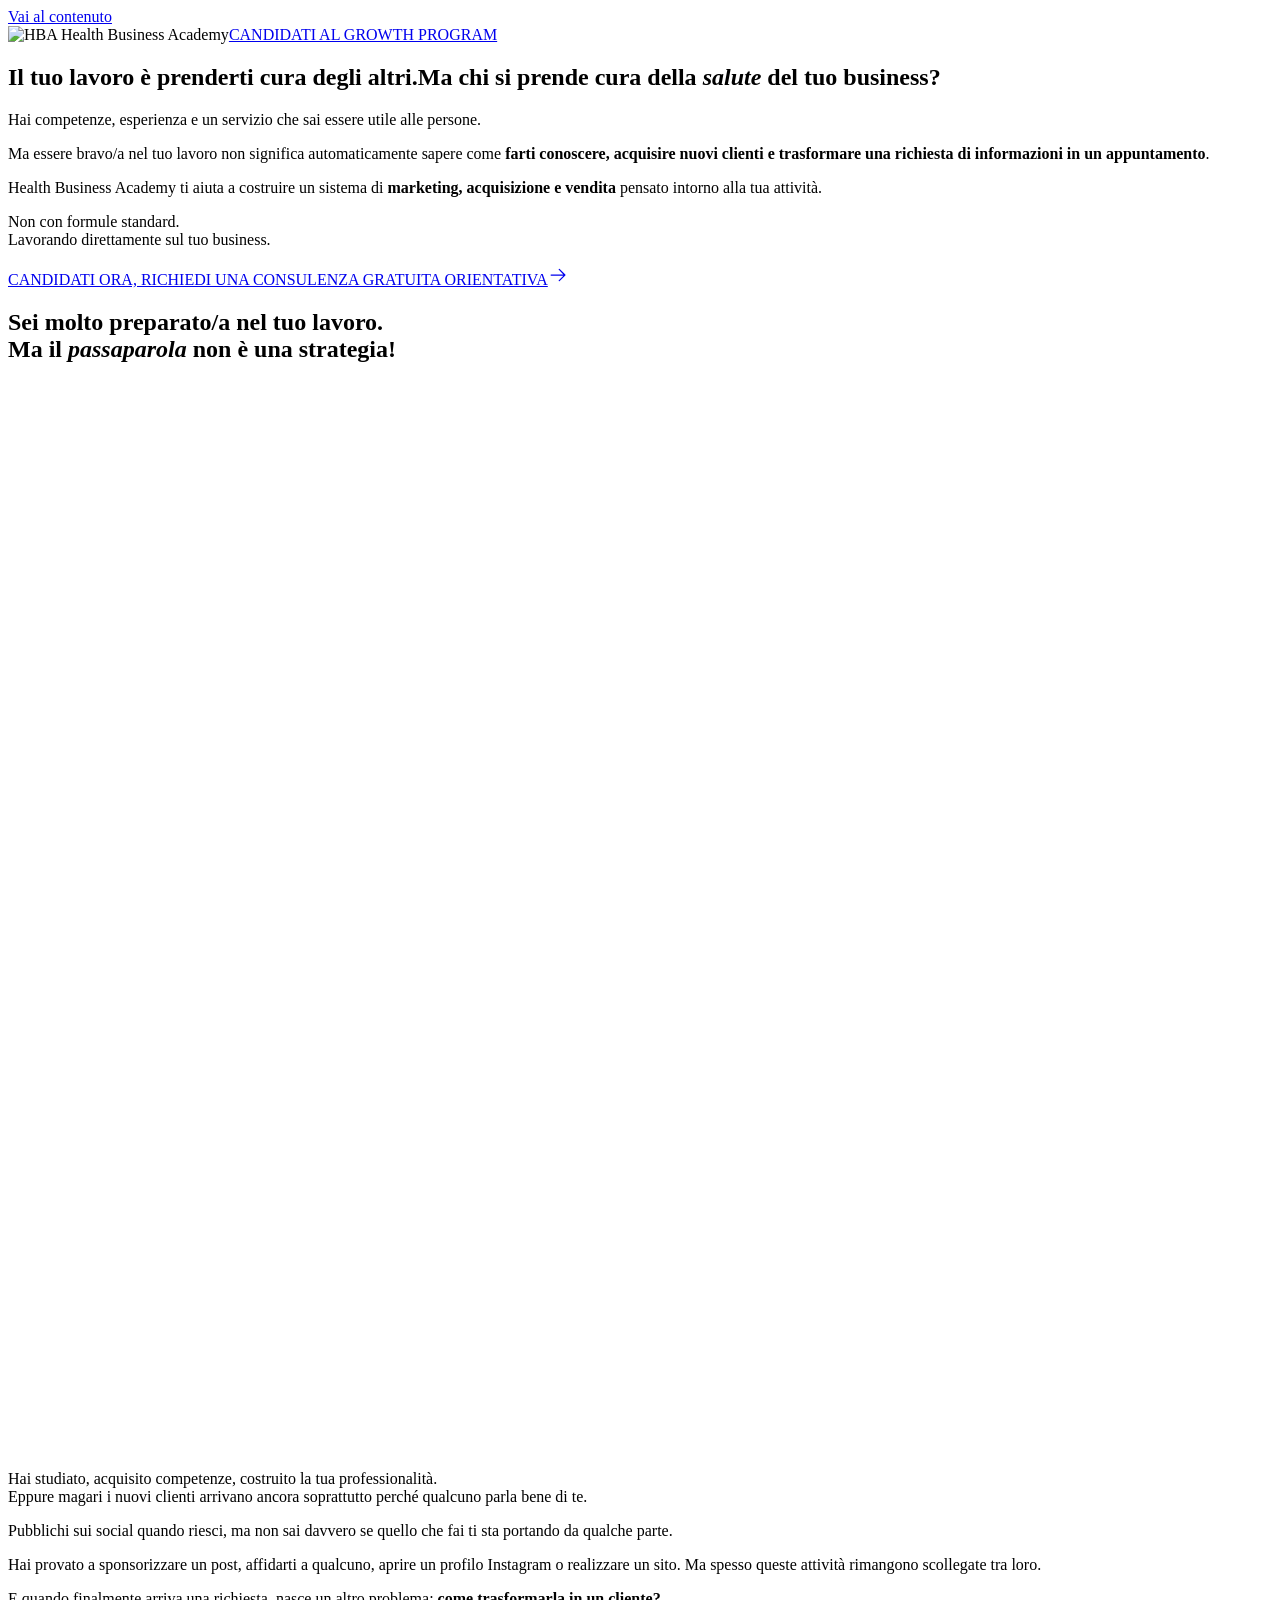
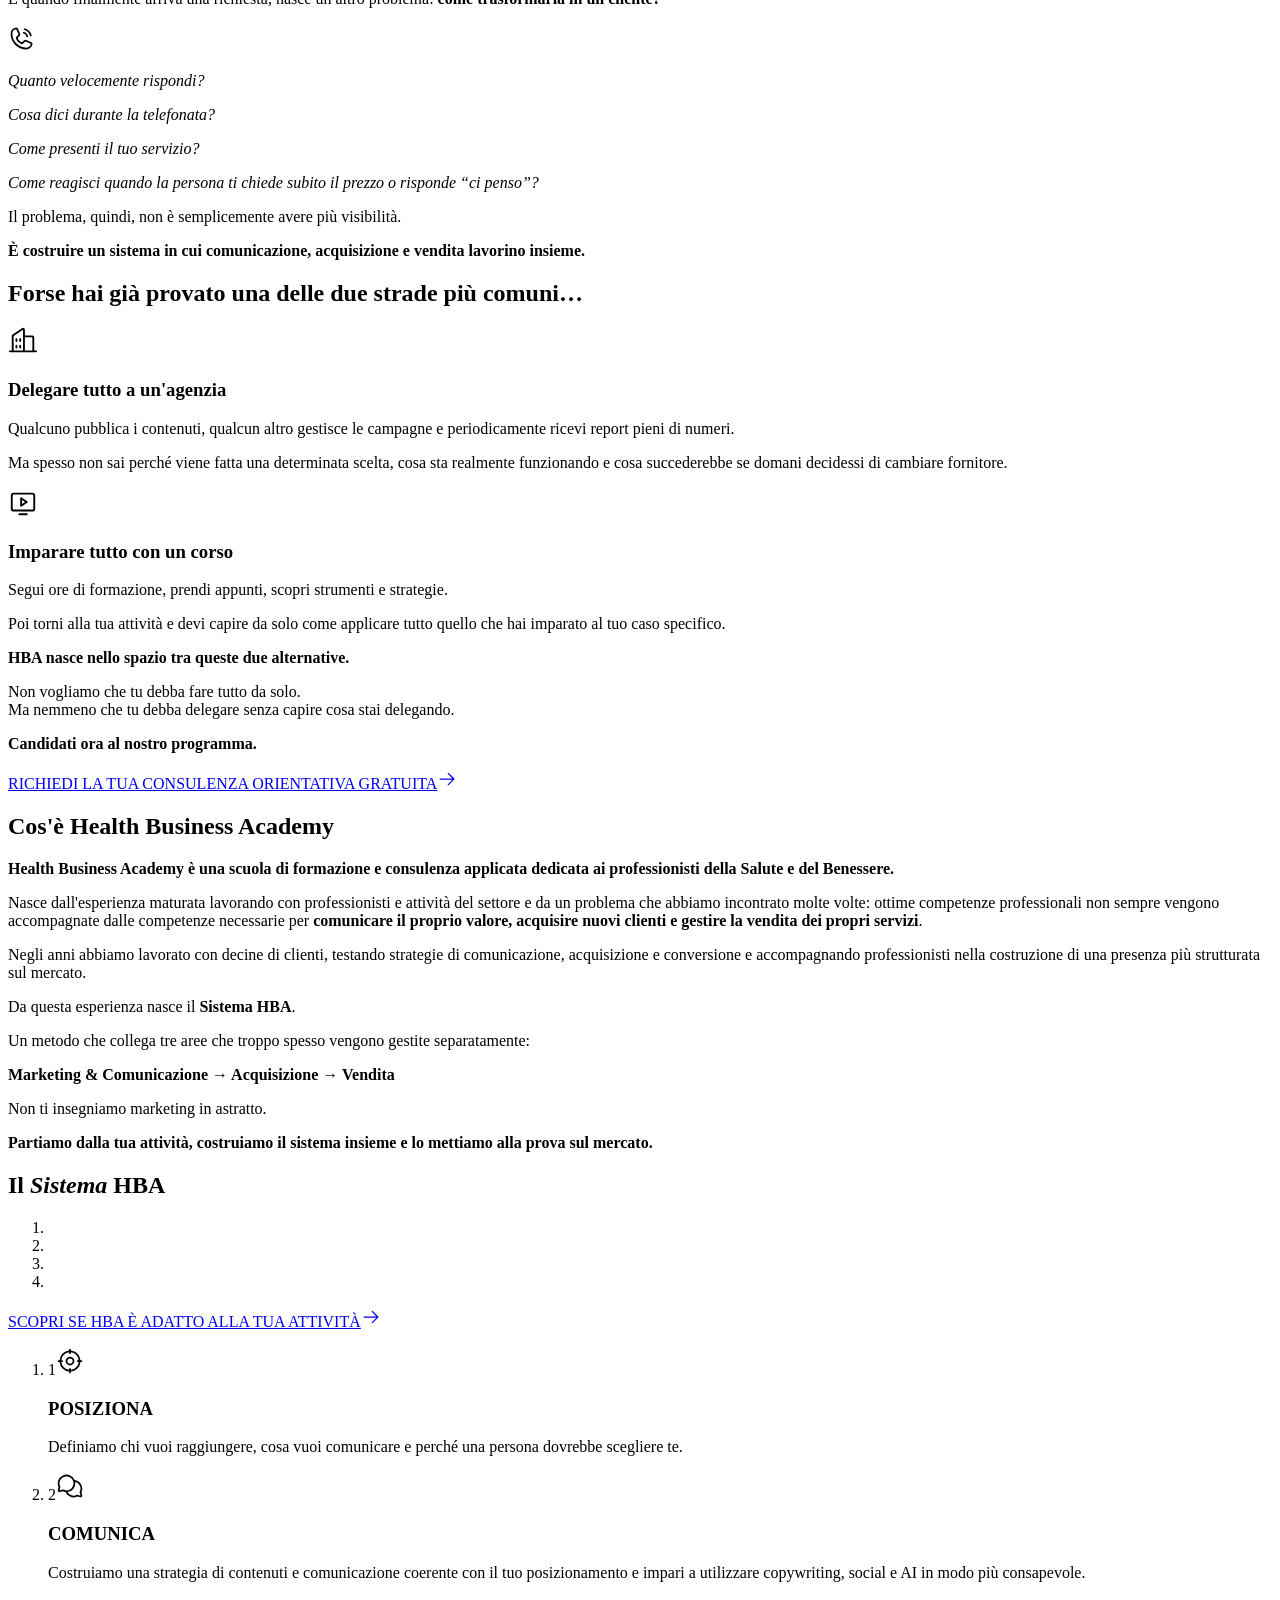
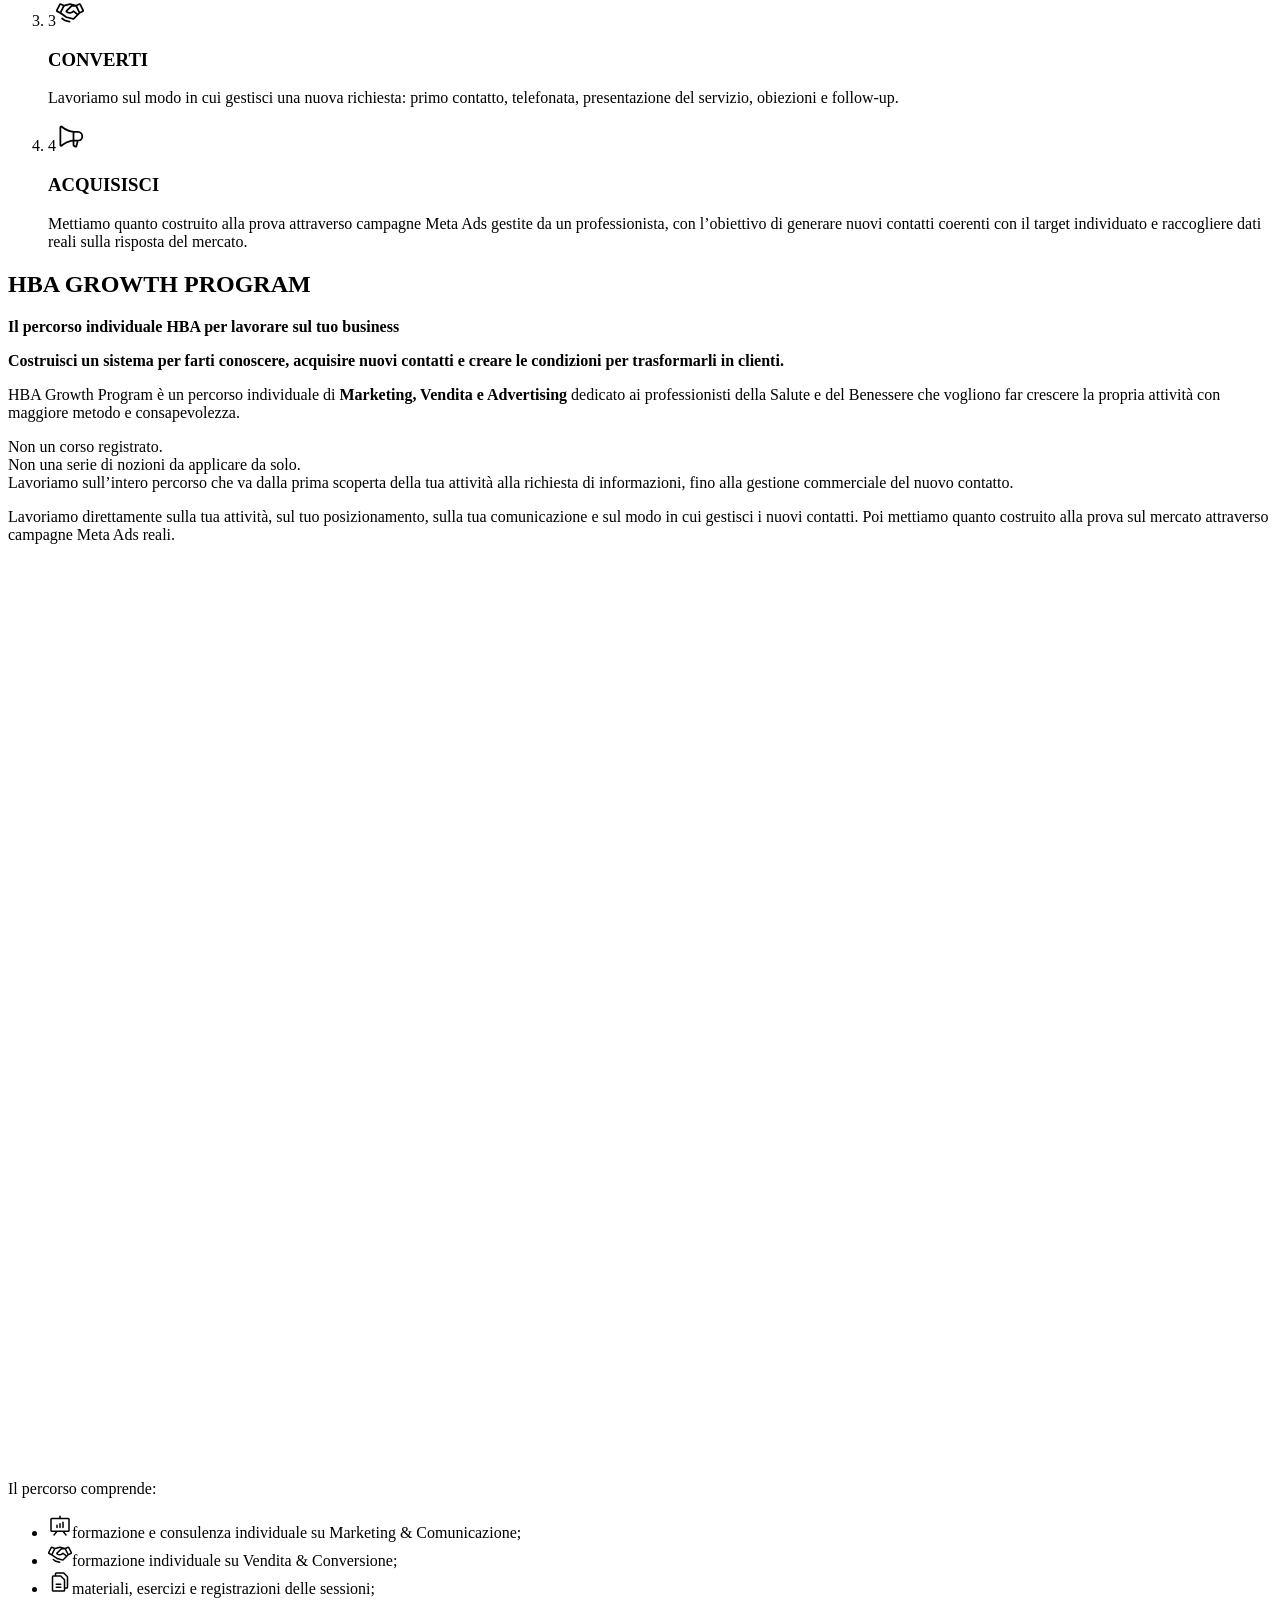
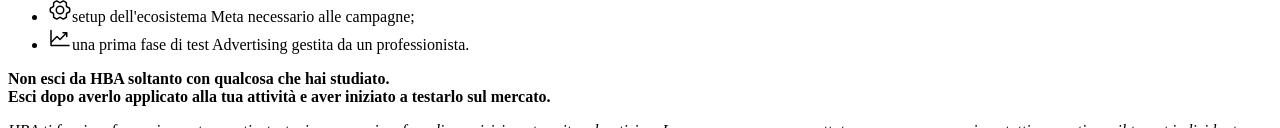
==== commit d564bd94: "Anteprima: Per chi è a punti elenco, esempi di professione, nuova foto Co-Authored-By: Claude Opus 5" ====
--- a/index.html
+++ b/index.html
@@ -1 +1 @@
-<!DOCTYPE html><html lang="it"><head><meta charset="utf-8"><meta name="viewport" content="width=device-width, initial-scale=1"><title>HBA Growth Program · Health Business Academy</title><meta name="description" content="Health Business Academy ti aiuta a costruire un sistema di marketing, acquisizione e vendita pensato intorno alla tua attività."><meta name="robots" content="noindex"><meta name="theme-color" content="#004AAD"><link rel="icon" href="/hba-growth-program/favicon.svg" type="image/svg+xml"><script>document.documentElement.classList.add('js');</script><link rel="stylesheet" href="/hba-growth-program/_astro/index.D3QPQIzl.css"></head><body><a class="skip" href="#contenuto">Vai al contenuto</a><header class="topbar"><div class="wrap topbar-inner"><img src="/hba-growth-program/_astro/hba-logo.DDVjbx7g_ZSwl77.webp" alt="HBA Health Business Academy" loading="eager" decoding="async" width="176" height="57" class="topbar-logo"><a class="btn btn--ghost topbar-cta" href="#candidatura"><span>CANDIDATI AL GROWTH PROGRAM</span></a></div></header><main id="contenuto"><!-- HEADER --><section class="hero"><div class="hero-grid" aria-hidden="true"></div><div class="wrap hero-inner"><div class="hero-copy"><h1 class="h1 hero-h1"><span class="h1-a" data-reveal>Il tuo lavoro è prenderti cura degli altri.</span><span class="h1-b" data-reveal style="--d: 90ms">Ma chi si prende cura della <em class="hl">salute</em> del tuo business?</span></h1><div class="hero-body" data-reveal style="--d: 200ms"><p>Hai competenze, esperienza e un servizio che sai essere utile alle persone.</p><p>Ma essere bravo/a nel tuo lavoro non significa automaticamente sapere come <strong>farti conoscere, acquisire nuovi clienti e trasformare una richiesta di informazioni in un appuntamento</strong>.</p><p>Health Business Academy ti aiuta a costruire un sistema di <strong>marketing, acquisizione e vendita</strong> pensato intorno alla tua attività.</p><p class="hero-coda">Non con formule standard.<br>Lavorando direttamente sul tuo business.</p></div><div data-reveal style="--d: 300ms"><a class="btn btn--primary" href="#candidatura"><span>CANDIDATI ORA, RICHIEDI UNA CONSULENZA GRATUITA ORIENTATIVA</span><span class="btn-arrow"><svg width="20" height="20" aria-hidden="true" class="icon " xmlns="http://www.w3.org/2000/svg" viewBox="0 0 256 256" fill="currentColor"><path d="M221.66,133.66l-72,72a8,8,0,0,1-11.32-11.32L196.69,136H40a8,8,0,0,1,0-16H196.69L138.34,61.66a8,8,0,0,1,11.32-11.32l72,72A8,8,0,0,1,221.66,133.66Z"/></svg></span></a></div></div><div class="segno segno--hero hero-segno" data-phase="0" aria-hidden="true"><div class="segno-plane segno-field" data-depth="0.06"></div><div class="segno-plane segno-square" data-depth="0.14"></div><div class="segno-plane segno-circle" data-depth="0.24"></div><span class="segno-reg segno-reg--a"></span><span class="segno-reg segno-reg--b"></span></div></div></section><!-- PROBLEMA --><section class="problema" id="problema"><div class="wrap"><div class="problema-head"><h2 class="h2 problema-title" data-reveal>Sei molto preparato/a nel tuo lavoro.<br>Ma il <em class="hl">passaparola</em> non è una strategia!</h2><figure class="foto foto--quadro" data-foto><img src="/hba-growth-program/_astro/professionista-al-lavoro.CxiK5LsQ_1DFCDp.webp" srcset="/hba-growth-program/_astro/professionista-al-lavoro.CxiK5LsQ_Zh5tsO.webp 480w, /hba-growth-program/_astro/professionista-al-lavoro.CxiK5LsQ_WFSRY.webp 800w, /hba-growth-program/_astro/professionista-al-lavoro.CxiK5LsQ_Z1Ohbjj.webp 1200w" alt="Un fisioterapista tratta il ginocchio di un paziente sul lettino" sizes="(max-width: 900px) 100vw, 40vw" loading="lazy" decoding="async" width="1600" height="1067"></figure></div><div class="problema-cols"><div class="prose" data-reveal><p>Hai studiato, acquisito competenze, costruito la tua professionalità.<br>Eppure magari i nuovi clienti arrivano ancora soprattutto perché qualcuno parla bene di te.</p><p>Pubblichi sui social quando riesci, ma non sai davvero se quello che fai ti sta portando da qualche parte.</p><p>Hai provato a sponsorizzare un post, affidarti a qualcuno, aprire un profilo Instagram o realizzare un sito. Ma spesso queste attività rimangono scollegate tra loro.</p><p>E quando finalmente arriva una richiesta, nasce un altro problema: <strong>come trasformarla in un cliente?</strong></p></div><div class="domande" aria-label="Le domande che arrivano con ogni richiesta"><svg width="28" height="28" aria-hidden="true" class="icon domande-icon" xmlns="http://www.w3.org/2000/svg" viewBox="0 0 256 256" fill="currentColor"><path d="M144.27,45.93a8,8,0,0,1,9.8-5.66,86.22,86.22,0,0,1,61.66,61.66,8,8,0,0,1-5.66,9.8A8.23,8.23,0,0,1,208,112a8,8,0,0,1-7.73-5.94,70.35,70.35,0,0,0-50.33-50.33A8,8,0,0,1,144.27,45.93Zm-2.33,41.8c13.79,3.68,22.65,12.54,26.33,26.33A8,8,0,0,0,176,120a8.23,8.23,0,0,0,2.07-.27,8,8,0,0,0,5.66-9.8c-5.12-19.16-18.5-32.54-37.66-37.66a8,8,0,1,0-4.13,15.46Zm81.94,95.35A56.26,56.26,0,0,1,168,232C88.6,232,24,167.4,24,88A56.26,56.26,0,0,1,72.92,32.12a16,16,0,0,1,16.62,9.52l21.12,47.15,0,.12A16,16,0,0,1,109.39,104c-.18.27-.37.52-.57.77L88,129.45c7.49,15.22,23.41,31,38.83,38.51l24.34-20.71a8.12,8.12,0,0,1,.75-.56,16,16,0,0,1,15.17-1.4l.13.06,47.11,21.11A16,16,0,0,1,223.88,183.08Zm-15.88-2s-.07,0-.11,0h0l-47-21.05-24.35,20.71a8.44,8.44,0,0,1-.74.56,16,16,0,0,1-15.75,1.14c-18.73-9.05-37.4-27.58-46.46-46.11a16,16,0,0,1,1-15.7,6.13,6.13,0,0,1,.57-.77L96,95.15l-21-47a.61.61,0,0,1,0-.12A40.2,40.2,0,0,0,40,88,128.14,128.14,0,0,0,168,216,40.21,40.21,0,0,0,208,181.07Z"/></svg><p class="domanda" data-reveal style="--d: 0ms"><em>Quanto velocemente rispondi?</em></p><p class="domanda" data-reveal style="--d: 140ms"><em>Cosa dici durante la telefonata?</em></p><p class="domanda" data-reveal style="--d: 280ms"><em>Come presenti il tuo servizio?</em></p><p class="domanda" data-reveal style="--d: 420ms"><em>Come reagisci quando la persona ti chiede subito il prezzo o risponde “ci penso”?</em></p></div></div><div class="problema-chiusa" data-reveal><p>Il problema, quindi, non è semplicemente avere più visibilità.</p><p class="problema-tesi"><strong>È costruire un sistema in cui comunicazione, acquisizione e vendita lavorino insieme.</strong></p></div></div></section><!-- DUE STRADE --><section class="strade" data-strade><div class="wrap"><h2 class="h3 strade-title" data-reveal><strong>Forse hai già provato una delle due strade più comuni…</strong></h2><div class="strade-grid"><article class="strada strada--a"><svg width="30" height="30" aria-hidden="true" class="icon strada-icon" xmlns="http://www.w3.org/2000/svg" viewBox="0 0 256 256" fill="currentColor"><path d="M240,208H224V96a16,16,0,0,0-16-16H144V32a16,16,0,0,0-24.88-13.32L39.12,72A16,16,0,0,0,32,85.34V208H16a8,8,0,0,0,0,16H240a8,8,0,0,0,0-16ZM208,96V208H144V96ZM48,85.34,128,32V208H48ZM112,112v16a8,8,0,0,1-16,0V112a8,8,0,1,1,16,0Zm-32,0v16a8,8,0,0,1-16,0V112a8,8,0,1,1,16,0Zm0,56v16a8,8,0,0,1-16,0V168a8,8,0,0,1,16,0Zm32,0v16a8,8,0,0,1-16,0V168a8,8,0,0,1,16,0Z"/></svg><h3 class="strada-title"><strong>Delegare tutto a un'agenzia</strong></h3><p>Qualcuno pubblica i contenuti, qualcun altro gestisce le campagne e periodicamente ricevi report pieni di numeri.</p><p>Ma spesso non sai perché viene fatta una determinata scelta, cosa sta realmente funzionando e cosa succederebbe se domani decidessi di cambiare fornitore.</p></article><article class="strada strada--b"><svg width="30" height="30" aria-hidden="true" class="icon strada-icon" xmlns="http://www.w3.org/2000/svg" viewBox="0 0 256 256" fill="currentColor"><path d="M208,40H48A24,24,0,0,0,24,64V176a24,24,0,0,0,24,24H208a24,24,0,0,0,24-24V64A24,24,0,0,0,208,40Zm8,136a8,8,0,0,1-8,8H48a8,8,0,0,1-8-8V64a8,8,0,0,1,8-8H208a8,8,0,0,1,8,8Zm-48,48a8,8,0,0,1-8,8H96a8,8,0,0,1,0-16h64A8,8,0,0,1,168,224Zm-3.56-110.66-48-32A8,8,0,0,0,104,88v64a8,8,0,0,0,12.44,6.66l48-32a8,8,0,0,0,0-13.32ZM120,137.05V103l25.58,17Z"/></svg><h3 class="strada-title"><strong>Imparare tutto con un corso</strong></h3><p>Segui ore di formazione, prendi appunti, scopri strumenti e strategie.</p><p>Poi torni alla tua attività e devi capire da solo come applicare tutto quello che hai imparato al tuo caso specifico.</p></article><div class="strade-tra"><div class="segno segno--mini strade-segno" data-phase="1" aria-hidden="true"><div class="segno-plane segno-field" data-depth="0.06"></div><div class="segno-plane segno-square" data-depth="0.14"></div><div class="segno-plane segno-circle" data-depth="0.24"></div><span class="segno-reg segno-reg--a"></span><span class="segno-reg segno-reg--b"></span></div><p class="strade-tesi"><strong>HBA nasce nello spazio tra queste due alternative.</strong></p><p>Non vogliamo che tu debba fare tutto da solo.<br>Ma nemmeno che tu debba delegare senza capire cosa stai delegando.</p></div></div><div class="cta-blocco" data-reveal><p class="cta-lead"><strong>Candidati ora al nostro programma.</strong></p><a class="btn btn--primary" href="#candidatura"><span>RICHIEDI LA TUA CONSULENZA ORIENTATIVA GRATUITA</span><span class="btn-arrow"><svg width="20" height="20" aria-hidden="true" class="icon " xmlns="http://www.w3.org/2000/svg" viewBox="0 0 256 256" fill="currentColor"><path d="M221.66,133.66l-72,72a8,8,0,0,1-11.32-11.32L196.69,136H40a8,8,0,0,1,0-16H196.69L138.34,61.66a8,8,0,0,1,11.32-11.32l72,72A8,8,0,0,1,221.66,133.66Z"/></svg></span></a></div></div></section><!-- COS'È HBA --><section class="cose campo"><div class="wrap cose-inner"><h2 class="h2" data-reveal><strong>Cos'è Health Business Academy</strong></h2><div class="cose-cols"><p class="cose-lead" data-reveal><strong>Health Business Academy è una scuola di formazione e consulenza applicata dedicata ai professionisti della Salute e del Benessere.</strong></p><div class="prose prose--campo" data-reveal style="--d: 120ms"><p>Nasce dall'esperienza maturata lavorando con professionisti e attività del settore e da un problema che abbiamo incontrato molte volte: ottime competenze professionali non sempre vengono accompagnate dalle competenze necessarie per <strong>comunicare il proprio valore, acquisire nuovi clienti e gestire la vendita dei propri servizi</strong>.</p><p>Negli anni abbiamo lavorato con decine di clienti, testando strategie di comunicazione, acquisizione e conversione e accompagnando professionisti nella costruzione di una presenza più strutturata sul mercato.</p><p>Da questa esperienza nasce il <strong>Sistema HBA</strong>.</p><p>Un metodo che collega tre aree che troppo spesso vengono gestite separatamente:</p></div></div><p class="catena" data-catena><strong><span class="anello">Marketing &amp; Comunicazione</span> <span class="giunto">→</span> <span class="anello">Acquisizione</span> <span class="giunto">→</span> <span class="anello">Vendita</span></strong></p><div class="cose-chiusa" data-reveal><p>Non ti insegniamo marketing in astratto.</p><p class="cose-tesi"><strong>Partiamo dalla tua attività, costruiamo il sistema insieme e lo mettiamo alla prova sul mercato.</strong></p></div></div></section><!-- IL SISTEMA HBA --><section class="sistema" data-sistema><div class="sistema-pin"><div class="wrap sistema-inner"><div class="sistema-visual"><h2 class="h2 sistema-title"><strong>Il <em class="hl">Sistema</em> HBA</strong></h2><div class="segno segno--sistema sistema-segno" data-phase="0" aria-hidden="true"><div class="segno-plane segno-field" data-depth="0.06"></div><div class="segno-plane segno-square" data-depth="0.14"></div><div class="segno-plane segno-circle" data-depth="0.24"></div><span class="segno-reg segno-reg--a"></span><span class="segno-reg segno-reg--b"></span></div><ol class="binario" aria-hidden="true"><li class="tacca" data-tacca="0"></li><li class="tacca" data-tacca="1"></li><li class="tacca" data-tacca="2"></li><li class="tacca" data-tacca="3"></li></ol><a class="btn btn--primary sistema-cta" href="#candidatura"><span>SCOPRI SE HBA È ADATTO ALLA TUA ATTIVITÀ</span><span class="btn-arrow"><svg width="20" height="20" aria-hidden="true" class="icon " xmlns="http://www.w3.org/2000/svg" viewBox="0 0 256 256" fill="currentColor"><path d="M221.66,133.66l-72,72a8,8,0,0,1-11.32-11.32L196.69,136H40a8,8,0,0,1,0-16H196.69L138.34,61.66a8,8,0,0,1,11.32-11.32l72,72A8,8,0,0,1,221.66,133.66Z"/></svg></span></a></div><ol class="fasi"><li class="fase" data-fase="0"><div class="fase-head"><span class="fase-num">1</span><svg width="28" height="28" aria-hidden="true" class="icon fase-icon" xmlns="http://www.w3.org/2000/svg" viewBox="0 0 256 256" fill="currentColor"><path d="M232,120h-8.34A96.14,96.14,0,0,0,136,32.34V24a8,8,0,0,0-16,0v8.34A96.14,96.14,0,0,0,32.34,120H24a8,8,0,0,0,0,16h8.34A96.14,96.14,0,0,0,120,223.66V232a8,8,0,0,0,16,0v-8.34A96.14,96.14,0,0,0,223.66,136H232a8,8,0,0,0,0-16Zm-96,87.6V200a8,8,0,0,0-16,0v7.6A80.15,80.15,0,0,1,48.4,136H56a8,8,0,0,0,0-16H48.4A80.15,80.15,0,0,1,120,48.4V56a8,8,0,0,0,16,0V48.4A80.15,80.15,0,0,1,207.6,120H200a8,8,0,0,0,0,16h7.6A80.15,80.15,0,0,1,136,207.6ZM128,88a40,40,0,1,0,40,40A40,40,0,0,0,128,88Zm0,64a24,24,0,1,1,24-24A24,24,0,0,1,128,152Z"/></svg></div><h3 class="fase-nome"><strong>POSIZIONA</strong></h3><p class="fase-testo">Definiamo chi vuoi raggiungere, cosa vuoi comunicare e perché una persona dovrebbe scegliere te.</p><div class="segno segno--mini fase-segno" data-phase="0" aria-hidden="true"><div class="segno-plane segno-field" data-depth="0.06"></div><div class="segno-plane segno-square" data-depth="0.14"></div><div class="segno-plane segno-circle" data-depth="0.24"></div><span class="segno-reg segno-reg--a"></span><span class="segno-reg segno-reg--b"></span></div></li><li class="fase" data-fase="1"><div class="fase-head"><span class="fase-num">2</span><svg width="28" height="28" aria-hidden="true" class="icon fase-icon" xmlns="http://www.w3.org/2000/svg" viewBox="0 0 256 256" fill="currentColor"><path d="M232.07,186.76a80,80,0,0,0-62.5-114.17A80,80,0,1,0,23.93,138.76l-7.27,24.71a16,16,0,0,0,19.87,19.87l24.71-7.27a80.39,80.39,0,0,0,25.18,7.35,80,80,0,0,0,108.34,40.65l24.71,7.27a16,16,0,0,0,19.87-19.86ZM62,159.5a8.28,8.28,0,0,0-2.26.32L32,168l8.17-27.76a8,8,0,0,0-.63-6,64,64,0,1,1,26.26,26.26A8,8,0,0,0,62,159.5Zm153.79,28.73L224,216l-27.76-8.17a8,8,0,0,0-6,.63,64.05,64.05,0,0,1-85.87-24.88A79.93,79.93,0,0,0,174.7,89.71a64,64,0,0,1,41.75,92.48A8,8,0,0,0,215.82,188.23Z"/></svg></div><h3 class="fase-nome"><strong>COMUNICA</strong></h3><p class="fase-testo">Costruiamo una strategia di contenuti e comunicazione coerente con il tuo posizionamento e impari a utilizzare copywriting, social e AI in modo più consapevole.</p><div class="segno segno--mini fase-segno" data-phase="1" aria-hidden="true"><div class="segno-plane segno-field" data-depth="0.06"></div><div class="segno-plane segno-square" data-depth="0.14"></div><div class="segno-plane segno-circle" data-depth="0.24"></div><span class="segno-reg segno-reg--a"></span><span class="segno-reg segno-reg--b"></span></div></li><li class="fase" data-fase="2"><div class="fase-head"><span class="fase-num">3</span><svg width="28" height="28" aria-hidden="true" class="icon fase-icon" xmlns="http://www.w3.org/2000/svg" viewBox="0 0 256 256" fill="currentColor"><path d="M254.3,107.91,228.78,56.85a16,16,0,0,0-21.47-7.15L182.44,62.13,130.05,48.27a8.14,8.14,0,0,0-4.1,0L73.56,62.13,48.69,49.7a16,16,0,0,0-21.47,7.15L1.7,107.9a16,16,0,0,0,7.15,21.47l27,13.51,55.49,39.63a8.06,8.06,0,0,0,2.71,1.25l64,16a8,8,0,0,0,7.6-2.1l55.07-55.08,26.42-13.21a16,16,0,0,0,7.15-21.46Zm-54.89,33.37L165,113.72a8,8,0,0,0-10.68.61C136.51,132.27,116.66,130,104,122L147.24,80h31.81l27.21,54.41ZM41.53,64,62,74.22,36.43,125.27,16,115.06Zm116,119.13L99.42,168.61l-49.2-35.14,28-56L128,64.28l9.8,2.59-45,43.68-.08.09a16,16,0,0,0,2.72,24.81c20.56,13.13,45.37,11,64.91-5L188,152.66Zm62-57.87-25.52-51L214.47,64,240,115.06Zm-87.75,92.67a8,8,0,0,1-7.75,6.06,8.13,8.13,0,0,1-1.95-.24L80.41,213.33a7.89,7.89,0,0,1-2.71-1.25L51.35,193.26a8,8,0,0,1,9.3-13l25.11,17.94L126,208.24A8,8,0,0,1,131.82,217.94Z"/></svg></div><h3 class="fase-nome"><strong>CONVERTI</strong></h3><p class="fase-testo">Lavoriamo sul modo in cui gestisci una nuova richiesta: primo contatto, telefonata, presentazione del servizio, obiezioni e follow-up.</p><div class="segno segno--mini fase-segno" data-phase="2" aria-hidden="true"><div class="segno-plane segno-field" data-depth="0.06"></div><div class="segno-plane segno-square" data-depth="0.14"></div><div class="segno-plane segno-circle" data-depth="0.24"></div><span class="segno-reg segno-reg--a"></span><span class="segno-reg segno-reg--b"></span></div></li><li class="fase" data-fase="3"><div class="fase-head"><span class="fase-num">4</span><svg width="28" height="28" aria-hidden="true" class="icon fase-icon" xmlns="http://www.w3.org/2000/svg" viewBox="0 0 256 256" fill="currentColor"><path d="M248,120a48.05,48.05,0,0,0-48-48H160.2c-2.91-.17-53.62-3.74-101.91-44.24A16,16,0,0,0,32,40V200a16,16,0,0,0,26.29,12.25c37.77-31.68,77-40.76,93.71-43.3v31.72A16,16,0,0,0,159.12,214l11,7.33A16,16,0,0,0,194.5,212l11.77-44.36A48.07,48.07,0,0,0,248,120ZM48,199.93V40h0c42.81,35.91,86.63,45,104,47.24v65.48C134.65,155,90.84,164.07,48,199.93Zm131,8,0,.11-11-7.33V168h21.6ZM200,152H168V88h32a32,32,0,1,1,0,64Z"/></svg></div><h3 class="fase-nome"><strong>ACQUISISCI</strong></h3><p class="fase-testo">Mettiamo quanto costruito alla prova attraverso campagne Meta Ads gestite da un professionista, con l’obiettivo di generare nuovi contatti coerenti con il target individuato e raccogliere dati reali sulla risposta del mercato.</p><div class="segno segno--mini fase-segno" data-phase="3" aria-hidden="true"><div class="segno-plane segno-field" data-depth="0.06"></div><div class="segno-plane segno-square" data-depth="0.14"></div><div class="segno-plane segno-circle" data-depth="0.24"></div><span class="segno-reg segno-reg--a"></span><span class="segno-reg segno-reg--b"></span></div></li></ol></div></div></section><!-- HBA GROWTH PROGRAM --><section class="programma"><div class="wrap"><header class="programma-head" data-reveal><h2 class="programma-title"><strong>HBA GROWTH PROGRAM</strong></h2><p class="programma-sub"><strong>Il percorso individuale HBA per lavorare sul tuo business</strong></p></header><div class="programma-grid"><div class="prose"><p class="programma-lead" data-reveal><strong>Costruisci un sistema per farti conoscere, acquisire nuovi contatti e creare le condizioni per trasformarli in clienti.</strong></p><p data-reveal>HBA Growth Program è un percorso individuale di <strong>Marketing, Vendita e Advertising</strong> dedicato ai professionisti della Salute e del Benessere che vogliono far crescere la propria attività con maggiore metodo e consapevolezza.</p><p class="nonun" data-reveal>Non un corso registrato.<br>Non una serie di nozioni da applicare da solo.<br>Lavoriamo sull’intero percorso che va dalla prima scoperta della tua attività alla richiesta di informazioni, fino alla gestione commerciale del nuovo contatto.</p><p data-reveal>Lavoriamo direttamente sulla tua attività, sul tuo posizionamento, sulla tua comunicazione e sul modo in cui gestisci i nuovi contatti. Poi mettiamo quanto costruito alla prova sul mercato attraverso campagne Meta Ads reali.</p></div><div class="programma-side"><figure class="foto foto--quadro foto--destra" data-foto><img src="/hba-growth-program/_astro/sessione-online.g1MIEGGt_Z21QOqX.webp" srcset="/hba-growth-program/_astro/sessione-online.g1MIEGGt_Zyr81n.webp 480w, /hba-growth-program/_astro/sessione-online.g1MIEGGt_Z1D0yAj.webp 800w, /hba-growth-program/_astro/sessione-online.g1MIEGGt_Z2SM1G.webp 1200w" alt="Una professionista in videochiamata dal suo studio" sizes="(max-width: 900px) 100vw, 40vw" loading="lazy" decoding="async" width="1600" height="900"></figure><div class="comprende" data-reveal><p class="comprende-title">Il percorso comprende:</p><ul class="comprende-list"><li><svg width="24" height="24" aria-hidden="true" class="icon comprende-icon" xmlns="http://www.w3.org/2000/svg" viewBox="0 0 256 256" fill="currentColor"><path d="M216,40H136V24a8,8,0,0,0-16,0V40H40A16,16,0,0,0,24,56V176a16,16,0,0,0,16,16H79.36L57.75,219a8,8,0,0,0,12.5,10l29.59-37h56.32l29.59,37a8,8,0,1,0,12.5-10l-21.61-27H216a16,16,0,0,0,16-16V56A16,16,0,0,0,216,40Zm0,136H40V56H216V176ZM104,120v24a8,8,0,0,1-16,0V120a8,8,0,0,1,16,0Zm32-16v40a8,8,0,0,1-16,0V104a8,8,0,0,1,16,0Zm32-16v56a8,8,0,0,1-16,0V88a8,8,0,0,1,16,0Z"/></svg><span>formazione e consulenza individuale su Marketing &amp; Comunicazione;</span></li><li><svg width="24" height="24" aria-hidden="true" class="icon comprende-icon" xmlns="http://www.w3.org/2000/svg" viewBox="0 0 256 256" fill="currentColor"><path d="M254.3,107.91,228.78,56.85a16,16,0,0,0-21.47-7.15L182.44,62.13,130.05,48.27a8.14,8.14,0,0,0-4.1,0L73.56,62.13,48.69,49.7a16,16,0,0,0-21.47,7.15L1.7,107.9a16,16,0,0,0,7.15,21.47l27,13.51,55.49,39.63a8.06,8.06,0,0,0,2.71,1.25l64,16a8,8,0,0,0,7.6-2.1l55.07-55.08,26.42-13.21a16,16,0,0,0,7.15-21.46Zm-54.89,33.37L165,113.72a8,8,0,0,0-10.68.61C136.51,132.27,116.66,130,104,122L147.24,80h31.81l27.21,54.41ZM41.53,64,62,74.22,36.43,125.27,16,115.06Zm116,119.13L99.42,168.61l-49.2-35.14,28-56L128,64.28l9.8,2.59-45,43.68-.08.09a16,16,0,0,0,2.72,24.81c20.56,13.13,45.37,11,64.91-5L188,152.66Zm62-57.87-25.52-51L214.47,64,240,115.06Zm-87.75,92.67a8,8,0,0,1-7.75,6.06,8.13,8.13,0,0,1-1.95-.24L80.41,213.33a7.89,7.89,0,0,1-2.71-1.25L51.35,193.26a8,8,0,0,1,9.3-13l25.11,17.94L126,208.24A8,8,0,0,1,131.82,217.94Z"/></svg><span>formazione individuale su Vendita &amp; Conversione;</span></li><li><svg width="24" height="24" aria-hidden="true" class="icon comprende-icon" xmlns="http://www.w3.org/2000/svg" viewBox="0 0 256 256" fill="currentColor"><path d="M213.66,66.34l-40-40A8,8,0,0,0,168,24H88A16,16,0,0,0,72,40V56H56A16,16,0,0,0,40,72V216a16,16,0,0,0,16,16H168a16,16,0,0,0,16-16V200h16a16,16,0,0,0,16-16V72A8,8,0,0,0,213.66,66.34ZM168,216H56V72h76.69L168,107.31v84.53c0,.06,0,.11,0,.16s0,.1,0,.16V216Zm32-32H184V104a8,8,0,0,0-2.34-5.66l-40-40A8,8,0,0,0,136,56H88V40h76.69L200,75.31Zm-56-32a8,8,0,0,1-8,8H88a8,8,0,0,1,0-16h48A8,8,0,0,1,144,152Zm0,32a8,8,0,0,1-8,8H88a8,8,0,0,1,0-16h48A8,8,0,0,1,144,184Z"/></svg><span>materiali, esercizi e registrazioni delle sessioni;</span></li><li><svg width="24" height="24" aria-hidden="true" class="icon comprende-icon" xmlns="http://www.w3.org/2000/svg" viewBox="0 0 256 256" fill="currentColor"><path d="M128,80a48,48,0,1,0,48,48A48.05,48.05,0,0,0,128,80Zm0,80a32,32,0,1,1,32-32A32,32,0,0,1,128,160Zm109.94-52.79a8,8,0,0,0-3.89-5.4l-29.83-17-.12-33.62a8,8,0,0,0-2.83-6.08,111.91,111.91,0,0,0-36.72-20.67,8,8,0,0,0-6.46.59L128,41.85,97.88,25a8,8,0,0,0-6.47-.6A112.1,112.1,0,0,0,54.73,45.15a8,8,0,0,0-2.83,6.07l-.15,33.65-29.83,17a8,8,0,0,0-3.89,5.4,106.47,106.47,0,0,0,0,41.56,8,8,0,0,0,3.89,5.4l29.83,17,.12,33.62a8,8,0,0,0,2.83,6.08,111.91,111.91,0,0,0,36.72,20.67,8,8,0,0,0,6.46-.59L128,214.15,158.12,231a7.91,7.91,0,0,0,3.9,1,8.09,8.09,0,0,0,2.57-.42,112.1,112.1,0,0,0,36.68-20.73,8,8,0,0,0,2.83-6.07l.15-33.65,29.83-17a8,8,0,0,0,3.89-5.4A106.47,106.47,0,0,0,237.94,107.21Zm-15,34.91-28.57,16.25a8,8,0,0,0-3,3c-.58,1-1.19,2.06-1.81,3.06a7.94,7.94,0,0,0-1.22,4.21l-.15,32.25a95.89,95.89,0,0,1-25.37,14.3L134,199.13a8,8,0,0,0-3.91-1h-.19c-1.21,0-2.43,0-3.64,0a8.08,8.08,0,0,0-4.1,1l-28.84,16.1A96,96,0,0,1,67.88,201l-.11-32.2a8,8,0,0,0-1.22-4.22c-.62-1-1.23-2-1.8-3.06a8.09,8.09,0,0,0-3-3.06l-28.6-16.29a90.49,90.49,0,0,1,0-28.26L61.67,97.63a8,8,0,0,0,3-3c.58-1,1.19-2.06,1.81-3.06a7.94,7.94,0,0,0,1.22-4.21l.15-32.25a95.89,95.89,0,0,1,25.37-14.3L122,56.87a8,8,0,0,0,4.1,1c1.21,0,2.43,0,3.64,0a8.08,8.08,0,0,0,4.1-1l28.84-16.1A96,96,0,0,1,188.12,55l.11,32.2a8,8,0,0,0,1.22,4.22c.62,1,1.23,2,1.8,3.06a8.09,8.09,0,0,0,3,3.06l28.6,16.29A90.49,90.49,0,0,1,222.9,142.12Z"/></svg><span>setup dell&#39;ecosistema Meta necessario alle campagne;</span></li><li><svg width="24" height="24" aria-hidden="true" class="icon comprende-icon" xmlns="http://www.w3.org/2000/svg" viewBox="0 0 256 256" fill="currentColor"><path d="M232,208a8,8,0,0,1-8,8H32a8,8,0,0,1-8-8V48a8,8,0,0,1,16,0V156.69l50.34-50.35a8,8,0,0,1,11.32,0L128,132.69,180.69,80H160a8,8,0,0,1,0-16h40a8,8,0,0,1,8,8v40a8,8,0,0,1-16,0V91.31l-58.34,58.35a8,8,0,0,1-11.32,0L96,123.31l-56,56V200H224A8,8,0,0,1,232,208Z"/></svg><span>una prima fase di test Advertising gestita da un professionista.</span></li></ul></div></div></div><p class="programma-tesi" data-reveal><strong>Non esci da HBA soltanto con qualcosa che hai studiato.<br>Esci dopo averlo applicato alla tua attività e aver iniziato a testarlo sul mercato.</strong></p><p class="nota" data-reveal><em>HBA ti fornisce formazione, strumenti, strategia e una prima fase di acquisizione tramite advertising. Le campagne sono progettate per generare nuovi contatti coerenti con il target individuato, ma i risultati commerciali dipendono anche da fattori che non possiamo controllare direttamente, tra cui mercato, offerta, budget pubblicitario e gestione e conversione dei contatti da parte del professionista.</em></p><div data-reveal><a class="btn btn--primary" href="#candidatura"><span>CANDIDATI AL GROWTH PROGRAM ORA</span><span class="btn-arrow"><svg width="20" height="20" aria-hidden="true" class="icon " xmlns="http://www.w3.org/2000/svg" viewBox="0 0 256 256" fill="currentColor"><path d="M221.66,133.66l-72,72a8,8,0,0,1-11.32-11.32L196.69,136H40a8,8,0,0,1,0-16H196.69L138.34,61.66a8,8,0,0,1,11.32-11.32l72,72A8,8,0,0,1,221.66,133.66Z"/></svg></span></a></div></div></section><!-- PER CHI È --><section class="perchi"><div class="wrap perchi-inner"><h2 class="h2" data-reveal><strong>Per chi è HBA Growth Program</strong></h2><div class="perchi-cols"><div class="perchi-si" data-reveal><svg width="32" height="32" aria-hidden="true" class="icon perchi-icon perchi-icon--si" xmlns="http://www.w3.org/2000/svg" viewBox="0 0 256 256" fill="currentColor"><path d="M173.66,98.34a8,8,0,0,1,0,11.32l-56,56a8,8,0,0,1-11.32,0l-24-24a8,8,0,0,1,11.32-11.32L112,148.69l50.34-50.35A8,8,0,0,1,173.66,98.34ZM232,128A104,104,0,1,1,128,24,104.11,104.11,0,0,1,232,128Zm-16,0a88,88,0,1,0-88,88A88.1,88.1,0,0,0,216,128Z"/></svg><p>HBA Growth Program è pensato per <strong>professionisti e studi della Salute e del Benessere che hanno già un'attività</strong> e vogliono darle una struttura commerciale e di marketing più chiara.</p><p>È adatto, per esempio, a professionisti che lavorano ancora soprattutto grazie al passaparola, studi che vogliono aumentare l'acquisizione di nuovi clienti, attività che comunicano sui social senza una strategia precisa, realtà che hanno già provato a fare advertising senza costruire un vero sistema e studi composti da più professionisti che vogliono coordinare meglio comunicazione, acquisizione e gestione commerciale.</p></div><div class="perchi-side"><figure class="foto foto--quadro" data-foto><img src="/hba-growth-program/_astro/esercizio-guidato.B1h8SQ5s_Z5Y4Qf.webp" srcset="/hba-growth-program/_astro/esercizio-guidato.B1h8SQ5s_9Wdwo.webp 480w, /hba-growth-program/_astro/esercizio-guidato.B1h8SQ5s_18KQMq.webp 800w, /hba-growth-program/_astro/esercizio-guidato.B1h8SQ5s_2uARbQ.webp 1200w" alt="Una professionista guida un esercizio di riabilitazione con un attrezzo" sizes="(max-width: 900px) 100vw, 35vw" loading="lazy" decoding="async" width="1600" height="1067"></figure><div class="perchi-no" data-reveal style="--d: 120ms"><svg width="32" height="32" aria-hidden="true" class="icon perchi-icon perchi-icon--no" xmlns="http://www.w3.org/2000/svg" viewBox="0 0 256 256" fill="currentColor"><path d="M165.66,101.66,139.31,128l26.35,26.34a8,8,0,0,1-11.32,11.32L128,139.31l-26.34,26.35a8,8,0,0,1-11.32-11.32L116.69,128,90.34,101.66a8,8,0,0,1,11.32-11.32L128,116.69l26.34-26.35a8,8,0,0,1,11.32,11.32ZM232,128A104,104,0,1,1,128,24,104.11,104.11,0,0,1,232,128Zm-16,0a88,88,0,1,0-88,88A88.1,88.1,0,0,0,216,128Z"/></svg><p><strong>Non è pensato invece per chi deve ancora capire quale attività avviare, per chi cerca semplicemente qualcuno che pubblichi qualche post o per chi cerca la promessa di risultati senza partecipare attivamente al percorso.</strong></p></div></div></div></div></section><!-- TEAM --><section class="team"><div class="wrap"><header class="team-head" data-reveal><h2 class="team-hba"><strong>HBA</strong></h2><p class="team-sub"><strong>Un progetto coordinato da professionisti con competenze complementari</strong></p></header><div class="team-grid"><article class="persona" data-reveal><figure class="persona-foto persona-foto--sf" data-foto><img src="/hba-growth-program/_astro/stefania-fregni.CWVcBmIU_Z28v7NY.webp" srcset="/hba-growth-program/_astro/stefania-fregni.CWVcBmIU_foixE.webp 400w, /hba-growth-program/_astro/stefania-fregni.CWVcBmIU_Z2uT9Uh.webp 700w" alt="Stefania Fregni" sizes="(max-width: 600px) 100vw, 260px" loading="lazy" decoding="async" width="940" height="1156"></figure><div class="persona-testo"><h3 class="persona-nome"><strong>Stefania Fregni</strong></h3><p class="persona-ruolo"><em>Marketing &amp; Communication Consultant</em></p><p>Da oltre 15 anni lavora nella comunicazione e nel marketing, affiancando professionisti e aziende nella definizione del posizionamento, della strategia di contenuto e della comunicazione digitale.<br>Dentro HBA segue personalmente l'area Marketing &amp; Communication e coordina il percorso dei partecipanti.</p></div></article><article class="persona" data-reveal style="--d: 120ms"><figure class="persona-foto persona-foto--mb" data-foto><img src="/hba-growth-program/_astro/marco-bulgarelli.Bvs0Ls8L_Z1SkznV.webp" srcset="/hba-growth-program/_astro/marco-bulgarelli.Bvs0Ls8L_1bOhY5.webp 400w, /hba-growth-program/_astro/marco-bulgarelli.Bvs0Ls8L_LcYpA.webp 700w" alt="Marco Bulgarelli" sizes="(max-width: 600px) 100vw, 260px" loading="lazy" decoding="async" width="800" height="1000"></figure><div class="persona-testo"><h3 class="persona-nome"><strong>Marco Bulgarelli</strong></h3><p class="persona-ruolo"><em>Advertising Specialist</em></p><p>Da oltre 10 anni lavora nell'advertising digitale, con esperienza nella costruzione e gestione di campagne orientate alla conversione e all'acquisizione di contatti, in particolare nel settore Salute e Benessere.</p><p>All'interno di HBA segue la strategia advertising, il setup dell'ecosistema Meta e la fase di test delle campagne.</p></div></article></div><p class="team-nota" data-reveal>HBA si avvale inoltre di professionisti specializzati nelle diverse aree del percorso, tra cui <strong>Vendita &amp; Conversione</strong>, coinvolti direttamente nelle sessioni individuali previste dal Growth Program.</p></div></section><!-- CANDIDATURA --><section class="candidatura campo" id="candidatura"><div class="wrap candidatura-inner"><div class="candidatura-copy"><h2 class="h2" data-reveal><strong>HBA può essere <em class="hl">adatto</em> al tuo business?</strong></h2><div class="prose prose--campo" data-reveal><p>Il Growth Program non è un percorso standard e non è pensato per chiunque.</p><p>Per questo, prima di iniziare, vogliamo conoscere la tua attività, capire come acquisisci oggi nuovi clienti e quali sono gli obiettivi su cui vuoi lavorare.</p><p><strong>Compila il questionario,</strong> ti contatteremo per fissare una call di orientamento in cui approfondire il tuo caso e capire insieme la soluzione migliore per te.</p></div><div class="segno segno--mini candidatura-segno" data-phase="3" aria-hidden="true"><div class="segno-plane segno-field" data-depth="0.06"></div><div class="segno-plane segno-square" data-depth="0.14"></div><div class="segno-plane segno-circle" data-depth="0.24"></div><span class="segno-reg segno-reg--a"></span><span class="segno-reg segno-reg--b"></span></div></div><form class="questionario" data-questionario novalidate><div class="q-progress" aria-hidden="true"><span class="q-progress-bar"></span></div><p class="q-bozza">Bozza: il questionario non è ancora collegato, le risposte non vengono inviate.</p><p class="q-count" aria-live="polite"><span data-q-step>1</span> / 4</p><fieldset class="q-step is-active" data-step="0"><legend class="q-legend">La tua attività</legend><label class="q-field"><span class="q-label">Nome e cognome</span><input type="text" name="nome" autocomplete="name" required></label><label class="q-field"><span class="q-label">Che lavoro fai?</span><select name="professione" required><option value="" selected disabled>Scegli la tua professione</option><option>Osteopata</option><option>Fisioterapista</option><option>Nutrizionista</option><option>Naturopata</option><option>Operatore olistico</option><option>Massaggiatore</option><option>Estetista</option><option>Personal trainer</option><option>Psicologo/a</option><option>Altro</option></select></label><div class="q-field"><span class="q-label" id="q-struttura">Lavori da solo/a o in uno studio?</span><div class="q-chips" role="radiogroup" aria-labelledby="q-struttura"><label class="chip"><input type="radio" name="struttura" value="solo" required><span>Da solo/a</span></label><label class="chip"><input type="radio" name="struttura" value="studio"><span>Studio con più professionisti</span></label></div></div></fieldset><fieldset class="q-step" data-step="1"><legend class="q-legend">Come arrivano oggi i clienti</legend><div class="q-field"><span class="q-label" id="q-canali">Da dove arrivano oggi i nuovi clienti? <small>(anche più di una)</small></span><div class="q-chips" aria-labelledby="q-canali"><label class="chip"><input type="checkbox" name="canali" value="Passaparola"><span>Passaparola</span></label><label class="chip"><input type="checkbox" name="canali" value="Social (post organici)"><span>Social (post organici)</span></label><label class="chip"><input type="checkbox" name="canali" value="Pubblicità a pagamento"><span>Pubblicità a pagamento</span></label><label class="chip"><input type="checkbox" name="canali" value="Un’agenzia"><span>Un’agenzia</span></label><label class="chip"><input type="checkbox" name="canali" value="Altro"><span>Altro</span></label></div></div><div class="q-field"><span class="q-label" id="q-adv">Hai già fatto pubblicità a pagamento?</span><div class="q-chips" role="radiogroup" aria-labelledby="q-adv"><label class="chip"><input type="radio" name="adv" value="no" required><span>No, mai</span></label><label class="chip"><input type="radio" name="adv" value="si-ok"><span>Sì, con qualche risultato</span></label><label class="chip"><input type="radio" name="adv" value="si-ko"><span>Sì, ma senza risultati</span></label></div></div></fieldset><fieldset class="q-step" data-step="2"><legend class="q-legend">I tuoi obiettivi</legend><label class="q-field"><span class="q-label">Su cosa vorresti lavorare nei prossimi mesi?</span><textarea name="obiettivi" rows="4" placeholder="Per esempio: più richieste dai social, gestire meglio le telefonate, riempire l'agenda…" required></textarea></label></fieldset><fieldset class="q-step" data-step="3"><legend class="q-legend">Come ti contattiamo</legend><label class="q-field"><span class="q-label">Email</span><input type="email" name="email" autocomplete="email" required></label><label class="q-field"><span class="q-label">Telefono</span><input type="tel" name="telefono" autocomplete="tel" required></label><label class="q-consenso"><input type="checkbox" name="privacy" required><span>Ho letto l'informativa privacy e acconsento a essere ricontattato/a per la call di orientamento.</span></label></fieldset><div class="q-ok" data-q-ok hidden><svg width="40" height="40" aria-hidden="true" class="icon q-ok-icon" xmlns="http://www.w3.org/2000/svg" viewBox="0 0 256 256" fill="currentColor"><path d="M173.66,98.34a8,8,0,0,1,0,11.32l-56,56a8,8,0,0,1-11.32,0l-24-24a8,8,0,0,1,11.32-11.32L112,148.69l50.34-50.35A8,8,0,0,1,173.66,98.34ZM232,128A104,104,0,1,1,128,24,104.11,104.11,0,0,1,232,128Zm-16,0a88,88,0,1,0-88,88A88.1,88.1,0,0,0,216,128Z"/></svg><p class="q-ok-title">Candidatura inviata.</p><p>Ti contatteremo per fissare la call di orientamento.</p></div><p class="q-error" data-q-error role="alert" hidden></p><div class="q-nav"><button type="button" class="btn btn--back" data-q-back hidden><svg width="20" height="20" aria-hidden="true" class="icon " xmlns="http://www.w3.org/2000/svg" viewBox="0 0 256 256" fill="currentColor"><path d="M224,128a8,8,0,0,1-8,8H59.31l58.35,58.34a8,8,0,0,1-11.32,11.32l-72-72a8,8,0,0,1,0-11.32l72-72a8,8,0,0,1,11.32,11.32L59.31,120H216A8,8,0,0,1,224,128Z"/></svg><span>Indietro</span></button><button type="button" class="btn btn--primary btn--onfield" data-q-next><span>Avanti</span><span class="btn-arrow"><svg width="20" height="20" aria-hidden="true" class="icon " xmlns="http://www.w3.org/2000/svg" viewBox="0 0 256 256" fill="currentColor"><path d="M221.66,133.66l-72,72a8,8,0,0,1-11.32-11.32L196.69,136H40a8,8,0,0,1,0-16H196.69L138.34,61.66a8,8,0,0,1,11.32-11.32l72,72A8,8,0,0,1,221.66,133.66Z"/></svg></span></button><button type="submit" class="btn btn--primary btn--onfield" data-q-submit hidden><span>CANDIDATI AL GROWTH PROGRAM</span><span class="btn-arrow"><svg width="20" height="20" aria-hidden="true" class="icon " xmlns="http://www.w3.org/2000/svg" viewBox="0 0 256 256" fill="currentColor"><path d="M221.66,133.66l-72,72a8,8,0,0,1-11.32-11.32L196.69,136H40a8,8,0,0,1,0-16H196.69L138.34,61.66a8,8,0,0,1,11.32-11.32l72,72A8,8,0,0,1,221.66,133.66Z"/></svg></span></button></div></form></div></section></main><footer class="footer"><div class="wrap footer-inner"><img src="/hba-growth-program/_astro/hba-logo.DDVjbx7g_Z20RpzN.webp" alt="HBA Health Business Academy" loading="lazy" decoding="async" width="150" height="49" class="footer-logo"><p>Health Business Academy è un progetto professionale ideato e coordinato da Stefania Fregni, professionista autonoma con sede fiscale in Spagna – NIF Y8643789N<br><em>© 2026 Health Business Academy. All Rights Reserved.</em></p><p class="footer-links"><a href="#">Privacy policy</a> · <a href="#">Cookie policy</a> <span>(da collegare)</span></p></div></footer><a class="sticky-cta btn btn--primary" href="#candidatura" data-sticky-cta><span>CANDIDATI AL GROWTH PROGRAM</span><span class="btn-arrow"><svg width="20" height="20" aria-hidden="true" class="icon " xmlns="http://www.w3.org/2000/svg" viewBox="0 0 256 256" fill="currentColor"><path d="M221.66,133.66l-72,72a8,8,0,0,1-11.32-11.32L196.69,136H40a8,8,0,0,1,0-16H196.69L138.34,61.66a8,8,0,0,1,11.32-11.32l72,72A8,8,0,0,1,221.66,133.66Z"/></svg></span></a><div class="flottanti" data-flottanti><button type="button" class="su" data-su aria-label="Torna su"><svg width="22" height="22" aria-hidden="true" class="icon " xmlns="http://www.w3.org/2000/svg" viewBox="0 0 256 256" fill="currentColor"><path d="M205.66,117.66a8,8,0,0,1-11.32,0L136,59.31V216a8,8,0,0,1-16,0V59.31L61.66,117.66a8,8,0,0,1-11.32-11.32l72-72a8,8,0,0,1,11.32,0l72,72A8,8,0,0,1,205.66,117.66Z"/></svg></button><a class="wa" href="#candidatura" rel="noopener" aria-label="Scrivici su WhatsApp"><svg width="30" height="30" viewBox="0 0 24 24" fill="currentColor" aria-hidden="true"><path d="M17.472 14.382c-.297-.149-1.758-.867-2.03-.967-.273-.099-.471-.148-.67.15-.197.297-.767.966-.94 1.164-.173.199-.347.223-.644.075-.297-.15-1.255-.463-2.39-1.475-.883-.788-1.48-1.761-1.653-2.059-.173-.297-.018-.458.13-.606.134-.133.298-.347.446-.52.149-.174.198-.298.298-.497.099-.198.05-.371-.025-.52-.075-.149-.669-1.612-.916-2.207-.242-.579-.487-.5-.669-.51-.173-.008-.371-.01-.57-.01-.198 0-.52.074-.792.372-.272.297-1.04 1.016-1.04 2.479 0 1.462 1.065 2.875 1.213 3.074.149.198 2.096 3.2 5.077 4.487.709.306 1.262.489 1.694.625.712.227 1.36.195 1.871.118.571-.085 1.758-.719 2.006-1.413.248-.694.248-1.289.173-1.413-.074-.124-.272-.198-.57-.347m-5.421 7.403h-.004a9.87 9.87 0 01-5.031-1.378l-.361-.214-3.741.982.998-3.648-.235-.374a9.86 9.86 0 01-1.51-5.26c.001-5.45 4.436-9.884 9.888-9.884 2.64 0 5.122 1.03 6.988 2.898a9.825 9.825 0 012.893 6.994c-.003 5.45-4.437 9.884-9.885 9.884m8.413-18.297A11.815 11.815 0 0012.05 0C5.495 0 .16 5.335.157 11.892c0 2.096.547 4.142 1.588 5.945L.057 24l6.305-1.654a11.882 11.882 0 005.683 1.448h.005c6.554 0 11.89-5.335 11.893-11.893a11.821 11.821 0 00-3.48-8.413Z"></path></svg></a></div><script type="module" src="/hba-growth-program/_astro/index.astro_astro_type_script_index_0_lang.C4VpFwvh.js"></script></body></html>+<!DOCTYPE html><html lang="it"><head><meta charset="utf-8"><meta name="viewport" content="width=device-width, initial-scale=1"><title>HBA Growth Program · Health Business Academy</title><meta name="description" content="Health Business Academy ti aiuta a costruire un sistema di marketing, acquisizione e vendita pensato intorno alla tua attività."><meta name="robots" content="noindex"><meta name="theme-color" content="#004AAD"><link rel="icon" href="/hba-growth-program/favicon.svg" type="image/svg+xml"><script>document.documentElement.classList.add('js');</script><link rel="stylesheet" href="/hba-growth-program/_astro/index.CPtdZ9FU.css"></head><body><a class="skip" href="#contenuto">Vai al contenuto</a><header class="topbar"><div class="wrap topbar-inner"><img src="/hba-growth-program/_astro/hba-logo.DDVjbx7g_ZSwl77.webp" alt="HBA Health Business Academy" loading="eager" decoding="async" width="176" height="57" class="topbar-logo"><a class="btn btn--ghost topbar-cta" href="#candidatura"><span>CANDIDATI AL GROWTH PROGRAM</span></a></div></header><main id="contenuto"><!-- HEADER --><section class="hero"><div class="hero-grid" aria-hidden="true"></div><div class="wrap hero-inner"><div class="hero-copy"><h1 class="h1 hero-h1"><span class="h1-a" data-reveal>Il tuo lavoro è prenderti cura degli altri.</span><span class="h1-b" data-reveal style="--d: 90ms">Ma chi si prende cura della <em class="hl">salute</em> del tuo business?</span></h1><div class="hero-body" data-reveal style="--d: 200ms"><p>Hai competenze, esperienza e un servizio che sai essere utile alle persone.</p><p>Ma essere bravo/a nel tuo lavoro non significa automaticamente sapere come <strong>farti conoscere, acquisire nuovi clienti e trasformare una richiesta di informazioni in un appuntamento</strong>.</p><p>Health Business Academy ti aiuta a costruire un sistema di <strong>marketing, acquisizione e vendita</strong> pensato intorno alla tua attività.</p><p class="hero-coda">Non con formule standard.<br>Lavorando direttamente sul tuo business.</p></div><div data-reveal style="--d: 300ms"><a class="btn btn--primary" href="#candidatura"><span>CANDIDATI ORA, RICHIEDI UNA CONSULENZA GRATUITA ORIENTATIVA</span><span class="btn-arrow"><svg width="20" height="20" aria-hidden="true" class="icon " xmlns="http://www.w3.org/2000/svg" viewBox="0 0 256 256" fill="currentColor"><path d="M221.66,133.66l-72,72a8,8,0,0,1-11.32-11.32L196.69,136H40a8,8,0,0,1,0-16H196.69L138.34,61.66a8,8,0,0,1,11.32-11.32l72,72A8,8,0,0,1,221.66,133.66Z"/></svg></span></a></div></div><div class="segno segno--hero hero-segno" data-phase="0" aria-hidden="true"><div class="segno-plane segno-field" data-depth="0.06"></div><div class="segno-plane segno-square" data-depth="0.14"></div><div class="segno-plane segno-circle" data-depth="0.24"></div><span class="segno-reg segno-reg--a"></span><span class="segno-reg segno-reg--b"></span></div></div></section><!-- PROBLEMA --><section class="problema" id="problema"><div class="wrap"><div class="problema-head"><h2 class="h2 problema-title" data-reveal>Sei molto preparato/a nel tuo lavoro.<br>Ma il <em class="hl">passaparola</em> non è una strategia!</h2><figure class="foto foto--quadro" data-foto><img src="/hba-growth-program/_astro/professionista-al-lavoro.CxiK5LsQ_1DFCDp.webp" srcset="/hba-growth-program/_astro/professionista-al-lavoro.CxiK5LsQ_Zh5tsO.webp 480w, /hba-growth-program/_astro/professionista-al-lavoro.CxiK5LsQ_WFSRY.webp 800w, /hba-growth-program/_astro/professionista-al-lavoro.CxiK5LsQ_Z1Ohbjj.webp 1200w" alt="Un fisioterapista tratta il ginocchio di un paziente sul lettino" sizes="(max-width: 900px) 100vw, 40vw" loading="lazy" decoding="async" width="1600" height="1067"></figure></div><div class="problema-cols"><div class="prose" data-reveal><p>Hai studiato, acquisito competenze, costruito la tua professionalità.<br>Eppure magari i nuovi clienti arrivano ancora soprattutto perché qualcuno parla bene di te.</p><p>Pubblichi sui social quando riesci, ma non sai davvero se quello che fai ti sta portando da qualche parte.</p><p>Hai provato a sponsorizzare un post, affidarti a qualcuno, aprire un profilo Instagram o realizzare un sito. Ma spesso queste attività rimangono scollegate tra loro.</p><p>E quando finalmente arriva una richiesta, nasce un altro problema: <strong>come trasformarla in un cliente?</strong></p></div><div class="domande" aria-label="Le domande che arrivano con ogni richiesta"><svg width="28" height="28" aria-hidden="true" class="icon domande-icon" xmlns="http://www.w3.org/2000/svg" viewBox="0 0 256 256" fill="currentColor"><path d="M144.27,45.93a8,8,0,0,1,9.8-5.66,86.22,86.22,0,0,1,61.66,61.66,8,8,0,0,1-5.66,9.8A8.23,8.23,0,0,1,208,112a8,8,0,0,1-7.73-5.94,70.35,70.35,0,0,0-50.33-50.33A8,8,0,0,1,144.27,45.93Zm-2.33,41.8c13.79,3.68,22.65,12.54,26.33,26.33A8,8,0,0,0,176,120a8.23,8.23,0,0,0,2.07-.27,8,8,0,0,0,5.66-9.8c-5.12-19.16-18.5-32.54-37.66-37.66a8,8,0,1,0-4.13,15.46Zm81.94,95.35A56.26,56.26,0,0,1,168,232C88.6,232,24,167.4,24,88A56.26,56.26,0,0,1,72.92,32.12a16,16,0,0,1,16.62,9.52l21.12,47.15,0,.12A16,16,0,0,1,109.39,104c-.18.27-.37.52-.57.77L88,129.45c7.49,15.22,23.41,31,38.83,38.51l24.34-20.71a8.12,8.12,0,0,1,.75-.56,16,16,0,0,1,15.17-1.4l.13.06,47.11,21.11A16,16,0,0,1,223.88,183.08Zm-15.88-2s-.07,0-.11,0h0l-47-21.05-24.35,20.71a8.44,8.44,0,0,1-.74.56,16,16,0,0,1-15.75,1.14c-18.73-9.05-37.4-27.58-46.46-46.11a16,16,0,0,1,1-15.7,6.13,6.13,0,0,1,.57-.77L96,95.15l-21-47a.61.61,0,0,1,0-.12A40.2,40.2,0,0,0,40,88,128.14,128.14,0,0,0,168,216,40.21,40.21,0,0,0,208,181.07Z"/></svg><p class="domanda" data-reveal style="--d: 0ms"><em>Quanto velocemente rispondi?</em></p><p class="domanda" data-reveal style="--d: 140ms"><em>Cosa dici durante la telefonata?</em></p><p class="domanda" data-reveal style="--d: 280ms"><em>Come presenti il tuo servizio?</em></p><p class="domanda" data-reveal style="--d: 420ms"><em>Come reagisci quando la persona ti chiede subito il prezzo o risponde “ci penso”?</em></p></div></div><div class="problema-chiusa" data-reveal><p>Il problema, quindi, non è semplicemente avere più visibilità.</p><p class="problema-tesi"><strong>È costruire un sistema in cui comunicazione, acquisizione e vendita lavorino insieme.</strong></p></div></div></section><!-- DUE STRADE --><section class="strade" data-strade><div class="wrap"><h2 class="h3 strade-title" data-reveal><strong>Forse hai già provato una delle due strade più comuni…</strong></h2><div class="strade-grid"><article class="strada strada--a"><svg width="30" height="30" aria-hidden="true" class="icon strada-icon" xmlns="http://www.w3.org/2000/svg" viewBox="0 0 256 256" fill="currentColor"><path d="M240,208H224V96a16,16,0,0,0-16-16H144V32a16,16,0,0,0-24.88-13.32L39.12,72A16,16,0,0,0,32,85.34V208H16a8,8,0,0,0,0,16H240a8,8,0,0,0,0-16ZM208,96V208H144V96ZM48,85.34,128,32V208H48ZM112,112v16a8,8,0,0,1-16,0V112a8,8,0,1,1,16,0Zm-32,0v16a8,8,0,0,1-16,0V112a8,8,0,1,1,16,0Zm0,56v16a8,8,0,0,1-16,0V168a8,8,0,0,1,16,0Zm32,0v16a8,8,0,0,1-16,0V168a8,8,0,0,1,16,0Z"/></svg><h3 class="strada-title"><strong>Delegare tutto a un'agenzia</strong></h3><p>Qualcuno pubblica i contenuti, qualcun altro gestisce le campagne e periodicamente ricevi report pieni di numeri.</p><p>Ma spesso non sai perché viene fatta una determinata scelta, cosa sta realmente funzionando e cosa succederebbe se domani decidessi di cambiare fornitore.</p></article><article class="strada strada--b"><svg width="30" height="30" aria-hidden="true" class="icon strada-icon" xmlns="http://www.w3.org/2000/svg" viewBox="0 0 256 256" fill="currentColor"><path d="M208,40H48A24,24,0,0,0,24,64V176a24,24,0,0,0,24,24H208a24,24,0,0,0,24-24V64A24,24,0,0,0,208,40Zm8,136a8,8,0,0,1-8,8H48a8,8,0,0,1-8-8V64a8,8,0,0,1,8-8H208a8,8,0,0,1,8,8Zm-48,48a8,8,0,0,1-8,8H96a8,8,0,0,1,0-16h64A8,8,0,0,1,168,224Zm-3.56-110.66-48-32A8,8,0,0,0,104,88v64a8,8,0,0,0,12.44,6.66l48-32a8,8,0,0,0,0-13.32ZM120,137.05V103l25.58,17Z"/></svg><h3 class="strada-title"><strong>Imparare tutto con un corso</strong></h3><p>Segui ore di formazione, prendi appunti, scopri strumenti e strategie.</p><p>Poi torni alla tua attività e devi capire da solo come applicare tutto quello che hai imparato al tuo caso specifico.</p></article><div class="strade-tra"><div class="segno segno--mini strade-segno" data-phase="1" aria-hidden="true"><div class="segno-plane segno-field" data-depth="0.06"></div><div class="segno-plane segno-square" data-depth="0.14"></div><div class="segno-plane segno-circle" data-depth="0.24"></div><span class="segno-reg segno-reg--a"></span><span class="segno-reg segno-reg--b"></span></div><p class="strade-tesi"><strong>HBA nasce nello spazio tra queste due alternative.</strong></p><p>Non vogliamo che tu debba fare tutto da solo.<br>Ma nemmeno che tu debba delegare senza capire cosa stai delegando.</p></div></div><div class="cta-blocco" data-reveal><p class="cta-lead"><strong>Candidati ora al nostro programma.</strong></p><a class="btn btn--primary" href="#candidatura"><span>RICHIEDI LA TUA CONSULENZA ORIENTATIVA GRATUITA</span><span class="btn-arrow"><svg width="20" height="20" aria-hidden="true" class="icon " xmlns="http://www.w3.org/2000/svg" viewBox="0 0 256 256" fill="currentColor"><path d="M221.66,133.66l-72,72a8,8,0,0,1-11.32-11.32L196.69,136H40a8,8,0,0,1,0-16H196.69L138.34,61.66a8,8,0,0,1,11.32-11.32l72,72A8,8,0,0,1,221.66,133.66Z"/></svg></span></a></div></div></section><!-- COS'È HBA --><section class="cose campo"><div class="wrap cose-inner"><h2 class="h2" data-reveal><strong>Cos'è Health Business Academy</strong></h2><div class="cose-cols"><p class="cose-lead" data-reveal><strong>Health Business Academy è una scuola di formazione e consulenza applicata dedicata ai professionisti della Salute e del Benessere.</strong></p><div class="prose prose--campo" data-reveal style="--d: 120ms"><p>Nasce dall'esperienza maturata lavorando con professionisti e attività del settore e da un problema che abbiamo incontrato molte volte: ottime competenze professionali non sempre vengono accompagnate dalle competenze necessarie per <strong>comunicare il proprio valore, acquisire nuovi clienti e gestire la vendita dei propri servizi</strong>.</p><p>Negli anni abbiamo lavorato con decine di clienti, testando strategie di comunicazione, acquisizione e conversione e accompagnando professionisti nella costruzione di una presenza più strutturata sul mercato.</p><p>Da questa esperienza nasce il <strong>Sistema HBA</strong>.</p><p>Un metodo che collega tre aree che troppo spesso vengono gestite separatamente:</p></div></div><p class="catena" data-catena><strong><span class="anello">Marketing &amp; Comunicazione</span> <span class="giunto">→</span> <span class="anello">Acquisizione</span> <span class="giunto">→</span> <span class="anello">Vendita</span></strong></p><div class="cose-chiusa" data-reveal><p>Non ti insegniamo marketing in astratto.</p><p class="cose-tesi"><strong>Partiamo dalla tua attività, costruiamo il sistema insieme e lo mettiamo alla prova sul mercato.</strong></p></div></div></section><!-- IL SISTEMA HBA --><section class="sistema" data-sistema><div class="sistema-pin"><div class="wrap sistema-inner"><div class="sistema-visual"><h2 class="h2 sistema-title"><strong>Il <em class="hl">Sistema</em> HBA</strong></h2><div class="segno segno--sistema sistema-segno" data-phase="0" aria-hidden="true"><div class="segno-plane segno-field" data-depth="0.06"></div><div class="segno-plane segno-square" data-depth="0.14"></div><div class="segno-plane segno-circle" data-depth="0.24"></div><span class="segno-reg segno-reg--a"></span><span class="segno-reg segno-reg--b"></span></div><ol class="binario" aria-hidden="true"><li class="tacca" data-tacca="0"></li><li class="tacca" data-tacca="1"></li><li class="tacca" data-tacca="2"></li><li class="tacca" data-tacca="3"></li></ol><a class="btn btn--primary sistema-cta" href="#candidatura"><span>SCOPRI SE HBA È ADATTO ALLA TUA ATTIVITÀ</span><span class="btn-arrow"><svg width="20" height="20" aria-hidden="true" class="icon " xmlns="http://www.w3.org/2000/svg" viewBox="0 0 256 256" fill="currentColor"><path d="M221.66,133.66l-72,72a8,8,0,0,1-11.32-11.32L196.69,136H40a8,8,0,0,1,0-16H196.69L138.34,61.66a8,8,0,0,1,11.32-11.32l72,72A8,8,0,0,1,221.66,133.66Z"/></svg></span></a></div><ol class="fasi"><li class="fase" data-fase="0"><div class="fase-head"><span class="fase-num">1</span><svg width="28" height="28" aria-hidden="true" class="icon fase-icon" xmlns="http://www.w3.org/2000/svg" viewBox="0 0 256 256" fill="currentColor"><path d="M232,120h-8.34A96.14,96.14,0,0,0,136,32.34V24a8,8,0,0,0-16,0v8.34A96.14,96.14,0,0,0,32.34,120H24a8,8,0,0,0,0,16h8.34A96.14,96.14,0,0,0,120,223.66V232a8,8,0,0,0,16,0v-8.34A96.14,96.14,0,0,0,223.66,136H232a8,8,0,0,0,0-16Zm-96,87.6V200a8,8,0,0,0-16,0v7.6A80.15,80.15,0,0,1,48.4,136H56a8,8,0,0,0,0-16H48.4A80.15,80.15,0,0,1,120,48.4V56a8,8,0,0,0,16,0V48.4A80.15,80.15,0,0,1,207.6,120H200a8,8,0,0,0,0,16h7.6A80.15,80.15,0,0,1,136,207.6ZM128,88a40,40,0,1,0,40,40A40,40,0,0,0,128,88Zm0,64a24,24,0,1,1,24-24A24,24,0,0,1,128,152Z"/></svg></div><h3 class="fase-nome"><strong>POSIZIONA</strong></h3><p class="fase-testo">Definiamo chi vuoi raggiungere, cosa vuoi comunicare e perché una persona dovrebbe scegliere te.</p><div class="segno segno--mini fase-segno" data-phase="0" aria-hidden="true"><div class="segno-plane segno-field" data-depth="0.06"></div><div class="segno-plane segno-square" data-depth="0.14"></div><div class="segno-plane segno-circle" data-depth="0.24"></div><span class="segno-reg segno-reg--a"></span><span class="segno-reg segno-reg--b"></span></div></li><li class="fase" data-fase="1"><div class="fase-head"><span class="fase-num">2</span><svg width="28" height="28" aria-hidden="true" class="icon fase-icon" xmlns="http://www.w3.org/2000/svg" viewBox="0 0 256 256" fill="currentColor"><path d="M232.07,186.76a80,80,0,0,0-62.5-114.17A80,80,0,1,0,23.93,138.76l-7.27,24.71a16,16,0,0,0,19.87,19.87l24.71-7.27a80.39,80.39,0,0,0,25.18,7.35,80,80,0,0,0,108.34,40.65l24.71,7.27a16,16,0,0,0,19.87-19.86ZM62,159.5a8.28,8.28,0,0,0-2.26.32L32,168l8.17-27.76a8,8,0,0,0-.63-6,64,64,0,1,1,26.26,26.26A8,8,0,0,0,62,159.5Zm153.79,28.73L224,216l-27.76-8.17a8,8,0,0,0-6,.63,64.05,64.05,0,0,1-85.87-24.88A79.93,79.93,0,0,0,174.7,89.71a64,64,0,0,1,41.75,92.48A8,8,0,0,0,215.82,188.23Z"/></svg></div><h3 class="fase-nome"><strong>COMUNICA</strong></h3><p class="fase-testo">Costruiamo una strategia di contenuti e comunicazione coerente con il tuo posizionamento e impari a utilizzare copywriting, social e AI in modo più consapevole.</p><div class="segno segno--mini fase-segno" data-phase="1" aria-hidden="true"><div class="segno-plane segno-field" data-depth="0.06"></div><div class="segno-plane segno-square" data-depth="0.14"></div><div class="segno-plane segno-circle" data-depth="0.24"></div><span class="segno-reg segno-reg--a"></span><span class="segno-reg segno-reg--b"></span></div></li><li class="fase" data-fase="2"><div class="fase-head"><span class="fase-num">3</span><svg width="28" height="28" aria-hidden="true" class="icon fase-icon" xmlns="http://www.w3.org/2000/svg" viewBox="0 0 256 256" fill="currentColor"><path d="M254.3,107.91,228.78,56.85a16,16,0,0,0-21.47-7.15L182.44,62.13,130.05,48.27a8.14,8.14,0,0,0-4.1,0L73.56,62.13,48.69,49.7a16,16,0,0,0-21.47,7.15L1.7,107.9a16,16,0,0,0,7.15,21.47l27,13.51,55.49,39.63a8.06,8.06,0,0,0,2.71,1.25l64,16a8,8,0,0,0,7.6-2.1l55.07-55.08,26.42-13.21a16,16,0,0,0,7.15-21.46Zm-54.89,33.37L165,113.72a8,8,0,0,0-10.68.61C136.51,132.27,116.66,130,104,122L147.24,80h31.81l27.21,54.41ZM41.53,64,62,74.22,36.43,125.27,16,115.06Zm116,119.13L99.42,168.61l-49.2-35.14,28-56L128,64.28l9.8,2.59-45,43.68-.08.09a16,16,0,0,0,2.72,24.81c20.56,13.13,45.37,11,64.91-5L188,152.66Zm62-57.87-25.52-51L214.47,64,240,115.06Zm-87.75,92.67a8,8,0,0,1-7.75,6.06,8.13,8.13,0,0,1-1.95-.24L80.41,213.33a7.89,7.89,0,0,1-2.71-1.25L51.35,193.26a8,8,0,0,1,9.3-13l25.11,17.94L126,208.24A8,8,0,0,1,131.82,217.94Z"/></svg></div><h3 class="fase-nome"><strong>CONVERTI</strong></h3><p class="fase-testo">Lavoriamo sul modo in cui gestisci una nuova richiesta: primo contatto, telefonata, presentazione del servizio, obiezioni e follow-up.</p><div class="segno segno--mini fase-segno" data-phase="2" aria-hidden="true"><div class="segno-plane segno-field" data-depth="0.06"></div><div class="segno-plane segno-square" data-depth="0.14"></div><div class="segno-plane segno-circle" data-depth="0.24"></div><span class="segno-reg segno-reg--a"></span><span class="segno-reg segno-reg--b"></span></div></li><li class="fase" data-fase="3"><div class="fase-head"><span class="fase-num">4</span><svg width="28" height="28" aria-hidden="true" class="icon fase-icon" xmlns="http://www.w3.org/2000/svg" viewBox="0 0 256 256" fill="currentColor"><path d="M248,120a48.05,48.05,0,0,0-48-48H160.2c-2.91-.17-53.62-3.74-101.91-44.24A16,16,0,0,0,32,40V200a16,16,0,0,0,26.29,12.25c37.77-31.68,77-40.76,93.71-43.3v31.72A16,16,0,0,0,159.12,214l11,7.33A16,16,0,0,0,194.5,212l11.77-44.36A48.07,48.07,0,0,0,248,120ZM48,199.93V40h0c42.81,35.91,86.63,45,104,47.24v65.48C134.65,155,90.84,164.07,48,199.93Zm131,8,0,.11-11-7.33V168h21.6ZM200,152H168V88h32a32,32,0,1,1,0,64Z"/></svg></div><h3 class="fase-nome"><strong>ACQUISISCI</strong></h3><p class="fase-testo">Mettiamo quanto costruito alla prova attraverso campagne Meta Ads gestite da un professionista, con l’obiettivo di generare nuovi contatti coerenti con il target individuato e raccogliere dati reali sulla risposta del mercato.</p><div class="segno segno--mini fase-segno" data-phase="3" aria-hidden="true"><div class="segno-plane segno-field" data-depth="0.06"></div><div class="segno-plane segno-square" data-depth="0.14"></div><div class="segno-plane segno-circle" data-depth="0.24"></div><span class="segno-reg segno-reg--a"></span><span class="segno-reg segno-reg--b"></span></div></li></ol></div></div></section><!-- HBA GROWTH PROGRAM --><section class="programma"><div class="wrap"><header class="programma-head" data-reveal><h2 class="programma-title"><strong>HBA GROWTH PROGRAM</strong></h2><p class="programma-sub"><strong>Il percorso individuale HBA per lavorare sul tuo business</strong></p></header><div class="programma-grid"><div class="prose"><p class="programma-lead" data-reveal><strong>Costruisci un sistema per farti conoscere, acquisire nuovi contatti e creare le condizioni per trasformarli in clienti.</strong></p><p data-reveal>HBA Growth Program è un percorso individuale di <strong>Marketing, Vendita e Advertising</strong> dedicato ai professionisti della Salute e del Benessere che vogliono far crescere la propria attività con maggiore metodo e consapevolezza.</p><p class="nonun" data-reveal>Non un corso registrato.<br>Non una serie di nozioni da applicare da solo.<br>Lavoriamo sull’intero percorso che va dalla prima scoperta della tua attività alla richiesta di informazioni, fino alla gestione commerciale del nuovo contatto.</p><p data-reveal>Lavoriamo direttamente sulla tua attività, sul tuo posizionamento, sulla tua comunicazione e sul modo in cui gestisci i nuovi contatti. Poi mettiamo quanto costruito alla prova sul mercato attraverso campagne Meta Ads reali.</p></div><div class="programma-side"><figure class="foto foto--quadro foto--destra" data-foto><img src="/hba-growth-program/_astro/sessione-online.g1MIEGGt_Z21QOqX.webp" srcset="/hba-growth-program/_astro/sessione-online.g1MIEGGt_Zyr81n.webp 480w, /hba-growth-program/_astro/sessione-online.g1MIEGGt_Z1D0yAj.webp 800w, /hba-growth-program/_astro/sessione-online.g1MIEGGt_Z2SM1G.webp 1200w" alt="Una professionista in videochiamata dal suo studio" sizes="(max-width: 900px) 100vw, 40vw" loading="lazy" decoding="async" width="1600" height="900"></figure><div class="comprende" data-reveal><p class="comprende-title">Il percorso comprende:</p><ul class="comprende-list"><li><svg width="24" height="24" aria-hidden="true" class="icon comprende-icon" xmlns="http://www.w3.org/2000/svg" viewBox="0 0 256 256" fill="currentColor"><path d="M216,40H136V24a8,8,0,0,0-16,0V40H40A16,16,0,0,0,24,56V176a16,16,0,0,0,16,16H79.36L57.75,219a8,8,0,0,0,12.5,10l29.59-37h56.32l29.59,37a8,8,0,1,0,12.5-10l-21.61-27H216a16,16,0,0,0,16-16V56A16,16,0,0,0,216,40Zm0,136H40V56H216V176ZM104,120v24a8,8,0,0,1-16,0V120a8,8,0,0,1,16,0Zm32-16v40a8,8,0,0,1-16,0V104a8,8,0,0,1,16,0Zm32-16v56a8,8,0,0,1-16,0V88a8,8,0,0,1,16,0Z"/></svg><span>formazione e consulenza individuale su Marketing &amp; Comunicazione;</span></li><li><svg width="24" height="24" aria-hidden="true" class="icon comprende-icon" xmlns="http://www.w3.org/2000/svg" viewBox="0 0 256 256" fill="currentColor"><path d="M254.3,107.91,228.78,56.85a16,16,0,0,0-21.47-7.15L182.44,62.13,130.05,48.27a8.14,8.14,0,0,0-4.1,0L73.56,62.13,48.69,49.7a16,16,0,0,0-21.47,7.15L1.7,107.9a16,16,0,0,0,7.15,21.47l27,13.51,55.49,39.63a8.06,8.06,0,0,0,2.71,1.25l64,16a8,8,0,0,0,7.6-2.1l55.07-55.08,26.42-13.21a16,16,0,0,0,7.15-21.46Zm-54.89,33.37L165,113.72a8,8,0,0,0-10.68.61C136.51,132.27,116.66,130,104,122L147.24,80h31.81l27.21,54.41ZM41.53,64,62,74.22,36.43,125.27,16,115.06Zm116,119.13L99.42,168.61l-49.2-35.14,28-56L128,64.28l9.8,2.59-45,43.68-.08.09a16,16,0,0,0,2.72,24.81c20.56,13.13,45.37,11,64.91-5L188,152.66Zm62-57.87-25.52-51L214.47,64,240,115.06Zm-87.75,92.67a8,8,0,0,1-7.75,6.06,8.13,8.13,0,0,1-1.95-.24L80.41,213.33a7.89,7.89,0,0,1-2.71-1.25L51.35,193.26a8,8,0,0,1,9.3-13l25.11,17.94L126,208.24A8,8,0,0,1,131.82,217.94Z"/></svg><span>formazione individuale su Vendita &amp; Conversione;</span></li><li><svg width="24" height="24" aria-hidden="true" class="icon comprende-icon" xmlns="http://www.w3.org/2000/svg" viewBox="0 0 256 256" fill="currentColor"><path d="M213.66,66.34l-40-40A8,8,0,0,0,168,24H88A16,16,0,0,0,72,40V56H56A16,16,0,0,0,40,72V216a16,16,0,0,0,16,16H168a16,16,0,0,0,16-16V200h16a16,16,0,0,0,16-16V72A8,8,0,0,0,213.66,66.34ZM168,216H56V72h76.69L168,107.31v84.53c0,.06,0,.11,0,.16s0,.1,0,.16V216Zm32-32H184V104a8,8,0,0,0-2.34-5.66l-40-40A8,8,0,0,0,136,56H88V40h76.69L200,75.31Zm-56-32a8,8,0,0,1-8,8H88a8,8,0,0,1,0-16h48A8,8,0,0,1,144,152Zm0,32a8,8,0,0,1-8,8H88a8,8,0,0,1,0-16h48A8,8,0,0,1,144,184Z"/></svg><span>materiali, esercizi e registrazioni delle sessioni;</span></li><li><svg width="24" height="24" aria-hidden="true" class="icon comprende-icon" xmlns="http://www.w3.org/2000/svg" viewBox="0 0 256 256" fill="currentColor"><path d="M128,80a48,48,0,1,0,48,48A48.05,48.05,0,0,0,128,80Zm0,80a32,32,0,1,1,32-32A32,32,0,0,1,128,160Zm109.94-52.79a8,8,0,0,0-3.89-5.4l-29.83-17-.12-33.62a8,8,0,0,0-2.83-6.08,111.91,111.91,0,0,0-36.72-20.67,8,8,0,0,0-6.46.59L128,41.85,97.88,25a8,8,0,0,0-6.47-.6A112.1,112.1,0,0,0,54.73,45.15a8,8,0,0,0-2.83,6.07l-.15,33.65-29.83,17a8,8,0,0,0-3.89,5.4,106.47,106.47,0,0,0,0,41.56,8,8,0,0,0,3.89,5.4l29.83,17,.12,33.62a8,8,0,0,0,2.83,6.08,111.91,111.91,0,0,0,36.72,20.67,8,8,0,0,0,6.46-.59L128,214.15,158.12,231a7.91,7.91,0,0,0,3.9,1,8.09,8.09,0,0,0,2.57-.42,112.1,112.1,0,0,0,36.68-20.73,8,8,0,0,0,2.83-6.07l.15-33.65,29.83-17a8,8,0,0,0,3.89-5.4A106.47,106.47,0,0,0,237.94,107.21Zm-15,34.91-28.57,16.25a8,8,0,0,0-3,3c-.58,1-1.19,2.06-1.81,3.06a7.94,7.94,0,0,0-1.22,4.21l-.15,32.25a95.89,95.89,0,0,1-25.37,14.3L134,199.13a8,8,0,0,0-3.91-1h-.19c-1.21,0-2.43,0-3.64,0a8.08,8.08,0,0,0-4.1,1l-28.84,16.1A96,96,0,0,1,67.88,201l-.11-32.2a8,8,0,0,0-1.22-4.22c-.62-1-1.23-2-1.8-3.06a8.09,8.09,0,0,0-3-3.06l-28.6-16.29a90.49,90.49,0,0,1,0-28.26L61.67,97.63a8,8,0,0,0,3-3c.58-1,1.19-2.06,1.81-3.06a7.94,7.94,0,0,0,1.22-4.21l.15-32.25a95.89,95.89,0,0,1,25.37-14.3L122,56.87a8,8,0,0,0,4.1,1c1.21,0,2.43,0,3.64,0a8.08,8.08,0,0,0,4.1-1l28.84-16.1A96,96,0,0,1,188.12,55l.11,32.2a8,8,0,0,0,1.22,4.22c.62,1,1.23,2,1.8,3.06a8.09,8.09,0,0,0,3,3.06l28.6,16.29A90.49,90.49,0,0,1,222.9,142.12Z"/></svg><span>setup dell&#39;ecosistema Meta necessario alle campagne;</span></li><li><svg width="24" height="24" aria-hidden="true" class="icon comprende-icon" xmlns="http://www.w3.org/2000/svg" viewBox="0 0 256 256" fill="currentColor"><path d="M232,208a8,8,0,0,1-8,8H32a8,8,0,0,1-8-8V48a8,8,0,0,1,16,0V156.69l50.34-50.35a8,8,0,0,1,11.32,0L128,132.69,180.69,80H160a8,8,0,0,1,0-16h40a8,8,0,0,1,8,8v40a8,8,0,0,1-16,0V91.31l-58.34,58.35a8,8,0,0,1-11.32,0L96,123.31l-56,56V200H224A8,8,0,0,1,232,208Z"/></svg><span>una prima fase di test Advertising gestita da un professionista.</span></li></ul></div></div></div><p class="programma-tesi" data-reveal><strong>Non esci da HBA soltanto con qualcosa che hai studiato.<br>Esci dopo averlo applicato alla tua attività e aver iniziato a testarlo sul mercato.</strong></p><p class="nota" data-reveal><em>HBA ti fornisce formazione, strumenti, strategia e una prima fase di acquisizione tramite advertising. Le campagne sono progettate per generare nuovi contatti coerenti con il target individuato, ma i risultati commerciali dipendono anche da fattori che non possiamo controllare direttamente, tra cui mercato, offerta, budget pubblicitario e gestione e conversione dei contatti da parte del professionista.</em></p><div data-reveal><a class="btn btn--primary" href="#candidatura"><span>CANDIDATI AL GROWTH PROGRAM ORA</span><span class="btn-arrow"><svg width="20" height="20" aria-hidden="true" class="icon " xmlns="http://www.w3.org/2000/svg" viewBox="0 0 256 256" fill="currentColor"><path d="M221.66,133.66l-72,72a8,8,0,0,1-11.32-11.32L196.69,136H40a8,8,0,0,1,0-16H196.69L138.34,61.66a8,8,0,0,1,11.32-11.32l72,72A8,8,0,0,1,221.66,133.66Z"/></svg></span></a></div></div></section><!-- PER CHI È --><section class="perchi"><div class="wrap perchi-inner"><h2 class="h2" data-reveal><strong>Per chi è HBA Growth Program</strong></h2><div class="perchi-cols"><div class="perchi-si" data-reveal><svg width="32" height="32" aria-hidden="true" class="icon perchi-icon perchi-icon--si" xmlns="http://www.w3.org/2000/svg" viewBox="0 0 256 256" fill="currentColor"><path d="M173.66,98.34a8,8,0,0,1,0,11.32l-56,56a8,8,0,0,1-11.32,0l-24-24a8,8,0,0,1,11.32-11.32L112,148.69l50.34-50.35A8,8,0,0,1,173.66,98.34ZM232,128A104,104,0,1,1,128,24,104.11,104.11,0,0,1,232,128Zm-16,0a88,88,0,1,0-88,88A88.1,88.1,0,0,0,216,128Z"/></svg><p>HBA Growth Program è pensato per <strong>professionisti e studi della Salute e del Benessere</strong> (fisioterapisti, osteopati, nutrizionisti, naturopati, massaggiatori, personal trainer, operatori olistici) <strong>che hanno già un'attività</strong> e vogliono darle una struttura commerciale e di marketing più chiara.</p><p class="target-lead">È adatto, per esempio, a:</p><ul class="target-list"><li data-reveal style="--d: 0ms"><span class="target-icon"><svg width="22" height="22" aria-hidden="true" class="icon " xmlns="http://www.w3.org/2000/svg" viewBox="0 0 256 256" fill="currentColor"><path d="M169.57,72.59A80,80,0,0,0,16,104v64a16,16,0,0,0,16,16H86.67A80.15,80.15,0,0,0,160,232h64a16,16,0,0,0,16-16V152A80,80,0,0,0,169.57,72.59ZM32,104a64,64,0,1,1,64,64H32ZM224,216H160a64.14,64.14,0,0,1-55.68-32.43A79.93,79.93,0,0,0,174.7,89.71,64,64,0,0,1,224,152Z"/></svg></span><span>professionisti che lavorano ancora soprattutto grazie al passaparola</span></li><li data-reveal style="--d: 70ms"><span class="target-icon"><svg width="22" height="22" aria-hidden="true" class="icon " xmlns="http://www.w3.org/2000/svg" viewBox="0 0 256 256" fill="currentColor"><path d="M256,136a8,8,0,0,1-8,8H232v16a8,8,0,0,1-16,0V144H200a8,8,0,0,1,0-16h16V112a8,8,0,0,1,16,0v16h16A8,8,0,0,1,256,136Zm-57.87,58.85a8,8,0,0,1-12.26,10.3C165.75,181.19,138.09,168,108,168s-57.75,13.19-77.87,37.15a8,8,0,0,1-12.25-10.3c14.94-17.78,33.52-30.41,54.17-37.17a68,68,0,1,1,71.9,0C164.6,164.44,183.18,177.07,198.13,194.85ZM108,152a52,52,0,1,0-52-52A52.06,52.06,0,0,0,108,152Z"/></svg></span><span>studi che vogliono aumentare l&#39;acquisizione di nuovi clienti<span class="target-esempi"> (studi di fisioterapia, centri estetici, studi di nutrizione)</span></span></li><li data-reveal style="--d: 140ms"><span class="target-icon"><svg width="22" height="22" aria-hidden="true" class="icon " xmlns="http://www.w3.org/2000/svg" viewBox="0 0 256 256" fill="currentColor"><path d="M176,160a39.89,39.89,0,0,0-28.62,12.09l-46.1-29.63a39.8,39.8,0,0,0,0-28.92l46.1-29.63a40,40,0,1,0-8.66-13.45l-46.1,29.63a40,40,0,1,0,0,55.82l46.1,29.63A40,40,0,1,0,176,160Zm0-128a24,24,0,1,1-24,24A24,24,0,0,1,176,32ZM64,152a24,24,0,1,1,24-24A24,24,0,0,1,64,152Zm112,72a24,24,0,1,1,24-24A24,24,0,0,1,176,224Z"/></svg></span><span>attività che comunicano sui social senza una strategia precisa</span></li><li data-reveal style="--d: 210ms"><span class="target-icon"><svg width="22" height="22" aria-hidden="true" class="icon " xmlns="http://www.w3.org/2000/svg" viewBox="0 0 256 256" fill="currentColor"><path d="M228.54,86.66l-176.06-54A16,16,0,0,0,32,48V192a16,16,0,0,0,16,16,16,16,0,0,0,4.52-.65L136,181.73V192a16,16,0,0,0,16,16h32a16,16,0,0,0,16-16v-29.9l28.54-8.75A16.09,16.09,0,0,0,240,138V102A16.09,16.09,0,0,0,228.54,86.66ZM136,165,48,192V48l88,27Zm48,27H152V176.82L184,167Zm40-54-.11,0L152,160.08V79.92l71.89,22,.11,0v36Z"/></svg></span><span>realtà che hanno già provato a fare advertising senza costruire un vero sistema</span></li><li data-reveal style="--d: 280ms"><span class="target-icon"><svg width="22" height="22" aria-hidden="true" class="icon " xmlns="http://www.w3.org/2000/svg" viewBox="0 0 256 256" fill="currentColor"><path d="M244.8,150.4a8,8,0,0,1-11.2-1.6A51.6,51.6,0,0,0,192,128a8,8,0,0,1-7.37-4.89,8,8,0,0,1,0-6.22A8,8,0,0,1,192,112a24,24,0,1,0-23.24-30,8,8,0,1,1-15.5-4A40,40,0,1,1,219,117.51a67.94,67.94,0,0,1,27.43,21.68A8,8,0,0,1,244.8,150.4ZM190.92,212a8,8,0,1,1-13.84,8,57,57,0,0,0-98.16,0,8,8,0,1,1-13.84-8,72.06,72.06,0,0,1,33.74-29.92,48,48,0,1,1,58.36,0A72.06,72.06,0,0,1,190.92,212ZM128,176a32,32,0,1,0-32-32A32,32,0,0,0,128,176ZM72,120a8,8,0,0,0-8-8A24,24,0,1,1,87.24,82a8,8,0,1,0,15.5-4A40,40,0,1,0,37,117.51,67.94,67.94,0,0,0,9.6,139.19a8,8,0,1,0,12.8,9.61A51.6,51.6,0,0,1,64,128,8,8,0,0,0,72,120Z"/></svg></span><span>studi composti da più professionisti che vogliono coordinare meglio comunicazione, acquisizione e gestione commerciale<span class="target-esempi"> (poliambulatori, centri benessere, studi associati)</span></span></li></ul></div><div class="perchi-side"><figure class="foto foto--quadro" data-foto><img src="/hba-growth-program/_astro/fisioterapista-con-paziente.Bj3TNMyc_ZGW0CH.webp" srcset="/hba-growth-program/_astro/fisioterapista-con-paziente.Bj3TNMyc_ZEf0wh.webp 480w, /hba-growth-program/_astro/fisioterapista-con-paziente.Bj3TNMyc_1FPYuU.webp 800w, /hba-growth-program/_astro/fisioterapista-con-paziente.Bj3TNMyc_ZGW0CH.webp 1200w" alt="Un fisioterapista lavora sulla spalla di un paziente nel suo studio" sizes="(max-width: 900px) 100vw, 35vw" loading="lazy" decoding="async" width="1200" height="900"></figure><div class="perchi-no" data-reveal style="--d: 120ms"><svg width="32" height="32" aria-hidden="true" class="icon perchi-icon perchi-icon--no" xmlns="http://www.w3.org/2000/svg" viewBox="0 0 256 256" fill="currentColor"><path d="M165.66,101.66,139.31,128l26.35,26.34a8,8,0,0,1-11.32,11.32L128,139.31l-26.34,26.35a8,8,0,0,1-11.32-11.32L116.69,128,90.34,101.66a8,8,0,0,1,11.32-11.32L128,116.69l26.34-26.35a8,8,0,0,1,11.32,11.32ZM232,128A104,104,0,1,1,128,24,104.11,104.11,0,0,1,232,128Zm-16,0a88,88,0,1,0-88,88A88.1,88.1,0,0,0,216,128Z"/></svg><p class="target-lead"><strong>Non è pensato invece per:</strong></p><ul class="target-list target-list--no"><li data-reveal style="--d: 120ms"><span class="target-icon"><svg width="22" height="22" aria-hidden="true" class="icon " xmlns="http://www.w3.org/2000/svg" viewBox="0 0 256 256" fill="currentColor"><path d="M128,24A104,104,0,1,0,232,128,104.11,104.11,0,0,0,128,24Zm0,192a88,88,0,1,1,88-88A88.1,88.1,0,0,1,128,216ZM172.42,72.84l-64,32a8.05,8.05,0,0,0-3.58,3.58l-32,64A8,8,0,0,0,80,184a8.1,8.1,0,0,0,3.58-.84l64-32a8.05,8.05,0,0,0,3.58-3.58l32-64a8,8,0,0,0-10.74-10.74ZM138,138,97.89,158.11,118,118l40.15-20.07Z"/></svg></span><span>chi deve ancora capire quale attività avviare</span></li><li data-reveal style="--d: 190ms"><span class="target-icon"><svg width="22" height="22" aria-hidden="true" class="icon " xmlns="http://www.w3.org/2000/svg" viewBox="0 0 256 256" fill="currentColor"><path d="M229.66,58.34l-32-32a8,8,0,0,0-11.32,0l-96,96A8,8,0,0,0,88,128v32a8,8,0,0,0,8,8h32a8,8,0,0,0,5.66-2.34l96-96A8,8,0,0,0,229.66,58.34ZM124.69,152H104V131.31l64-64L188.69,88ZM200,76.69,179.31,56,192,43.31,212.69,64ZM224,128v80a16,16,0,0,1-16,16H48a16,16,0,0,1-16-16V48A16,16,0,0,1,48,32h80a8,8,0,0,1,0,16H48V208H208V128a8,8,0,0,1,16,0Z"/></svg></span><span>chi cerca semplicemente qualcuno che pubblichi qualche post</span></li><li data-reveal style="--d: 260ms"><span class="target-icon"><svg width="22" height="22" aria-hidden="true" class="icon " xmlns="http://www.w3.org/2000/svg" viewBox="0 0 256 256" fill="currentColor"><path d="M48,64a8,8,0,0,1,8-8H72V40a8,8,0,0,1,16,0V56h16a8,8,0,0,1,0,16H88V88a8,8,0,0,1-16,0V72H56A8,8,0,0,1,48,64ZM184,192h-8v-8a8,8,0,0,0-16,0v8h-8a8,8,0,0,0,0,16h8v8a8,8,0,0,0,16,0v-8h8a8,8,0,0,0,0-16Zm56-48H224V128a8,8,0,0,0-16,0v16H192a8,8,0,0,0,0,16h16v16a8,8,0,0,0,16,0V160h16a8,8,0,0,0,0-16ZM219.31,80,80,219.31a16,16,0,0,1-22.62,0L36.68,198.63a16,16,0,0,1,0-22.63L176,36.69a16,16,0,0,1,22.63,0l20.68,20.68A16,16,0,0,1,219.31,80Zm-54.63,32L144,91.31l-96,96L68.68,208ZM208,68.69,187.31,48l-32,32L176,100.69Z"/></svg></span><span>chi cerca la promessa di risultati senza partecipare attivamente al percorso</span></li></ul></div></div></div></div></section><!-- TEAM --><section class="team"><div class="wrap"><header class="team-head" data-reveal><h2 class="team-hba"><strong>HBA</strong></h2><p class="team-sub"><strong>Un progetto coordinato da professionisti con competenze complementari</strong></p></header><div class="team-grid"><article class="persona" data-reveal><figure class="persona-foto persona-foto--sf" data-foto><img src="/hba-growth-program/_astro/stefania-fregni.CWVcBmIU_Z28v7NY.webp" srcset="/hba-growth-program/_astro/stefania-fregni.CWVcBmIU_foixE.webp 400w, /hba-growth-program/_astro/stefania-fregni.CWVcBmIU_Z2uT9Uh.webp 700w" alt="Stefania Fregni" sizes="(max-width: 600px) 100vw, 260px" loading="lazy" decoding="async" width="940" height="1156"></figure><div class="persona-testo"><h3 class="persona-nome"><strong>Stefania Fregni</strong></h3><p class="persona-ruolo"><em>Marketing &amp; Communication Consultant</em></p><p>Da oltre 15 anni lavora nella comunicazione e nel marketing, affiancando professionisti e aziende nella definizione del posizionamento, della strategia di contenuto e della comunicazione digitale.<br>Dentro HBA segue personalmente l'area Marketing &amp; Communication e coordina il percorso dei partecipanti.</p></div></article><article class="persona" data-reveal style="--d: 120ms"><figure class="persona-foto persona-foto--mb" data-foto><img src="/hba-growth-program/_astro/marco-bulgarelli.Bvs0Ls8L_Z1SkznV.webp" srcset="/hba-growth-program/_astro/marco-bulgarelli.Bvs0Ls8L_1bOhY5.webp 400w, /hba-growth-program/_astro/marco-bulgarelli.Bvs0Ls8L_LcYpA.webp 700w" alt="Marco Bulgarelli" sizes="(max-width: 600px) 100vw, 260px" loading="lazy" decoding="async" width="800" height="1000"></figure><div class="persona-testo"><h3 class="persona-nome"><strong>Marco Bulgarelli</strong></h3><p class="persona-ruolo"><em>Advertising Specialist</em></p><p>Da oltre 10 anni lavora nell'advertising digitale, con esperienza nella costruzione e gestione di campagne orientate alla conversione e all'acquisizione di contatti, in particolare nel settore Salute e Benessere.</p><p>All'interno di HBA segue la strategia advertising, il setup dell'ecosistema Meta e la fase di test delle campagne.</p></div></article></div><p class="team-nota" data-reveal>HBA si avvale inoltre di professionisti specializzati nelle diverse aree del percorso, tra cui <strong>Vendita &amp; Conversione</strong>, coinvolti direttamente nelle sessioni individuali previste dal Growth Program.</p></div></section><!-- CANDIDATURA --><section class="candidatura campo" id="candidatura"><div class="wrap candidatura-inner"><div class="candidatura-copy"><h2 class="h2" data-reveal><strong>HBA può essere <em class="hl">adatto</em> al tuo business?</strong></h2><div class="prose prose--campo" data-reveal><p>Il Growth Program non è un percorso standard e non è pensato per chiunque.</p><p>Per questo, prima di iniziare, vogliamo conoscere la tua attività, capire come acquisisci oggi nuovi clienti e quali sono gli obiettivi su cui vuoi lavorare.</p><p><strong>Compila il questionario,</strong> ti contatteremo per fissare una call di orientamento in cui approfondire il tuo caso e capire insieme la soluzione migliore per te.</p></div><div class="segno segno--mini candidatura-segno" data-phase="3" aria-hidden="true"><div class="segno-plane segno-field" data-depth="0.06"></div><div class="segno-plane segno-square" data-depth="0.14"></div><div class="segno-plane segno-circle" data-depth="0.24"></div><span class="segno-reg segno-reg--a"></span><span class="segno-reg segno-reg--b"></span></div></div><form class="questionario" data-questionario novalidate><div class="q-progress" aria-hidden="true"><span class="q-progress-bar"></span></div><p class="q-bozza">Bozza: il questionario non è ancora collegato, le risposte non vengono inviate.</p><p class="q-count" aria-live="polite"><span data-q-step>1</span> / 4</p><fieldset class="q-step is-active" data-step="0"><legend class="q-legend">La tua attività</legend><label class="q-field"><span class="q-label">Nome e cognome</span><input type="text" name="nome" autocomplete="name" required></label><label class="q-field"><span class="q-label">Che lavoro fai?</span><select name="professione" required><option value="" selected disabled>Scegli la tua professione</option><option>Osteopata</option><option>Fisioterapista</option><option>Nutrizionista</option><option>Naturopata</option><option>Operatore olistico</option><option>Massaggiatore</option><option>Estetista</option><option>Personal trainer</option><option>Psicologo/a</option><option>Altro</option></select></label><div class="q-field"><span class="q-label" id="q-struttura">Lavori da solo/a o in uno studio?</span><div class="q-chips" role="radiogroup" aria-labelledby="q-struttura"><label class="chip"><input type="radio" name="struttura" value="solo" required><span>Da solo/a</span></label><label class="chip"><input type="radio" name="struttura" value="studio"><span>Studio con più professionisti</span></label></div></div></fieldset><fieldset class="q-step" data-step="1"><legend class="q-legend">Come arrivano oggi i clienti</legend><div class="q-field"><span class="q-label" id="q-canali">Da dove arrivano oggi i nuovi clienti? <small>(anche più di una)</small></span><div class="q-chips" aria-labelledby="q-canali"><label class="chip"><input type="checkbox" name="canali" value="Passaparola"><span>Passaparola</span></label><label class="chip"><input type="checkbox" name="canali" value="Social (post organici)"><span>Social (post organici)</span></label><label class="chip"><input type="checkbox" name="canali" value="Pubblicità a pagamento"><span>Pubblicità a pagamento</span></label><label class="chip"><input type="checkbox" name="canali" value="Un’agenzia"><span>Un’agenzia</span></label><label class="chip"><input type="checkbox" name="canali" value="Altro"><span>Altro</span></label></div></div><div class="q-field"><span class="q-label" id="q-adv">Hai già fatto pubblicità a pagamento?</span><div class="q-chips" role="radiogroup" aria-labelledby="q-adv"><label class="chip"><input type="radio" name="adv" value="no" required><span>No, mai</span></label><label class="chip"><input type="radio" name="adv" value="si-ok"><span>Sì, con qualche risultato</span></label><label class="chip"><input type="radio" name="adv" value="si-ko"><span>Sì, ma senza risultati</span></label></div></div></fieldset><fieldset class="q-step" data-step="2"><legend class="q-legend">I tuoi obiettivi</legend><label class="q-field"><span class="q-label">Su cosa vorresti lavorare nei prossimi mesi?</span><textarea name="obiettivi" rows="4" placeholder="Per esempio: più richieste dai social, gestire meglio le telefonate, riempire l'agenda…" required></textarea></label></fieldset><fieldset class="q-step" data-step="3"><legend class="q-legend">Come ti contattiamo</legend><label class="q-field"><span class="q-label">Email</span><input type="email" name="email" autocomplete="email" required></label><label class="q-field"><span class="q-label">Telefono</span><input type="tel" name="telefono" autocomplete="tel" required></label><label class="q-consenso"><input type="checkbox" name="privacy" required><span>Ho letto l'informativa privacy e acconsento a essere ricontattato/a per la call di orientamento.</span></label></fieldset><div class="q-ok" data-q-ok hidden><svg width="40" height="40" aria-hidden="true" class="icon q-ok-icon" xmlns="http://www.w3.org/2000/svg" viewBox="0 0 256 256" fill="currentColor"><path d="M173.66,98.34a8,8,0,0,1,0,11.32l-56,56a8,8,0,0,1-11.32,0l-24-24a8,8,0,0,1,11.32-11.32L112,148.69l50.34-50.35A8,8,0,0,1,173.66,98.34ZM232,128A104,104,0,1,1,128,24,104.11,104.11,0,0,1,232,128Zm-16,0a88,88,0,1,0-88,88A88.1,88.1,0,0,0,216,128Z"/></svg><p class="q-ok-title">Candidatura inviata.</p><p>Ti contatteremo per fissare la call di orientamento.</p></div><p class="q-error" data-q-error role="alert" hidden></p><div class="q-nav"><button type="button" class="btn btn--back" data-q-back hidden><svg width="20" height="20" aria-hidden="true" class="icon " xmlns="http://www.w3.org/2000/svg" viewBox="0 0 256 256" fill="currentColor"><path d="M224,128a8,8,0,0,1-8,8H59.31l58.35,58.34a8,8,0,0,1-11.32,11.32l-72-72a8,8,0,0,1,0-11.32l72-72a8,8,0,0,1,11.32,11.32L59.31,120H216A8,8,0,0,1,224,128Z"/></svg><span>Indietro</span></button><button type="button" class="btn btn--primary btn--onfield" data-q-next><span>Avanti</span><span class="btn-arrow"><svg width="20" height="20" aria-hidden="true" class="icon " xmlns="http://www.w3.org/2000/svg" viewBox="0 0 256 256" fill="currentColor"><path d="M221.66,133.66l-72,72a8,8,0,0,1-11.32-11.32L196.69,136H40a8,8,0,0,1,0-16H196.69L138.34,61.66a8,8,0,0,1,11.32-11.32l72,72A8,8,0,0,1,221.66,133.66Z"/></svg></span></button><button type="submit" class="btn btn--primary btn--onfield" data-q-submit hidden><span>CANDIDATI AL GROWTH PROGRAM</span><span class="btn-arrow"><svg width="20" height="20" aria-hidden="true" class="icon " xmlns="http://www.w3.org/2000/svg" viewBox="0 0 256 256" fill="currentColor"><path d="M221.66,133.66l-72,72a8,8,0,0,1-11.32-11.32L196.69,136H40a8,8,0,0,1,0-16H196.69L138.34,61.66a8,8,0,0,1,11.32-11.32l72,72A8,8,0,0,1,221.66,133.66Z"/></svg></span></button></div></form></div></section></main><footer class="footer"><div class="wrap footer-inner"><img src="/hba-growth-program/_astro/hba-logo.DDVjbx7g_Z20RpzN.webp" alt="HBA Health Business Academy" loading="lazy" decoding="async" width="150" height="49" class="footer-logo"><p>Health Business Academy è un progetto professionale ideato e coordinato da Stefania Fregni, professionista autonoma con sede fiscale in Spagna – NIF Y8643789N<br><em>© 2026 Health Business Academy. All Rights Reserved.</em></p><p class="footer-links"><a href="#">Privacy policy</a> · <a href="#">Cookie policy</a> <span>(da collegare)</span></p></div></footer><a class="sticky-cta btn btn--primary" href="#candidatura" data-sticky-cta><span>CANDIDATI AL GROWTH PROGRAM</span><span class="btn-arrow"><svg width="20" height="20" aria-hidden="true" class="icon " xmlns="http://www.w3.org/2000/svg" viewBox="0 0 256 256" fill="currentColor"><path d="M221.66,133.66l-72,72a8,8,0,0,1-11.32-11.32L196.69,136H40a8,8,0,0,1,0-16H196.69L138.34,61.66a8,8,0,0,1,11.32-11.32l72,72A8,8,0,0,1,221.66,133.66Z"/></svg></span></a><div class="flottanti" data-flottanti><button type="button" class="su" data-su aria-label="Torna su"><svg width="22" height="22" aria-hidden="true" class="icon " xmlns="http://www.w3.org/2000/svg" viewBox="0 0 256 256" fill="currentColor"><path d="M205.66,117.66a8,8,0,0,1-11.32,0L136,59.31V216a8,8,0,0,1-16,0V59.31L61.66,117.66a8,8,0,0,1-11.32-11.32l72-72a8,8,0,0,1,11.32,0l72,72A8,8,0,0,1,205.66,117.66Z"/></svg></button><a class="wa" href="#candidatura" rel="noopener" aria-label="Scrivici su WhatsApp"><svg width="30" height="30" viewBox="0 0 24 24" fill="currentColor" aria-hidden="true"><path d="M17.472 14.382c-.297-.149-1.758-.867-2.03-.967-.273-.099-.471-.148-.67.15-.197.297-.767.966-.94 1.164-.173.199-.347.223-.644.075-.297-.15-1.255-.463-2.39-1.475-.883-.788-1.48-1.761-1.653-2.059-.173-.297-.018-.458.13-.606.134-.133.298-.347.446-.52.149-.174.198-.298.298-.497.099-.198.05-.371-.025-.52-.075-.149-.669-1.612-.916-2.207-.242-.579-.487-.5-.669-.51-.173-.008-.371-.01-.57-.01-.198 0-.52.074-.792.372-.272.297-1.04 1.016-1.04 2.479 0 1.462 1.065 2.875 1.213 3.074.149.198 2.096 3.2 5.077 4.487.709.306 1.262.489 1.694.625.712.227 1.36.195 1.871.118.571-.085 1.758-.719 2.006-1.413.248-.694.248-1.289.173-1.413-.074-.124-.272-.198-.57-.347m-5.421 7.403h-.004a9.87 9.87 0 01-5.031-1.378l-.361-.214-3.741.982.998-3.648-.235-.374a9.86 9.86 0 01-1.51-5.26c.001-5.45 4.436-9.884 9.888-9.884 2.64 0 5.122 1.03 6.988 2.898a9.825 9.825 0 012.893 6.994c-.003 5.45-4.437 9.884-9.885 9.884m8.413-18.297A11.815 11.815 0 0012.05 0C5.495 0 .16 5.335.157 11.892c0 2.096.547 4.142 1.588 5.945L.057 24l6.305-1.654a11.882 11.882 0 005.683 1.448h.005c6.554 0 11.89-5.335 11.893-11.893a11.821 11.821 0 00-3.48-8.413Z"></path></svg></a></div><script type="module" src="/hba-growth-program/_astro/index.astro_astro_type_script_index_0_lang.C4VpFwvh.js"></script></body></html>
